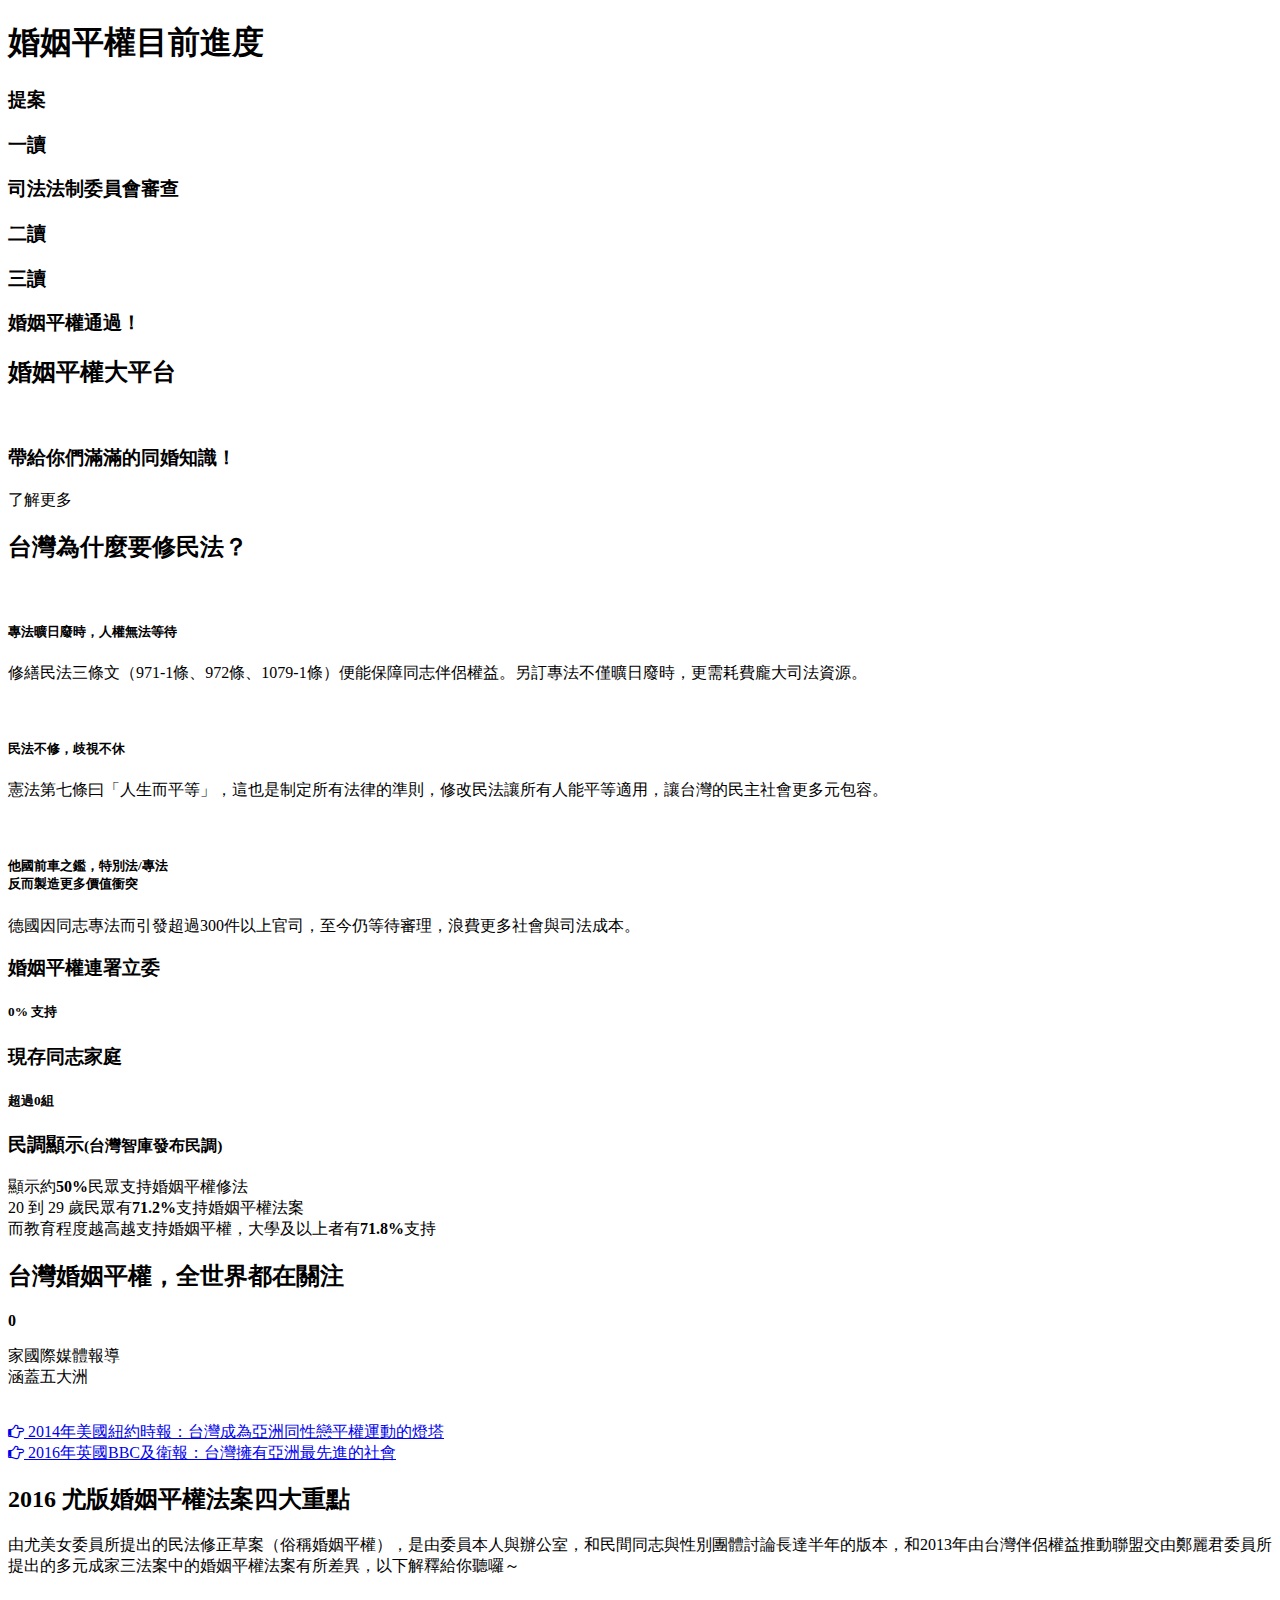
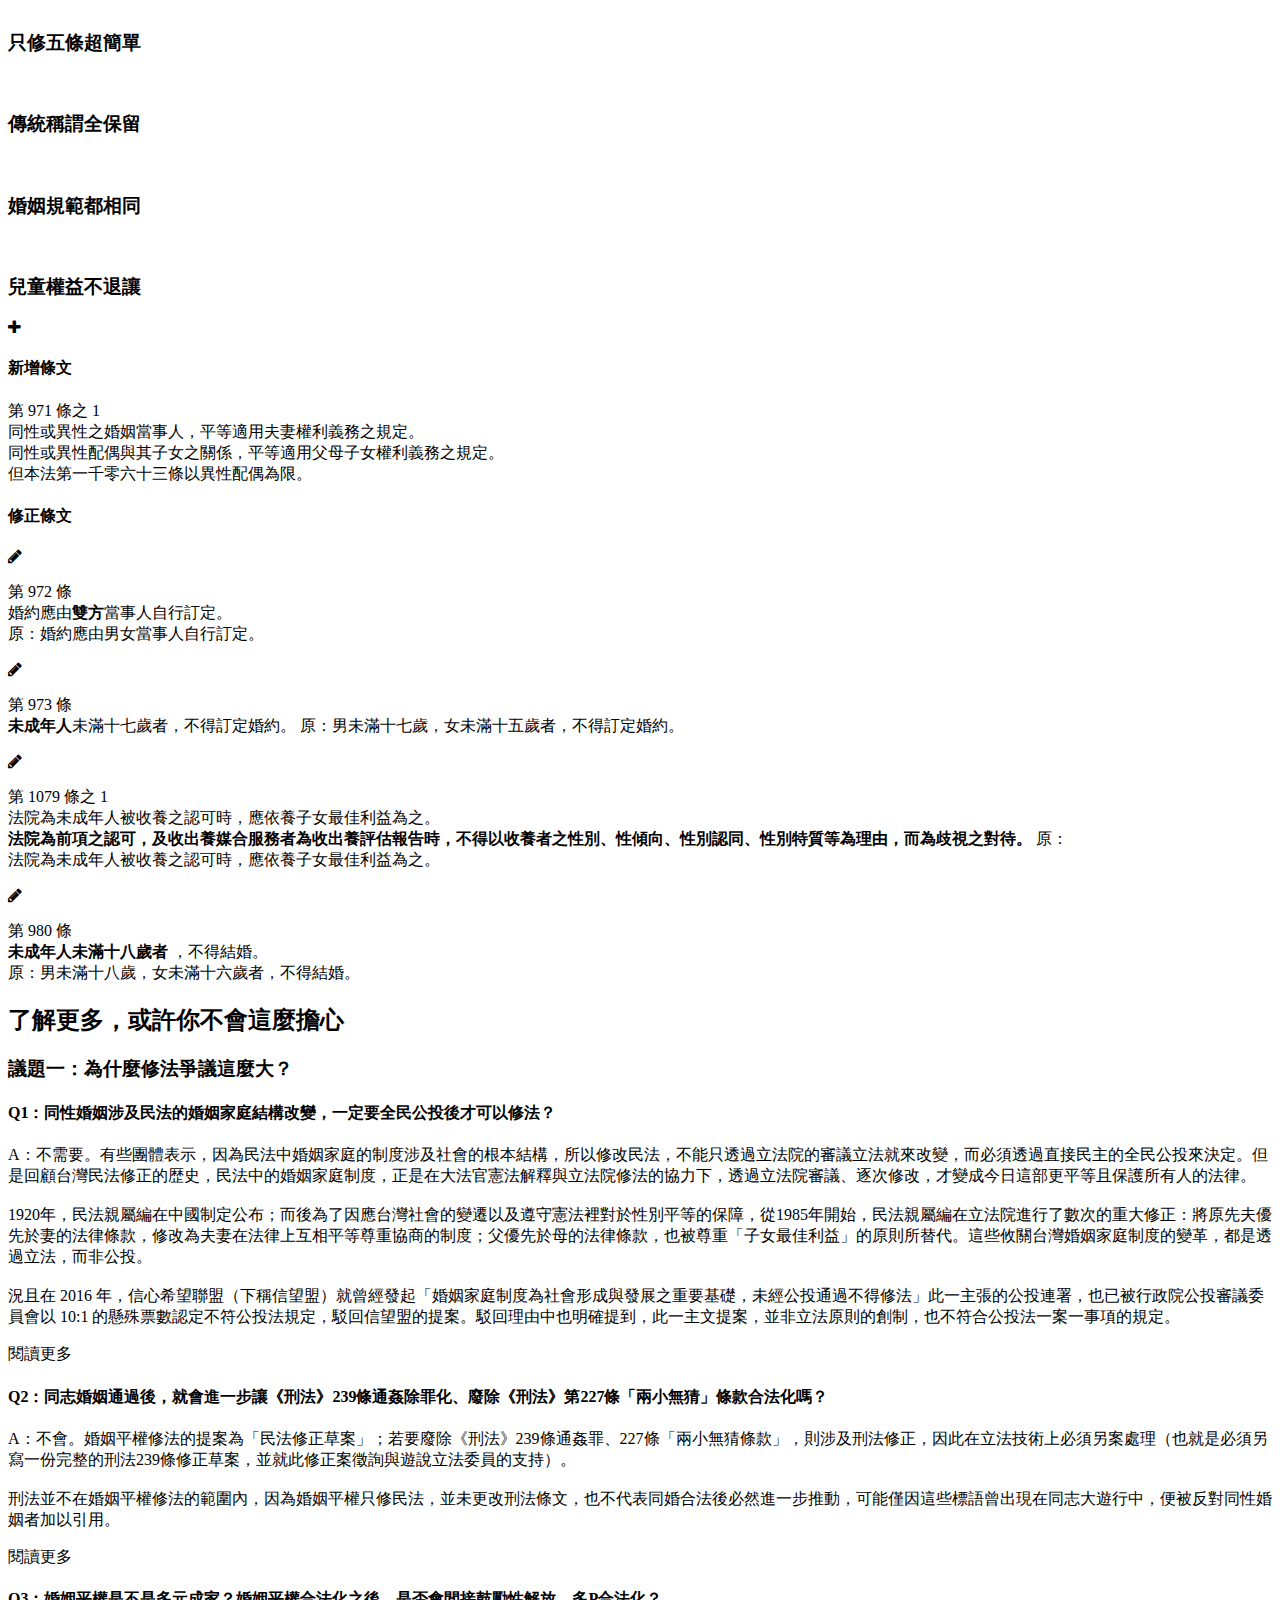
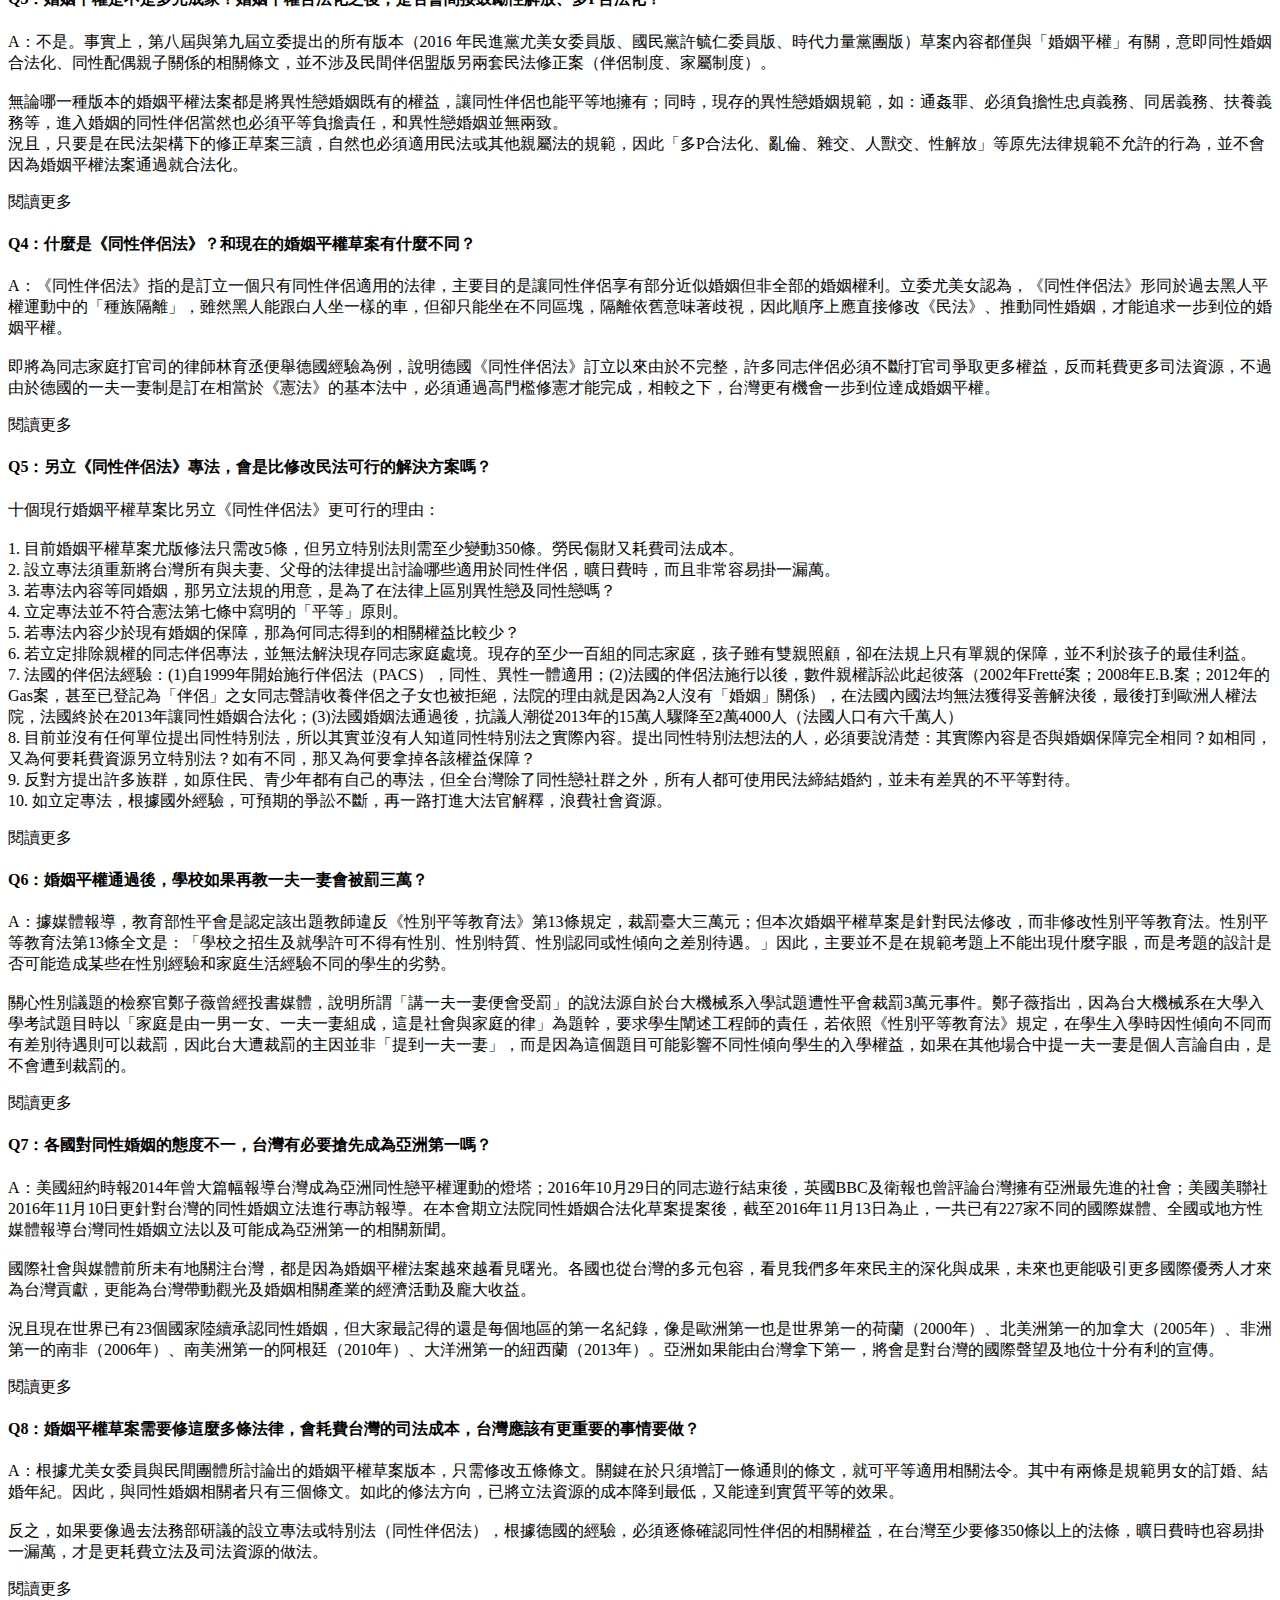
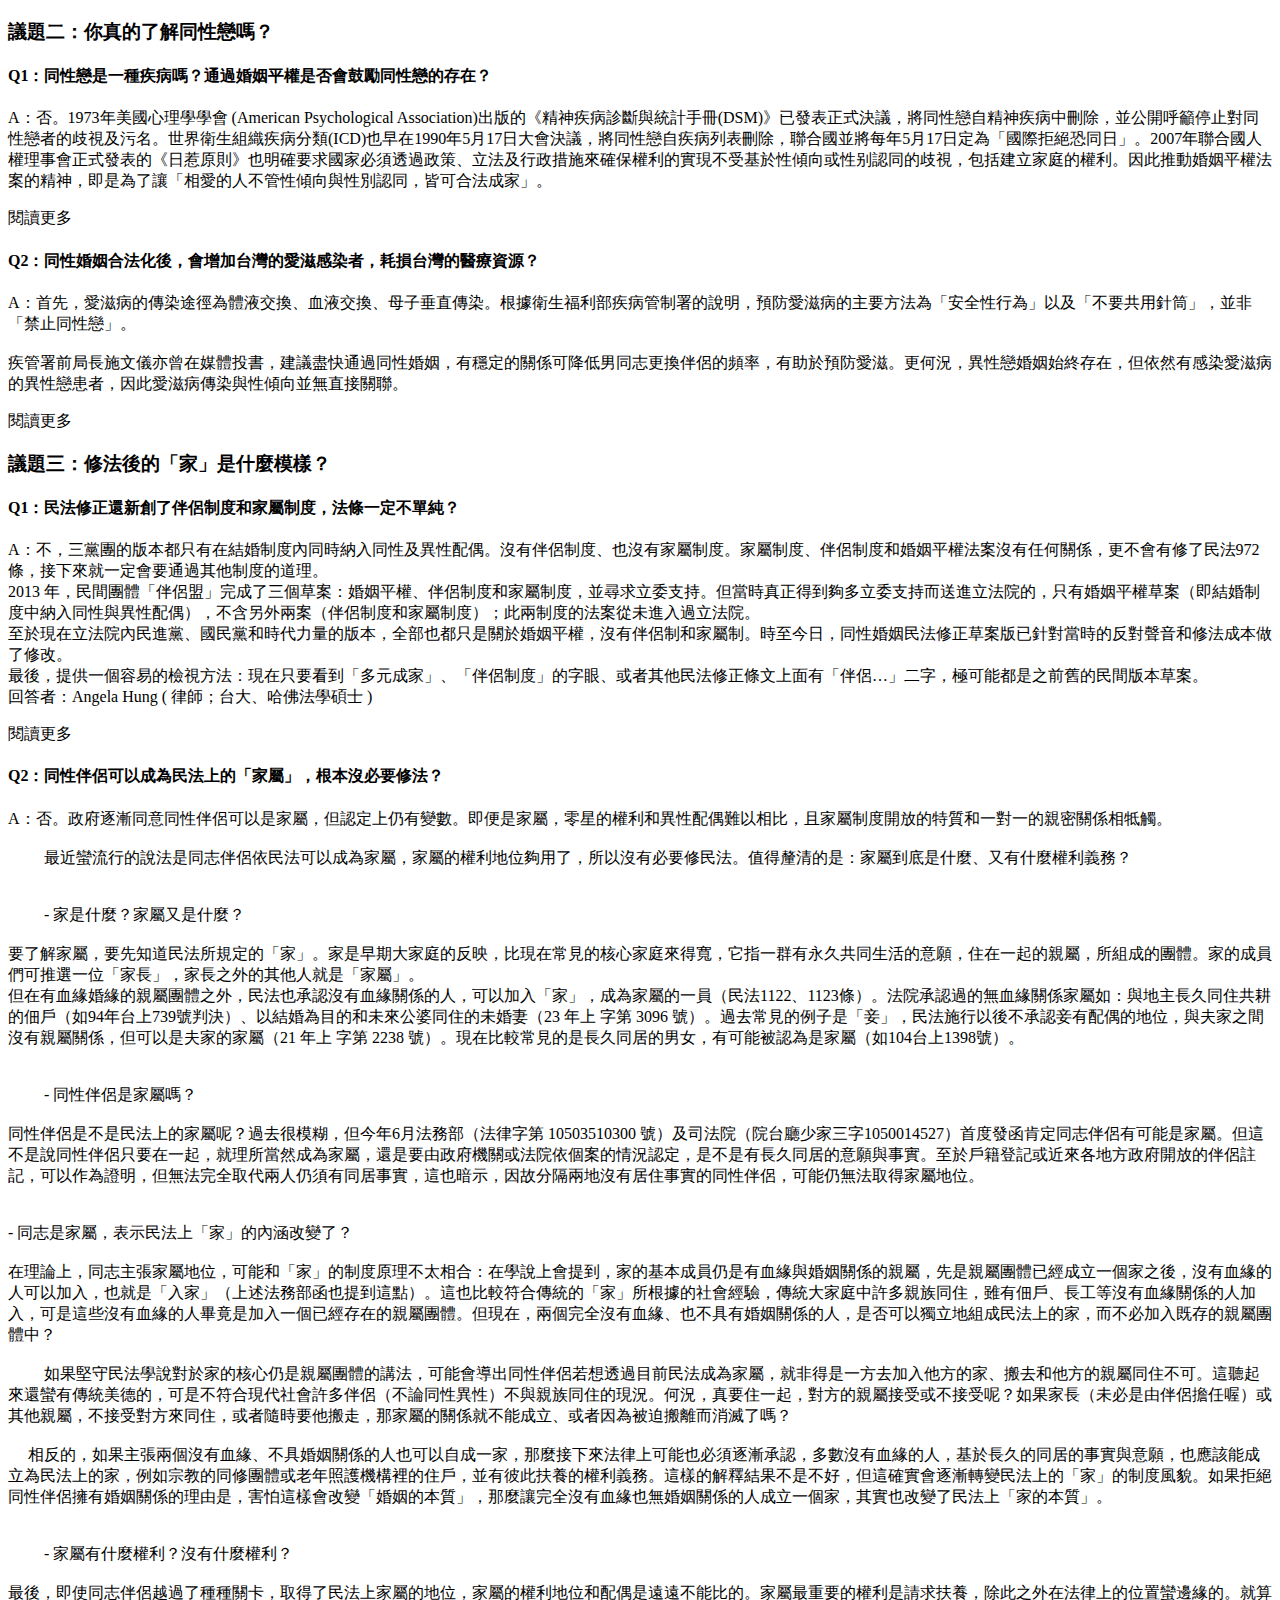
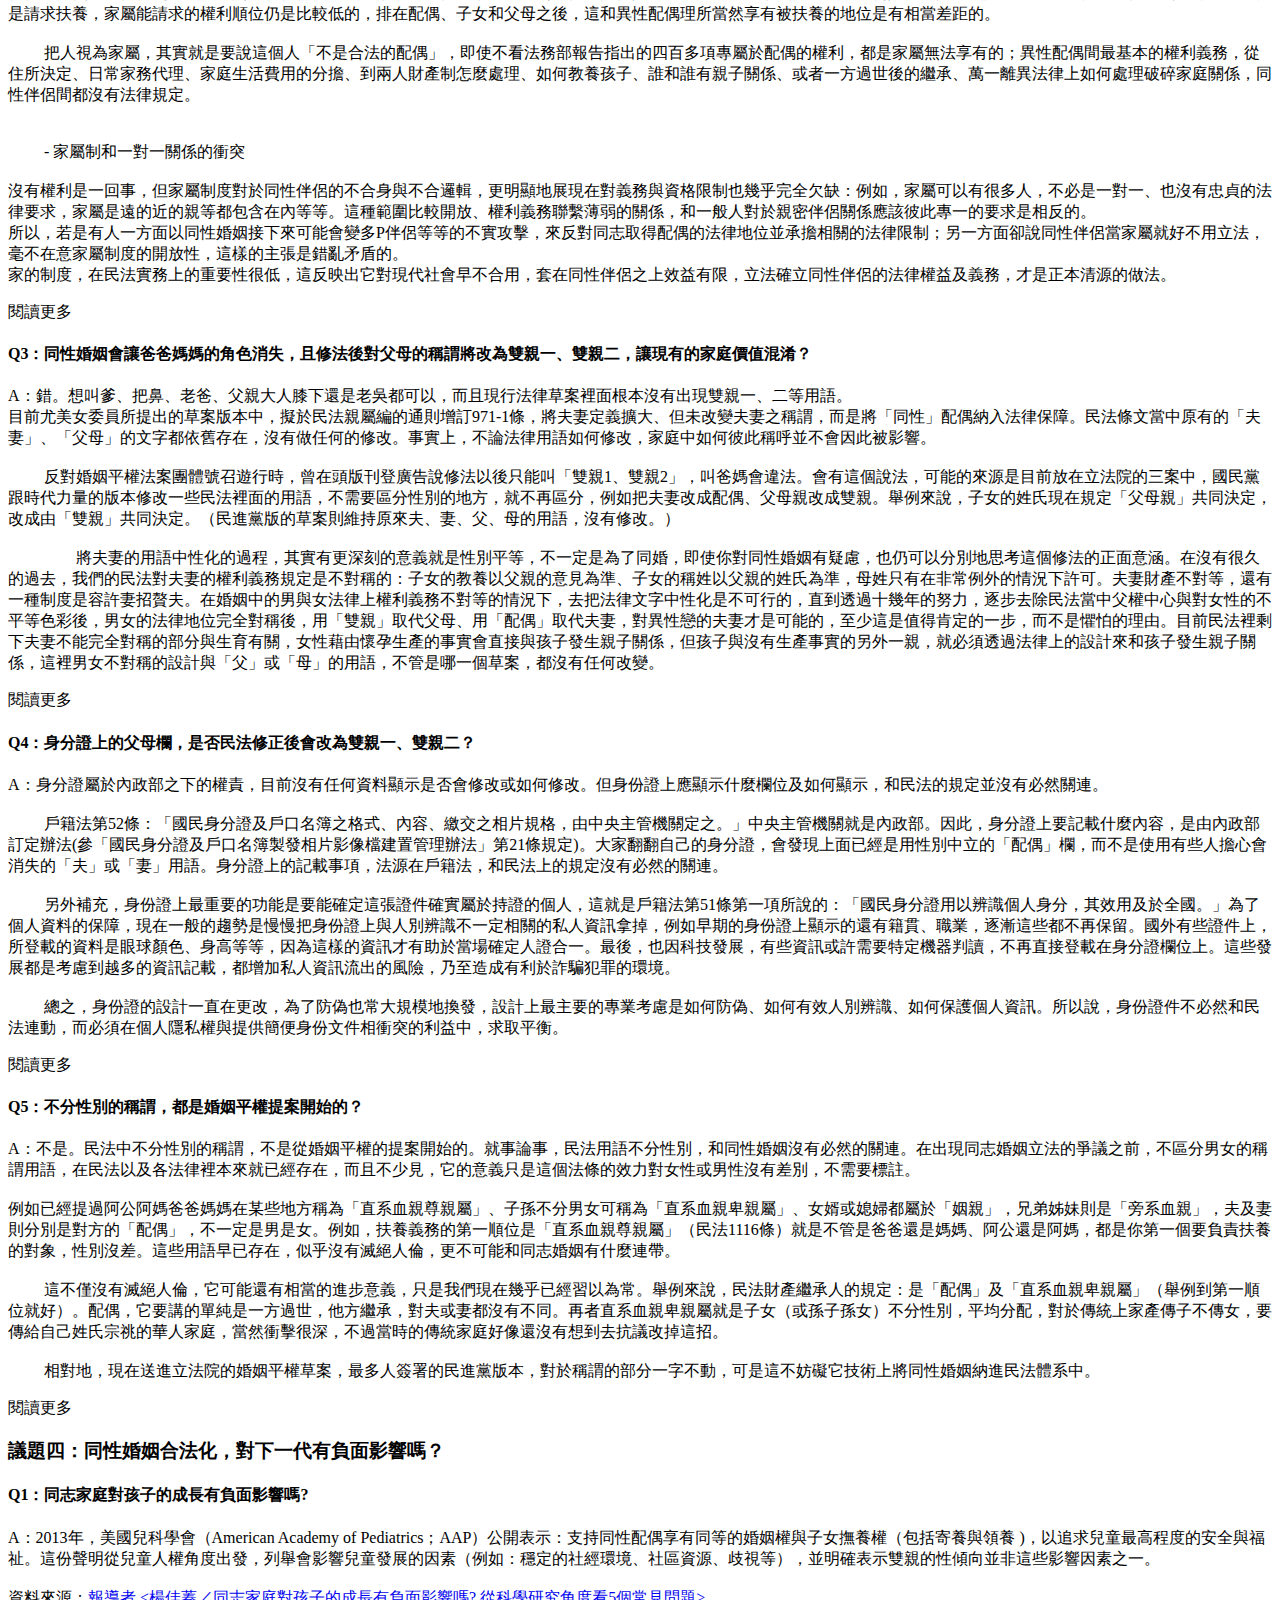
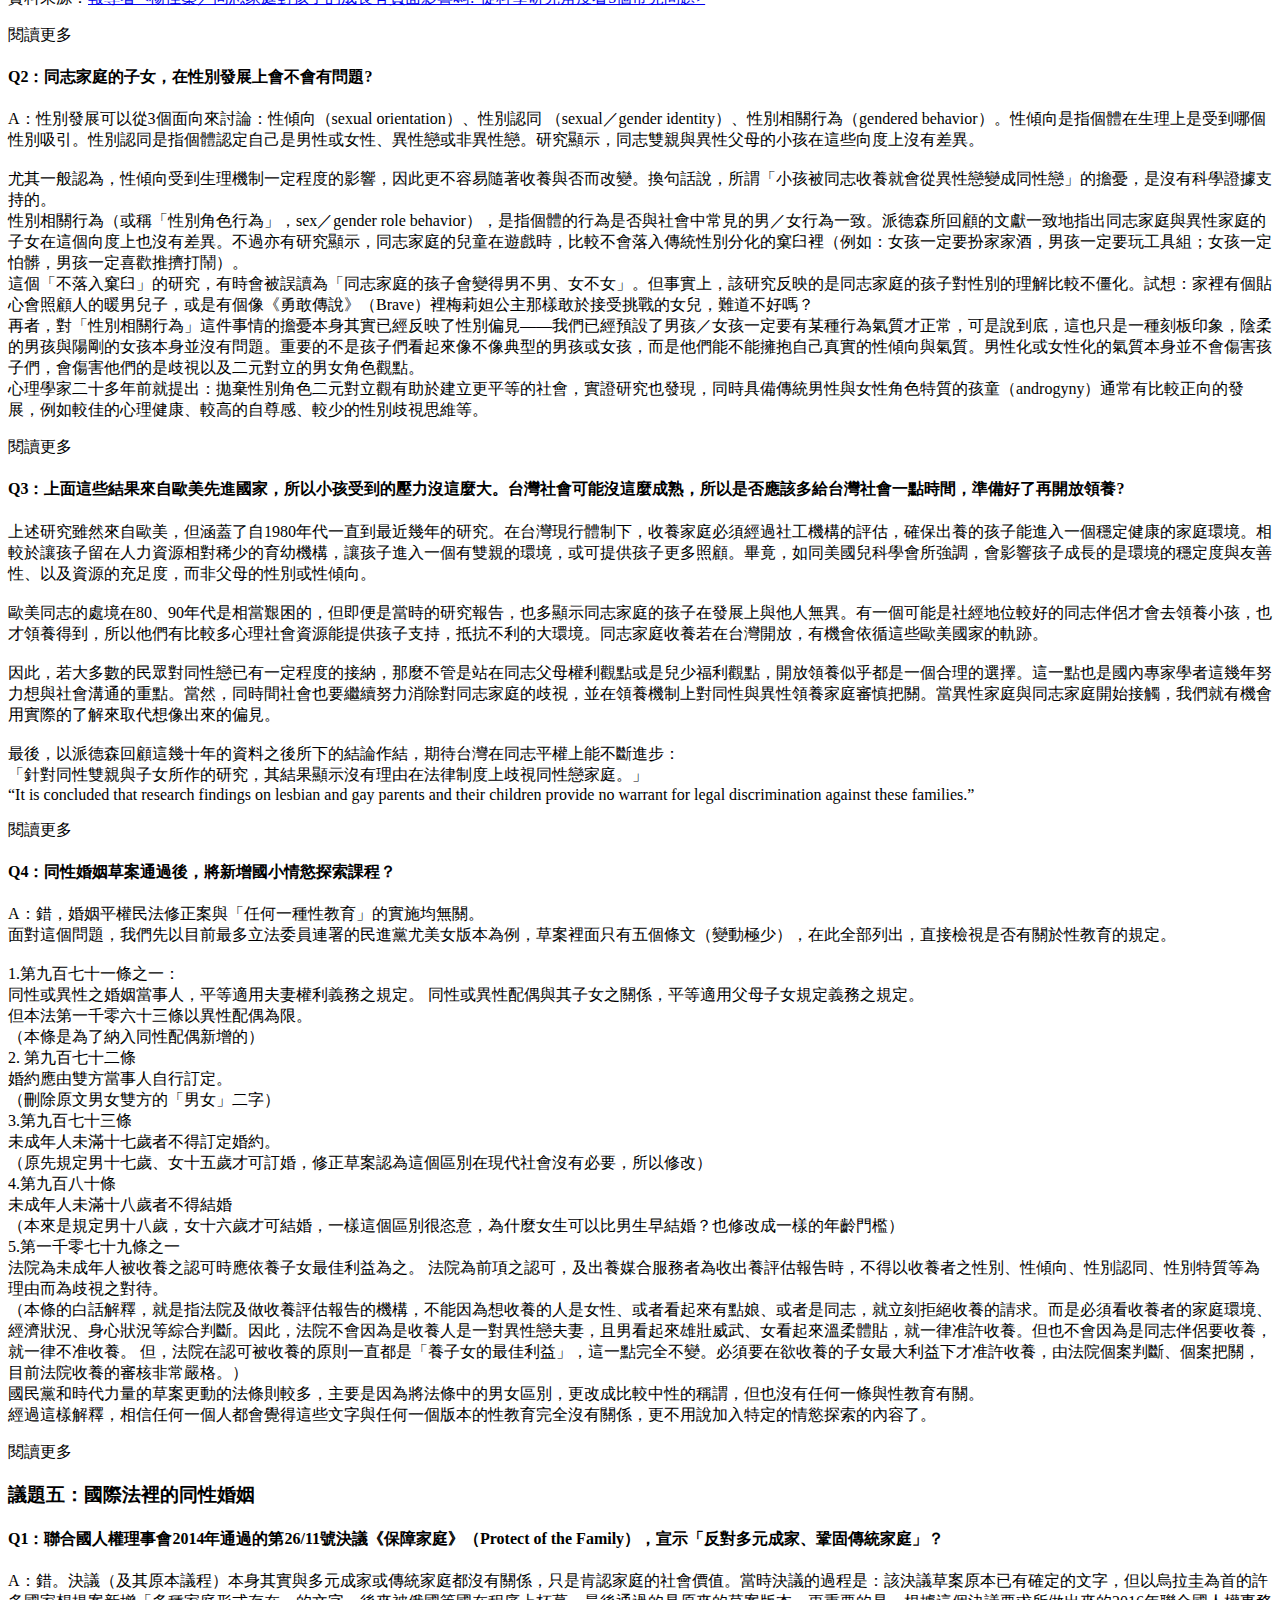
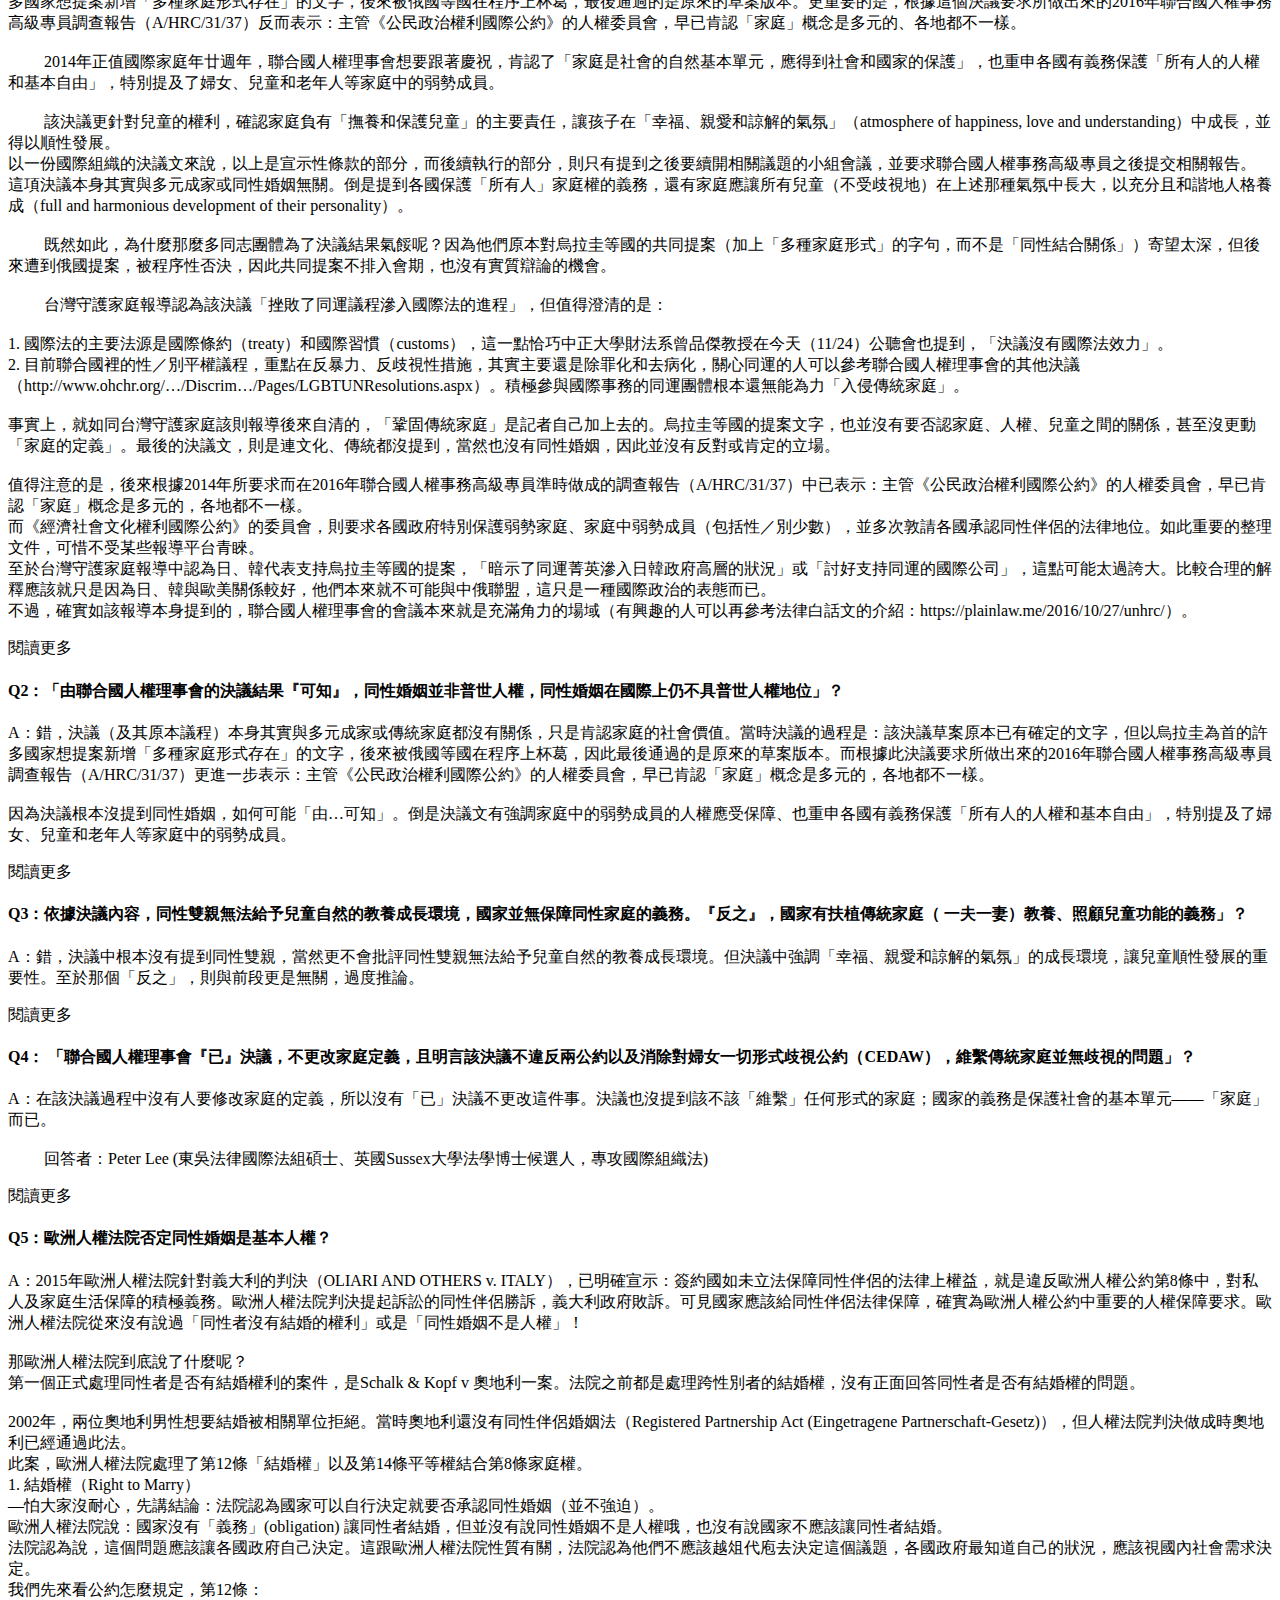
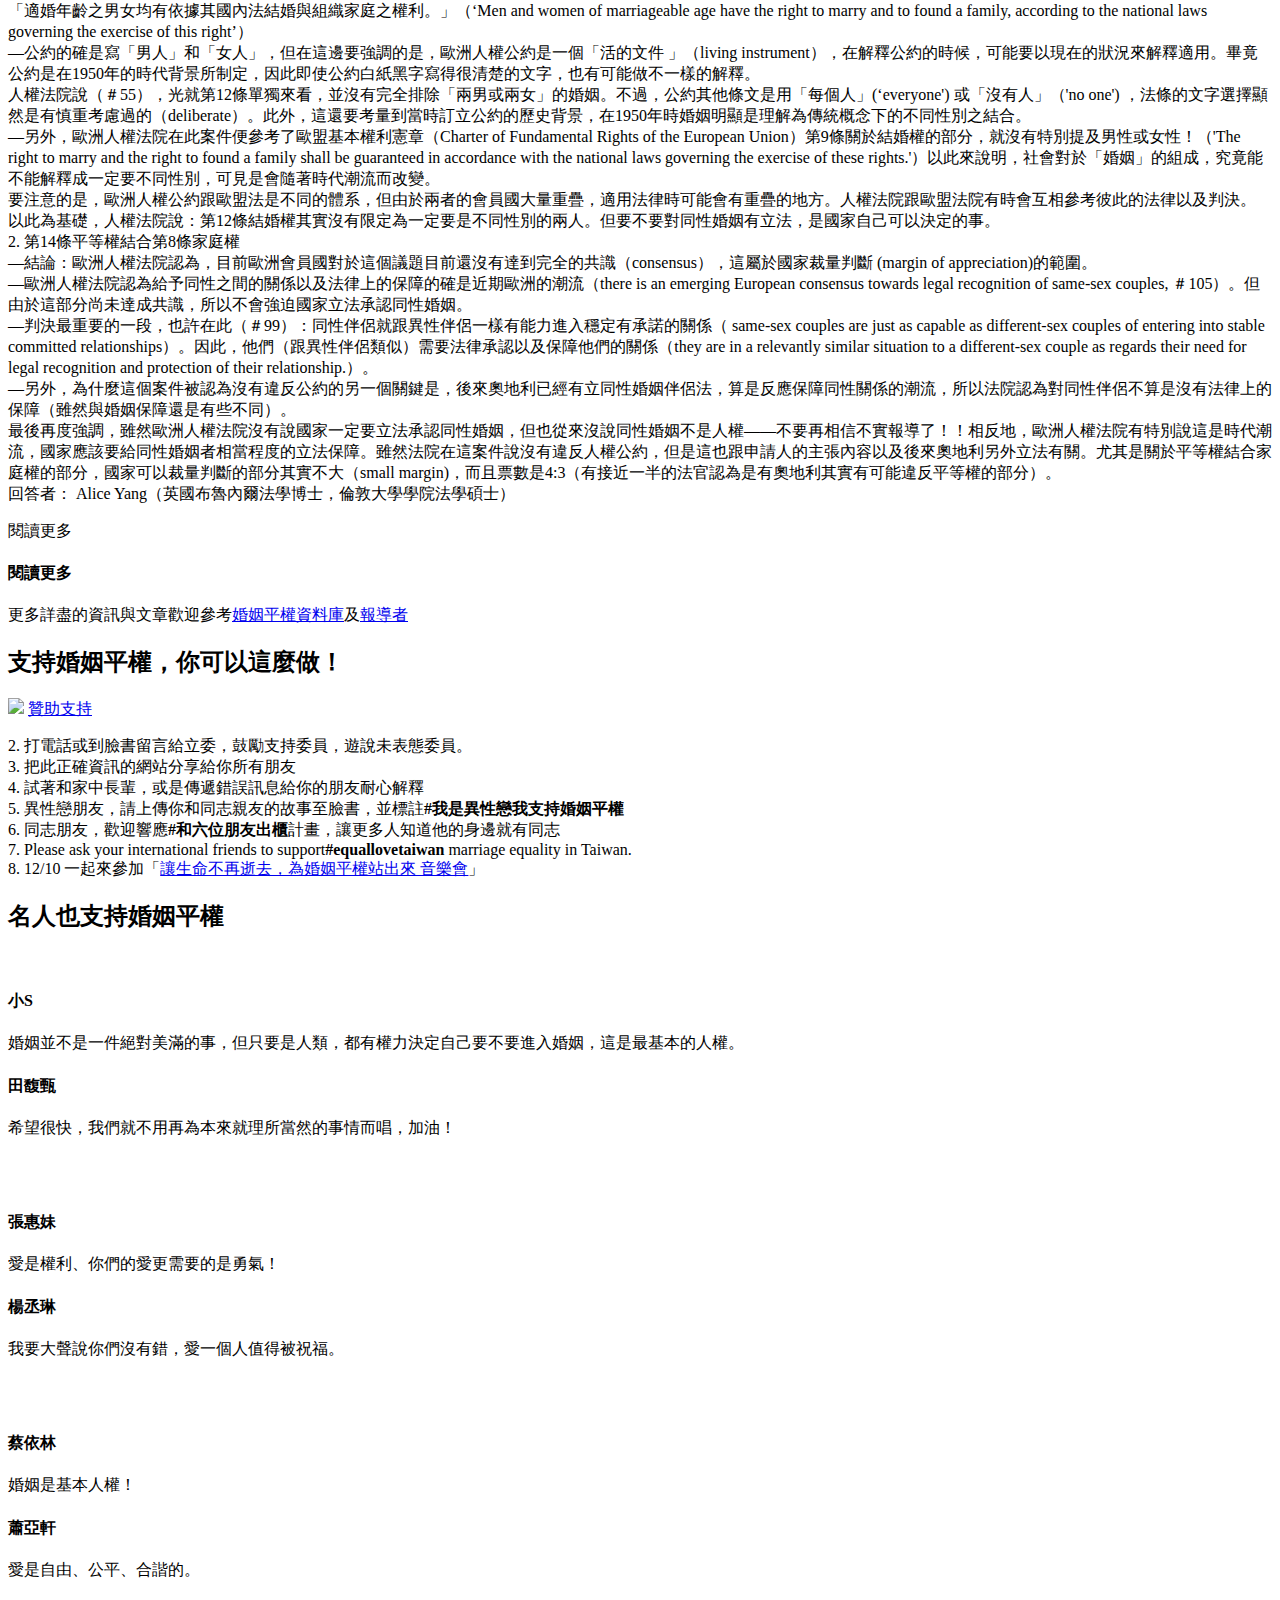
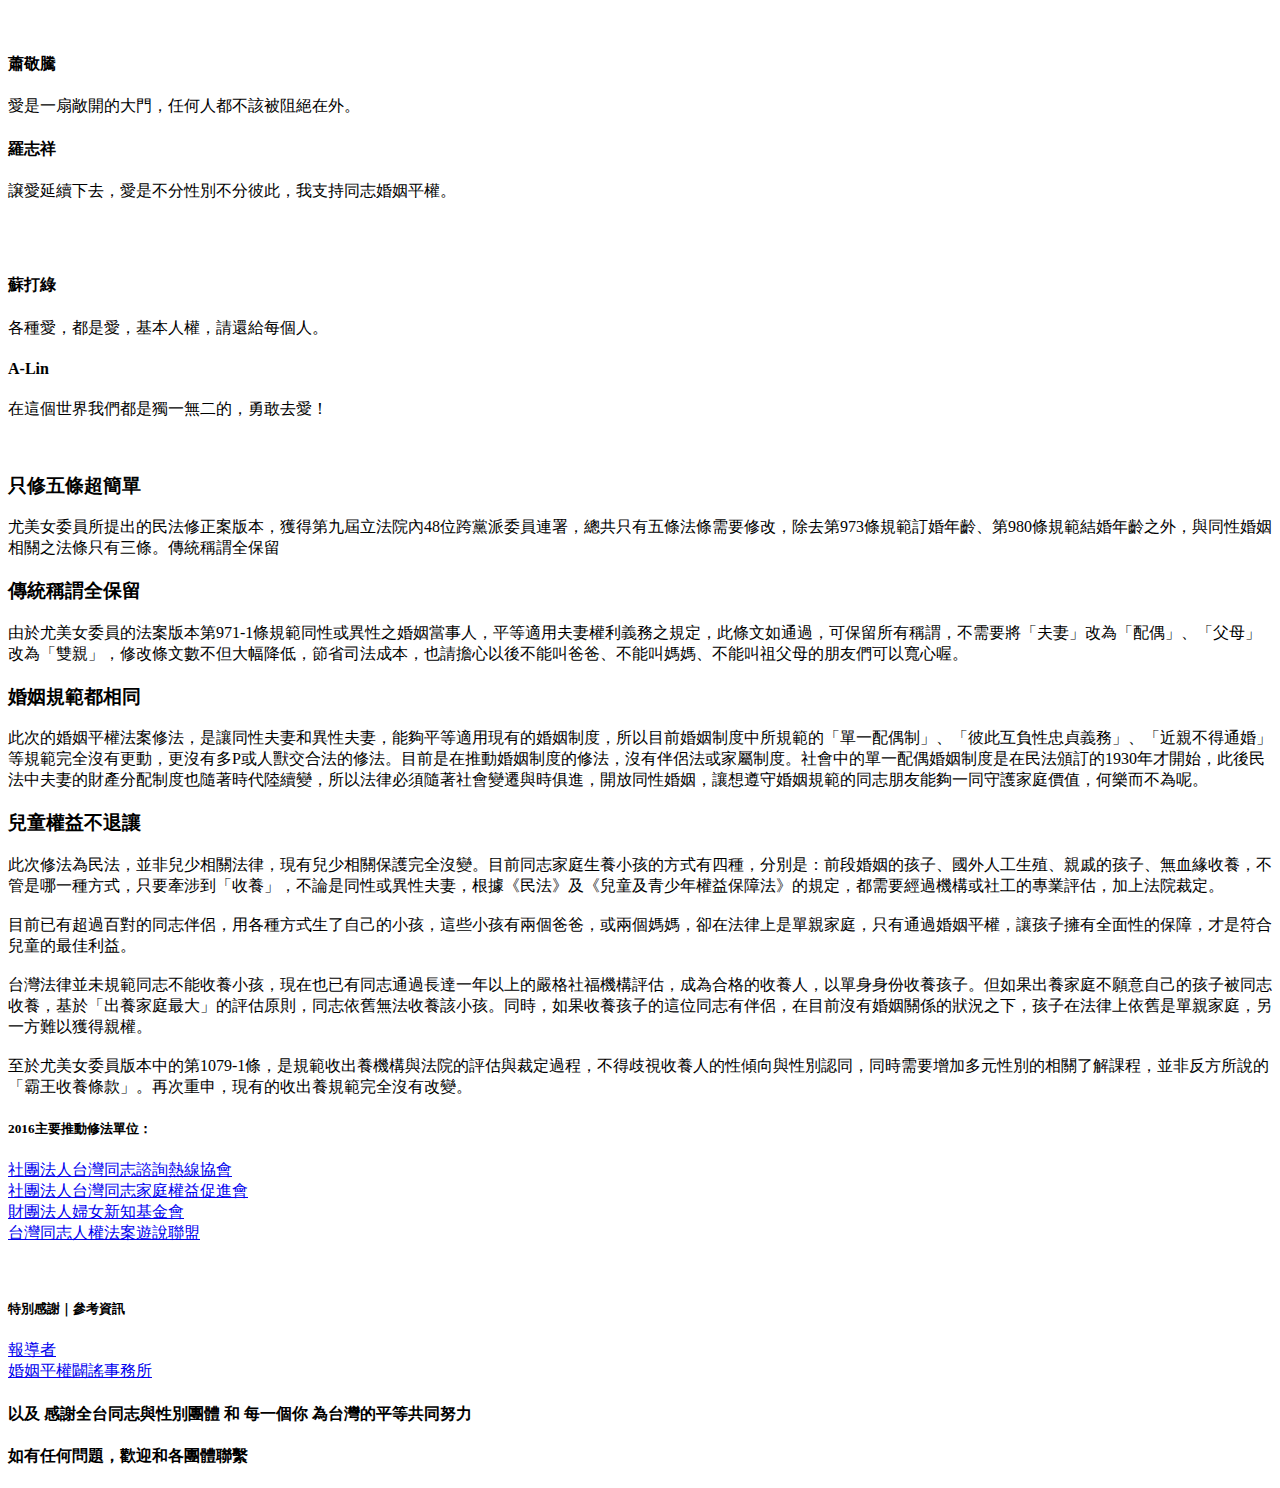
==== public/index.html @ 9087ff87 "add target blank" ====
<!DOCTYPE html>
<html xmlns:og='http://ogp.me/ns#'>
<head>
  <meta charset="UTF-8">
  <meta content="IE=edge,chrome=1" http-equiv="X-UA-Compatible">
  <meta name="viewport" content="width=device-width, initial-scale=1, maximum-scale=1, user-scalable=no">
  <title>婚姻平權大平台｜婚姻平權資訊站</title>
  <meta content="婚姻平權, 972法案, 同志婚姻" name="keywords">
  <meta content="由同志諮詢熱線推出，幫您統整最新資訊；在婚姻平權大平台，讓您一探究竟！" name="description">
  <meta content="婚姻平權大平台｜婚姻平權資訊站" property="og:title">
  <meta content="婚姻平權大平台｜婚姻平權資訊站" property="og:site_name">
  <meta content="由同志諮詢熱線推出，幫您統整最新資訊；在婚姻平權大平台，讓您一探究竟！" property="og:description">
  <meta content="http://www.equallove.tw/assets/img/common/og-img.jpg" property="og:image">
  <link href="/assets/img/common/favicon.ico" rel="shortcut icon">
  <link rel="stylesheet" href="/assets/css/main.css">
  <link rel="stylesheet" href="https://maxcdn.bootstrapcdn.com/font-awesome/4.5.0/css/font-awesome.min.css">
</head>
<script src="/assets/js/vendor/font.js"></script>
<body>
<div class="equallove-bar flex-jc-ac-">
  <h1 class="pc">婚姻平權目前進度</h1>
  <div class="equallove-bar-main flex-jsb-afs-l6-">
    <div class="equallove-bar-step equallove-bar-step1 active">
      <div></div>
      <h3>提案</h3>
    </div>
    <div class="equallove-bar-step equallove-bar-step2 active">
      <div></div>
      <h3>一讀</h3>
    </div>
    <div class="equallove-bar-step equallove-bar-step3 active">
      <div></div>
      <h3 class="pc">司法法制委員會審查</h3>
    </div>
    <div class="equallove-bar-step equallove-bar-step4">
      <div></div>
      <h3>二讀</h3>
    </div>
    <div class="equallove-bar-step equallove-bar-step5">
      <div></div>
      <h3>三讀</h3>
    </div>
    <div class="equallove-bar-step equallove-bar-step6">
      <div></div>
      <h3 class="pc">婚姻平權通過！</h3>
    </div>
  </div>
</div>
<div class="ranbow">
  <div></div>
  <div></div>
  <div></div>
  <div></div>
  <div></div>
  <div></div>
</div>
<section class="sec1 flex-jc-ac- img-bg-cover">
  <div class="content">
    <h2>婚姻平權大平台</h2><br>
    <h3>帶給你們滿滿的同婚知識！</h3>
  </div>
  <div class="triangle-box img-bg-contain flex-ac-jc- go-down-btn">
      <span>了解更多</span>
  </div>
</section>
<section class="sec3" id="scrolltohere">
  <div class="content">
    <h2>台灣為什麼要修民法？</h2>
    <div class="s3-knowledge flex-s1-m3-l3-">
      <div class="s3-block reveal">
        <div class="s2-box-icon">
          <img src="/assets/img/main/why-1.svg" alt="">
        </div>
        <h5>專法曠日廢時，人權無法等待</h5>
        <p>修繕民法三條文（971-1條、972條、1079-1條）便能保障同志伴侶權益。另訂專法不僅曠日廢時，更需耗費龐大司法資源。</p>
      </div>
      <div class="s3-block reveal">
        <div class="s2-box-icon">
          <img src="/assets/img/main/why-2.svg" alt="">
        </div>
        <h5>民法不修，歧視不休</h5>
        <p>憲法第七條曰「人生而平等」，這也是制定所有法律的準則，修改民法讓所有人能平等適用，讓台灣的民主社會更多元包容。</p>
      </div>
      <div class="s3-block reveal">
        <div class="s2-box-icon">
          <img src="/assets/img/main/why-3.svg" alt="">
        </div>
        <h5>他國前車之鑑，特別法/專法<br>反而製造更多價值衝突</h5>
        <p>德國因同志專法而引發超過300件以上官司，至今仍等待審理，浪費更多社會與司法成本。</p>
      </div>
    </div>
    <div class="s3-current flex-jfs- reveal">
      <div class="s3-block-current">
        <h3>婚姻平權連署立委</h3>
        <h5><b class="n1">0</b>% 支持</h5>
      </div>
      <div class="s3-block-current">
        <h3>現存同志家庭</h3>
        <h5>超過<b class="n2">0</b>組</h5>
      </div>
      <div class="s3-block-current">
        <h3>民調顯示<small>(台灣智庫發布民調)</small></h3>
        <p>顯示約<b>50%</b>民眾支持婚姻平權修法<br>
          20 到 29 歲民眾有<b>71.2%</b>支持婚姻平權法案<br>
          而教育程度越高越支持婚姻平權，大學及以上者有<b>71.8%</b>支持
        </p>
      </div>
    </div>
  </div>
</section>
<section class="sec7">
  <div class="content reveal">
    <h2>台灣婚姻平權，全世界都在關注</h2>
      <div class="s7-block">
        <div class="top">
          <b class="n3">0</b>
          <p>
            家國際媒體報導<br>  
            涵蓋五大洲
          </p> 
        </div>
        <div class="bottom">
          <img src="/assets/img/main/media/2.png" alt="">
          <img src="/assets/img/main/media/1.png" alt="">
          <img src="/assets/img/main/media/3.png" alt="">
          <img src="/assets/img/main/media/4.png" alt="">
          <img src="/assets/img/main/media/5.png" alt="">
        </div>
        <a href="http://www.nytimes.com/2014/10/30/world/asia/taiwan-shines-as-beacon-for-gays-in-asia.html" target="_blank">
          <i class="fa fa-hand-o-right" aria-hidden="true"></i>
          2014年美國紐約時報：台灣成為亞洲同性戀平權運動的燈塔
        </a><br>
        <a href="https://www.theguardian.com/world/2016/oct/29/taiwans-gay-pride-parade-sees-tens-of-thousands-take-to-streets" target="_blank">
          <i class="fa fa-hand-o-right" aria-hidden="true"></i>
          2016年英國BBC及衛報：台灣擁有亞洲最先進的社會
        </a>
      </div>
    </div>
  </div>
</section>
<section class="sec2">
  <div class="content">
    <h2>2016 尤版婚姻平權法案四大重點</h2>
    <p>
      由尤美女委員所提出的民法修正草案（俗稱婚姻平權），是由委員本人與辦公室，和民間同志與性別團體討論長達半年的版本，和2013年由台灣伴侶權益推動聯盟交由鄭麗君委員所提出的多元成家三法案中的婚姻平權法案有所差異，以下解釋給你聽囉～
    </p>
    <div class="s2-icons flex-l4-m2-jsb-">
      <div data-pop="1" class="reveal s2-icon pop-btn">
        <img src="/assets/img/main/s2-icon-1.svg" alt="">
        <h3>只修五條超簡單</h3>
      </div>
      <div data-pop="2" class="reveal s2-icon pop-btn">
        <img src="/assets/img/main/s2-icon-2.svg" alt="">
        <h3>傳統稱謂全保留</h3>
      </div>
      <div data-pop="3" class="reveal s2-icon pop-btn">
        <img src="/assets/img/main/s2-icon-3.svg" alt="">
        <h3>婚姻規範都相同</h3>
      </div>
      <div data-pop="4" class="reveal s2-icon pop-btn">
        <img src="/assets/img/main/s2-icon-4.svg" alt="">
        <h3>兒童權益不退讓</h3>
      </div>
    </div>
    <div class="s2-compare">
      <div class="s2-compare-card flex-afs-nw-jfs-">
        <div class="icon">
          <i class="fa fa-plus" aria-hidden="true"></i>
        </div>
        <div class="text">
          <h4>新增條文</h4>
          <p> 
            第 971 條之 1 <br>同性或異性之婚姻當事人，平等適用夫妻權利義務之規定。<br>
            同性或異性配偶與其子女之關係，平等適用父母子女權利義務之規定。<br>
            但本法第一千零六十三條以異性配偶為限。
          </p>
        </div>
      </div>
      <div class="s2-compare-card-box flex-l1-m1-">
        <h4>修正條文</h4>
        <div class="reveal s2-compare-card flex-afs-nw-jfs-">
          <div class="icon">
            <i class="fa fa-pencil" aria-hidden="true"></i>
          </div>
          <div class="text">
            <p> 
              第 972 條<br>
              婚約應由<b>雙方</b>當事人自行訂定。<br>
              <span>原：婚約應由男女當事人自行訂定。</span>
            </p>
          </div>
        </div>
        <div class="reveal s2-compare-card flex-afs-nw-jfs-">
          <div class="icon">
            <i class="fa fa-pencil" aria-hidden="true"></i>
          </div>
          <div class="text">
            <p> 
              第 973 條<br>
              <b style="margin-left: 0;">未成年人</b>未滿十七歲者，不得訂定婚約。
              <span>原：男未滿十七歲，女未滿十五歲者，不得訂定婚約。</span>
            </p>
          </div>
        </div>
        <div class="reveal s2-compare-card flex-afs-nw-jfs-">
          <div class="icon">
            <i class="fa fa-pencil" aria-hidden="true"></i>
          </div>
          <div class="text">
            <p> 
              第 1079 條之 1<br>
              法院為未成年人被收養之認可時，應依養子女最佳利益為之。<br>
              <b>
                法院為前項之認可，及收出養媒合服務者為收出養評估報告時，不得以收養者之性別、性傾向、性別認同、性別特質等為理由，而為歧視之對待。
              </b> 
              <span>原：<br>法院為未成年人被收養之認可時，應依養子女最佳利益為之。</span>
            </p>
          </div>
        </div>
        <div class="reveal s2-compare-card flex-afs-nw-jfs-">
          <div class="icon">
            <i class="fa fa-pencil" aria-hidden="true"></i>
          </div>
          <div class="text">
            <p> 
              第 980 條<br>
              <b style="margin-left: 0;">未成年人未滿十八歲者</b>
              ，不得結婚。<br>
              <span>原：男未滿十八歲，女未滿十六歲者，不得結婚。</span>
            </p>
          </div>
        </div>
      </div>
    </div>
  </div>
</section>
<section class="sec4 flex-jc-ac-">
  <div class="content">
    <h2>了解更多，或許你不會這麼擔心</h2>
    <h3>議題一：為什麼修法爭議這麼大？</h3>
    <div class="s4-faqs flex-l2-m2-s1-jfs-">
      <div class="s4-faq reveal">
        <h4>
          Q1：同性婚姻涉及民法的婚姻家庭結構改變，一定要全民公投後才可以修法？
        </h4>
        <p>
          A：不需要。有些團體表示，因為民法中婚姻家庭的制度涉及社會的根本結構，所以修改民法，不能只透過立法院的審議立法就來改變，而必須透過直接民主的全民公投來決定。但是回顧台灣民法修正的歴史，民法中的婚姻家庭制度，正是在大法官憲法解釋與立法院修法的協力下，透過立法院審議、逐次修改，才變成今日這部更平等且保護所有人的法律。<br><br>

          1920年，民法親屬編在中國制定公布；而後為了因應台灣社會的變遷以及遵守憲法裡對於性別平等的保障，從1985年開始，民法親屬編在立法院進行了數次的重大修正：將原先夫優先於妻的法律條款，修改為夫妻在法律上互相平等尊重協商的制度；父優先於母的法律條款，也被尊重「子女最佳利益」的原則所替代。這些攸關台灣婚姻家庭制度的變革，都是透過立法，而非公投。<br><br>

          況且在 2016 年，信心希望聯盟（下稱信望盟）就曾經發起「婚姻家庭制度為社會形成與發展之重要基礎，未經公投通過不得修法」此一主張的公投連署，也已被行政院公投審議委員會以 10:1 的懸殊票數認定不符公投法規定，駁回信望盟的提案。駁回理由中也明確提到，此一主文提案，並非立法原則的創制，也不符合公投法一案一事項的規定。<br>
        </p>
        <div class="s4-faq-more-btn">閱讀更多</div>
      </div>
      <div class="s4-faq reveal">
        <h4>
          Q2：同志婚姻通過後，就會進一步讓《刑法》239條通姦除罪化、廢除《刑法》第227條「兩小無猜」條款合法化嗎？
        </h4>
        <p>
          A：不會。婚姻平權修法的提案為「民法修正草案」；若要廢除《刑法》239條通姦罪、227條「兩小無猜條款」，則涉及刑法修正，因此在立法技術上必須另案處理（也就是必須另寫一份完整的刑法239條修正草案，並就此修正案徵詢與遊說立法委員的支持）。<br><br>

          刑法並不在婚姻平權修法的範圍內，因為婚姻平權只修民法，並未更改刑法條文，也不代表同婚合法後必然進一步推動，可能僅因這些標語曾出現在同志大遊行中，便被反對同性婚姻者加以引用。
        </p>
        <div class="s4-faq-more-btn">閱讀更多</div>
      </div>
      <div class="s4-faq reveal">
        <h4>
          Q3：婚姻平權是不是多元成家？婚姻平權合法化之後，是否會間接鼓勵性解放、多P合法化？
        </h4>
        <p>
          A：不是。事實上，第八屆與第九屆立委提出的所有版本（2016 年民進黨尤美女委員版、國民黨許毓仁委員版、時代力量黨團版）草案內容都僅與「婚姻平權」有關，意即同性婚姻合法化、同性配偶親子關係的相關條文，並不涉及民間伴侶盟版另兩套民法修正案（伴侶制度、家屬制度）。<br><br>

          無論哪一種版本的婚姻平權法案都是將異性戀婚姻既有的權益，讓同性伴侶也能平等地擁有；同時，現存的異性戀婚姻規範，如：通姦罪、必須負擔性忠貞義務、同居義務、扶養義務等，進入婚姻的同性伴侶當然也必須平等負擔責任，和異性戀婚姻並無兩致。<br>
          況且，只要是在民法架構下的修正草案三讀，自然也必須適用民法或其他親屬法的規範，因此「多P合法化、亂倫、雜交、人獸交、性解放」等原先法律規範不允許的行為，並不會因為婚姻平權法案通過就合法化。
        </p>
        <div class="s4-faq-more-btn">閱讀更多</div>
      </div>
      <div class="s4-faq reveal">
        <h4>
          Q4：什麼是《同性伴侶法》？和現在的婚姻平權草案有什麼不同？
        </h4>
        <p>
          A：《同性伴侶法》指的是訂立一個只有同性伴侶適用的法律，主要目的是讓同性伴侶享有部分近似婚姻但非全部的婚姻權利。立委尤美女認為，《同性伴侶法》形同於過去黑人平權運動中的「種族隔離」，雖然黑人能跟白人坐一樣的車，但卻只能坐在不同區塊，隔離依舊意味著歧視，因此順序上應直接修改《民法》、推動同性婚姻，才能追求一步到位的婚姻平權。<br><br>

          即將為同志家庭打官司的律師林育丞便舉德國經驗為例，說明德國《同性伴侶法》訂立以來由於不完整，許多同志伴侶必須不斷打官司爭取更多權益，反而耗費更多司法資源，不過由於德國的一夫一妻制是訂在相當於《憲法》的基本法中，必須通過高門檻修憲才能完成，相較之下，台灣更有機會一步到位達成婚姻平權。
        </p>
        <div class="s4-faq-more-btn">閱讀更多</div>
      </div>
      <div class="s4-faq reveal">
        <h4>
          Q5：另立《同性伴侶法》專法，會是比修改民法可行的解決方案嗎？
        </h4>
        <p>
          十個現行婚姻平權草案比另立《同性伴侶法》更可行的理由：
          <br><br>
          1. 目前婚姻平權草案尤版修法只需改5條，但另立特別法則需至少變動350條。勞民傷財又耗費司法成本。<br>
          2. 設立專法須重新將台灣所有與夫妻、父母的法律提出討論哪些適用於同性伴侶，曠日費時，而且非常容易掛一漏萬。<br>
          3. 若專法內容等同婚姻，那另立法規的用意，是為了在法律上區別異性戀及同性戀嗎？<br>
          4. 立定專法並不符合憲法第七條中寫明的「平等」原則。<br>
          5. 若專法內容少於現有婚姻的保障，那為何同志得到的相關權益比較少？<br>
          6. 若立定排除親權的同志伴侶專法，並無法解決現存同志家庭處境。現存的至少一百組的同志家庭，孩子雖有雙親照顧，卻在法規上只有單親的保障，並不利於孩子的最佳利益。<br>
          7. 法國的伴侶法經驗：(1)自1999年開始施行伴侶法（PACS），同性、異性一體適用；(2)法國的伴侶法施行以後，數件親權訴訟此起彼落（2002年Fretté案；2008年E.B.案；2012年的Gas案，甚至已登記為「伴侶」之女同志聲請收養伴侶之子女也被拒絕，法院的理由就是因為2人沒有「婚姻」關係），在法國內國法均無法獲得妥善解決後，最後打到歐洲人權法院，法國終於在2013年讓同性婚姻合法化；(3)法國婚姻法通過後，抗議人潮從2013年的15萬人驟降至2萬4000人（法國人口有六千萬人）<br>
          8. 目前並沒有任何單位提出同性特別法，所以其實並沒有人知道同性特別法之實際內容。提出同性特別法想法的人，必須要說清楚：其實際內容是否與婚姻保障完全相同？如相同，又為何要耗費資源另立特別法？如有不同，那又為何要拿掉各該權益保障？<br>
          9. 反對方提出許多族群，如原住民、青少年都有自己的專法，但全台灣除了同性戀社群之外，所有人都可使用民法締結婚約，並未有差異的不平等對待。<br>
          10. 如立定專法，根據國外經驗，可預期的爭訟不斷，再一路打進大法官解釋，浪費社會資源。
        </p>
        <div class="s4-faq-more-btn">閱讀更多</div>
      </div>
      <div class="s4-faq reveal">
        <h4>
          Q6：婚姻平權通過後，學校如果再教一夫一妻會被罰三萬？
        </h4>
        <p>
          A：據媒體報導，教育部性平會是認定該出題教師違反《性別平等教育法》第13條規定，裁罰臺大三萬元；但本次婚姻平權草案是針對民法修改，而非修改性別平等教育法。性別平等教育法第13條全文是：「學校之招生及就學許可不得有性別、性別特質、性別認同或性傾向之差別待遇。」因此，主要並不是在規範考題上不能出現什麼字眼，而是考題的設計是否可能造成某些在性別經驗和家庭生活經驗不同的學生的劣勢。<br><br>

          關心性別議題的檢察官鄭子薇曾經投書媒體，說明所謂「講一夫一妻便會受罰」的說法源自於台大機械系入學試題遭性平會裁罰3萬元事件。鄭子薇指出，因為台大機械系在大學入學考試題目時以「家庭是由一男一女、一夫一妻組成，這是社會與家庭的律」為題幹，要求學生闡述工程師的責任，若依照《性別平等教育法》規定，在學生入學時因性傾向不同而有差別待遇則可以裁罰，因此台大遭裁罰的主因並非「提到一夫一妻」，而是因為這個題目可能影響不同性傾向學生的入學權益，如果在其他場合中提一夫一妻是個人言論自由，是不會遭到裁罰的。
        </p>
        <div class="s4-faq-more-btn">閱讀更多</div>
      </div>
      <div class="s4-faq reveal">
        <h4>
          Q7：各國對同性婚姻的態度不一，台灣有必要搶先成為亞洲第一嗎？
        </h4>
        <p>
          A：美國紐約時報2014年曾大篇幅報導台灣成為亞洲同性戀平權運動的燈塔；2016年10月29日的同志遊行結束後，英國BBC及衛報也曾評論台灣擁有亞洲最先進的社會；美國美聯社2016年11月10日更針對台灣的同性婚姻立法進行專訪報導。在本會期立法院同性婚姻合法化草案提案後，截至2016年11月13日為止，一共已有227家不同的國際媒體、全國或地方性媒體報導台灣同性婚姻立法以及可能成為亞洲第一的相關新聞。<br><br>

          國際社會與媒體前所未有地關注台灣，都是因為婚姻平權法案越來越看見曙光。各國也從台灣的多元包容，看見我們多年來民主的深化與成果，未來也更能吸引更多國際優秀人才來為台灣貢獻，更能為台灣帶動觀光及婚姻相關產業的經濟活動及龐大收益。<br><br>

          況且現在世界已有23個國家陸續承認同性婚姻，但大家最記得的還是每個地區的第一名紀錄，像是歐洲第一也是世界第一的荷蘭（2000年）、北美洲第一的加拿大（2005年）、非洲第一的南非（2006年）、南美洲第一的阿根廷（2010年）、大洋洲第一的紐西蘭（2013年）。亞洲如果能由台灣拿下第一，將會是對台灣的國際聲望及地位十分有利的宣傳。
        </p>
        <div class="s4-faq-more-btn">閱讀更多</div>
      </div>
      <div class="s4-faq reveal">
        <h4>
          Q8：婚姻平權草案需要修這麼多條法律，會耗費台灣的司法成本，台灣應該有更重要的事情要做？
        </h4>
        <p>
          A：根據尤美女委員與民間團體所討論出的婚姻平權草案版本，只需修改五條條文。關鍵在於只須增訂一條通則的條文，就可平等適用相關法令。其中有兩條是規範男女的訂婚、結婚年紀。因此，與同性婚姻相關者只有三個條文。如此的修法方向，已將立法資源的成本降到最低，又能達到實質平等的效果。<br><br>

          反之，如果要像過去法務部研議的設立專法或特別法（同性伴侶法），根據德國的經驗，必須逐條確認同性伴侶的相關權益，在台灣至少要修350條以上的法條，曠日費時也容易掛一漏萬，才是更耗費立法及司法資源的做法。
        </p>
        <div class="s4-faq-more-btn">閱讀更多</div>
      </div>
    </div>
    <h3>議題二：你真的了解同性戀嗎？</h3>
    <div class="s4-faqs flex-l2-m2-s1-jfs-">
      <div class="s4-faq reveal">
        <h4>
          Q1：同性戀是一種疾病嗎？通過婚姻平權是否會鼓勵同性戀的存在？
        </h4>
        <p>
          A：否。1973年美國心理學學會 (American Psychological Association)出版的《精神疾病診斷與統計手冊(DSM)》已發表正式決議，將同性戀自精神疾病中刪除，並公開呼籲停止對同性戀者的歧視及污名。世界衛生組織疾病分類(ICD)也早在1990年5月17日大會決議，將同性戀自疾病列表刪除，聯合國並將每年5月17日定為「國際拒絕恐同日」。2007年聯合國人權理事會正式發表的《日惹原則》也明確要求國家必須透過政策、立法及行政措施來確保權利的實現不受基於性傾向或性别認同的歧視，包括建立家庭的權利。因此推動婚姻平權法案的精神，即是為了讓「相愛的人不管性傾向與性別認同，皆可合法成家」。<br>
        </p>
        <div class="s4-faq-more-btn">閱讀更多</div>
      </div>
      <div class="s4-faq reveal">
        <h4>
          Q2：同性婚姻合法化後，會增加台灣的愛滋感染者，耗損台灣的醫療資源？
        </h4>
        <p>
          A：首先，愛滋病的傳染途徑為體液交換、血液交換、母子垂直傳染。根據衛生福利部疾病管制署的說明，預防愛滋病的主要方法為「安全性行為」以及「不要共用針筒」，並非「禁止同性戀」。<br><br>

          疾管署前局長施文儀亦曾在媒體投書，建議盡快通過同性婚姻，有穩定的關係可降低男同志更換伴侶的頻率，有助於預防愛滋。更何況，異性戀婚姻始終存在，但依然有感染愛滋病的異性戀患者，因此愛滋病傳染與性傾向並無直接關聯。
        </p>
        <div class="s4-faq-more-btn">閱讀更多</div>
      </div>
    </div>
    <h3>議題三：修法後的「家」是什麼模樣？</h3>
    <div class="s4-faqs flex-l2-m2-s1-jfs-">
      <div class="s4-faq reveal">
        <h4>
          Q1：民法修正還新創了伴侶制度和家屬制度，法條一定不單純？
        </h4>
        <p>
          A：不，三黨團的版本都只有在結婚制度內同時納入同性及異性配偶。沒有伴侶制度、也沒有家屬制度。家屬制度、伴侶制度和婚姻平權法案沒有任何關係，更不會有修了民法972條，接下來就一定會要通過其他制度的道理。<br>
          2013 年，民間團體「伴侶盟」完成了三個草案：婚姻平權、伴侶制度和家屬制度，並尋求立委支持。但當時真正得到夠多立委支持而送進立法院的，只有婚姻平權草案（即結婚制度中納入同性與異性配偶），不含另外兩案（伴侶制度和家屬制度）；此兩制度的法案從未進入過立法院。<br>
          至於現在立法院內民進黨、國民黨和時代力量的版本，全部也都只是關於婚姻平權，沒有伴侶制和家屬制。時至今日，同性婚姻民法修正草案版已針對當時的反對聲音和修法成本做了修改。<br>
          最後，提供一個容易的檢視方法：現在只要看到「多元成家」、「伴侶制度」的字眼、或者其他民法修正條文上面有「伴侶…」二字，極可能都是之前舊的民間版本草案。<br>
          回答者：Angela Hung ( 律師；台大、哈佛法學碩士 )
        </p>
        <div class="s4-faq-more-btn">閱讀更多</div>
      </div>
      <div class="s4-faq reveal">
        <h4>
          Q2：同性伴侶可以成為民法上的「家屬」，根本沒必要修法？
        </h4>
        <p>
          A：否。政府逐漸同意同性伴侶可以是家屬，但認定上仍有變數。即便是家屬，零星的權利和異性配偶難以相比，且家屬制度開放的特質和一對一的親密關係相牴觸。<br><br>
          　　
          最近蠻流行的說法是同志伴侶依民法可以成為家屬，家屬的權利地位夠用了，所以沒有必要修民法。值得釐清的是：家屬到底是什麼、又有什麼權利義務？<br><br><br>
          　　

          - 家是什麼？家屬又是什麼？<br><br>

          要了解家屬，要先知道民法所規定的「家」。家是早期大家庭的反映，比現在常見的核心家庭來得寬，它指一群有永久共同生活的意願，住在一起的親屬，所組成的團體。家的成員們可推選一位「家長」，家長之外的其他人就是「家屬」。<br>
          但在有血緣婚緣的親屬團體之外，民法也承認沒有血緣關係的人，可以加入「家」，成為家屬的一員（民法1122、1123條）。法院承認過的無血緣關係家屬如：與地主長久同住共耕的佃戶（如94年台上739號判決）、以結婚為目的和未來公婆同住的未婚妻（23 年上 字第 3096 號）。過去常見的例子是「妾」，民法施行以後不承認妾有配偶的地位，與夫家之間沒有親屬關係，但可以是夫家的家屬（21 年上 字第 2238 號）。現在比較常見的是長久同居的男女，有可能被認為是家屬（如104台上1398號）。<br><br><br>
          　　

          - 同性伴侶是家屬嗎？<br><br>

          同性伴侶是不是民法上的家屬呢？過去很模糊，但今年6月法務部（法律字第 10503510300 號）及司法院（院台廳少家三字1050014527）首度發函肯定同志伴侶有可能是家屬。但這不是說同性伴侶只要在一起，就理所當然成為家屬，還是要由政府機關或法院依個案的情況認定，是不是有長久同居的意願與事實。至於戶籍登記或近來各地方政府開放的伴侶註記，可以作為證明，但無法完全取代兩人仍須有同居事實，這也暗示，因故分隔兩地沒有居住事實的同性伴侶，可能仍無法取得家屬地位。<br><br><br>


          - 同志是家屬，表示民法上「家」的內涵改變了？　<br><br>

          在理論上，同志主張家屬地位，可能和「家」的制度原理不太相合：在學說上會提到，家的基本成員仍是有血緣與婚姻關係的親屬，先是親屬團體已經成立一個家之後，沒有血緣的人可以加入，也就是「入家」（上述法務部函也提到這點）。這也比較符合傳統的「家」所根據的社會經驗，傳統大家庭中許多親族同住，雖有佃戶、長工等沒有血緣關係的人加入，可是這些沒有血緣的人畢竟是加入一個已經存在的親屬團體。但現在，兩個完全沒有血緣、也不具有婚姻關係的人，是否可以獨立地組成民法上的家，而不必加入既存的親屬團體中？<br><br>
          　　
          如果堅守民法學說對於家的核心仍是親屬團體的講法，可能會導出同性伴侶若想透過目前民法成為家屬，就非得是一方去加入他方的家、搬去和他方的親屬同住不可。這聽起來還蠻有傳統美德的，可是不符合現代社會許多伴侶（不論同性異性）不與親族同住的現況。何況，真要住一起，對方的親屬接受或不接受呢？如果家長（未必是由伴侶擔任喔）或其他親屬，不接受對方來同住，或者隨時要他搬走，那家屬的關係就不能成立、或者因為被迫搬離而消滅了嗎？<br><br>
          　
          相反的，如果主張兩個沒有血緣、不具婚姻關係的人也可以自成一家，那麼接下來法律上可能也必須逐漸承認，多數沒有血緣的人，基於長久的同居的事實與意願，也應該能成立為民法上的家，例如宗教的同修團體或老年照護機構裡的住戶，並有彼此扶養的權利義務。這樣的解釋結果不是不好，但這確實會逐漸轉變民法上的「家」的制度風貌。如果拒絕同性伴侶擁有婚姻關係的理由是，害怕這樣會改變「婚姻的本質」，那麼讓完全沒有血緣也無婚姻關係的人成立一個家，其實也改變了民法上「家的本質」。<br><br><br>
          　　

          - 家屬有什麼權利？沒有什麼權利？<br><br>

          最後，即使同志伴侶越過了種種關卡，取得了民法上家屬的地位，家屬的權利地位和配偶是遠遠不能比的。家屬最重要的權利是請求扶養，除此之外在法律上的位置蠻邊緣的。就算是請求扶養，家屬能請求的權利順位仍是比較低的，排在配偶、子女和父母之後，這和異性配偶理所當然享有被扶養的地位是有相當差距的。<br><br>
          　　
          把人視為家屬，其實就是要說這個人「不是合法的配偶」，即使不看法務部報告指出的四百多項專屬於配偶的權利，都是家屬無法享有的；異性配偶間最基本的權利義務，從住所決定、日常家務代理、家庭生活費用的分擔、到兩人財產制怎麼處理、如何教養孩子、誰和誰有親子關係、或者一方過世後的繼承、萬一離異法律上如何處理破碎家庭關係，同性伴侶間都沒有法律規定。<br><br><br>
          　　

          - 家屬制和一對一關係的衝突<br><br>

          沒有權利是一回事，但家屬制度對於同性伴侶的不合身與不合邏輯，更明顯地展現在對義務與資格限制也幾乎完全欠缺：例如，家屬可以有很多人，不必是一對一、也沒有忠貞的法律要求，家屬是遠的近的親等都包含在內等等。這種範圍比較開放、權利義務聯繫薄弱的關係，和一般人對於親密伴侶關係應該彼此專一的要求是相反的。<br>
          所以，若是有人一方面以同性婚姻接下來可能會變多P伴侶等等的不實攻擊，來反對同志取得配偶的法律地位並承擔相關的法律限制；另一方面卻說同性伴侶當家屬就好不用立法，毫不在意家屬制度的開放性，這樣的主張是錯亂矛盾的。<br>
          家的制度，在民法實務上的重要性很低，這反映出它對現代社會早不合用，套在同性伴侶之上效益有限，立法確立同性伴侶的法律權益及義務，才是正本清源的做法。<br>
        </p>
        <div class="s4-faq-more-btn">閱讀更多</div>
      </div>
      <div class="s4-faq reveal">
        <h4>
          Q3：同性婚姻會讓爸爸媽媽的角色消失，且修法後對父母的稱謂將改為雙親一、雙親二，讓現有的家庭價值混淆？
        </h4>
        <p>
          A：錯。想叫爹、把鼻、老爸、父親大人膝下還是老吳都可以，而且現行法律草案裡面根本沒有出現雙親一、二等用語。<br>
          目前尤美女委員所提出的草案版本中，擬於民法親屬編的通則增訂971-1條，將夫妻定義擴大、但未改變夫妻之稱謂，而是將「同性」配偶納入法律保障。民法條文當中原有的「夫妻」、「父母」的文字都依舊存在，沒有做任何的修改。事實上，不論法律用語如何修改，家庭中如何彼此稱呼並不會因此被影響。<br><br>
          　　
          反對婚姻平權法案團體號召遊行時，曾在頭版刊登廣告說修法以後只能叫「雙親1、雙親2」，叫爸媽會違法。會有這個說法，可能的來源是目前放在立法院的三案中，國民黨跟時代力量的版本修改一些民法裡面的用語，不需要區分性別的地方，就不再區分，例如把夫妻改成配偶、父母親改成雙親。舉例來說，子女的姓氏現在規定「父母親」共同決定，改成由「雙親」共同決定。（民進黨版的草案則維持原來夫、妻、父、母的用語，沒有修改。）<br><br>
          　　　　
          將夫妻的用語中性化的過程，其實有更深刻的意義就是性別平等，不一定是為了同婚，即使你對同性婚姻有疑慮，也仍可以分別地思考這個修法的正面意涵。在沒有很久的過去，我們的民法對夫妻的權利義務規定是不對稱的：子女的教養以父親的意見為準、子女的稱姓以父親的姓氏為準，母姓只有在非常例外的情況下許可。夫妻財產不對等，還有一種制度是容許妻招贅夫。在婚姻中的男與女法律上權利義務不對等的情況下，去把法律文字中性化是不可行的，直到透過十幾年的努力，逐步去除民法當中父權中心與對女性的不平等色彩後，男女的法律地位完全對稱後，用「雙親」取代父母、用「配偶」取代夫妻，對異性戀的夫妻才是可能的，至少這是值得肯定的一步，而不是懼怕的理由。目前民法裡剩下夫妻不能完全對稱的部分與生育有關，女性藉由懷孕生產的事實會直接與孩子發生親子關係，但孩子與沒有生產事實的另外一親，就必須透過法律上的設計來和孩子發生親子關係，這裡男女不對稱的設計與「父」或「母」的用語，不管是哪一個草案，都沒有任何改變。
        </p>
        <div class="s4-faq-more-btn">閱讀更多</div>
      </div>
      <div class="s4-faq reveal">
        <h4>
          Q4：身分證上的父母欄，是否民法修正後會改為雙親一、雙親二？
        </h4>
        <p>
          A：身分證屬於內政部之下的權責，目前沒有任何資料顯示是否會修改或如何修改。但身份證上應顯示什麼欄位及如何顯示，和民法的規定並沒有必然關連。<br><br>
　　
          戶籍法第52條：「國民身分證及戶口名簿之格式、內容、繳交之相片規格，由中央主管機關定之。」中央主管機關就是內政部。因此，身分證上要記載什麼內容，是由內政部訂定辦法(參「國民身分證及戶口名簿製發相片影像檔建置管理辦法」第21條規定)。大家翻翻自己的身分證，會發現上面已經是用性別中立的「配偶」欄，而不是使用有些人擔心會消失的「夫」或「妻」用語。身分證上的記載事項，法源在戶籍法，和民法上的規定沒有必然的關連。<br><br>
          　　
          另外補充，身份證上最重要的功能是要能確定這張證件確實屬於持證的個人，這就是戶籍法第51條第一項所說的：「國民身分證用以辨識個人身分，其效用及於全國。」為了個人資料的保障，現在一般的趨勢是慢慢把身份證上與人別辨識不一定相關的私人資訊拿掉，例如早期的身份證上顯示的還有籍貫、職業，逐漸這些都不再保留。國外有些證件上，所登載的資料是眼球顏色、身高等等，因為這樣的資訊才有助於當場確定人證合一。最後，也因科技發展，有些資訊或許需要特定機器判讀，不再直接登載在身分證欄位上。這些發展都是考慮到越多的資訊記載，都增加私人資訊流出的風險，乃至造成有利於詐騙犯罪的環境。<br><br>
          　　
          總之，身份證的設計一直在更改，為了防偽也常大規模地換發，設計上最主要的專業考慮是如何防偽、如何有效人別辨識、如何保護個人資訊。所以說，身份證件不必然和民法連動，而必須在個人隱私權與提供簡便身份文件相衝突的利益中，求取平衡。
        </p>
        <div class="s4-faq-more-btn">閱讀更多</div>
      </div>
      <div class="s4-faq reveal">
        <h4>
          Q5：不分性別的稱謂，都是婚姻平權提案開始的？
        </h4>
        <p>
          A：不是。民法中不分性別的稱謂，不是從婚姻平權的提案開始的。就事論事，民法用語不分性別，和同性婚姻沒有必然的關連。在出現同志婚姻立法的爭議之前，不區分男女的稱謂用語，在民法以及各法律裡本來就已經存在，而且不少見，它的意義只是這個法條的效力對女性或男性沒有差別，不需要標註。<br><br>

          例如已經提過阿公阿媽爸爸媽媽在某些地方稱為「直系血親尊親屬」、子孫不分男女可稱為「直系血親卑親屬」、女婿或媳婦都屬於「姻親」，兄弟姊妹則是「旁系血親」，夫及妻則分別是對方的「配偶」，不一定是男是女。例如，扶養義務的第一順位是「直系血親尊親屬」（民法1116條）就是不管是爸爸還是媽媽、阿公還是阿媽，都是你第一個要負責扶養的對象，性別沒差。這些用語早已存在，似乎沒有滅絕人倫，更不可能和同志婚姻有什麼連帶。<br><br>
          　　
          這不僅沒有滅絕人倫，它可能還有相當的進步意義，只是我們現在幾乎已經習以為常。舉例來說，民法財產繼承人的規定：是「配偶」及「直系血親卑親屬」（舉例到第一順位就好）。配偶，它要講的單純是一方過世，他方繼承，對夫或妻都沒有不同。再者直系血親卑親屬就是子女（或孫子孫女）不分性別，平均分配，對於傳統上家產傳子不傳女，要傳給自己姓氏宗祧的華人家庭，當然衝擊很深，不過當時的傳統家庭好像還沒有想到去抗議改掉這招。<br><br>
          　　
          相對地，現在送進立法院的婚姻平權草案，最多人簽署的民進黨版本，對於稱謂的部分一字不動，可是這不妨礙它技術上將同性婚姻納進民法體系中。
        </p>
        <div class="s4-faq-more-btn">閱讀更多</div>
      </div>
    </div>
    <h3>議題四：同性婚姻合法化，對下一代有負面影響嗎？</h3>
    <div class="s4-faqs flex-l2-m2-s1-jfs-">
      <div class="s4-faq reveal">
        <h4>
          Q1：同志家庭對孩子的成長有負面影響嗎? 
        </h4>
        <p>
          A：2013年，美國兒科學會（American Academy of Pediatrics；AAP）公開表示：支持同性配偶享有同等的婚姻權與子女撫養權（包括寄養與領養 )，以追求兒童最高程度的安全與福祉。這份聲明從兒童人權角度出發，列舉會影響兒童發展的因素（例如：穩定的社經環境、社區資源、歧視等），並明確表示雙親的性傾向並非這些影響因素之一。<br><br>

          資料來源：<a target="_blank" href="https://www.twreporter.org/a/opinion-homofamily-children">報導者 <楊佳蓁／同志家庭對孩子的成長有負面影響嗎? 從科學研究角度看5個常見問題></a>
        </p>
        <div class="s4-faq-more-btn">閱讀更多</div>
      </div>
      <div class="s4-faq reveal">
        <h4>
          Q2：同志家庭的子女，在性別發展上會不會有問題?
        </h4>
        <p>
          A：性別發展可以從3個面向來討論：性傾向（sexual orientation）、性別認同 （sexual／gender identity）、性別相關行為（gendered behavior）。性傾向是指個體在生理上是受到哪個性別吸引。性別認同是指個體認定自己是男性或女性、異性戀或非異性戀。研究顯示，同志雙親與異性父母的小孩在這些向度上沒有差異。<br><br>

          尤其一般認為，性傾向受到生理機制一定程度的影響，因此更不容易隨著收養與否而改變。換句話說，所謂「小孩被同志收養就會從異性戀變成同性戀」的擔憂，是沒有科學證據支持的。<br>
          性別相關行為（或稱「性別角色行為」，sex／gender role behavior），是指個體的行為是否與社會中常見的男／女行為一致。派德森所回顧的文獻一致地指出同志家庭與異性家庭的子女在這個向度上也沒有差異。不過亦有研究顯示，同志家庭的兒童在遊戲時，比較不會落入傳統性別分化的窠臼裡（例如：女孩一定要扮家家酒，男孩一定要玩工具組；女孩一定怕髒，男孩一定喜歡推擠打鬧）。 <br>
          這個「不落入窠臼」的研究，有時會被誤讀為「同志家庭的孩子會變得男不男、女不女」。但事實上，該研究反映的是同志家庭的孩子對性別的理解比較不僵化。試想：家裡有個貼心會照顧人的暖男兒子，或是有個像《勇敢傳說》（Brave）裡梅莉妲公主那樣敢於接受挑戰的女兒，難道不好嗎？<br>
          再者，對「性別相關行為」這件事情的擔憂本身其實已經反映了性別偏見——我們已經預設了男孩／女孩一定要有某種行為氣質才正常，可是說到底，這也只是一種刻板印象，陰柔的男孩與陽剛的女孩本身並沒有問題。重要的不是孩子們看起來像不像典型的男孩或女孩，而是他們能不能擁抱自己真實的性傾向與氣質。男性化或女性化的氣質本身並不會傷害孩子們，會傷害他們的是歧視以及二元對立的男女角色觀點。<br>
          心理學家二十多年前就提出：拋棄性別角色二元對立觀有助於建立更平等的社會，實證研究也發現，同時具備傳統男性與女性角色特質的孩童（androgyny）通常有比較正向的發展，例如較佳的心理健康、較高的自尊感、較少的性別歧視思維等。
        </p>
        <div class="s4-faq-more-btn">閱讀更多</div>
      </div>
      <div class="s4-faq reveal">
        <h4>
          Q3：上面這些結果來自歐美先進國家，所以小孩受到的壓力沒這麼大。台灣社會可能沒這麼成熟，所以是否應該多給台灣社會一點時間，準備好了再開放領養?
        </h4>
        <p>
          上述研究雖然來自歐美，但涵蓋了自1980年代一直到最近幾年的研究。在台灣現行體制下，收養家庭必須經過社工機構的評估，確保出養的孩子能進入一個穩定健康的家庭環境。相較於讓孩子留在人力資源相對稀少的育幼機構，讓孩子進入一個有雙親的環境，或可提供孩子更多照顧。畢竟，如同美國兒科學會所強調，會影響孩子成長的是環境的穩定度與友善性、以及資源的充足度，而非父母的性別或性傾向。<br><br>

          歐美同志的處境在80、90年代是相當艱困的，但即便是當時的研究報告，也多顯示同志家庭的孩子在發展上與他人無異。有一個可能是社經地位較好的同志伴侶才會去領養小孩，也才領養得到，所以他們有比較多心理社會資源能提供孩子支持，抵抗不利的大環境。同志家庭收養若在台灣開放，有機會依循這些歐美國家的軌跡。<br><br>

          因此，若大多數的民眾對同性戀已有一定程度的接納，那麼不管是站在同志父母權利觀點或是兒少福利觀點，開放領養似乎都是一個合理的選擇。這一點也是國內專家學者這幾年努力想與社會溝通的重點。當然，同時間社會也要繼續努力消除對同志家庭的歧視，並在領養機制上對同性與異性領養家庭審慎把關。當異性家庭與同志家庭開始接觸，我們就有機會用實際的了解來取代想像出來的偏見。<br><br>

          最後，以派德森回顧這幾十年的資料之後所下的結論作結，期待台灣在同志平權上能不斷進步：<br>
          「針對同性雙親與子女所作的研究，其結果顯示沒有理由在法律制度上歧視同性戀家庭。」<br>
          “It is concluded that research findings on lesbian and gay parents and their children provide no warrant for legal discrimination against these families.”
        </p>
        <div class="s4-faq-more-btn">閱讀更多</div>
      </div>
      <div class="s4-faq reveal">
        <h4>
          Q4：同性婚姻草案通過後，將新增國小情慾探索課程？
        </h4>
        <p>
          A：錯，婚姻平權民法修正案與「任何一種性教育」的實施均無關。<br>
          面對這個問題，我們先以目前最多立法委員連署的民進黨尤美女版本為例，草案裡面只有五個條文（變動極少），在此全部列出，直接檢視是否有關於性教育的規定。<br><br>

          1.第九百七十一條之一：<br>
          同性或異性之婚姻當事人，平等適用夫妻權利義務之規定。
          同性或異性配偶與其子女之關係，平等適用父母子女規定義務之規定。<br>
          但本法第一千零六十三條以異性配偶為限。<br>
          （本條是為了納入同性配偶新增的）<br>
          2. 第九百七十二條<br>
          婚約應由雙方當事人自行訂定。<br>
          （刪除原文男女雙方的「男女」二字）<br>
          3.第九百七十三條<br>
          未成年人未滿十七歲者不得訂定婚約。<br>
          （原先規定男十七歲、女十五歲才可訂婚，修正草案認為這個區別在現代社會沒有必要，所以修改）<br>
          4.第九百八十條<br>
          未成年人未滿十八歲者不得結婚<br>
          （本來是規定男十八歲，女十六歲才可結婚，一樣這個區別很恣意，為什麼女生可以比男生早結婚？也修改成一樣的年齡門檻）<br>
          5.第一千零七十九條之一<br>
          法院為未成年人被收養之認可時應依養子女最佳利益為之。
          法院為前項之認可，及出養媒合服務者為收出養評估報告時，不得以收養者之性別、性傾向、性別認同、性別特質等為理由而為歧視之對待。<br>
          （本條的白話解釋，就是指法院及做收養評估報告的機構，不能因為想收養的人是女性、或者看起來有點娘、或者是同志，就立刻拒絕收養的請求。而是必須看收養者的家庭環境、經濟狀況、身心狀況等綜合判斷。因此，法院不會因為是收養人是一對異性戀夫妻，且男看起來雄壯威武、女看起來溫柔體貼，就一律准許收養。但也不會因為是同志伴侶要收養，就一律不准收養。
          但，法院在認可被收養的原則一直都是「養子女的最佳利益」，這一點完全不變。必須要在欲收養的子女最大利益下才准許收養，由法院個案判斷、個案把關，目前法院收養的審核非常嚴格。）<br>
          國民黨和時代力量的草案更動的法條則較多，主要是因為將法條中的男女區別，更改成比較中性的稱謂，但也沒有任何一條與性教育有關。<br>
          經過這樣解釋，相信任何一個人都會覺得這些文字與任何一個版本的性教育完全沒有關係，更不用說加入特定的情慾探索的內容了。
        </p>
        <div class="s4-faq-more-btn">閱讀更多</div>
      </div>
    </div>
    <h3>議題五：國際法裡的同性婚姻</h3>
    <div class="s4-faqs flex-l2-m2-s1-jfs-">
      <div class="s4-faq reveal">
        <h4>
          Q1：聯合國人權理事會2014年通過的第26/11號決議《保障家庭》（Protect of the Family），宣示「反對多元成家、鞏固傳統家庭」？
        </h4>
        <p>
          A：錯。決議（及其原本議程）本身其實與多元成家或傳統家庭都沒有關係，只是肯認家庭的社會價值。當時決議的過程是：該決議草案原本已有確定的文字，但以烏拉圭為首的許多國家想提案新增「多種家庭形式存在」的文字，後來被俄國等國在程序上杯葛，最後通過的是原來的草案版本。更重要的是，根據這個決議要求所做出來的2016年聯合國人權事務高級專員調查報告（A/HRC/31/37）反而表示：主管《公民政治權利國際公約》的人權委員會，早已肯認「家庭」概念是多元的、各地都不一樣。<br><br>
          　　
          2014年正值國際家庭年廿週年，聯合國人權理事會想要跟著慶祝，肯認了「家庭是社會的自然基本單元，應得到社會和國家的保護」，也重申各國有義務保護「所有人的人權和基本自由」，特別提及了婦女、兒童和老年人等家庭中的弱勢成員。<br><br>
          　　
          該決議更針對兒童的權利，確認家庭負有「撫養和保護兒童」的主要責任，讓孩子在「幸福、親愛和諒解的氣氛」（atmosphere of happiness, love and understanding）中成長，並得以順性發展。<br>
          以一份國際組織的決議文來說，以上是宣示性條款的部分，而後續執行的部分，則只有提到之後要續開相關議題的小組會議，並要求聯合國人權事務高級專員之後提交相關報告。<br>
          這項決議本身其實與多元成家或同性婚姻無關。倒是提到各國保護「所有人」家庭權的義務，還有家庭應讓所有兒童（不受歧視地）在上述那種氣氛中長大，以充分且和諧地人格養成（full and harmonious development of their personality）。<br><br>
          　　
          既然如此，為什麼那麼多同志團體為了決議結果氣餒呢？因為他們原本對烏拉圭等國的共同提案（加上「多種家庭形式」的字句，而不是「同性結合關係」）寄望太深，但後來遭到俄國提案，被程序性否決，因此共同提案不排入會期，也沒有實質辯論的機會。<br><br>
          　　
          台灣守護家庭報導認為該決議「挫敗了同運議程滲入國際法的進程」，但值得澄清的是：<br><br>

          1. 國際法的主要法源是國際條約（treaty）和國際習慣（customs），這一點恰巧中正大學財法系曾品傑教授在今天（11/24）公聽會也提到，「決議沒有國際法效力」。<br>
          2. 目前聯合國裡的性／別平權議程，重點在反暴力、反歧視性措施，其實主要還是除罪化和去病化，關心同運的人可以參考聯合國人權理事會的其他決議（http://www.ohchr.org/…/Discrim…/Pages/LGBTUNResolutions.aspx）。積極參與國際事務的同運團體根本還無能為力「入侵傳統家庭」。<br><br>

          事實上，就如同台灣守護家庭該則報導後來自清的，「鞏固傳統家庭」是記者自己加上去的。烏拉圭等國的提案文字，也並沒有要否認家庭、人權、兒童之間的關係，甚至沒更動「家庭的定義」。最後的決議文，則是連文化、傳統都沒提到，當然也沒有同性婚姻，因此並沒有反對或肯定的立場。<br><br>

          值得注意的是，後來根據2014年所要求而在2016年聯合國人權事務高級專員準時做成的調查報告（A/HRC/31/37）中已表示：主管《公民政治權利國際公約》的人權委員會，早已肯認「家庭」概念是多元的，各地都不一樣。<br>
          而《經濟社會文化權利國際公約》的委員會，則要求各國政府特別保護弱勢家庭、家庭中弱勢成員（包括性／別少數），並多次敦請各國承認同性伴侶的法律地位。如此重要的整理文件，可惜不受某些報導平台青睞。<br>
          至於台灣守護家庭報導中認為日、韓代表支持烏拉圭等國的提案，「暗示了同運菁英滲入日韓政府高層的狀況」或「討好支持同運的國際公司」，這點可能太過誇大。比較合理的解釋應該就只是因為日、韓與歐美關係較好，他們本來就不可能與中俄聯盟，這只是一種國際政治的表態而已。<br>
          不過，確實如該報導本身提到的，聯合國人權理事會的會議本來就是充滿角力的場域（有興趣的人可以再參考法律白話文的介紹：https://plainlaw.me/2016/10/27/unhrc/）。
        </p>
        <div class="s4-faq-more-btn">閱讀更多</div>
      </div>
      <div class="s4-faq reveal">
        <h4>
          Q2：「由聯合國人權理事會的決議結果『可知』，同性婚姻並非普世人權，同性婚姻在國際上仍不具普世人權地位」？
        </h4>
        <p>
          A：錯，決議（及其原本議程）本身其實與多元成家或傳統家庭都沒有關係，只是肯認家庭的社會價值。當時決議的過程是：該決議草案原本已有確定的文字，但以烏拉圭為首的許多國家想提案新增「多種家庭形式存在」的文字，後來被俄國等國在程序上杯葛，因此最後通過的是原來的草案版本。而根據此決議要求所做出來的2016年聯合國人權事務高級專員調查報告（A/HRC/31/37）更進一步表示：主管《公民政治權利國際公約》的人權委員會，早已肯認「家庭」概念是多元的，各地都不一樣。<br><br>
          因為決議根本沒提到同性婚姻，如何可能「由…可知」。倒是決議文有強調家庭中的弱勢成員的人權應受保障、也重申各國有義務保護「所有人的人權和基本自由」，特別提及了婦女、兒童和老年人等家庭中的弱勢成員。
        </p>
        <div class="s4-faq-more-btn">閱讀更多</div>
      </div>
      <div class="s4-faq reveal">
        <h4>
          Q3：依據決議內容，同性雙親無法給予兒童自然的教養成長環境，國家並無保障同性家庭的義務。『反之』，國家有扶植傳統家庭（ 一夫一妻）教養、照顧兒童功能的義務」？
        </h4>
        <p>
          A：錯，決議中根本沒有提到同性雙親，當然更不會批評同性雙親無法給予兒童自然的教養成長環境。但決議中強調「幸福、親愛和諒解的氣氛」的成長環境，讓兒童順性發展的重要性。至於那個「反之」，則與前段更是無關，過度推論。
        </p>
        <div class="s4-faq-more-btn">閱讀更多</div>
      </div>
      <div class="s4-faq reveal">
        <h4>
          Q4： 「聯合國人權理事會『已』決議，不更改家庭定義，且明言該決議不違反兩公約以及消除對婦女一切形式歧視公約（CEDAW），維繫傳統家庭並無歧視的問題」？
        </h4>
        <p>
          A：在該決議過程中沒有人要修改家庭的定義，所以沒有「已」決議不更改這件事。決議也沒提到該不該「維繫」任何形式的家庭；國家的義務是保護社會的基本單元——「家庭」而已。<br><br>
　　
          回答者：Peter Lee (東吳法律國際法組碩士、英國Sussex大學法學博士候選人，專攻國際組織法)
        </p>
        <div class="s4-faq-more-btn">閱讀更多</div>
      </div>
      <div class="s4-faq reveal">
        <h4>
          Q5：歐洲人權法院否定同性婚姻是基本人權？
        </h4>
        <p>
          A：2015年歐洲人權法院針對義大利的判決（OLIARI AND OTHERS v. ITALY），已明確宣示：簽約國如未立法保障同性伴侶的法律上權益，就是違反歐洲人權公約第8條中，對私人及家庭生活保障的積極義務。歐洲人權法院判決提起訴訟的同性伴侶勝訴，義大利政府敗訴。可見國家應該給同性伴侶法律保障，確實為歐洲人權公約中重要的人權保障要求。歐洲人權法院從來沒有說過「同性者沒有結婚的權利」或是「同性婚姻不是人權」！<br><br>

          那歐洲人權法院到底說了什麼呢？<br>
          第一個正式處理同性者是否有結婚權利的案件，是Schalk & Kopf v 奧地利一案。法院之前都是處理跨性別者的結婚權，沒有正面回答同性者是否有結婚權的問題。<br><br>

          2002年，兩位奧地利男性想要結婚被相關單位拒絕。當時奧地利還沒有同性伴侶婚姻法（Registered Partnership Act (Eingetragene Partnerschaft-Gesetz)），但人權法院判決做成時奧地利已經通過此法。<br>
          此案，歐洲人權法院處理了第12條「結婚權」以及第14條平等權結合第8條家庭權。<br>
          1. 結婚權（Right to Marry） <br>
          —怕大家沒耐心，先講結論：法院認為國家可以自行決定就要否承認同性婚姻（並不強迫）。<br>
          歐洲人權法院說：國家沒有「義務」(obligation) 讓同性者結婚，但並沒有說同性婚姻不是人權哦，也沒有說國家不應該讓同性者結婚。<br>
          法院認為說，這個問題應該讓各國政府自己決定。這跟歐洲人權法院性質有關，法院認為他們不應該越俎代庖去決定這個議題，各國政府最知道自己的狀況，應該視國內社會需求決定。<br>
          我們先來看公約怎麼規定，第12條：<br>
          「適婚年齡之男女均有依據其國內法結婚與組織家庭之權利。」（‘Men and women of marriageable age have the right to marry and to found a family, according to the national laws governing the exercise of this right’）<br>
          —公約的確是寫「男人」和「女人」，但在這邊要強調的是，歐洲人權公約是一個「活的文件 」（living instrument），在解釋公約的時候，可能要以現在的狀況來解釋適用。畢竟公約是在1950年的時代背景所制定，因此即使公約白紙黑字寫得很清楚的文字，也有可能做不一樣的解釋。<br>
          人權法院說（＃55），光就第12條單獨來看，並沒有完全排除「兩男或兩女」的婚姻。不過，公約其他條文是用「每個人」(‘everyone') 或「沒有人」（'no one') ，法條的文字選擇顯然是有慎重考慮過的（deliberate）。此外，這還要考量到當時訂立公約的歷史背景，在1950年時婚姻明顯是理解為傳統概念下的不同性別之結合。<br>
          —另外，歐洲人權法院在此案件便參考了歐盟基本權利憲章（Charter of Fundamental Rights of the European Union）第9條關於結婚權的部分，就沒有特別提及男性或女性！（'The right to marry and the right to found a family shall be guaranteed in accordance with the national laws governing the exercise of these rights.'）以此來說明，社會對於「婚姻」的組成，究竟能不能解釋成一定要不同性別，可見是會隨著時代潮流而改變。<br>
          要注意的是，歐洲人權公約跟歐盟法是不同的體系，但由於兩者的會員國大量重疊，適用法律時可能會有重疊的地方。人權法院跟歐盟法院有時會互相參考彼此的法律以及判決。<br>
          以此為基礎，人權法院說：第12條結婚權其實沒有限定為一定要是不同性別的兩人。但要不要對同性婚姻有立法，是國家自己可以決定的事。<br>
          2. 第14條平等權結合第8條家庭權<br>
          —結論：歐洲人權法院認為，目前歐洲會員國對於這個議題目前還沒有達到完全的共識（consensus），這屬於國家裁量判斷 (margin of appreciation)的範圍。<br>
          —歐洲人權法院認為給予同性之間的關係以及法律上的保障的確是近期歐洲的潮流（there is an emerging European consensus towards legal recognition of same-sex couples, ＃105）。但由於這部分尚未達成共識，所以不會強迫國家立法承認同性婚姻。<br>
          —判決最重要的一段，也許在此（＃99）：同性伴侶就跟異性伴侶一樣有能力進入穩定有承諾的關係（ same-sex couples are just as capable as different-sex couples of entering into stable committed relationships）。因此，他們（跟異性伴侶類似）需要法律承認以及保障他們的關係（they are in a relevantly similar situation to a different-sex couple as regards their need for legal recognition and protection of their relationship.）。<br>
          —另外，為什麼這個案件被認為沒有違反公約的另一個關鍵是，後來奧地利已經有立同性婚姻伴侶法，算是反應保障同性關係的潮流，所以法院認為對同性伴侶不算是沒有法律上的保障（雖然與婚姻保障還是有些不同）。<br>
          最後再度強調，雖然歐洲人權法院沒有說國家一定要立法承認同性婚姻，但也從來沒說同性婚姻不是人權——不要再相信不實報導了！！相反地，歐洲人權法院有特別說這是時代潮流，國家應該要給同性婚姻者相當程度的立法保障。雖然法院在這案件說沒有違反人權公約，但是這也跟申請人的主張內容以及後來奧地利另外立法有關。尤其是關於平等權結合家庭權的部分，國家可以裁量判斷的部分其實不大（small margin)，而且票數是4:3（有接近一半的法官認為是有奧地利其實有可能違反平等權的部分）。<br>
          回答者： Alice Yang（英國布魯內爾法學博士，倫敦大學學院法學碩士）
        </p>
        <div class="s4-faq-more-btn">閱讀更多</div>
      </div>
      <div class="s4-faq reveal">
        <h4>閱讀更多</h4>
        <p>更多詳盡的資訊與文章歡迎參考<a href="http://hackfoldr.org/1jlwH0djHOHStsvxasMFjyVNZGeTdfNYGr_NyWSn9yOY/" target="_blank">婚姻平權資料庫</a>及<a href="https://www.twreporter.org/" target="_blank">報導者</a></p>
      </div>
    </div>
  </div>
</section>
<section class="sec5 flex-ac-jc-">
  <div class="content">
    <h2>支持婚姻平權，你可以這麼做！</h2>
    <div class="supportus">
      <img src="/assets/img/main/supportus.png"> <a class="supportus-btn" href="http://support.equallove.tw" target="_blank">贊助支持</a>
    </div>
    <p>
    2. 打電話或到臉書留言給立委，鼓勵支持委員，遊說未表態委員。<br>
    3. 把此正確資訊的網站分享給你所有朋友<br>
    4. 試著和家中長輩，或是傳遞錯誤訊息給你的朋友耐心解釋<br>
    5. 異性戀朋友，請上傳你和同志親友的故事至臉書，並標註<b>#我是異性戀我支持婚姻平權</b><br>
    6. 同志朋友，歡迎響應<b>#和六位朋友出櫃</b>計畫，讓更多人知道他的身邊就有同志<br>
    7. Please ask your international friends to support<b>#equallovetaiwan</b> marriage equality in Taiwan.<br>
    8. 12/10 一起來參加「<a href="https://www.facebook.com/events/608609792656897/">讓生命不再逝去，為婚姻平權站出來 音樂會</a>」
    </p>
  </div>
</section>
<section class="sec6 flex-ac-jc-">
  <div class="content">
    <h2>名人也支持婚姻平權</h2>
  </div>
  <div class="content">
    <div class="celebrities">
      <div class="celebrity-box">
        <div class="celebrity">
          <img src="/assets/img/main/celebrity/1.jpg" alt=""> 
          <div class="right">
            <h4>小S</h4>
            <p>婚姻並不是一件絕對美滿的事，但只要是人類，都有權力決定自己要不要進入婚姻，這是最基本的人權。</p>
          </div>
        </div>
        <div class="celebrity">
          <div class="right">
            <h4>田馥甄</h4>
            <p>希望很快，我們就不用再為本來就理所當然的事情而唱，加油！</p>
          </div>
          <img src="/assets/img/main/celebrity/2.jpg" alt=""> 
        </div>
      </div>
      <div class="celebrity-box">
        <div class="celebrity">
          <img src="/assets/img/main/celebrity/3.jpg" alt=""> 
          <div class="right">
            <h4>張惠妹</h4>
            <p>愛是權利、你們的愛更需要的是勇氣！</p>
          </div>
        </div>
        <div class="celebrity">
          <div class="right">
            <h4>楊丞琳</h4>
            <p>我要大聲說你們沒有錯，愛一個人值得被祝福。</p>
          </div>
          <img src="/assets/img/main/celebrity/4.jpg" alt=""> 
        </div>
      </div>
      <div class="celebrity-box">
        <div class="celebrity">
          <img src="/assets/img/main/celebrity/5.jpg" alt=""> 
          <div class="right">
            <h4>蔡依林</h4>
            <p>婚姻是基本人權！</p>
          </div>
        </div>
        <div class="celebrity">
          <div class="right">
            <h4>蕭亞軒</h4>
            <p>愛是自由、公平、合諧的。</p>
          </div>
          <img src="/assets/img/main/celebrity/6.jpg" alt=""> 
        </div>
      </div>
      <div class="celebrity-box">
        <div class="celebrity">
          <img src="/assets/img/main/celebrity/7.jpg" alt=""> 
          <div class="right">
            <h4>蕭敬騰</h4>
            <p>愛是一扇敞開的大門，任何人都不該被阻絕在外。</p>
          </div>
        </div>
        <div class="celebrity">
          <div class="right">
            <h4>羅志祥</h4>
            <p>譲愛延續下去，愛是不分性別不分彼此，我支持同志婚姻平權。</p>
          </div>
          <img src="/assets/img/main/celebrity/8.jpg" alt=""> 
        </div>
      </div>
      <div class="celebrity-box">
        <div class="celebrity">
          <img src="/assets/img/main/celebrity/9.jpg" alt=""> 
          <div class="right">
            <h4>蘇打綠</h4>
            <p>各種愛，都是愛，基本人權，請還給每個人。</p>
          </div>
        </div>
        <div class="celebrity">
          <div class="right">
            <h4>A-Lin</h4>
            <p>在這個世界我們都是獨一無二的，勇敢去愛！</p>
          </div>
          <img src="/assets/img/main/celebrity/10.jpg" alt=""> 
        </div>
      </div>
    </div>
  </div>
</section>
<section class="pop-up">
  <div class="pop-up-top">
    <div class="close-circle">
      <span class="cross left"></span>
      <span class="cross right"></span>
    </div>
  </div>
  <div data-show="1" class="pop-up-box flex-jc-">
    <h3>只修五條超簡單</h3>
    <p class="pop-up-content">尤美女委員所提出的民法修正案版本，獲得第九屆立法院內48位跨黨派委員連署，總共只有五條法條需要修改，除去第973條規範訂婚年齡、第980條規範結婚年齡之外，與同性婚姻相關之法條只有三條。傳統稱謂全保留</p>
  </div>
  <div data-show="2" class="pop-up-box flex-jc-">
    <h3>傳統稱謂全保留</h3>
    <p class="pop-up-content">由於尤美女委員的法案版本第971-1條規範同性或異性之婚姻當事人，平等適用夫妻權利義務之規定，此條文如通過，可保留所有稱謂，不需要將「夫妻」改為「配偶」、「父母」改為「雙親」，修改條文數不但大幅降低，節省司法成本，也請擔心以後不能叫爸爸、不能叫媽媽、不能叫祖父母的朋友們可以寬心喔。</p>
  </div>
  <div data-show="3" class="pop-up-box flex-jc-">
    <h3>婚姻規範都相同</h3>
    <p class="pop-up-content">此次的婚姻平權法案修法，是讓同性夫妻和異性夫妻，能夠平等適用現有的婚姻制度，所以目前婚姻制度中所規範的「單一配偶制」、「彼此互負性忠貞義務」、「近親不得通婚」等規範完全沒有更動，更沒有多P或人獸交合法的修法。目前是在推動婚姻制度的修法，沒有伴侶法或家屬制度。社會中的單一配偶婚姻制度是在民法頒訂的1930年才開始，此後民法中夫妻的財產分配制度也隨著時代陸續變，所以法律必須隨著社會變遷與時俱進，開放同性婚姻，讓想遵守婚姻規範的同志朋友能夠一同守護家庭價值，何樂而不為呢。</p>
  </div>
  <div data-show="4" class="pop-up-box flex-jc-">
    <h3>兒童權益不退讓</h3>
    <p class="pop-up-content">此次修法為民法，並非兒少相關法律，現有兒少相關保護完全沒變。目前同志家庭生養小孩的方式有四種，分別是：前段婚姻的孩子、國外人工生殖、親戚的孩子、無血緣收養，不管是哪一種方式，只要牽涉到「收養」，不論是同性或異性夫妻，根據《民法》及《兒童及青少年權益保障法》的規定，都需要經過機構或社工的專業評估，加上法院裁定。<br><br>

    目前已有超過百對的同志伴侶，用各種方式生了自己的小孩，這些小孩有兩個爸爸，或兩個媽媽，卻在法律上是單親家庭，只有通過婚姻平權，讓孩子擁有全面性的保障，才是符合兒童的最佳利益。<br><br>
    
    台灣法律並未規範同志不能收養小孩，現在也已有同志通過長達一年以上的嚴格社福機構評估，成為合格的收養人，以單身身份收養孩子。但如果出養家庭不願意自己的孩子被同志收養，基於「出養家庭最大」的評估原則，同志依舊無法收養該小孩。同時，如果收養孩子的這位同志有伴侶，在目前沒有婚姻關係的狀況之下，孩子在法律上依舊是單親家庭，另一方難以獲得親權。<br><br>

    至於尤美女委員版本中的第1079-1條，是規範收出養機構與法院的評估與裁定過程，不得歧視收養人的性傾向與性別認同，同時需要增加多元性別的相關了解課程，並非反方所說的「霸王收養條款」。再次重申，現有的收出養規範完全沒有改變。</p>
  </div>
 <div data-show="5" class="pop-up-box flex-jc-">
    <h3></h3>
    <p class="pop-up-content"></p>
  </div>
</section>
<footer>
  <h5>2016主要推動修法單位：</h5>
  <p>
    <a href="https://hotline.org.tw/" target="_blank">社團法人台灣同志諮詢熱線協會</a><br>
    <a href="http://www.lgbtfamily.org.tw/" target="_blank">社團法人台灣同志家庭權益促進會</a><br>
    <a href="http://www.awakening.org.tw/chhtml/index.asp" target="_blank">財團法人婦女新知基金會</a><br>
    <a href="http://www.pridewatch.tw/beta/" target="_blank">台灣同志人權法案遊說聯盟</a><br>
  </p>
  <br>
  <h5>特別感謝｜參考資訊</h5>
  <p>
    <a href="https://www.twreporter.org/" target="_blank">報導者</a><br>
    <a href="https://www.facebook.com/lawfirmagainstrumour/" target="_blank">婚姻平權闢謠事務所</a>
  </p>
  <h4>以及 感謝全台同志與性別團體 和 每一個你 為台灣的平等共同努力</h4>
  <h4>如有任何問題，歡迎和各團體聯繫</h4>
</footer>
</body>
<script src="/assets/js/vendor/jquery-2.1.4.min.js"></script>
<script src="/assets/js/vendor/scrollreveal/scrollreveal.min.js"></script>
<script src="/assets/js/vendor/headroom/headroom.js"></script>
<script src="/assets/js/vendor/headroom/jQuery.headroom.js"></script>
<script src="/assets/js/animateNumber.js"></script>
<script src="/assets/js/aboutScroll.js"></script>
<script src="/assets/js/index.js"></script>

<!-- GA -->
<script>
  (function(i,s,o,g,r,a,m){i['GoogleAnalyticsObject']=r;i[r]=i[r]||function(){
  (i[r].q=i[r].q||[]).push(arguments)},i[r].l=1*new Date();a=s.createElement(o),
  m=s.getElementsByTagName(o)[0];a.async=1;a.src=g;m.parentNode.insertBefore(a,m)
  })(window,document,'script','https://www.google-analytics.com/analytics.js','ga');

  ga('create', 'UA-88578307-1', 'auto');
  ga('send', 'pageview');
</script>
<script src="//load.sumome.com/" data-sumo-site-id="7d4a747f9b3cc3cce324ac49c57da02fe13044763247b2dc02df8b0f393bb9f2" async="async"></script>
</html>
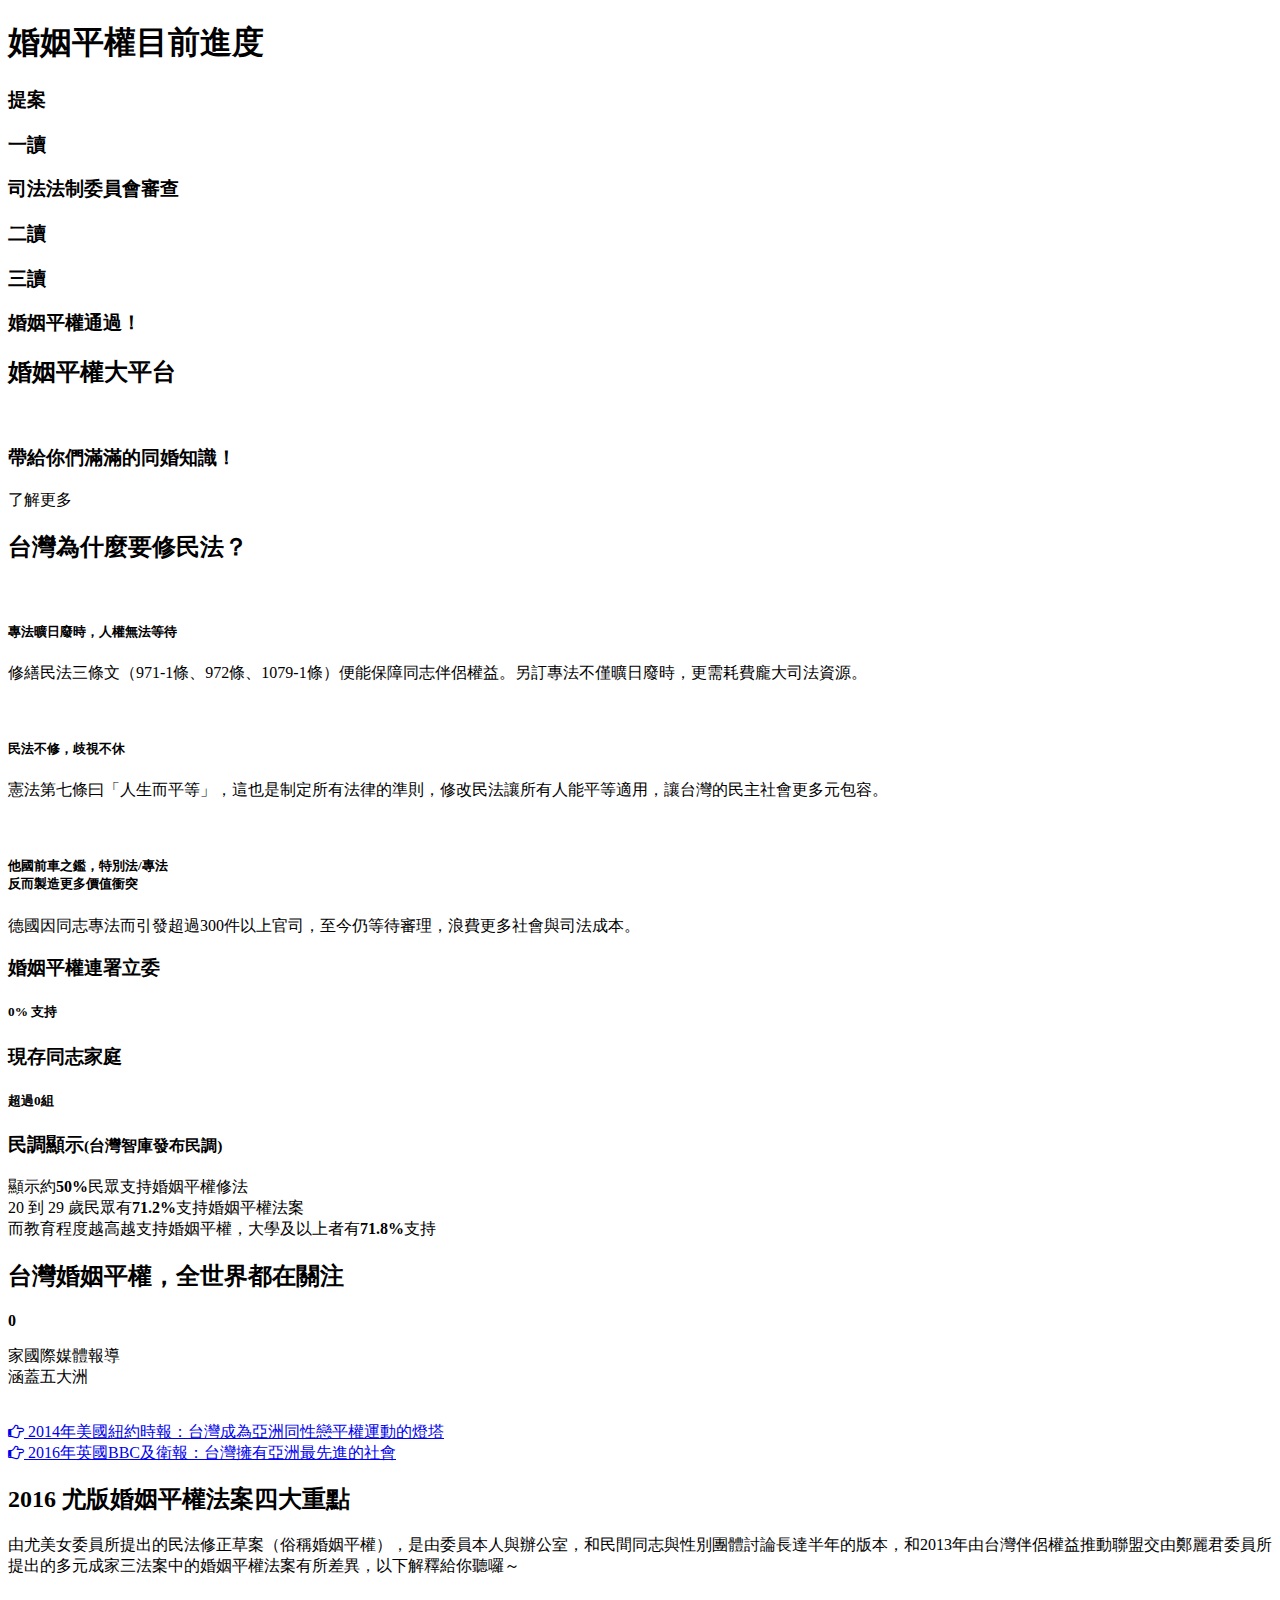
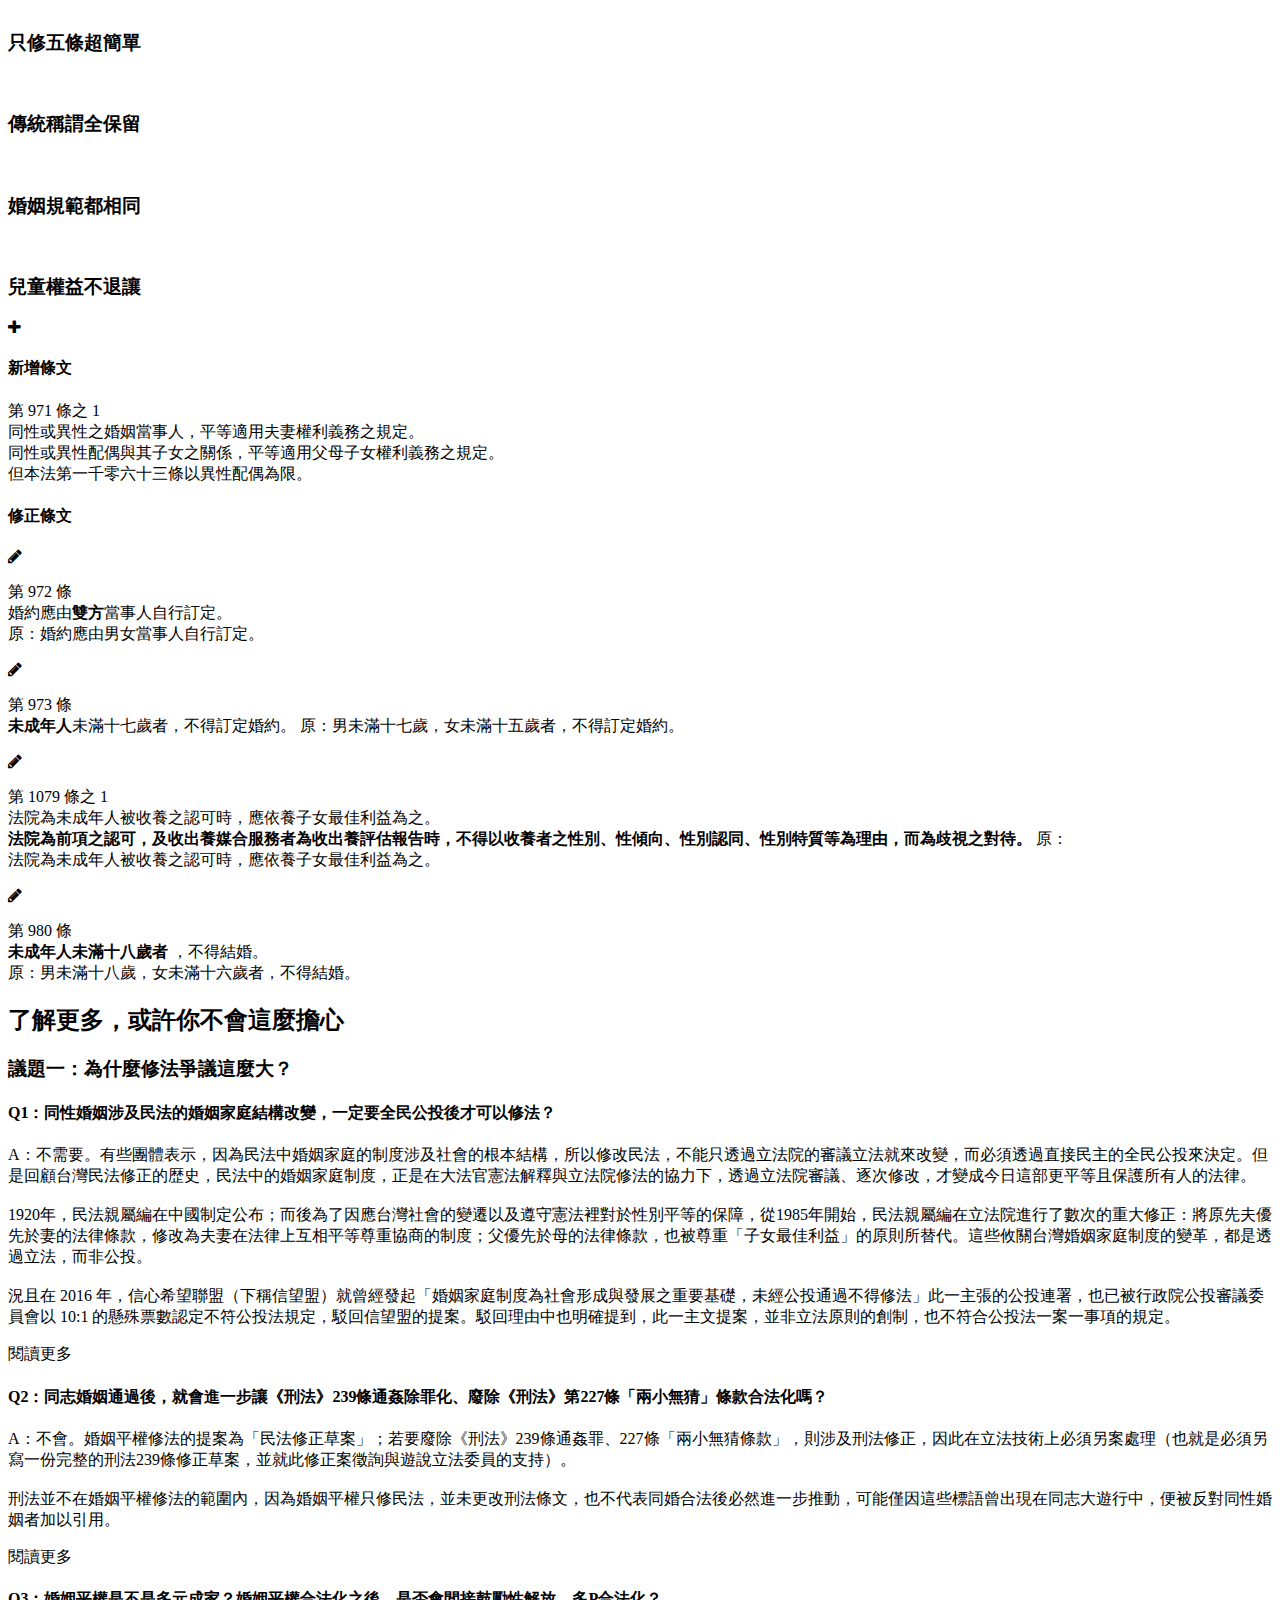
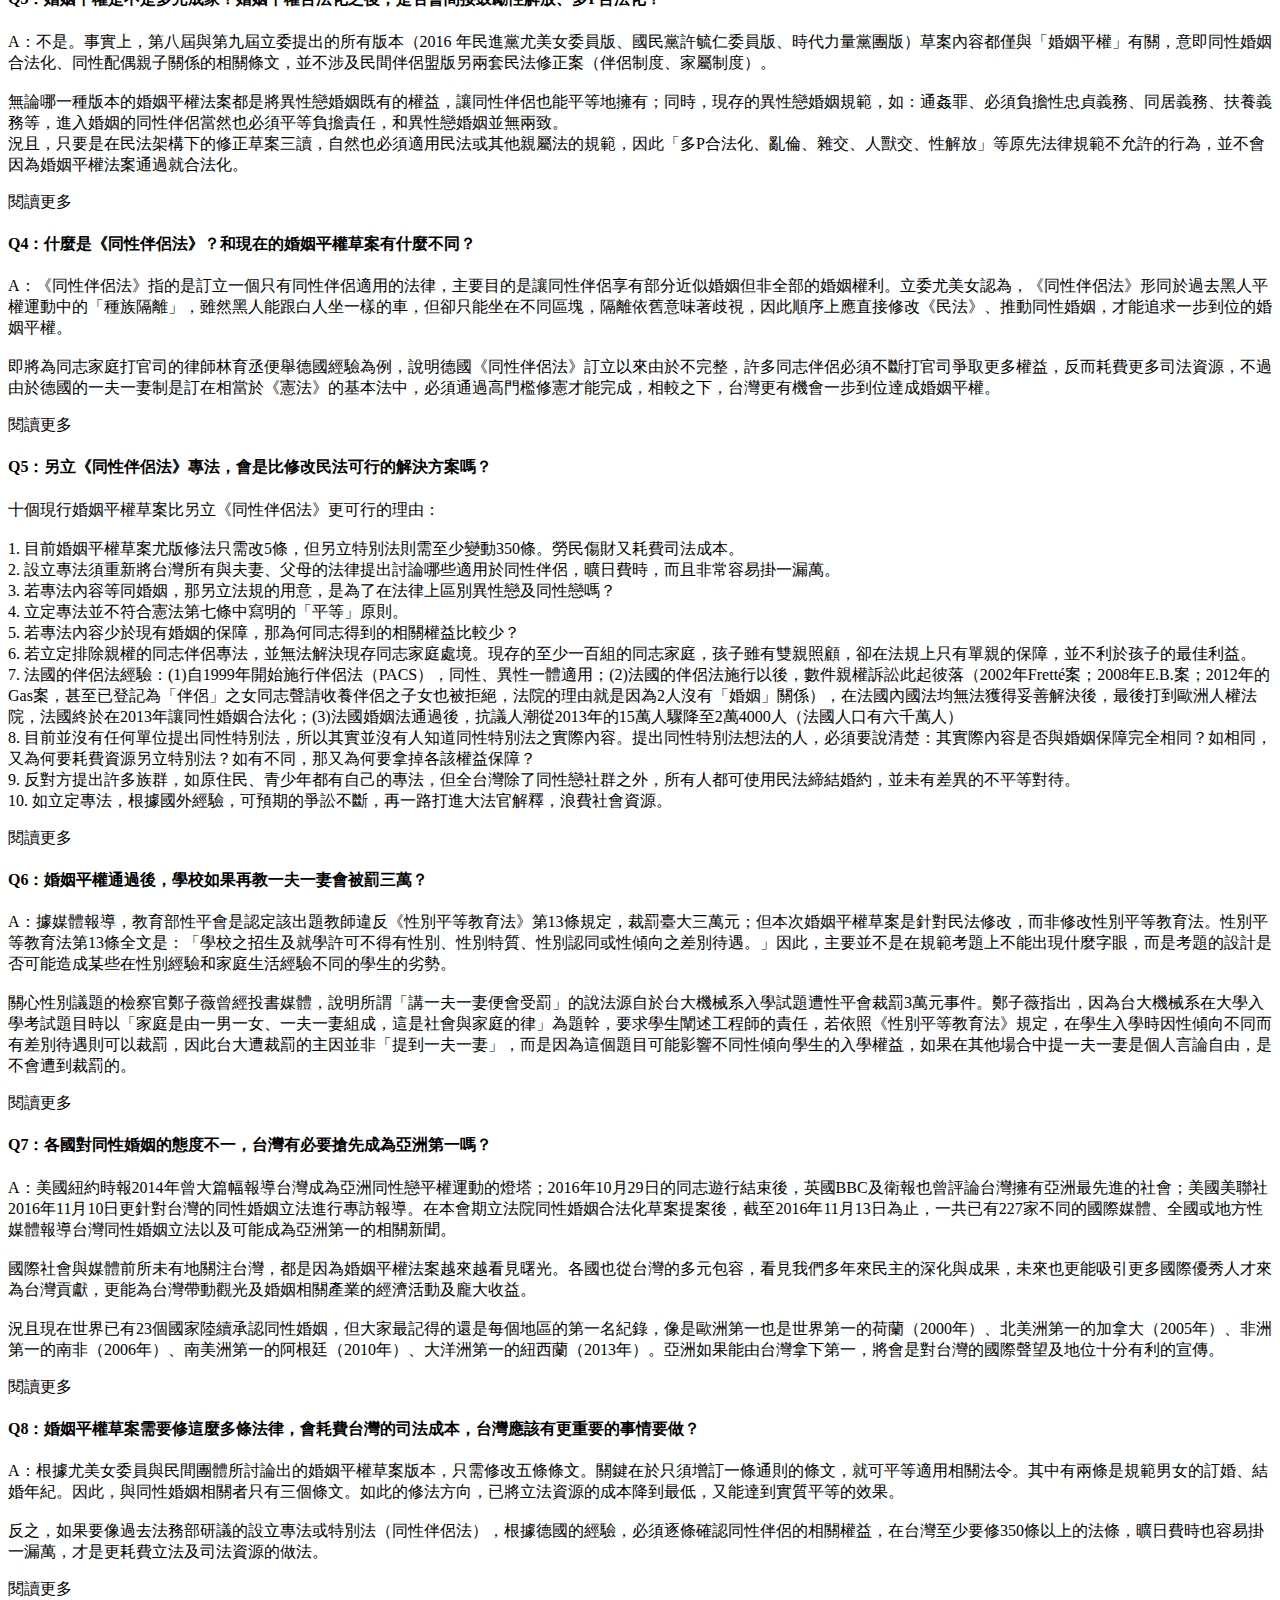
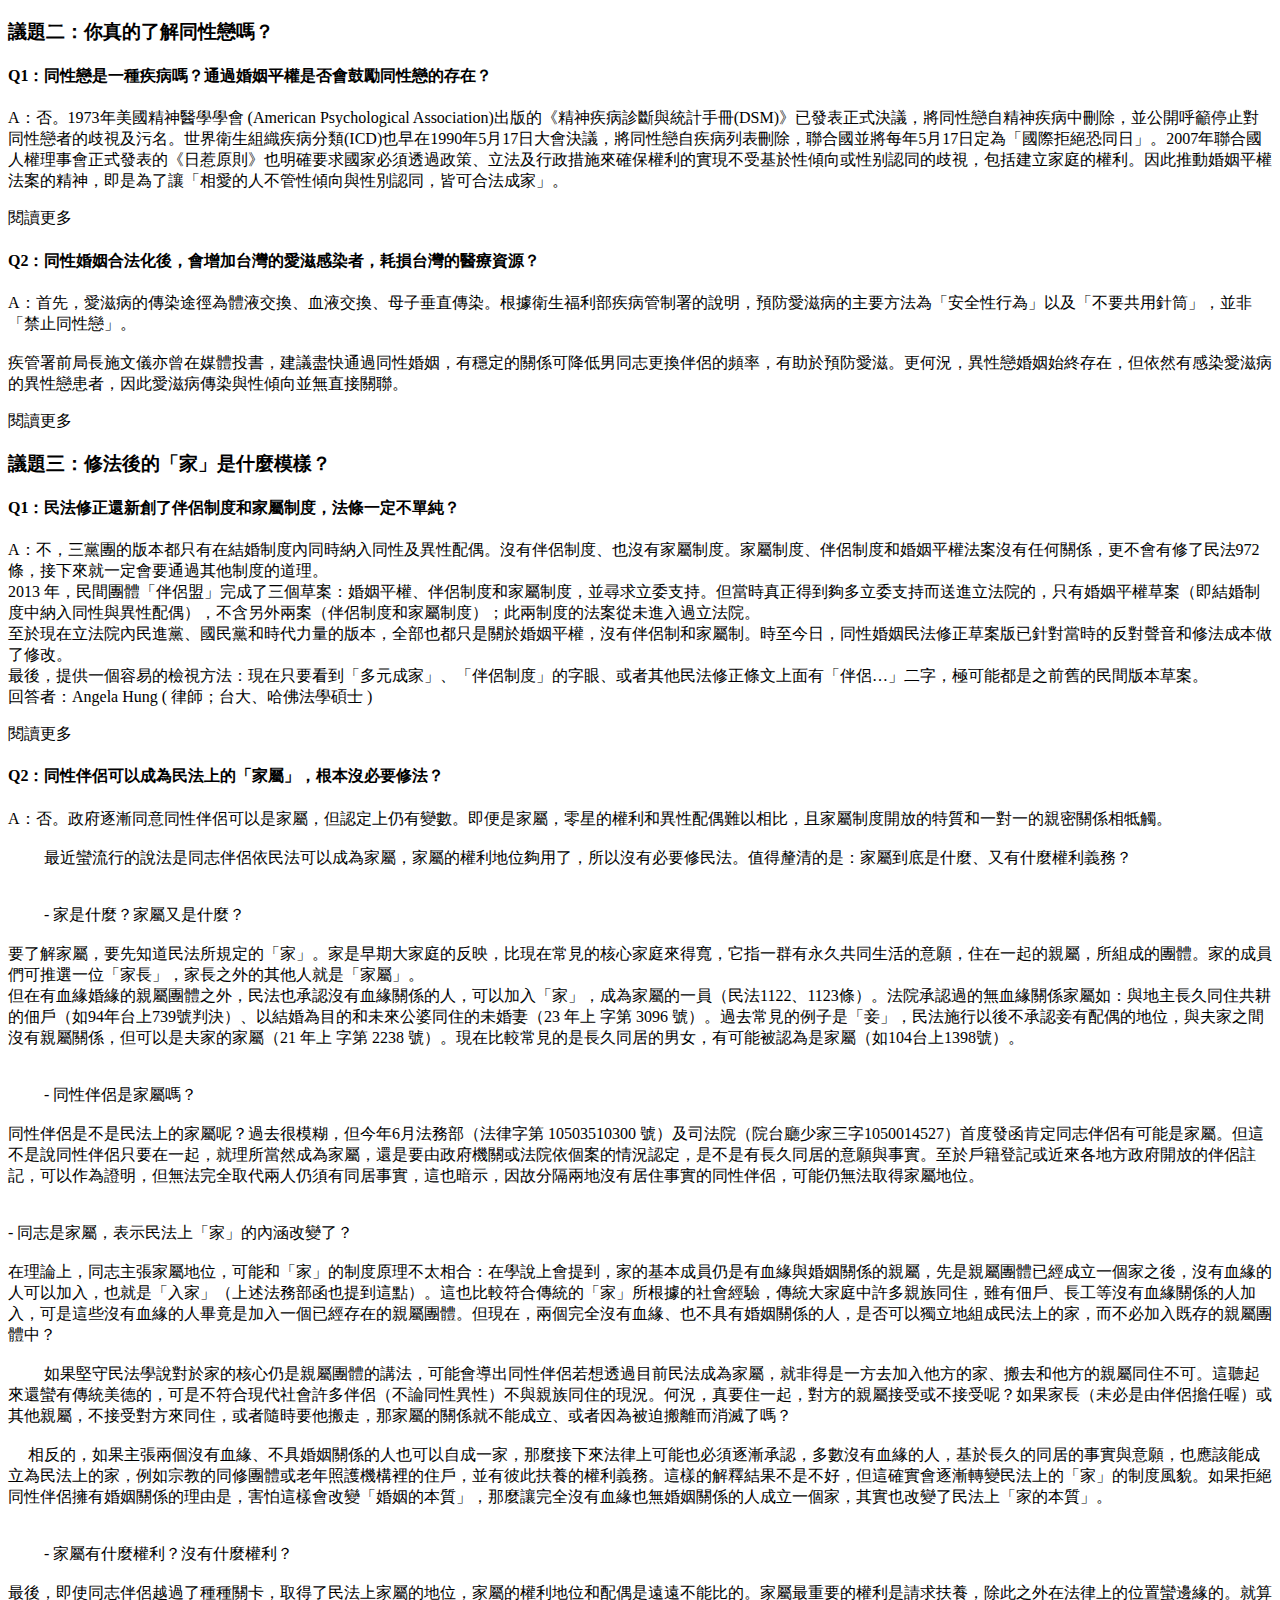
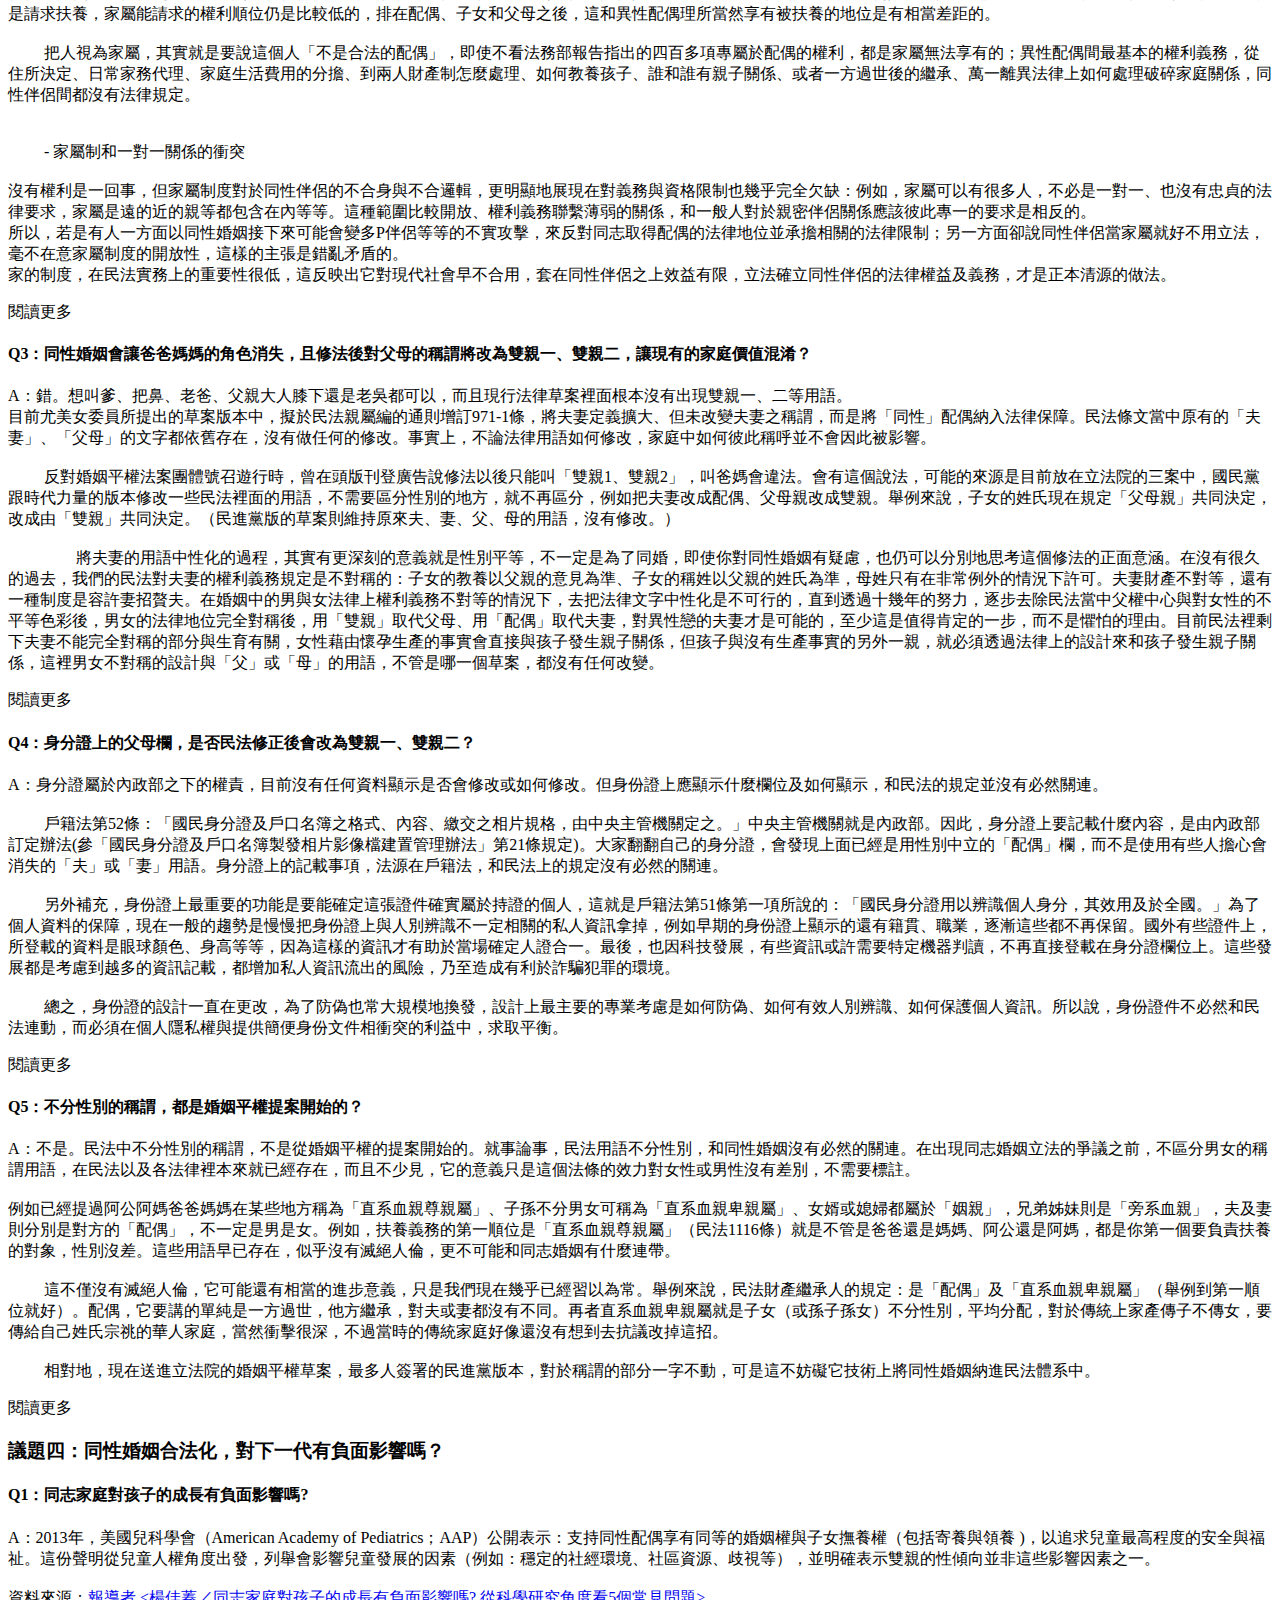
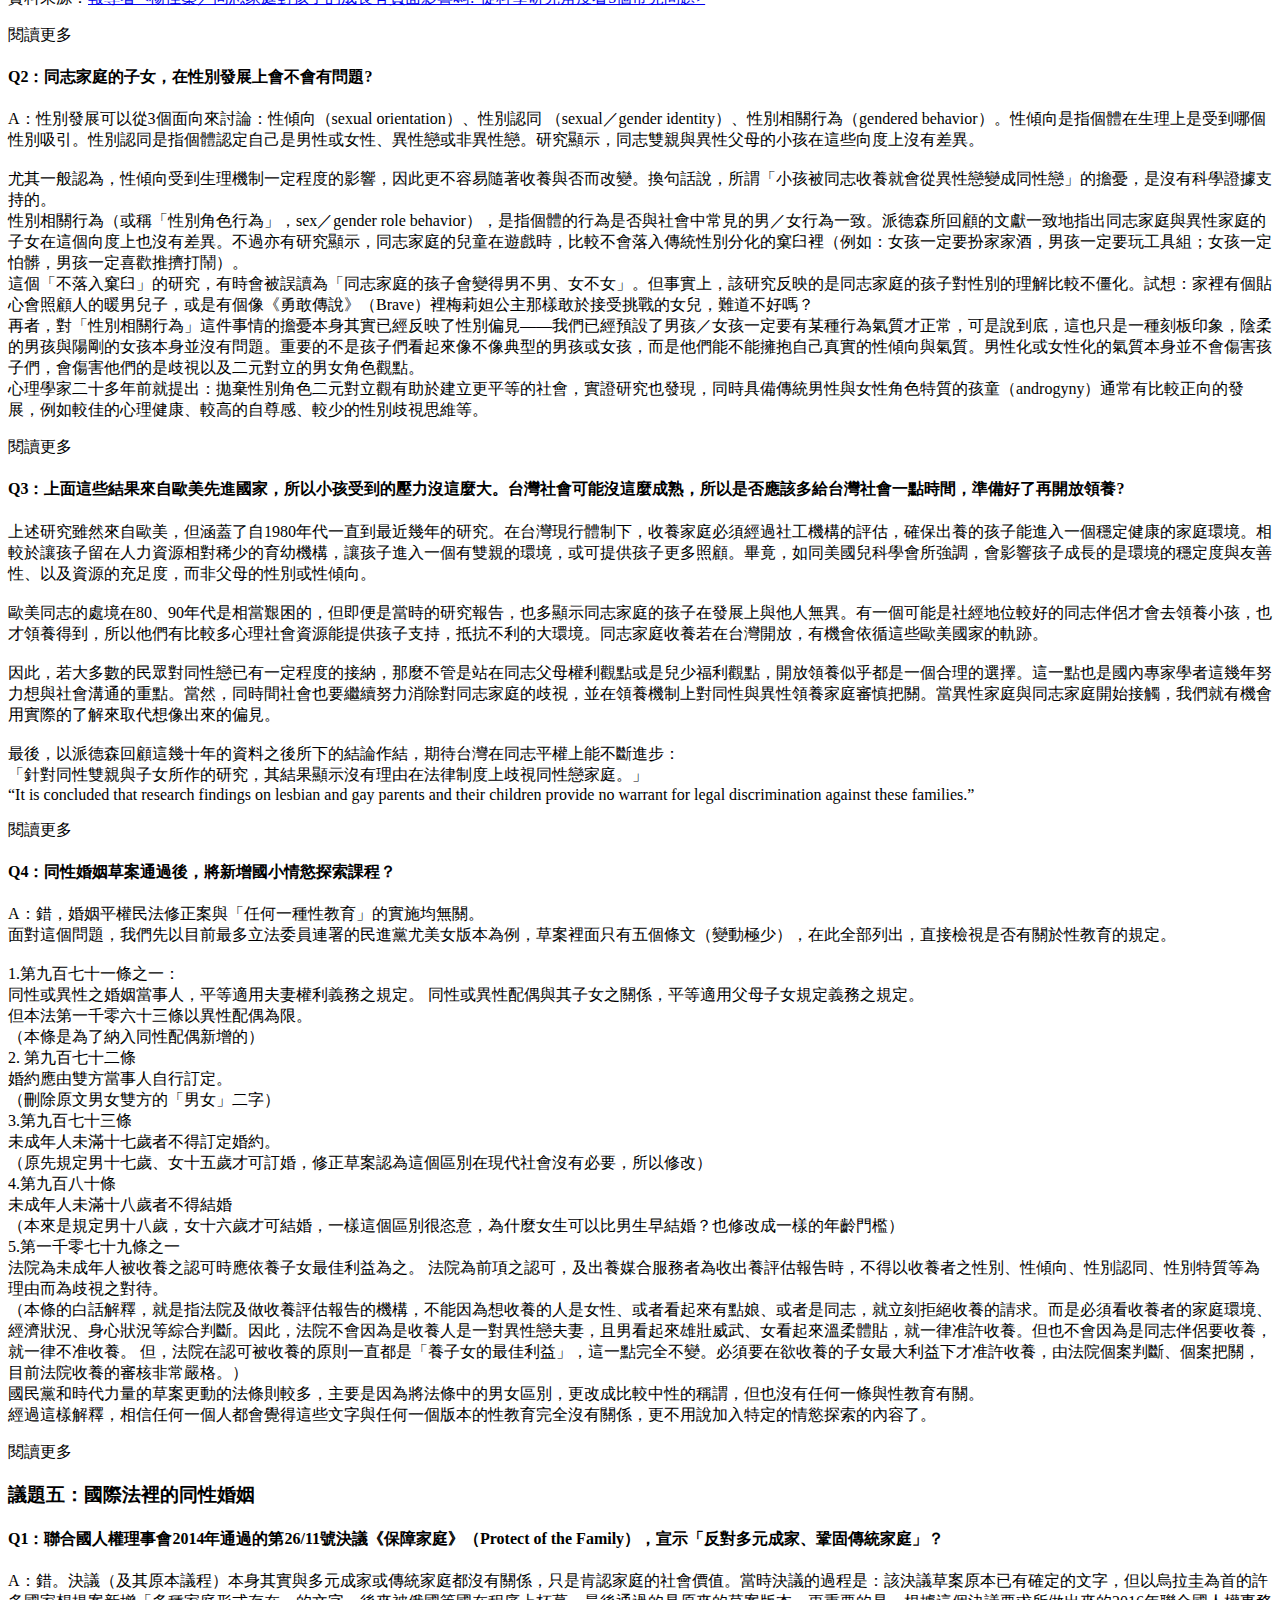
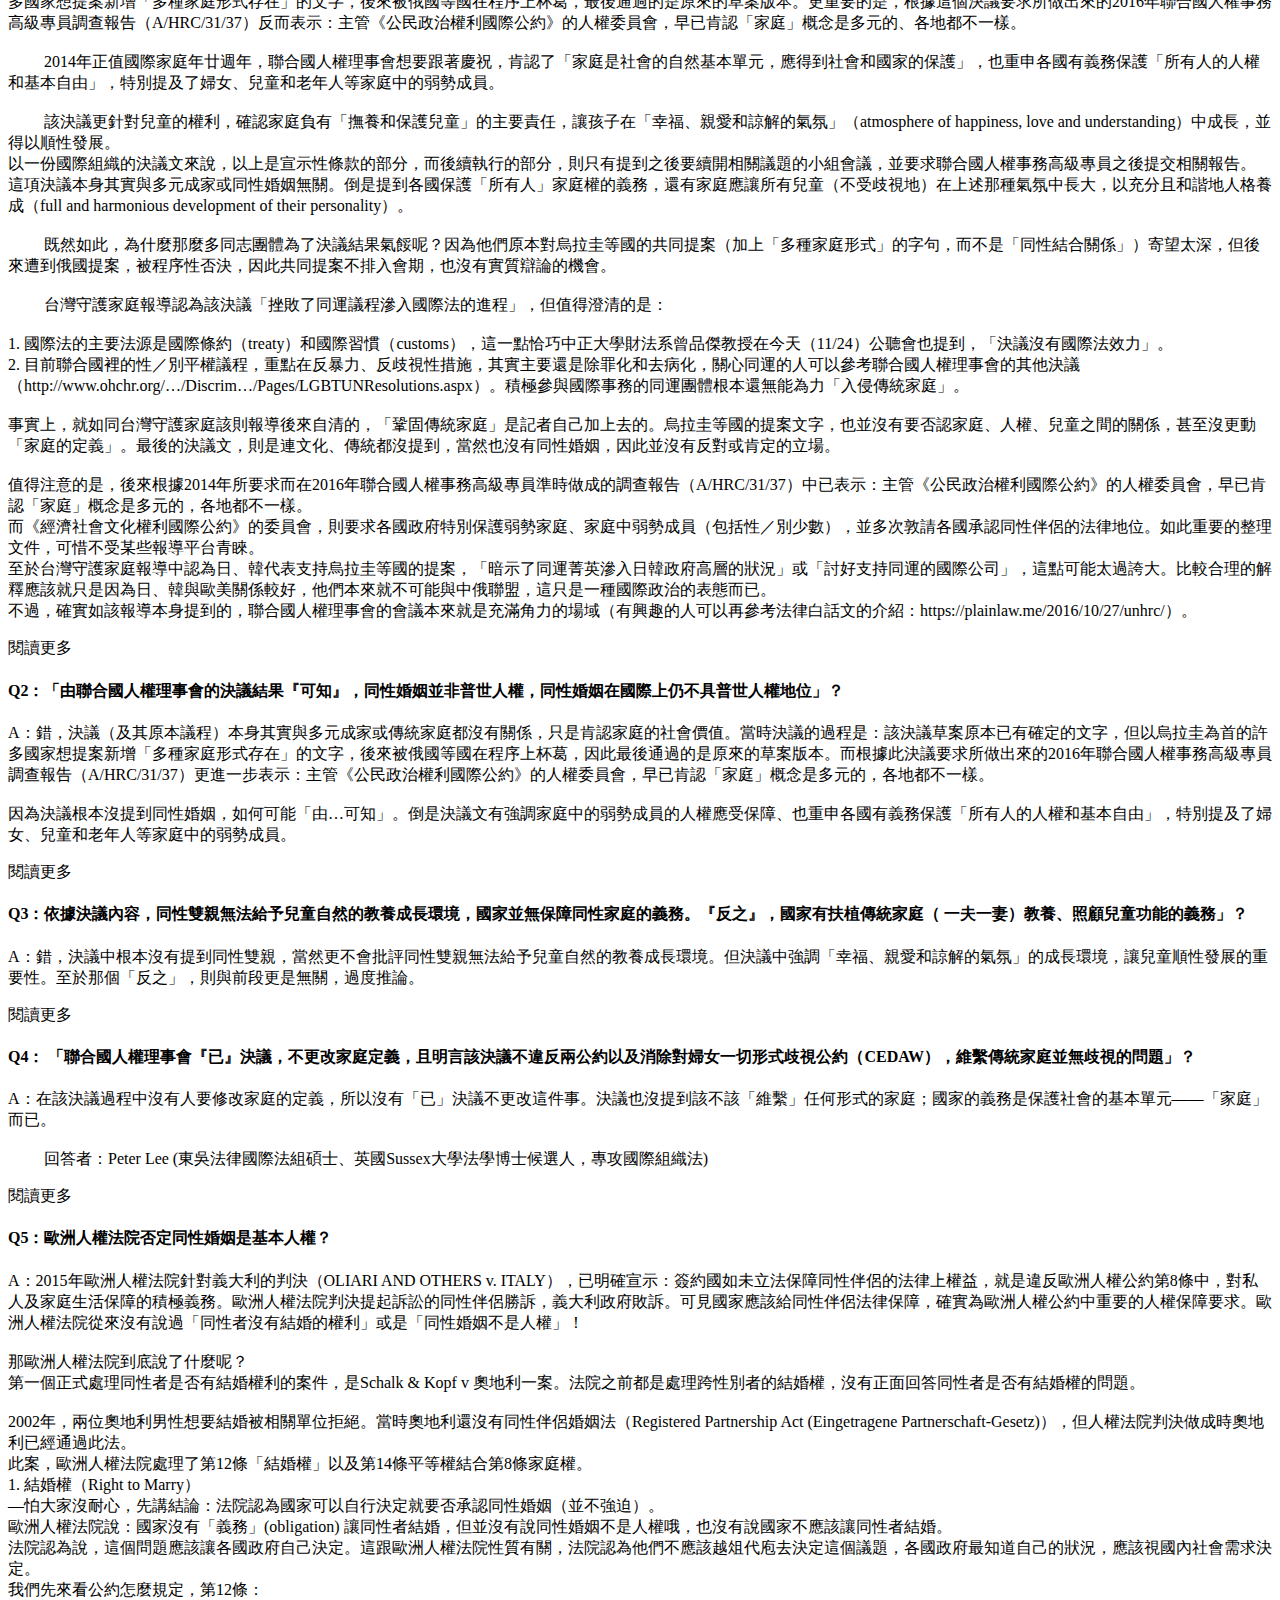
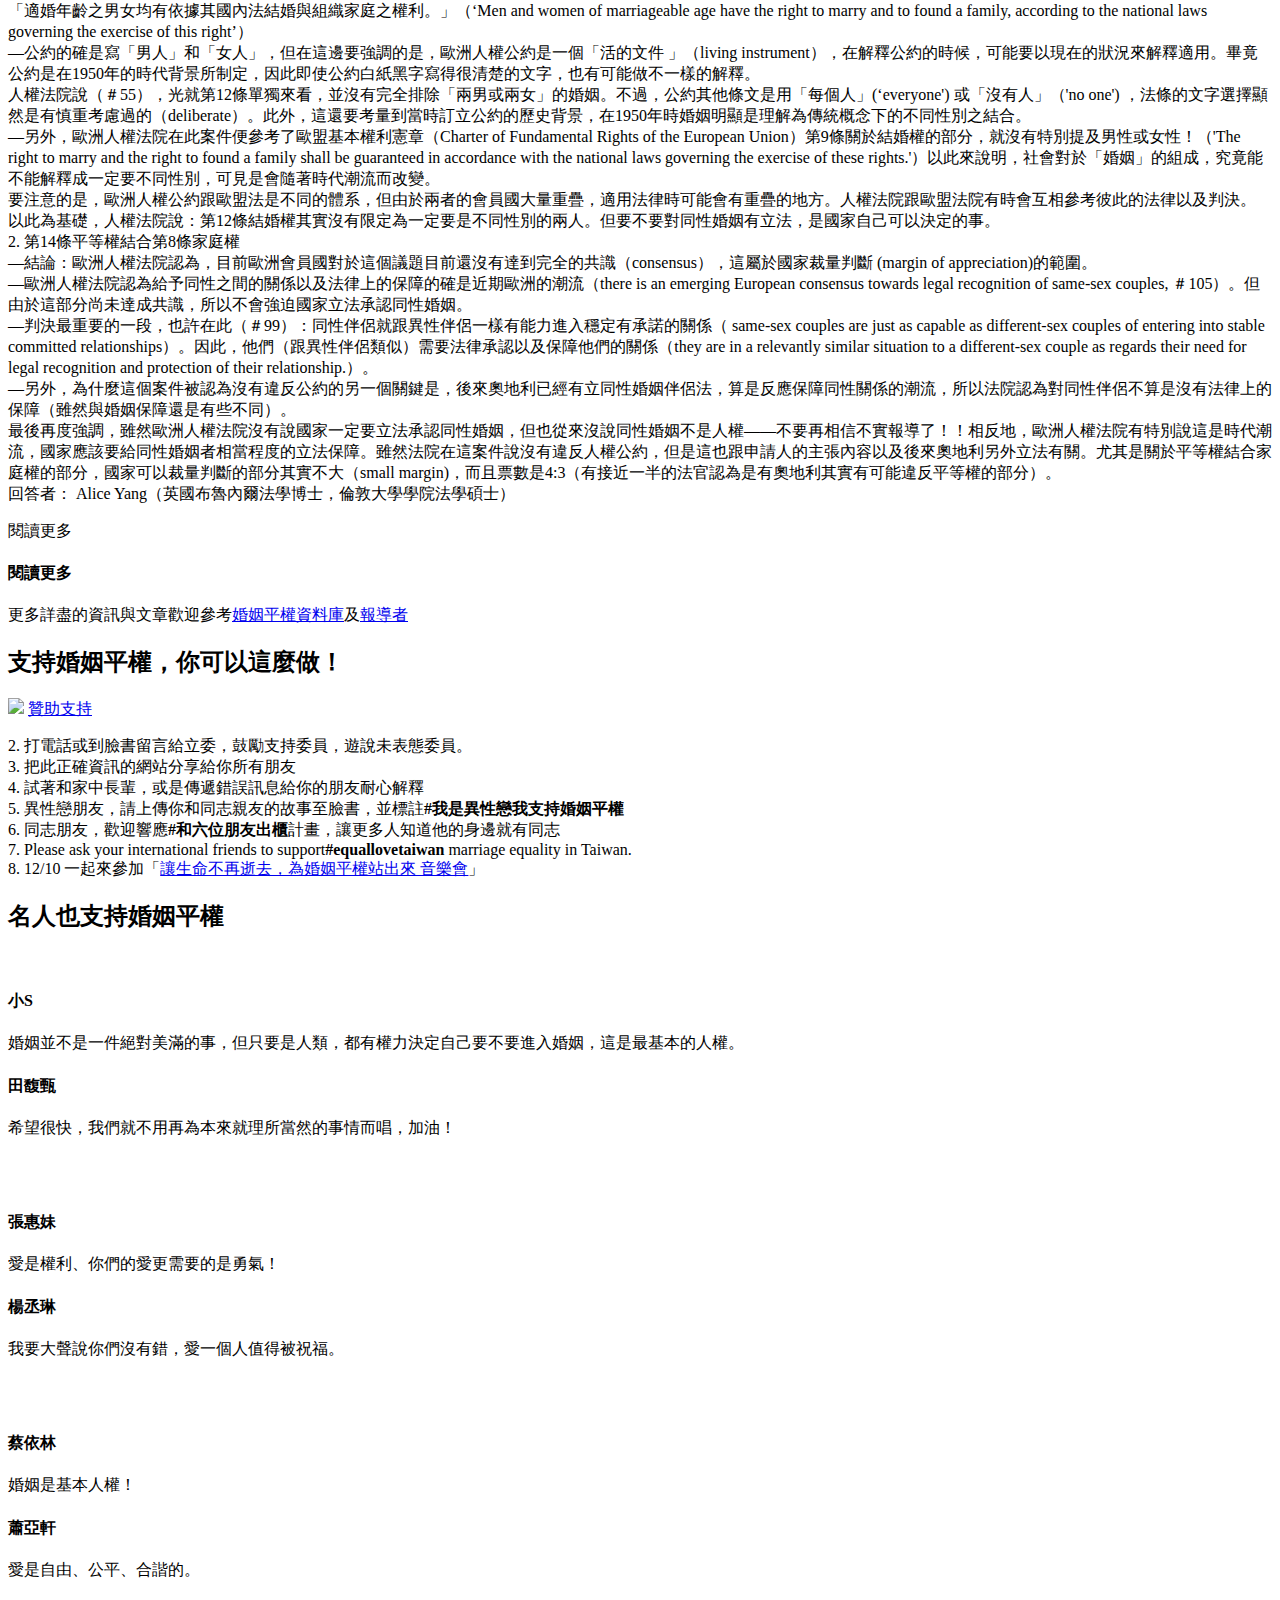
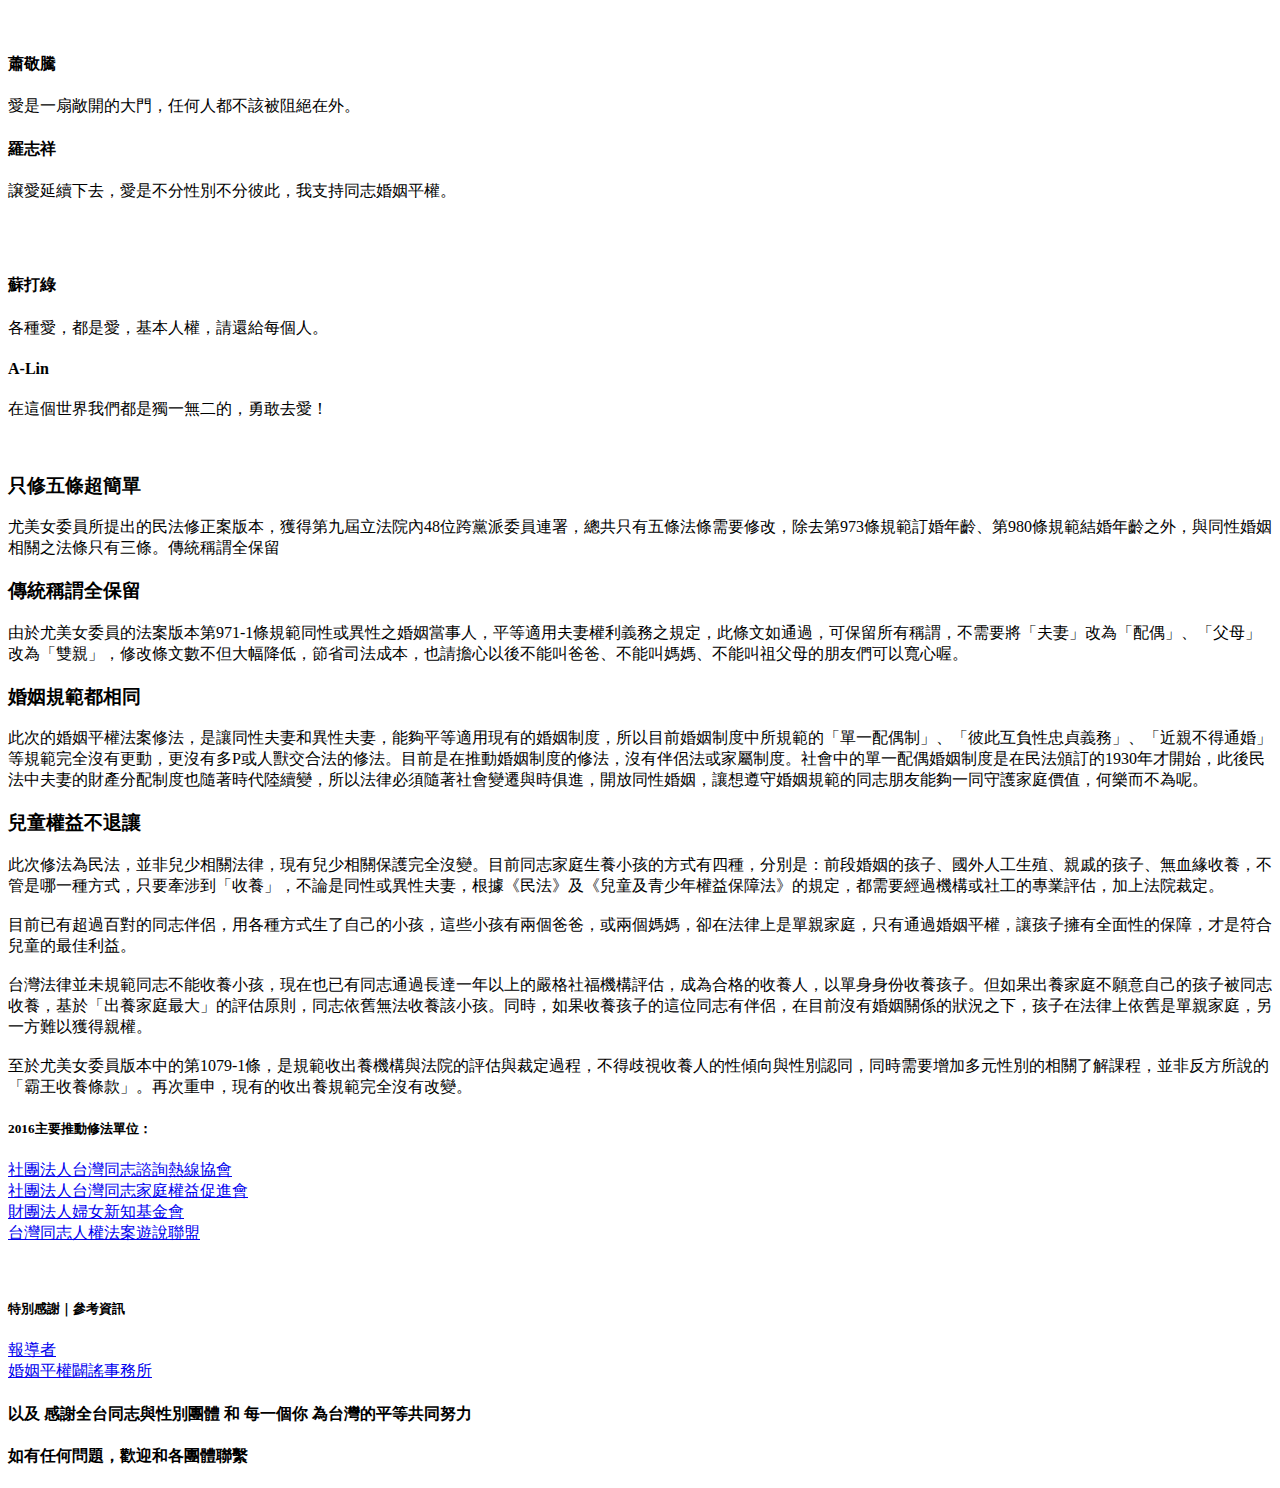
==== commit 785745ef: "更改美國醫學" ====
--- a/public/index.html
+++ b/public/index.html
@@ -349,7 +349,7 @@
           Q1：同性戀是一種疾病嗎？通過婚姻平權是否會鼓勵同性戀的存在？
         </h4>
         <p>
-          A：否。1973年美國心理學學會 (American Psychological Association)出版的《精神疾病診斷與統計手冊(DSM)》已發表正式決議，將同性戀自精神疾病中刪除，並公開呼籲停止對同性戀者的歧視及污名。世界衛生組織疾病分類(ICD)也早在1990年5月17日大會決議，將同性戀自疾病列表刪除，聯合國並將每年5月17日定為「國際拒絕恐同日」。2007年聯合國人權理事會正式發表的《日惹原則》也明確要求國家必須透過政策、立法及行政措施來確保權利的實現不受基於性傾向或性别認同的歧視，包括建立家庭的權利。因此推動婚姻平權法案的精神，即是為了讓「相愛的人不管性傾向與性別認同，皆可合法成家」。<br>
+          A：否。1973年美國精神醫學學會 (American Psychological Association)出版的《精神疾病診斷與統計手冊(DSM)》已發表正式決議，將同性戀自精神疾病中刪除，並公開呼籲停止對同性戀者的歧視及污名。世界衛生組織疾病分類(ICD)也早在1990年5月17日大會決議，將同性戀自疾病列表刪除，聯合國並將每年5月17日定為「國際拒絕恐同日」。2007年聯合國人權理事會正式發表的《日惹原則》也明確要求國家必須透過政策、立法及行政措施來確保權利的實現不受基於性傾向或性别認同的歧視，包括建立家庭的權利。因此推動婚姻平權法案的精神，即是為了讓「相愛的人不管性傾向與性別認同，皆可合法成家」。<br>
         </p>
         <div class="s4-faq-more-btn">閱讀更多</div>
       </div>
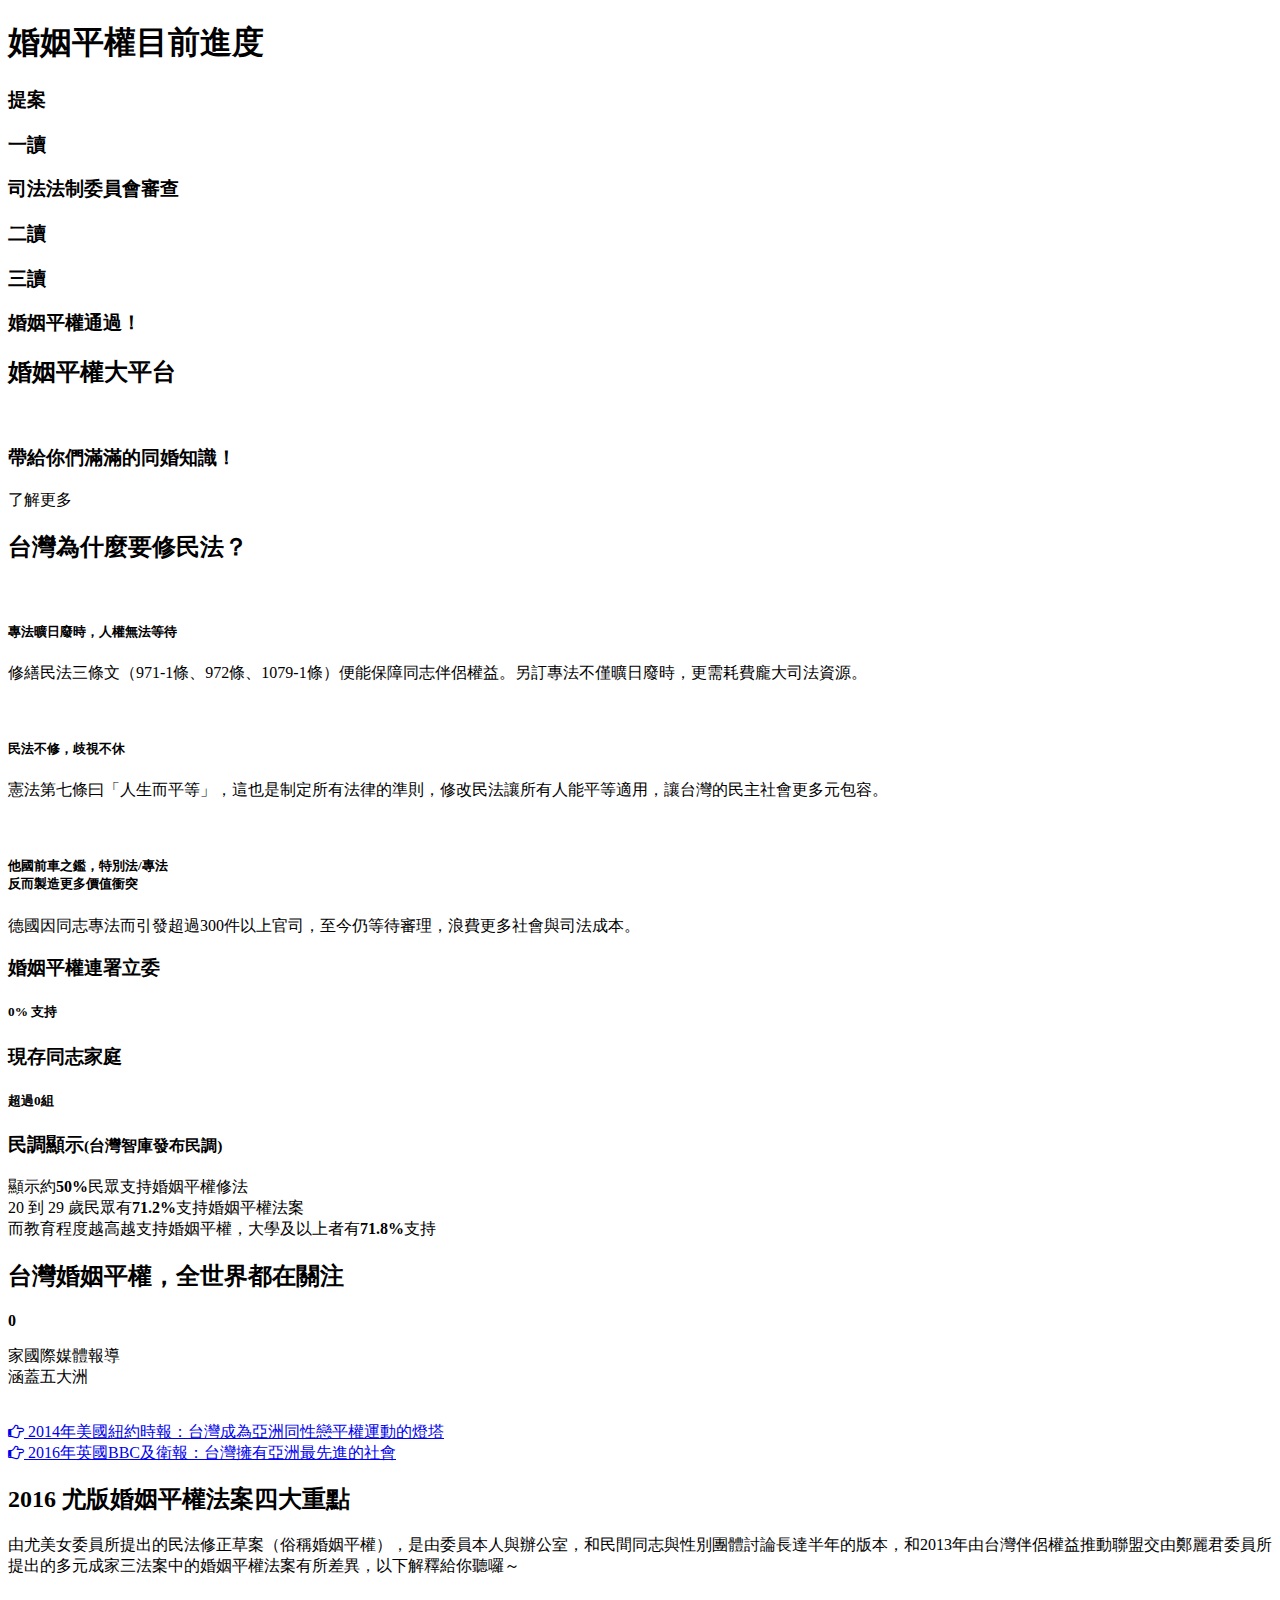
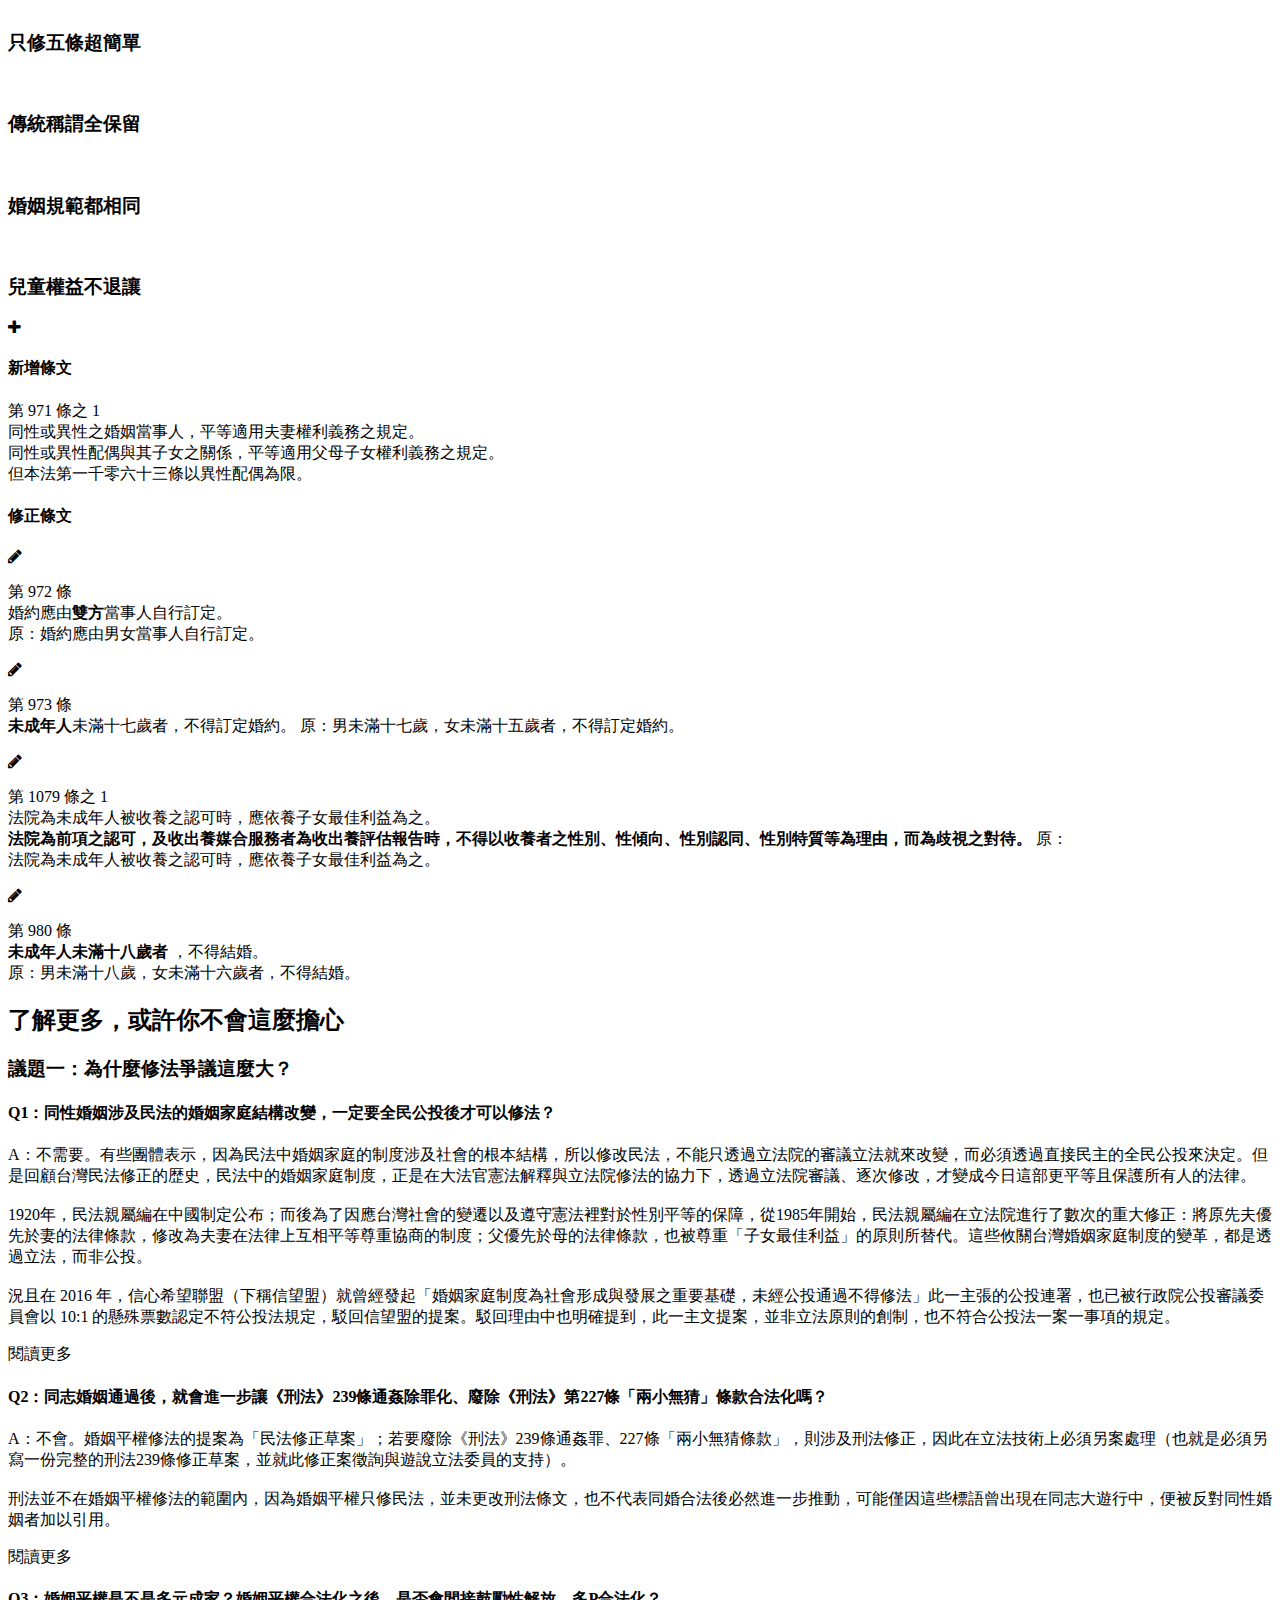
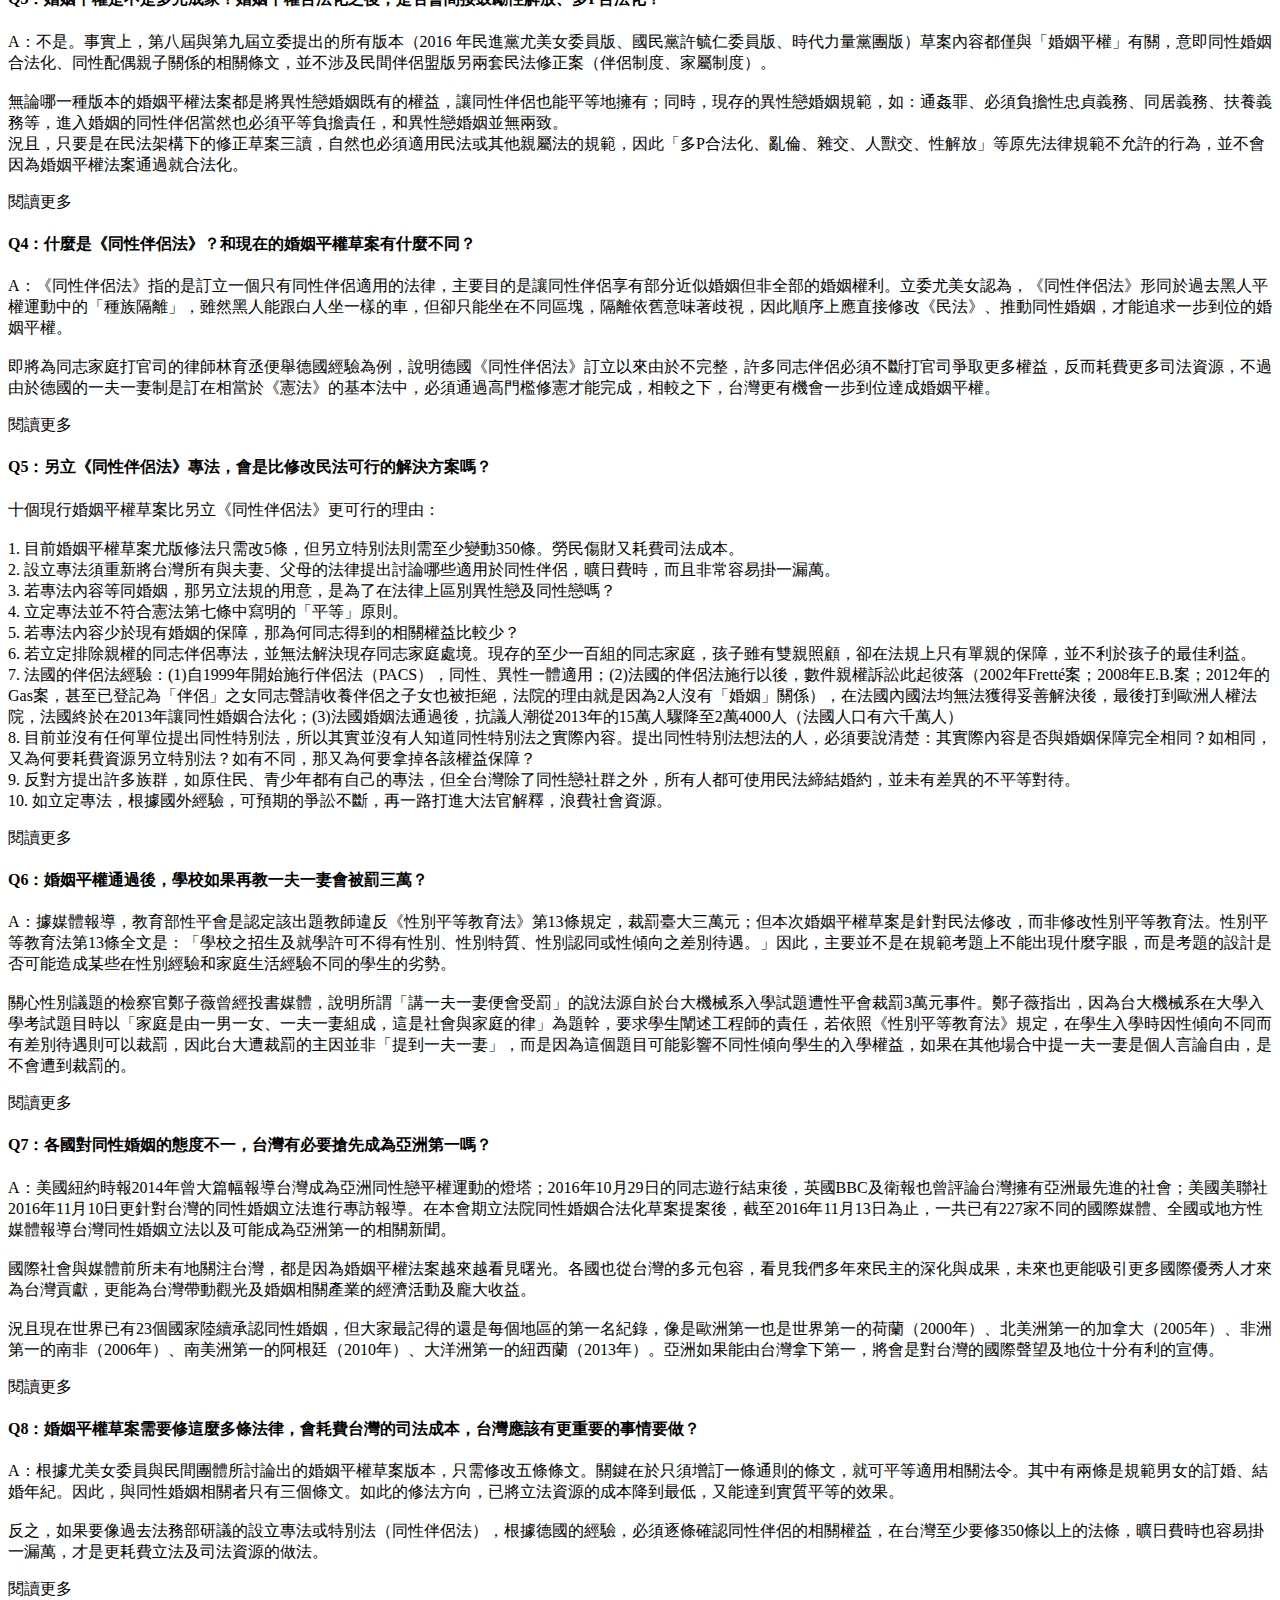
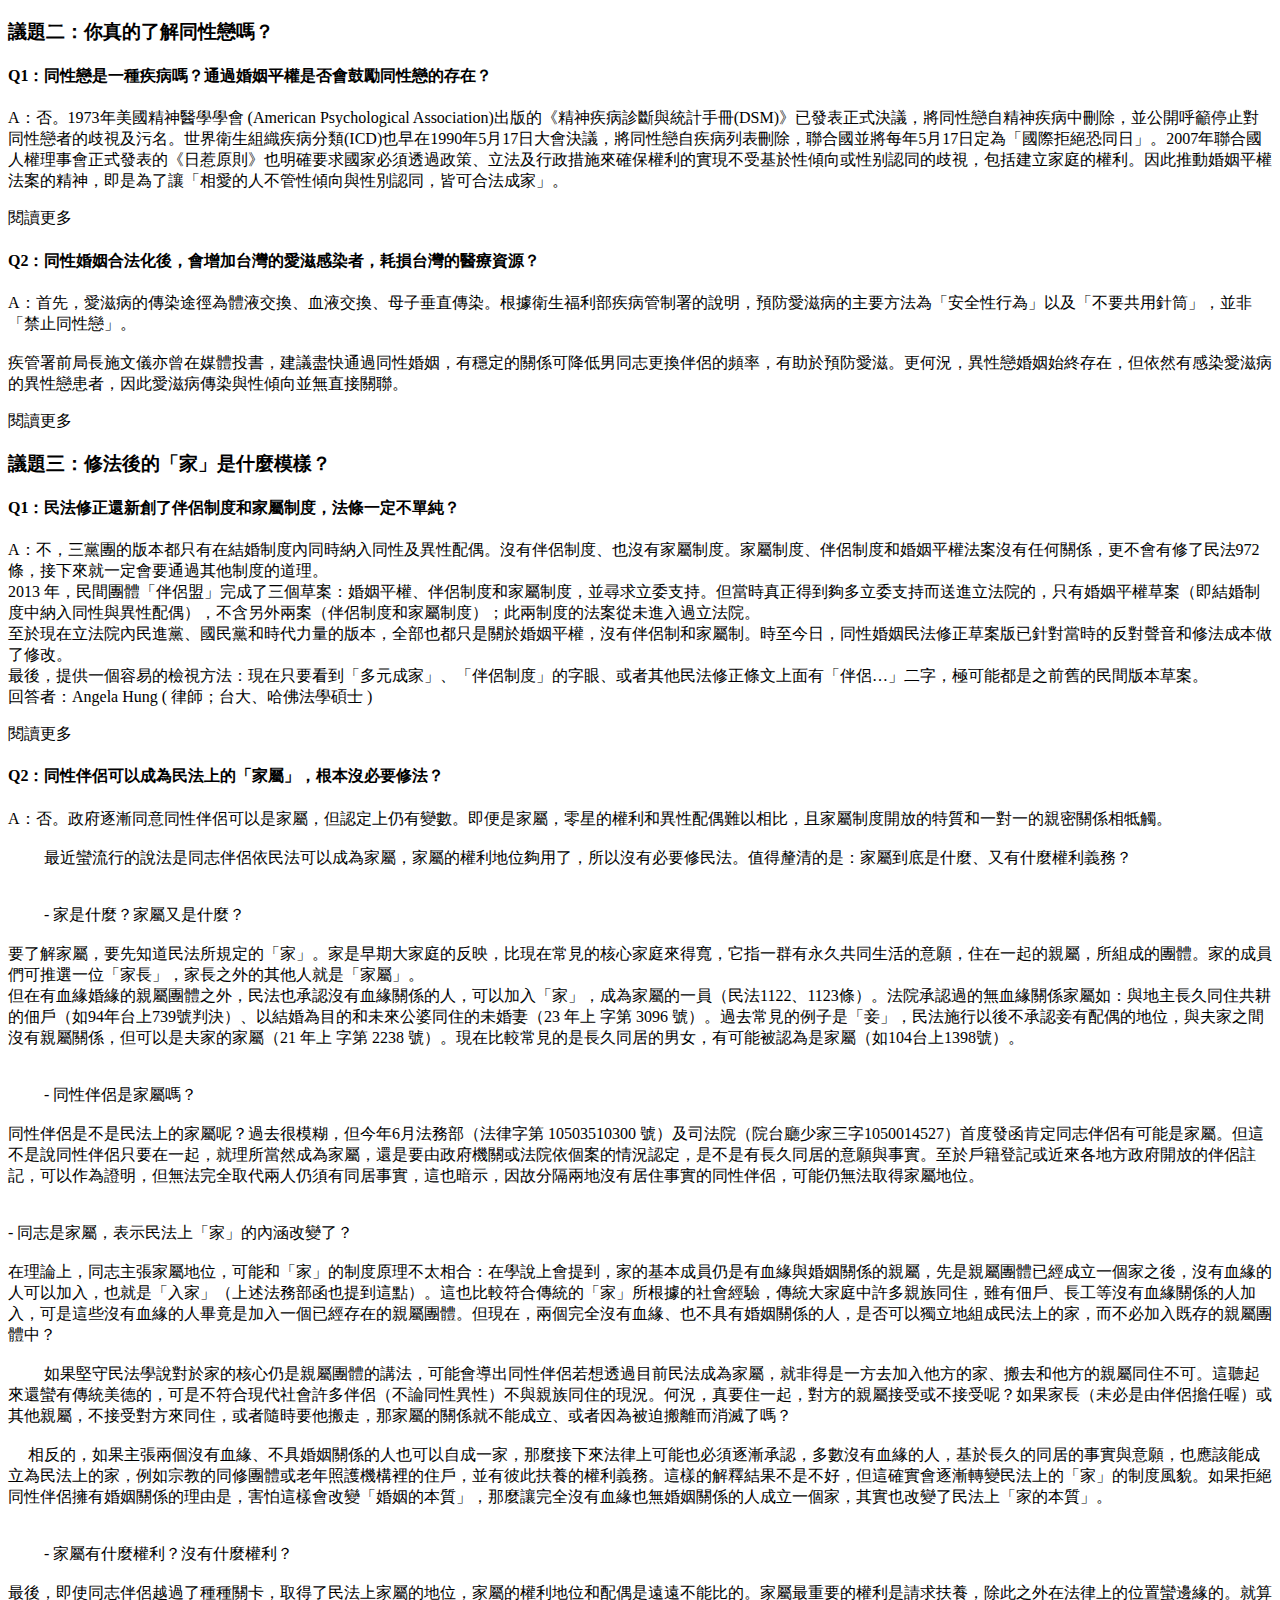
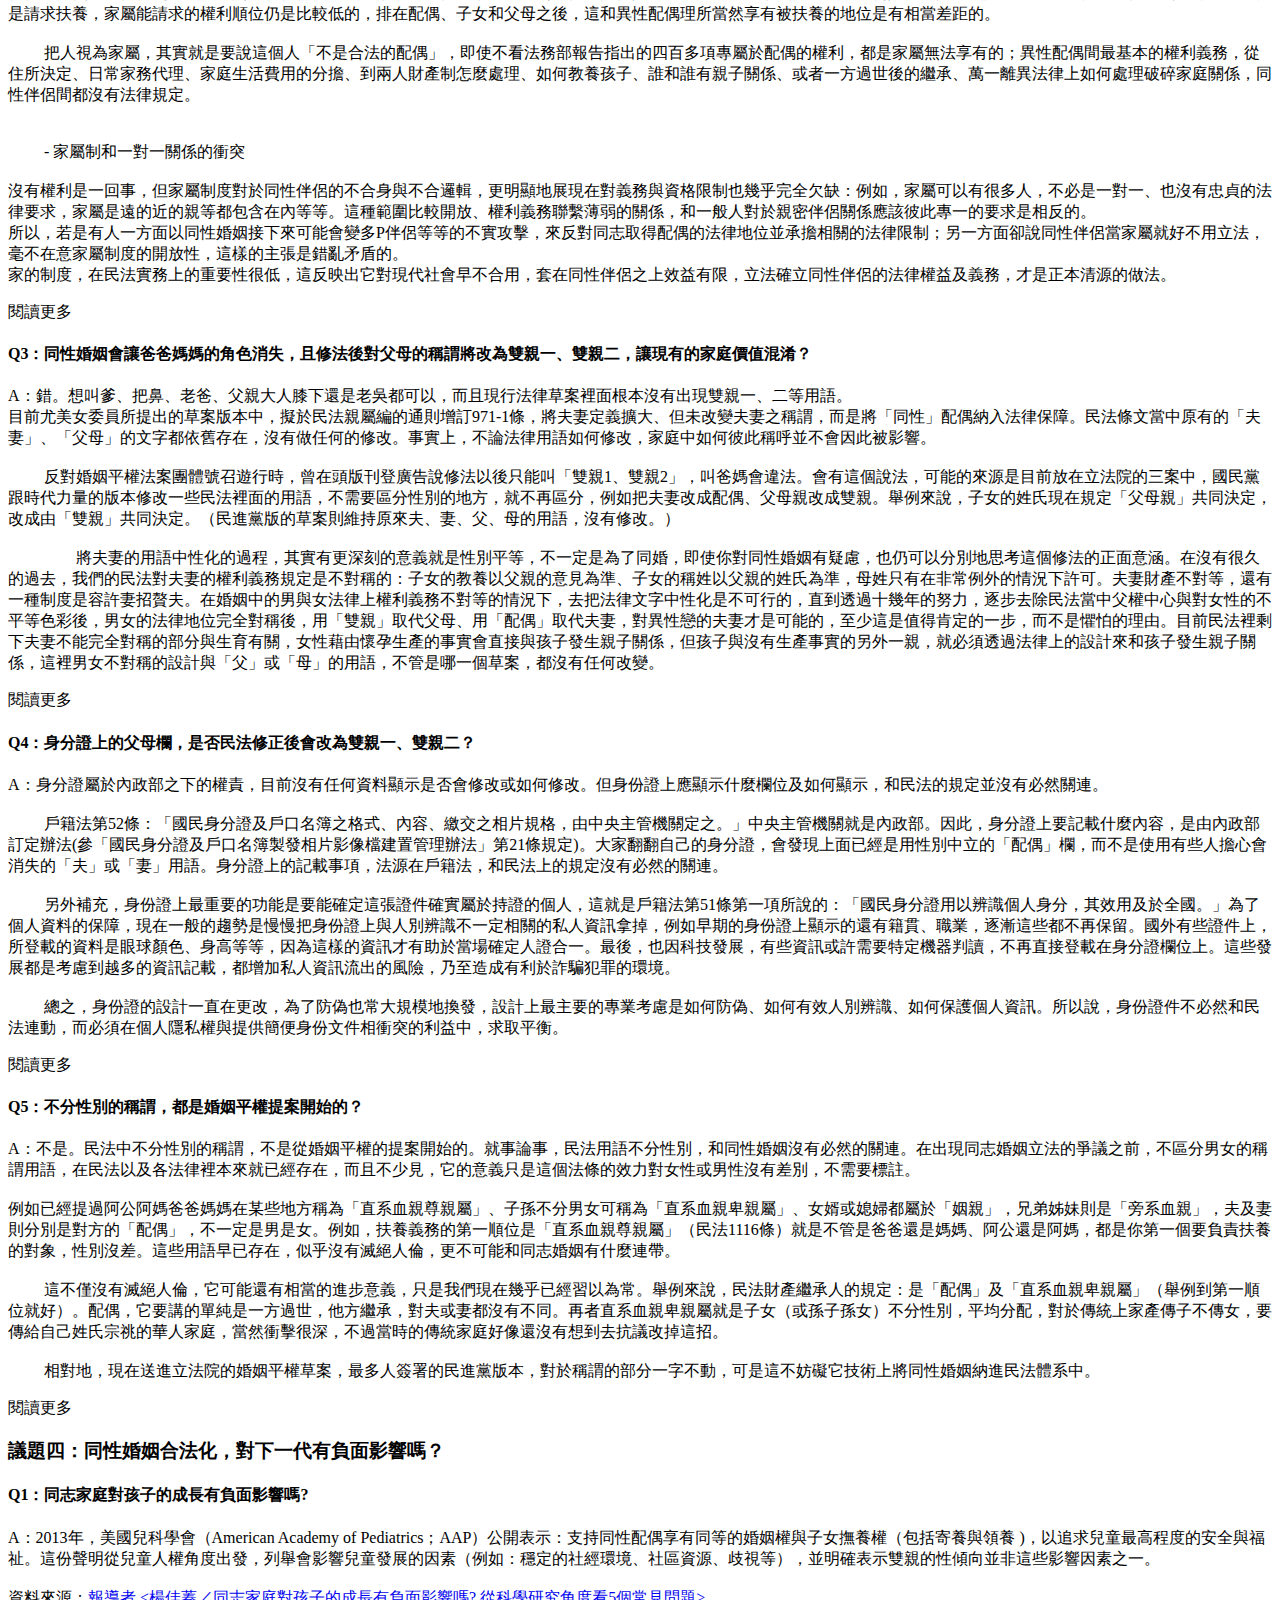
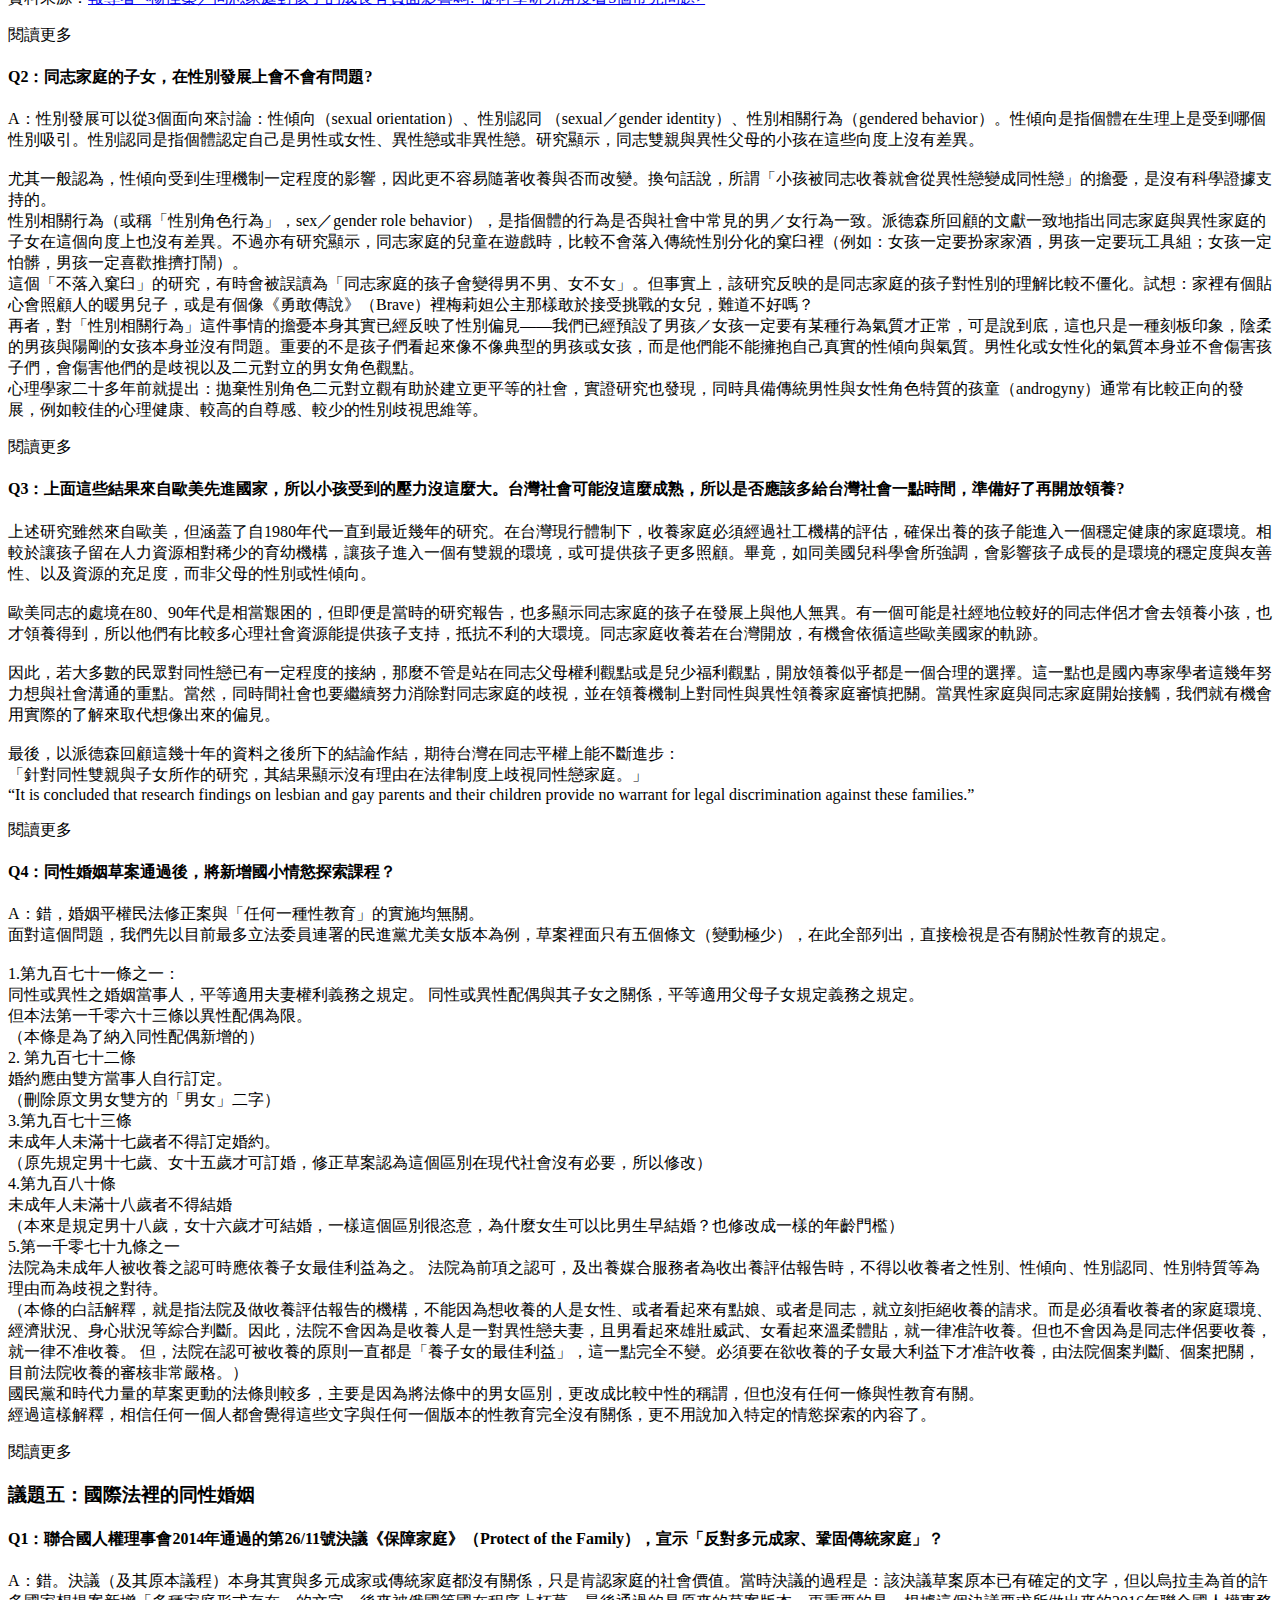
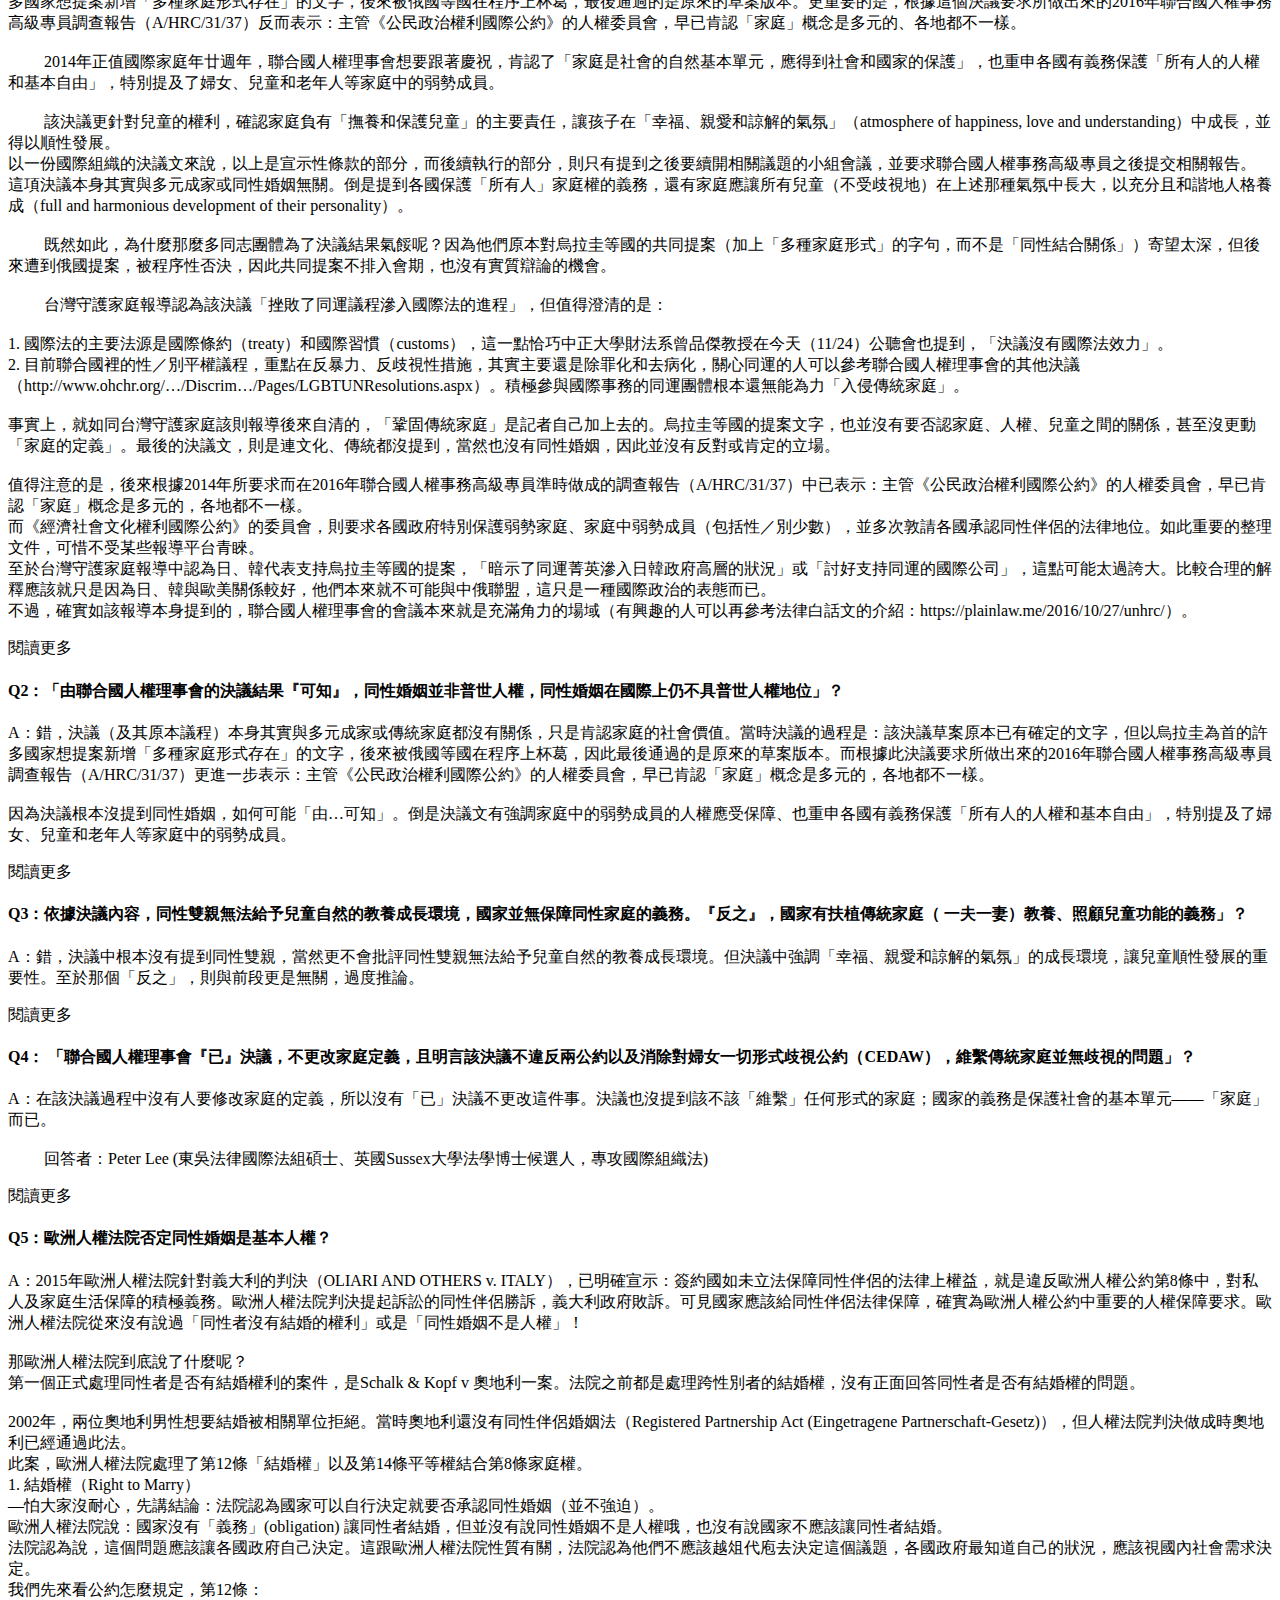
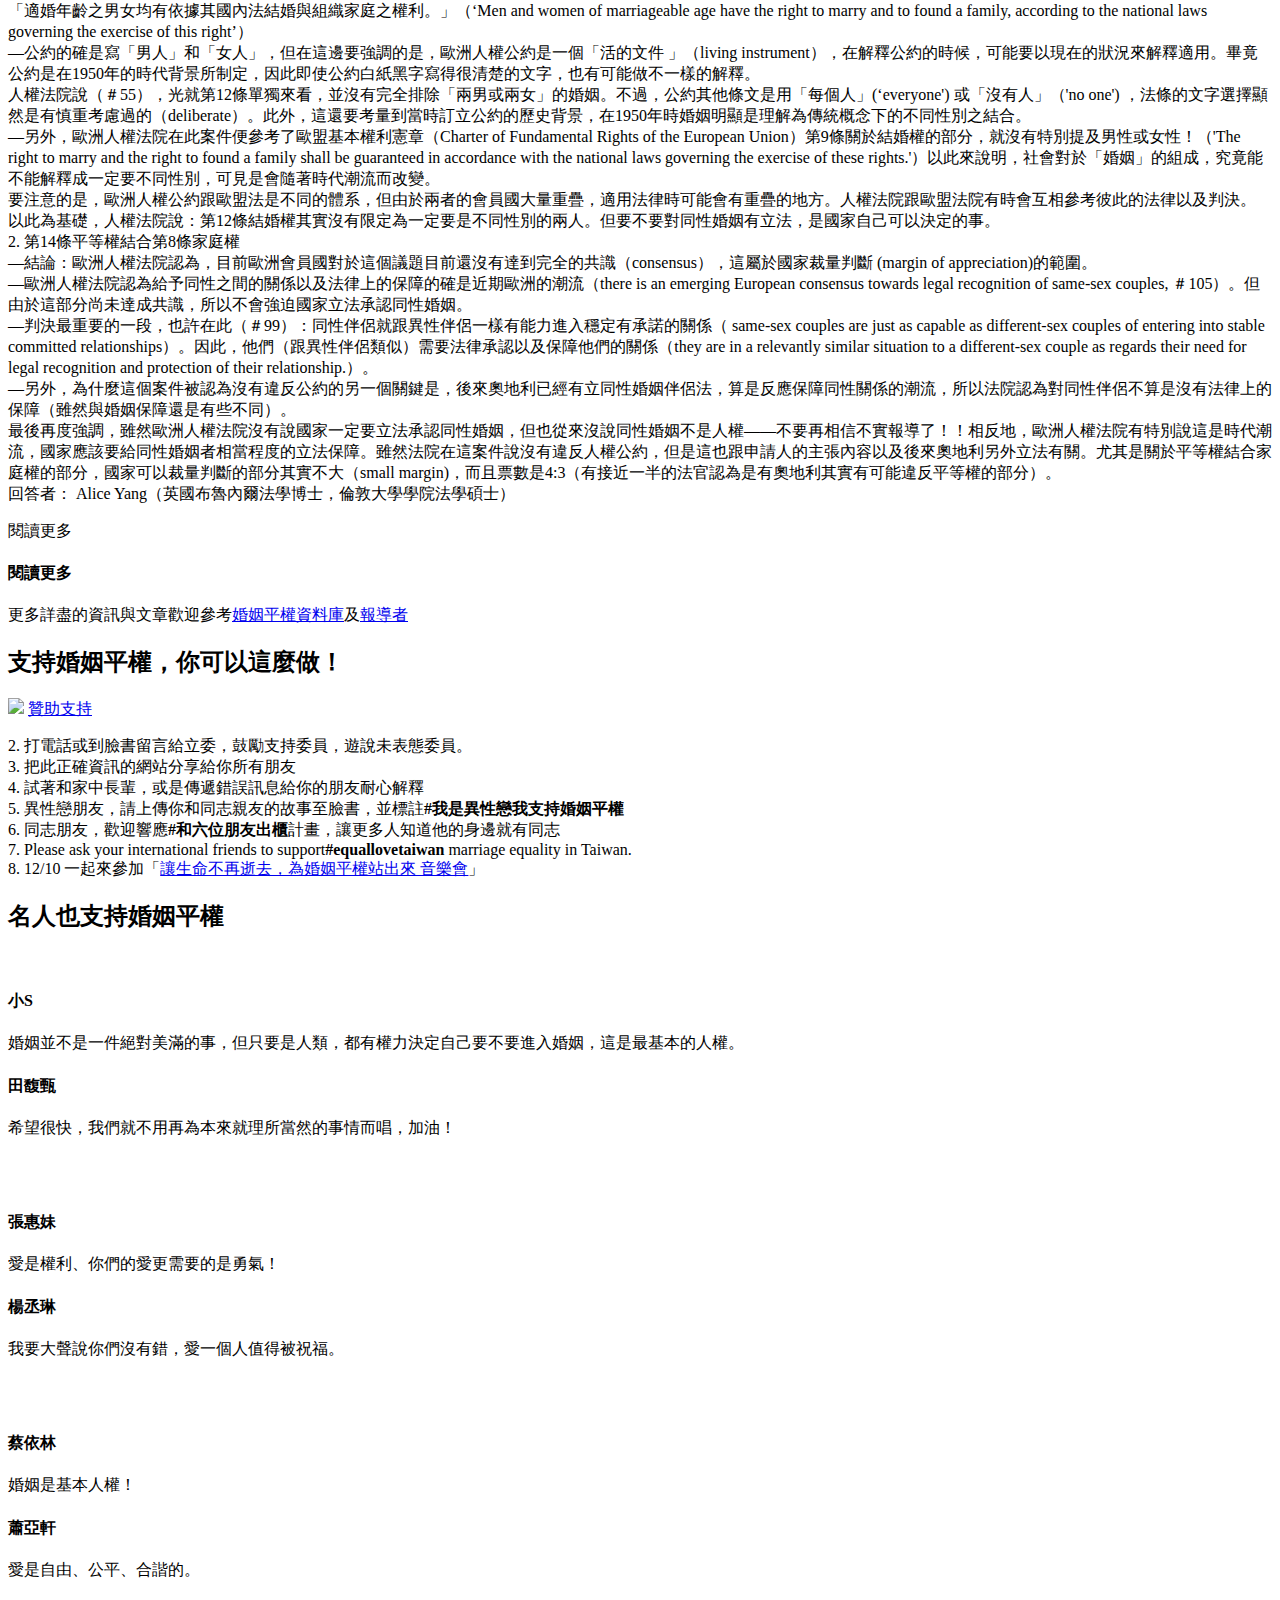
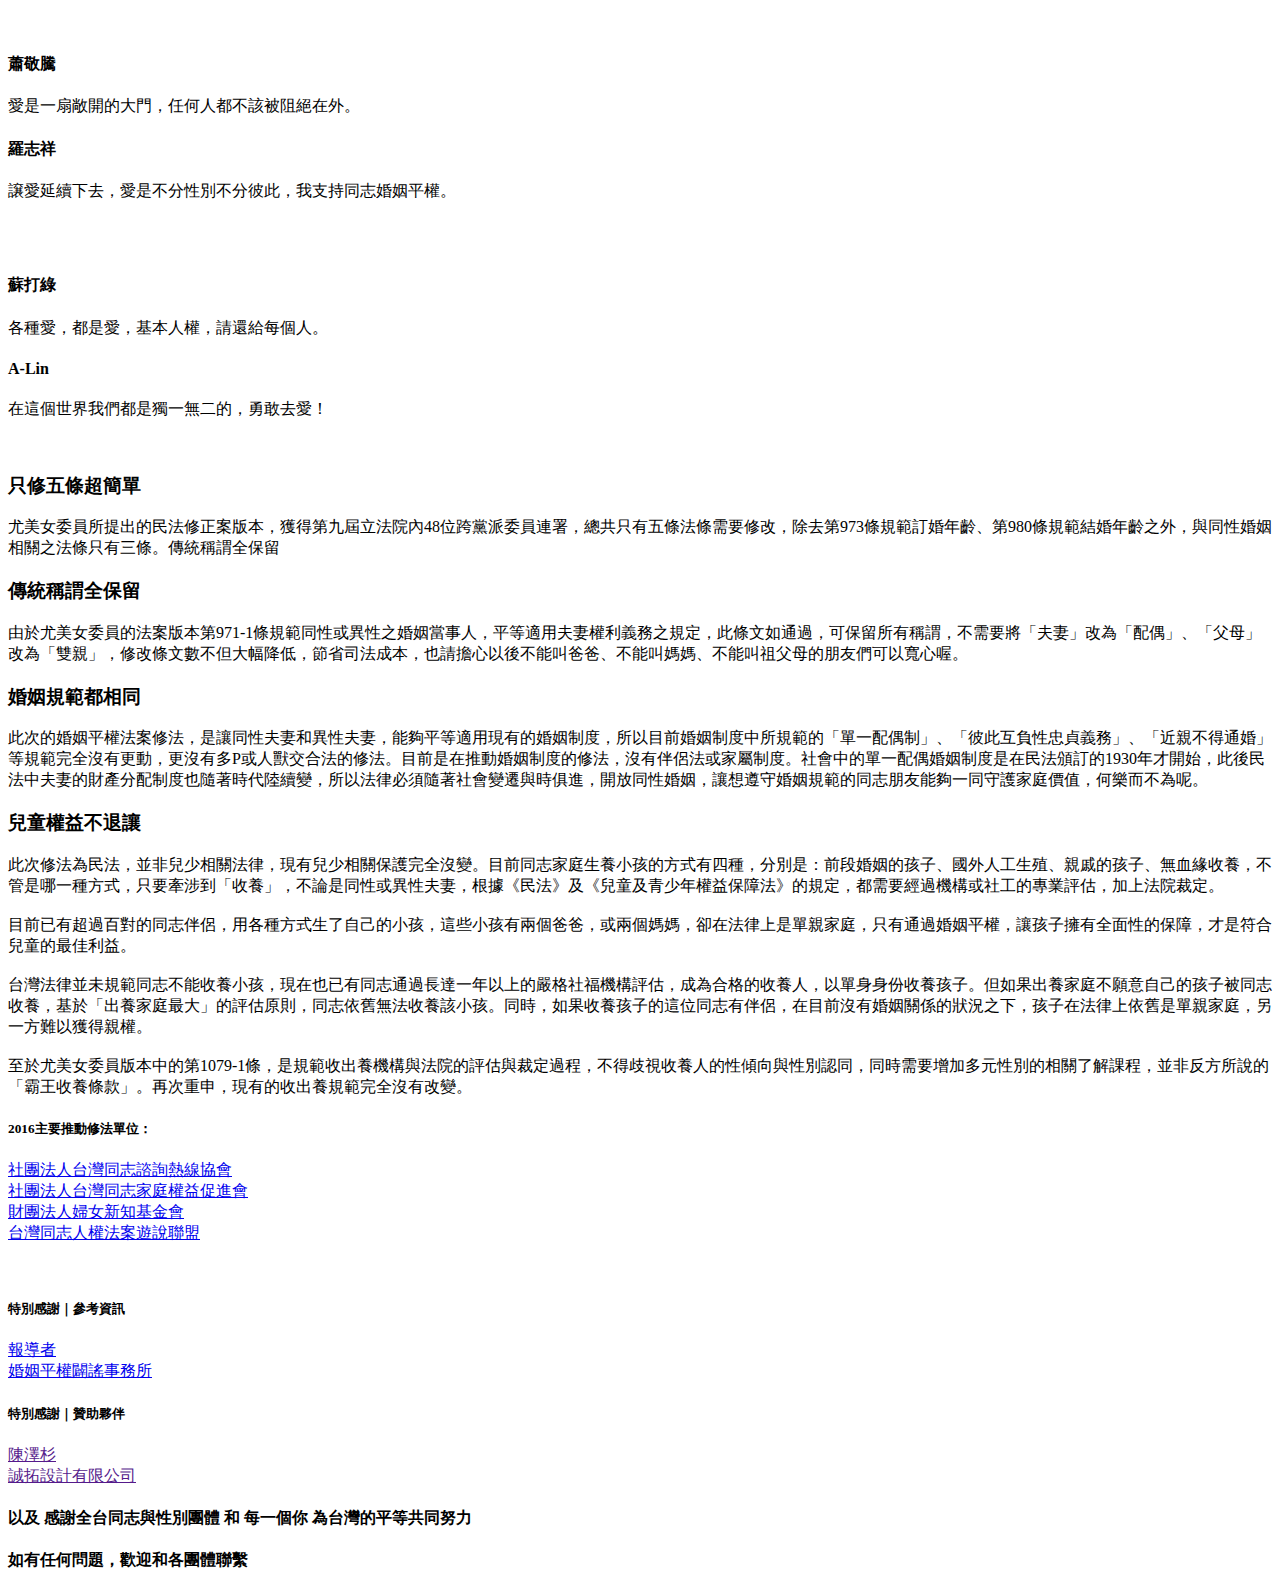
==== commit 687e482a: "新增 fotter" ====
--- a/public/index.html
+++ b/public/index.html
@@ -803,6 +803,11 @@
     <a href="https://www.twreporter.org/" target="_blank">報導者</a><br>
     <a href="https://www.facebook.com/lawfirmagainstrumour/" target="_blank">婚姻平權闢謠事務所</a>
   </p>
+  <h5>特別感謝｜贊助夥伴</h5>
+  <p>
+    <a href="">陳澤杉</a><br>
+    <a href="">誠拓設計有限公司</a>
+  </p>
   <h4>以及 感謝全台同志與性別團體 和 每一個你 為台灣的平等共同努力</h4>
   <h4>如有任何問題，歡迎和各團體聯繫</h4>
 </footer>
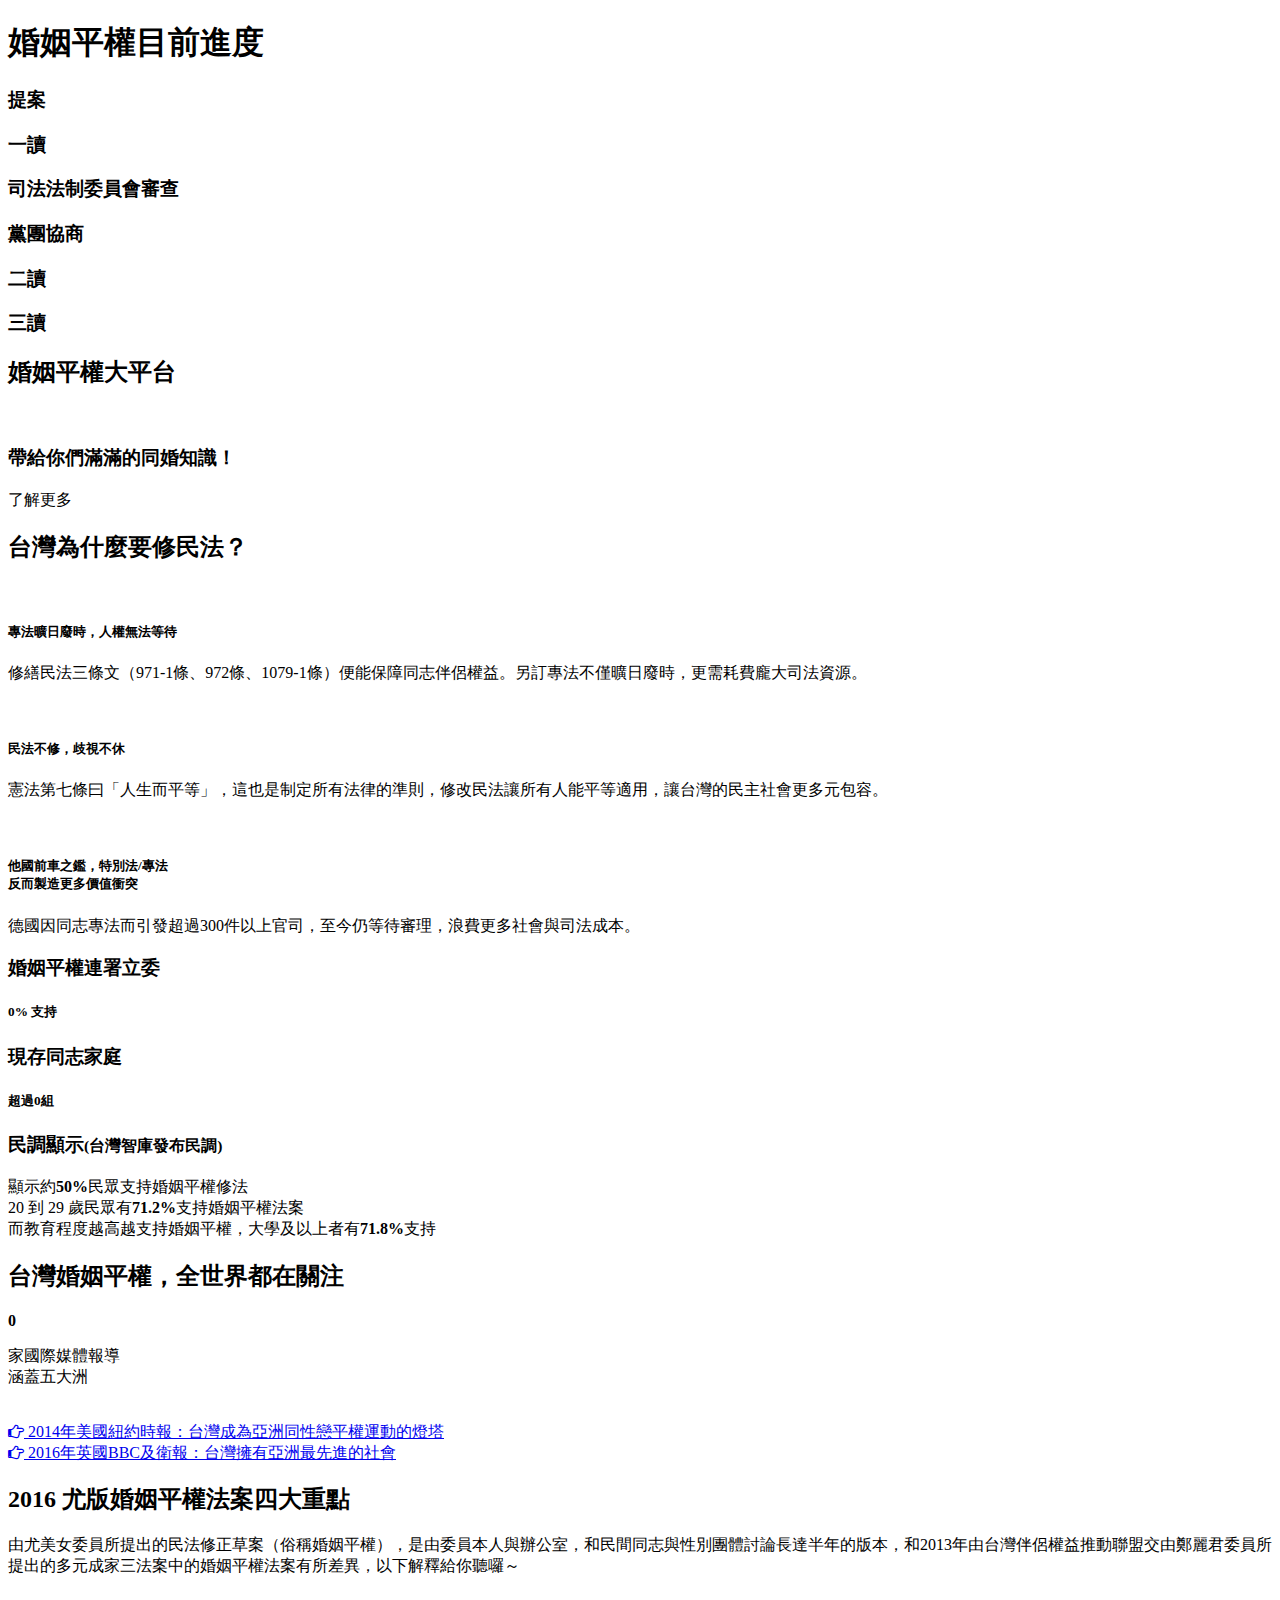
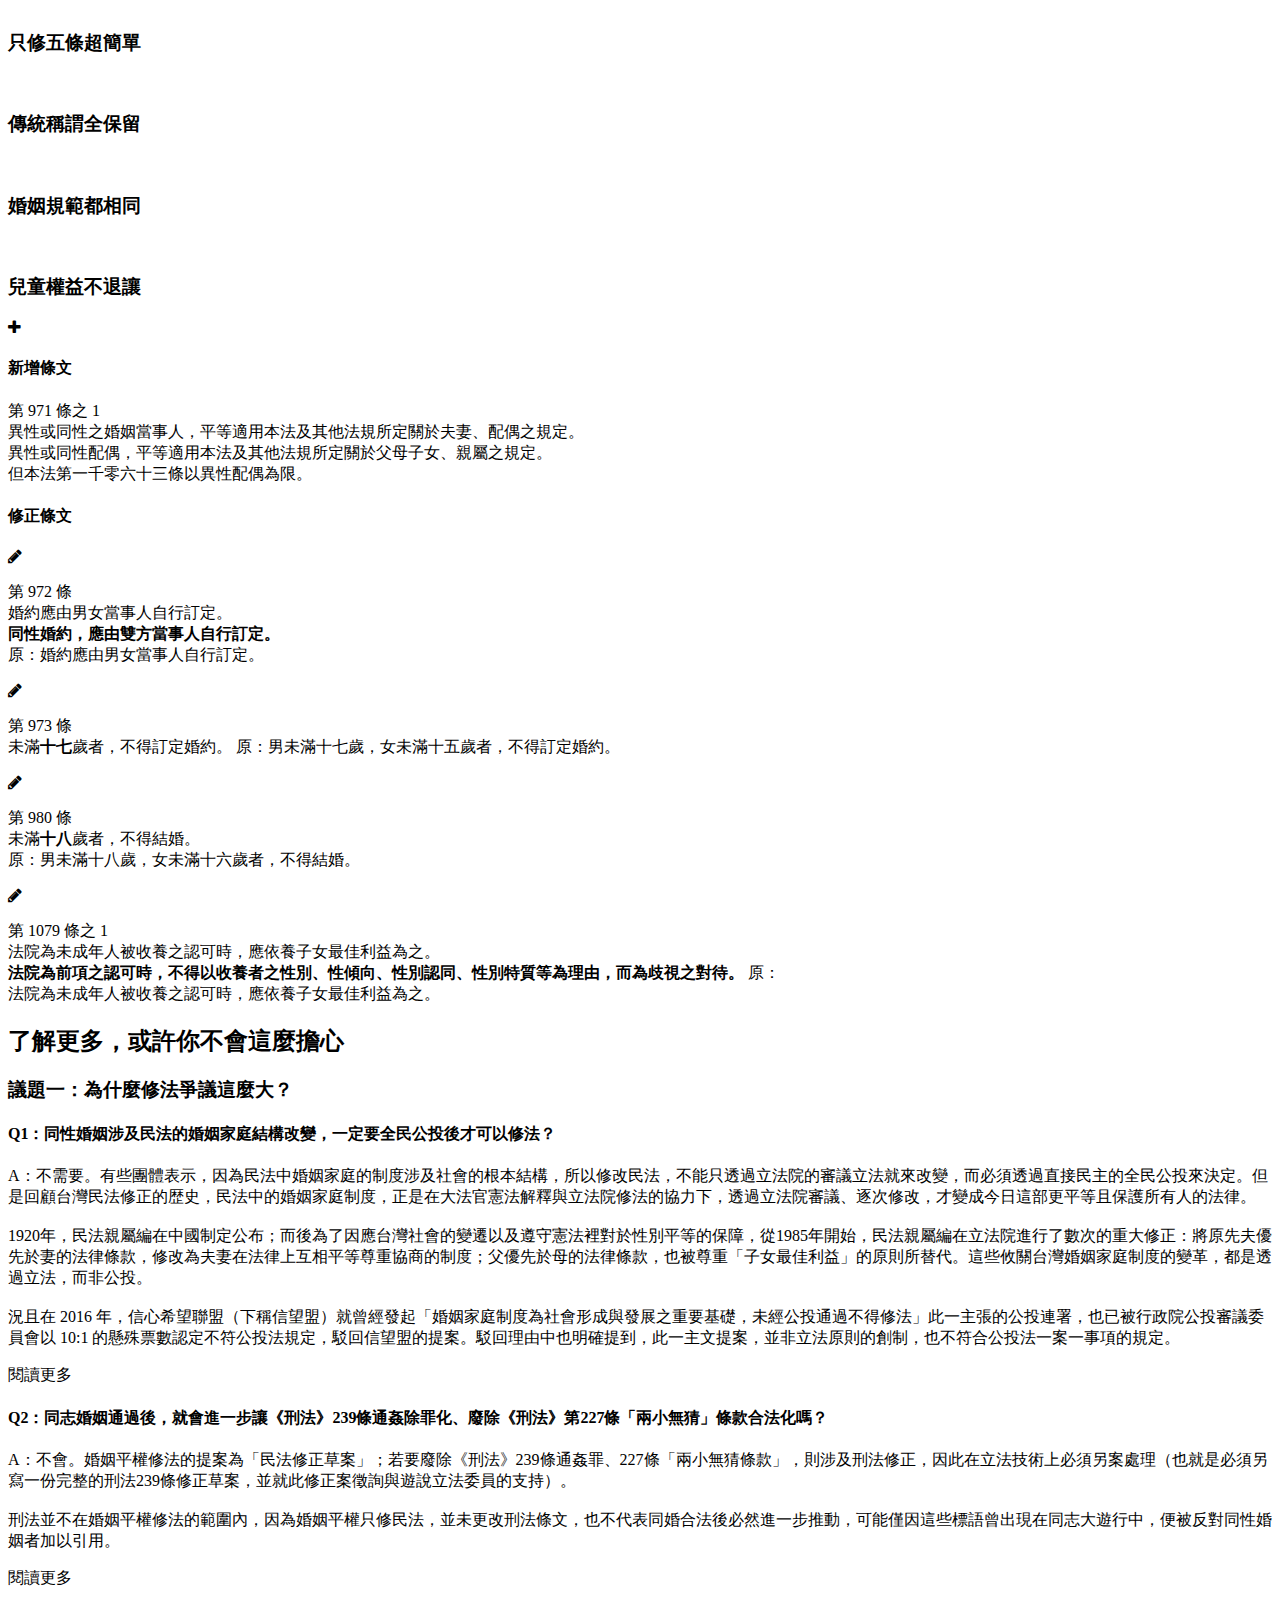
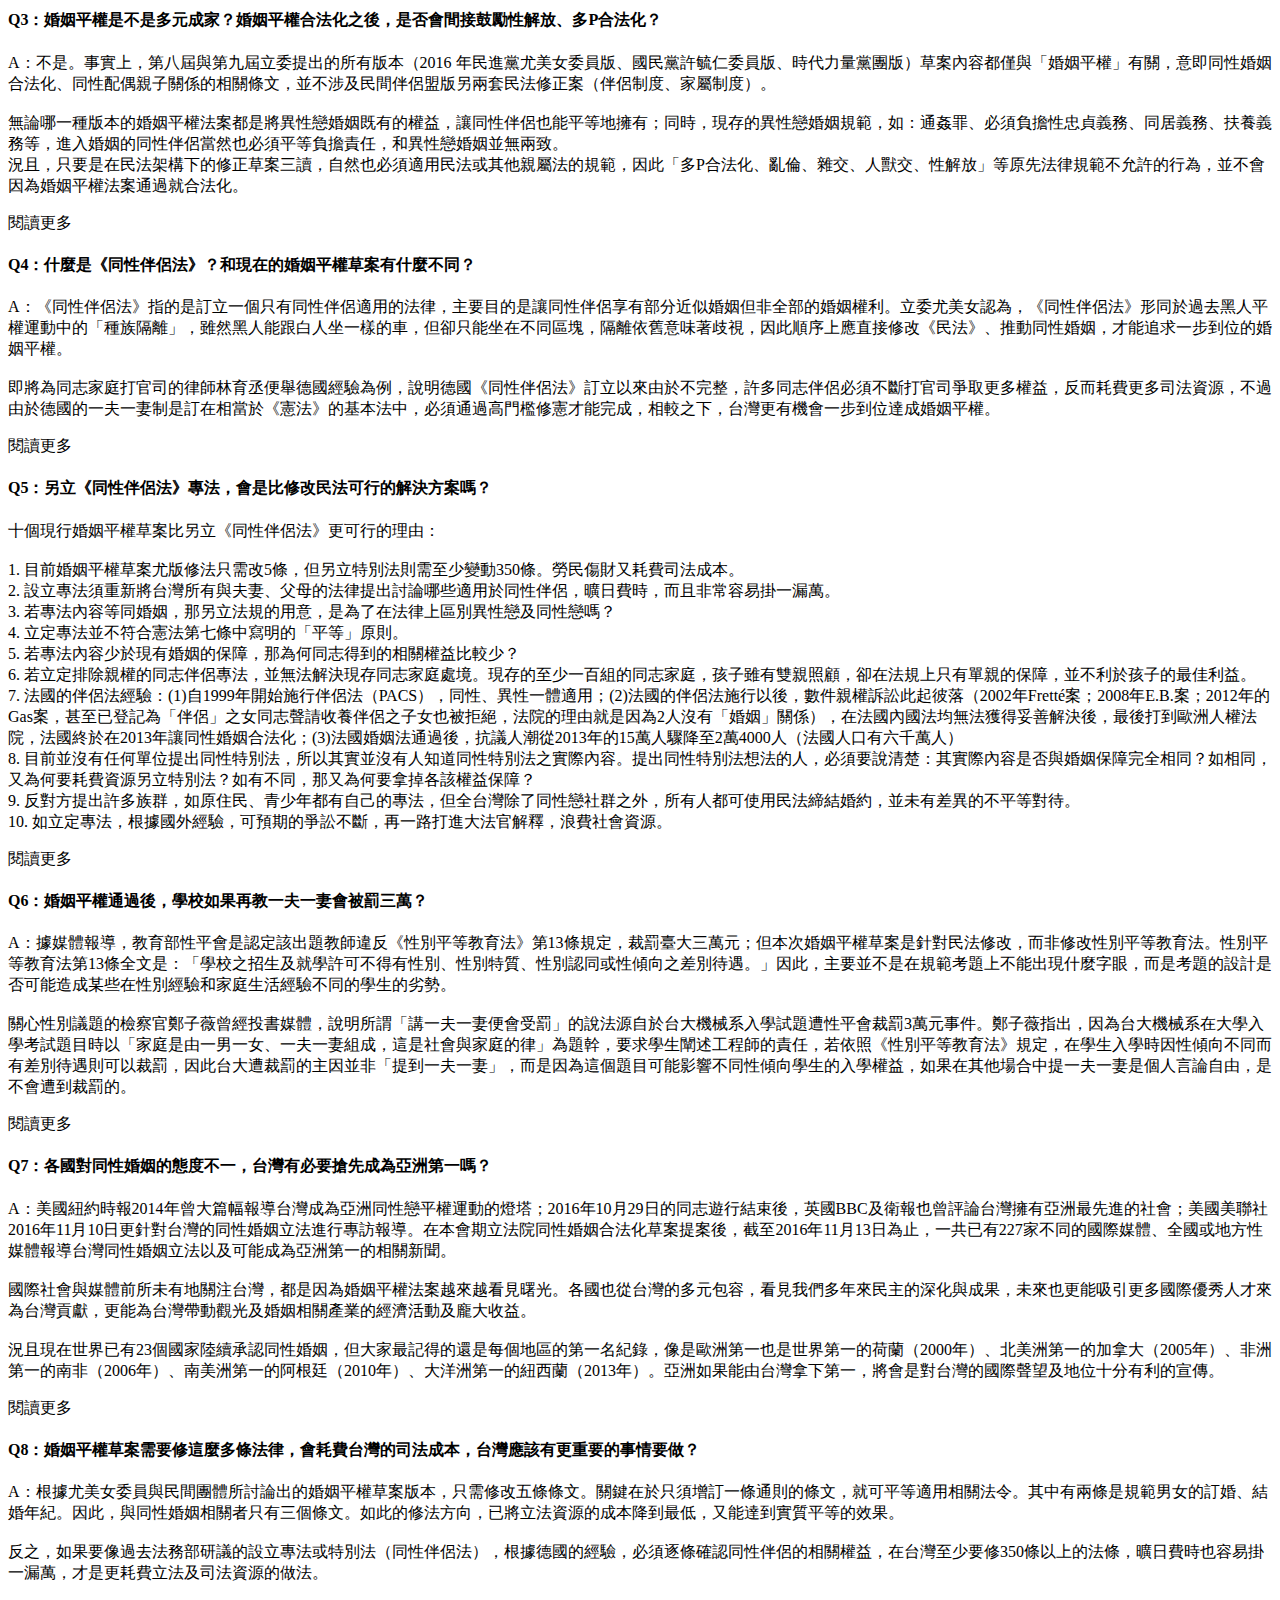
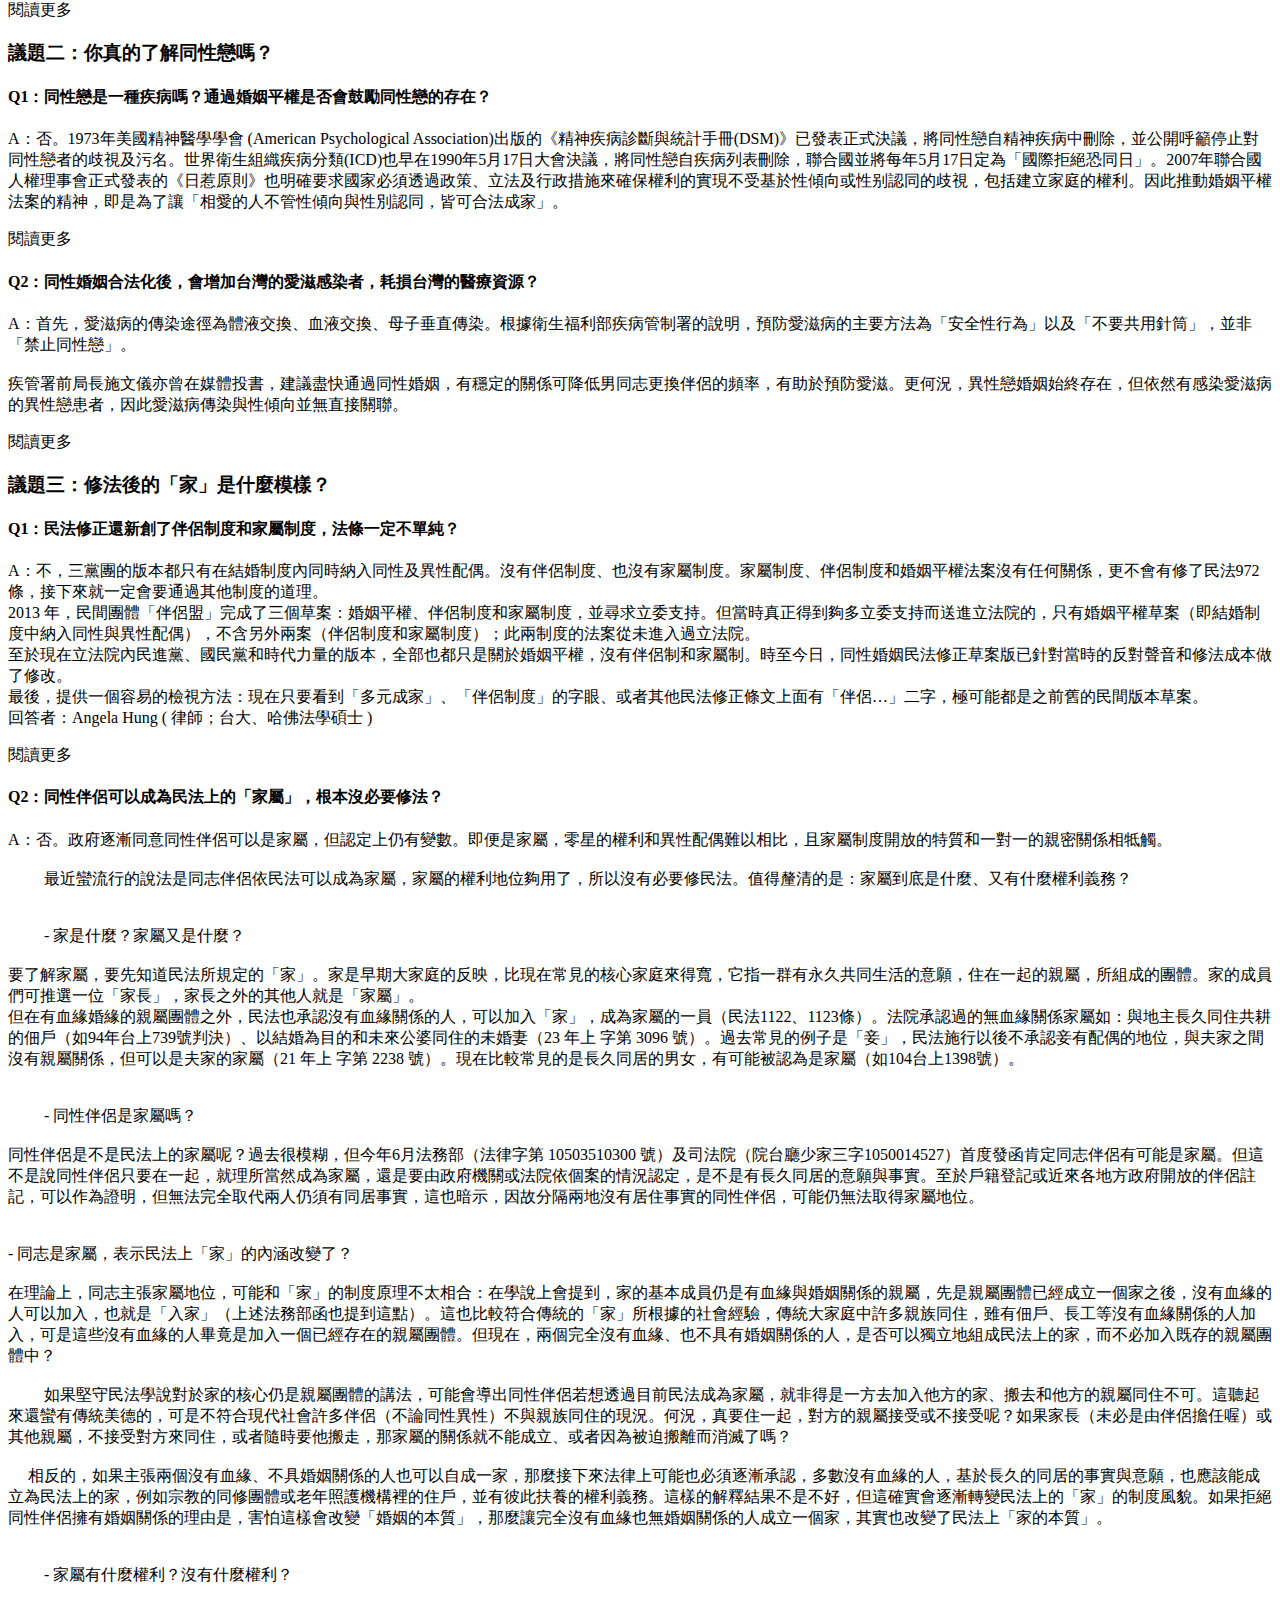
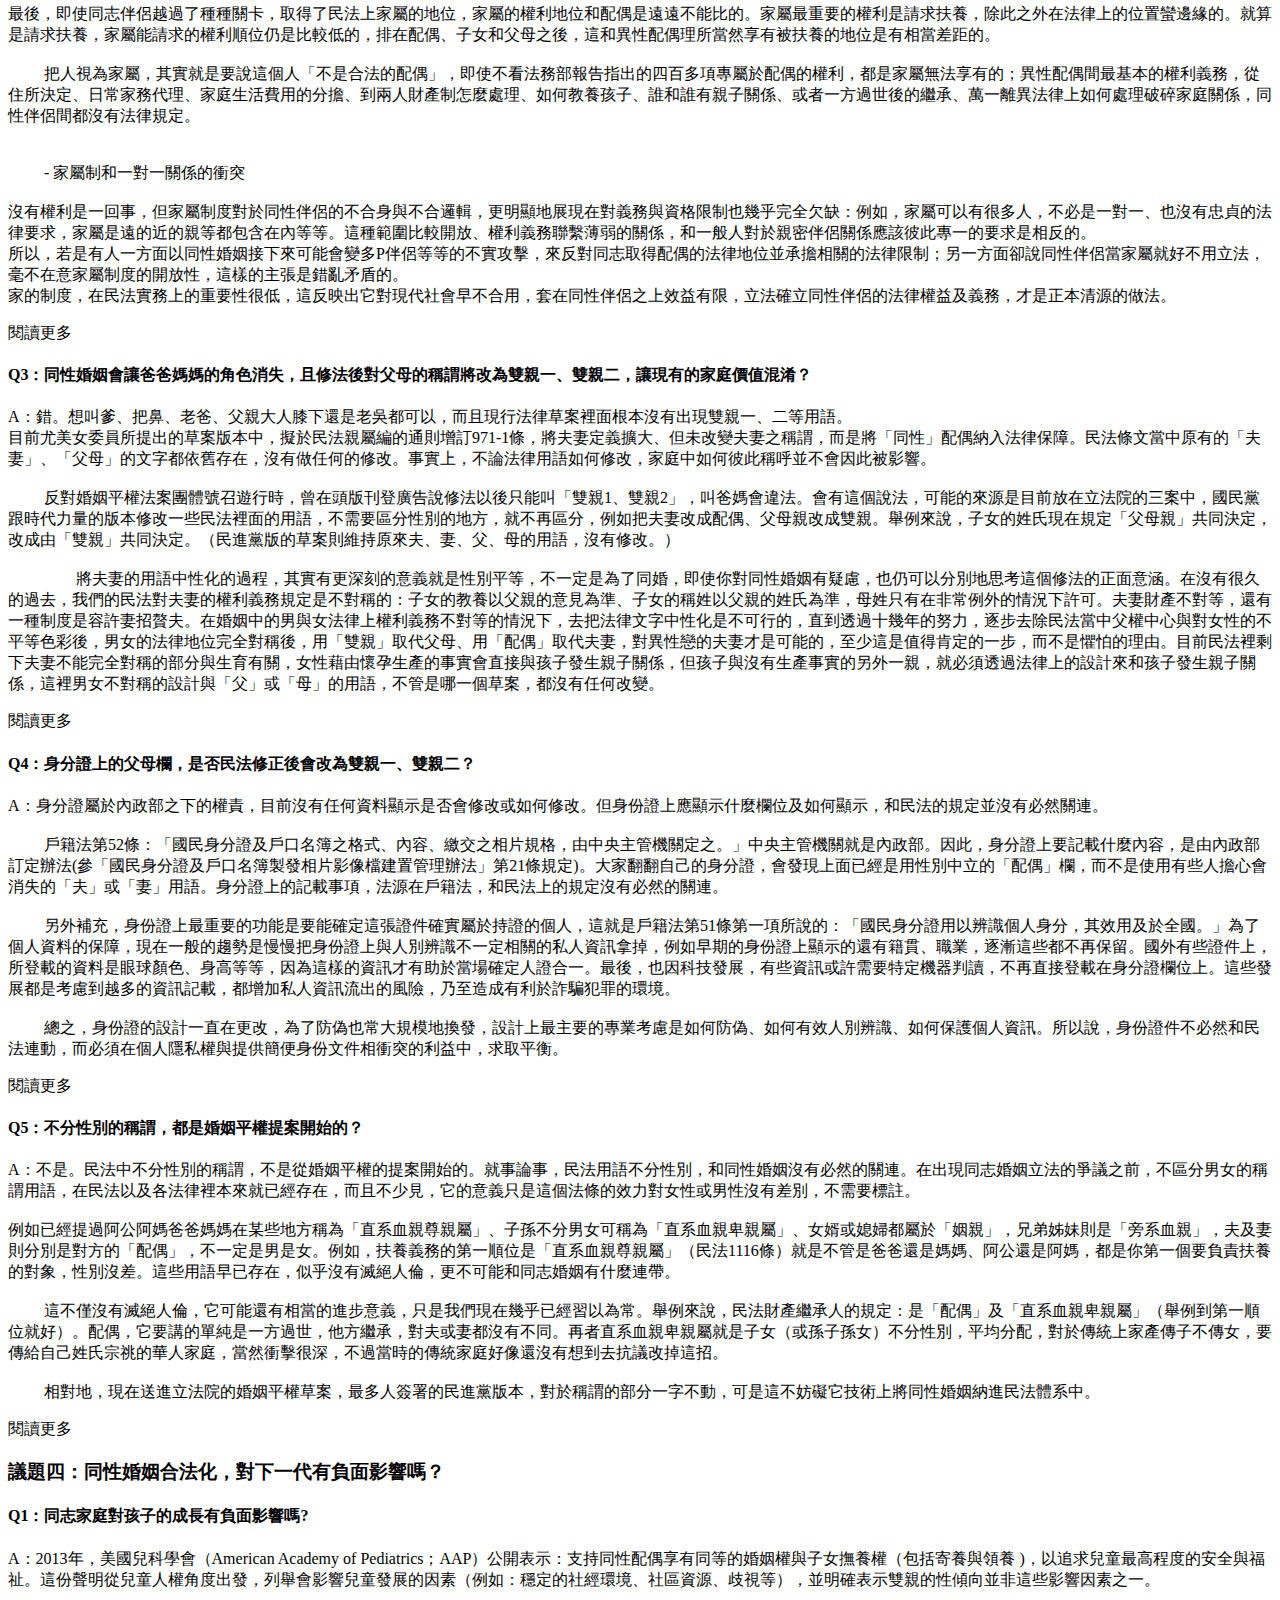
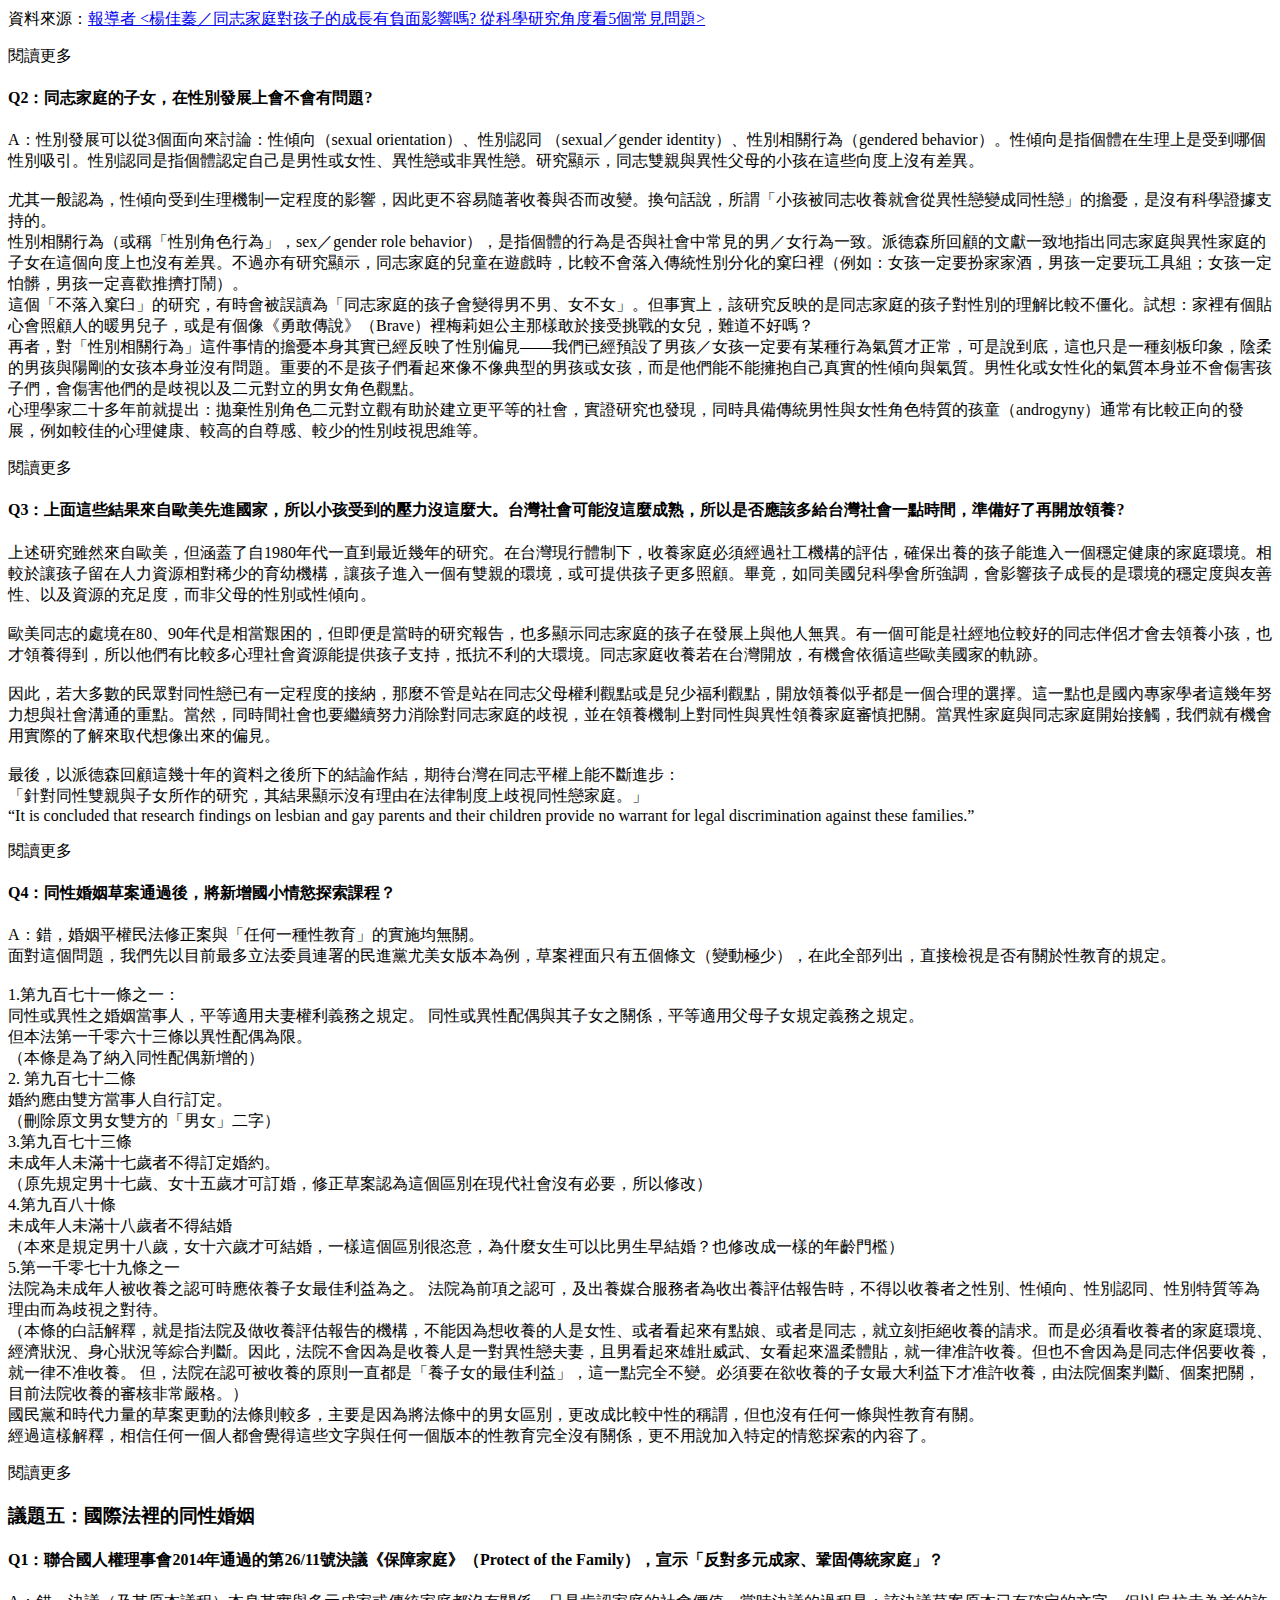
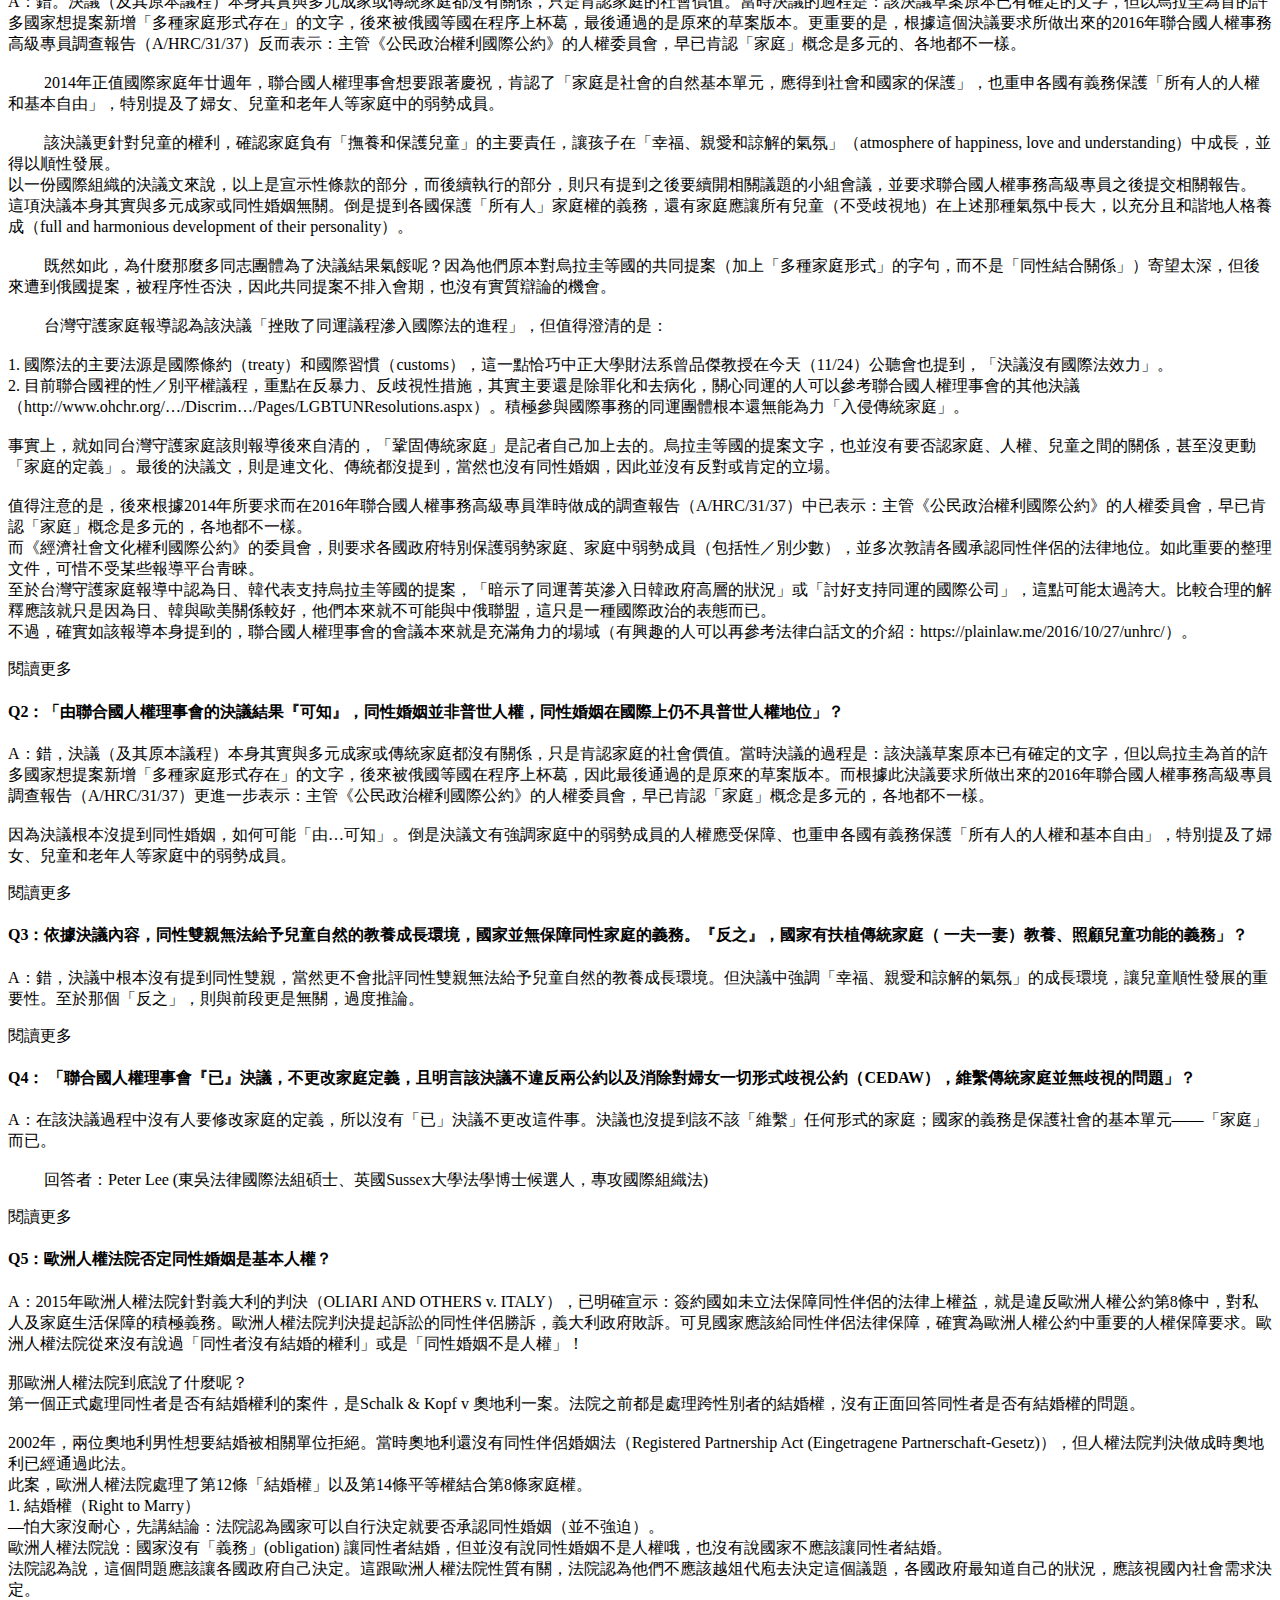
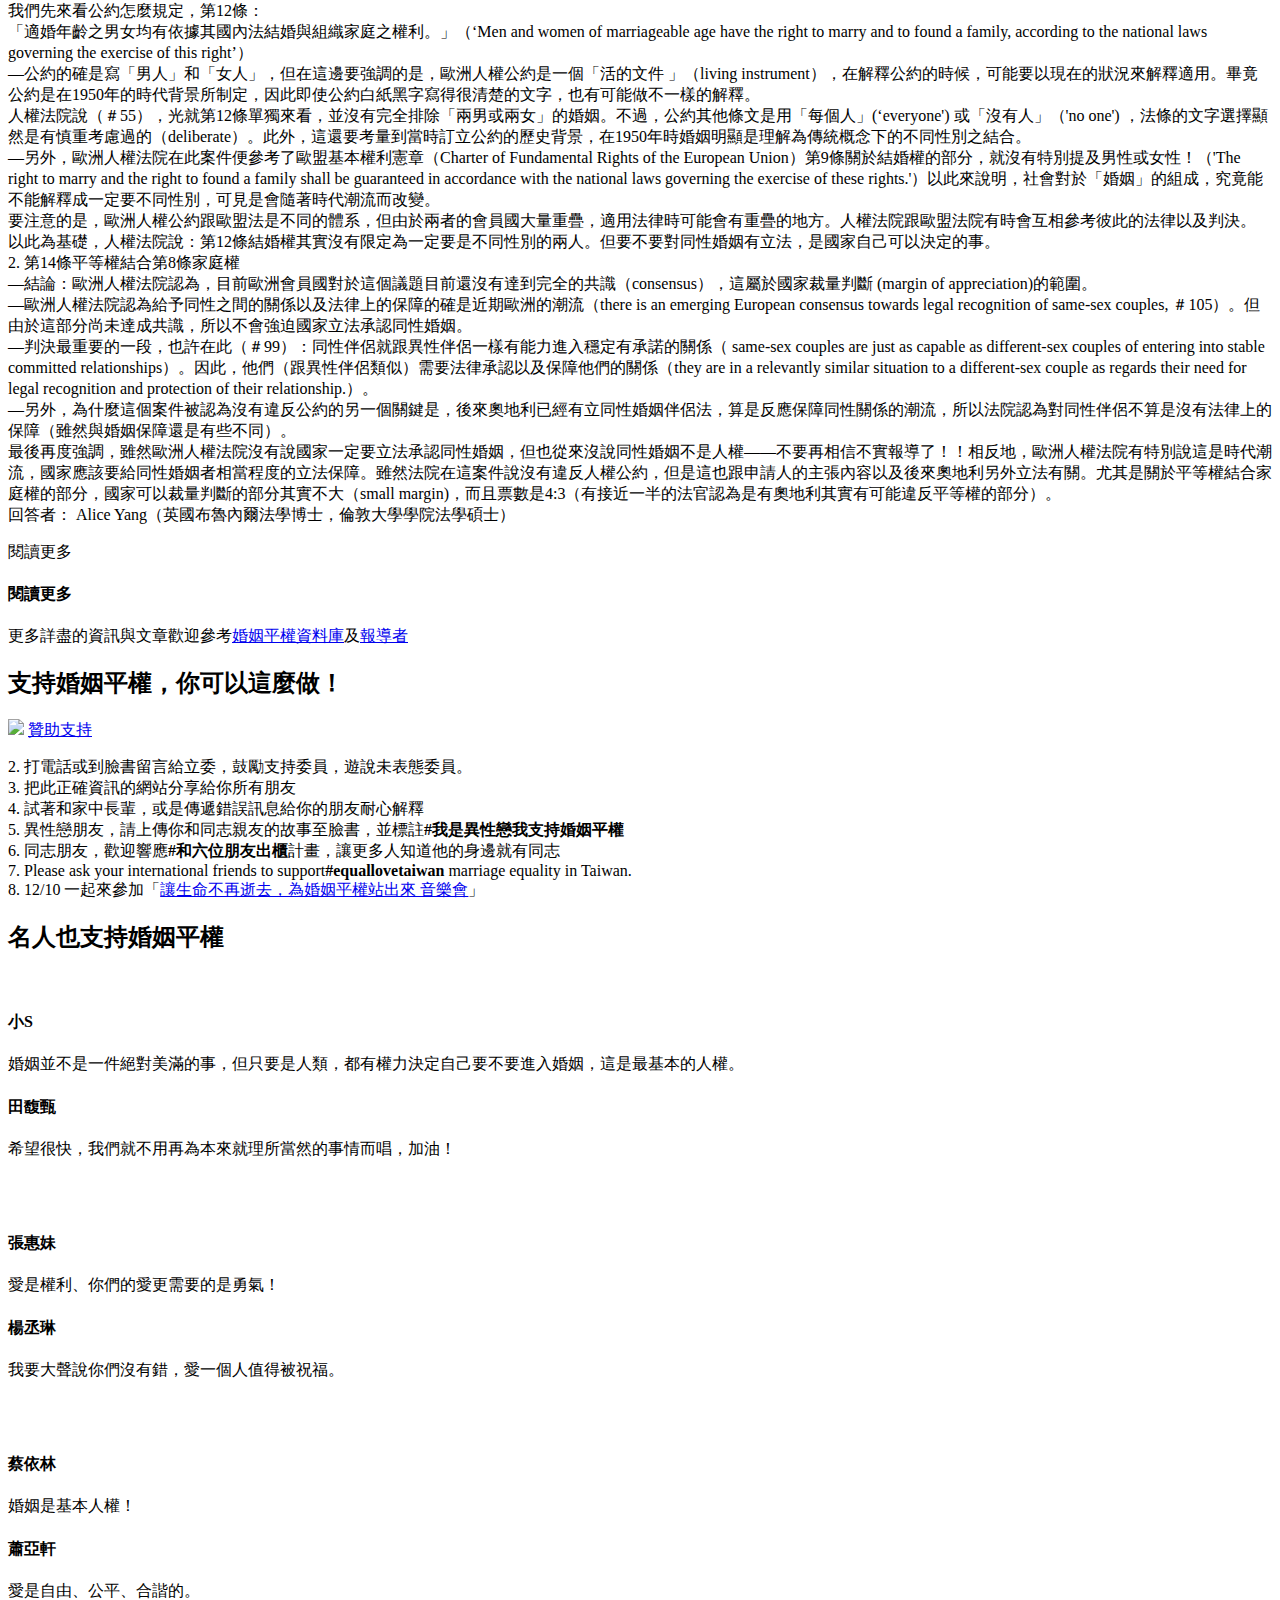
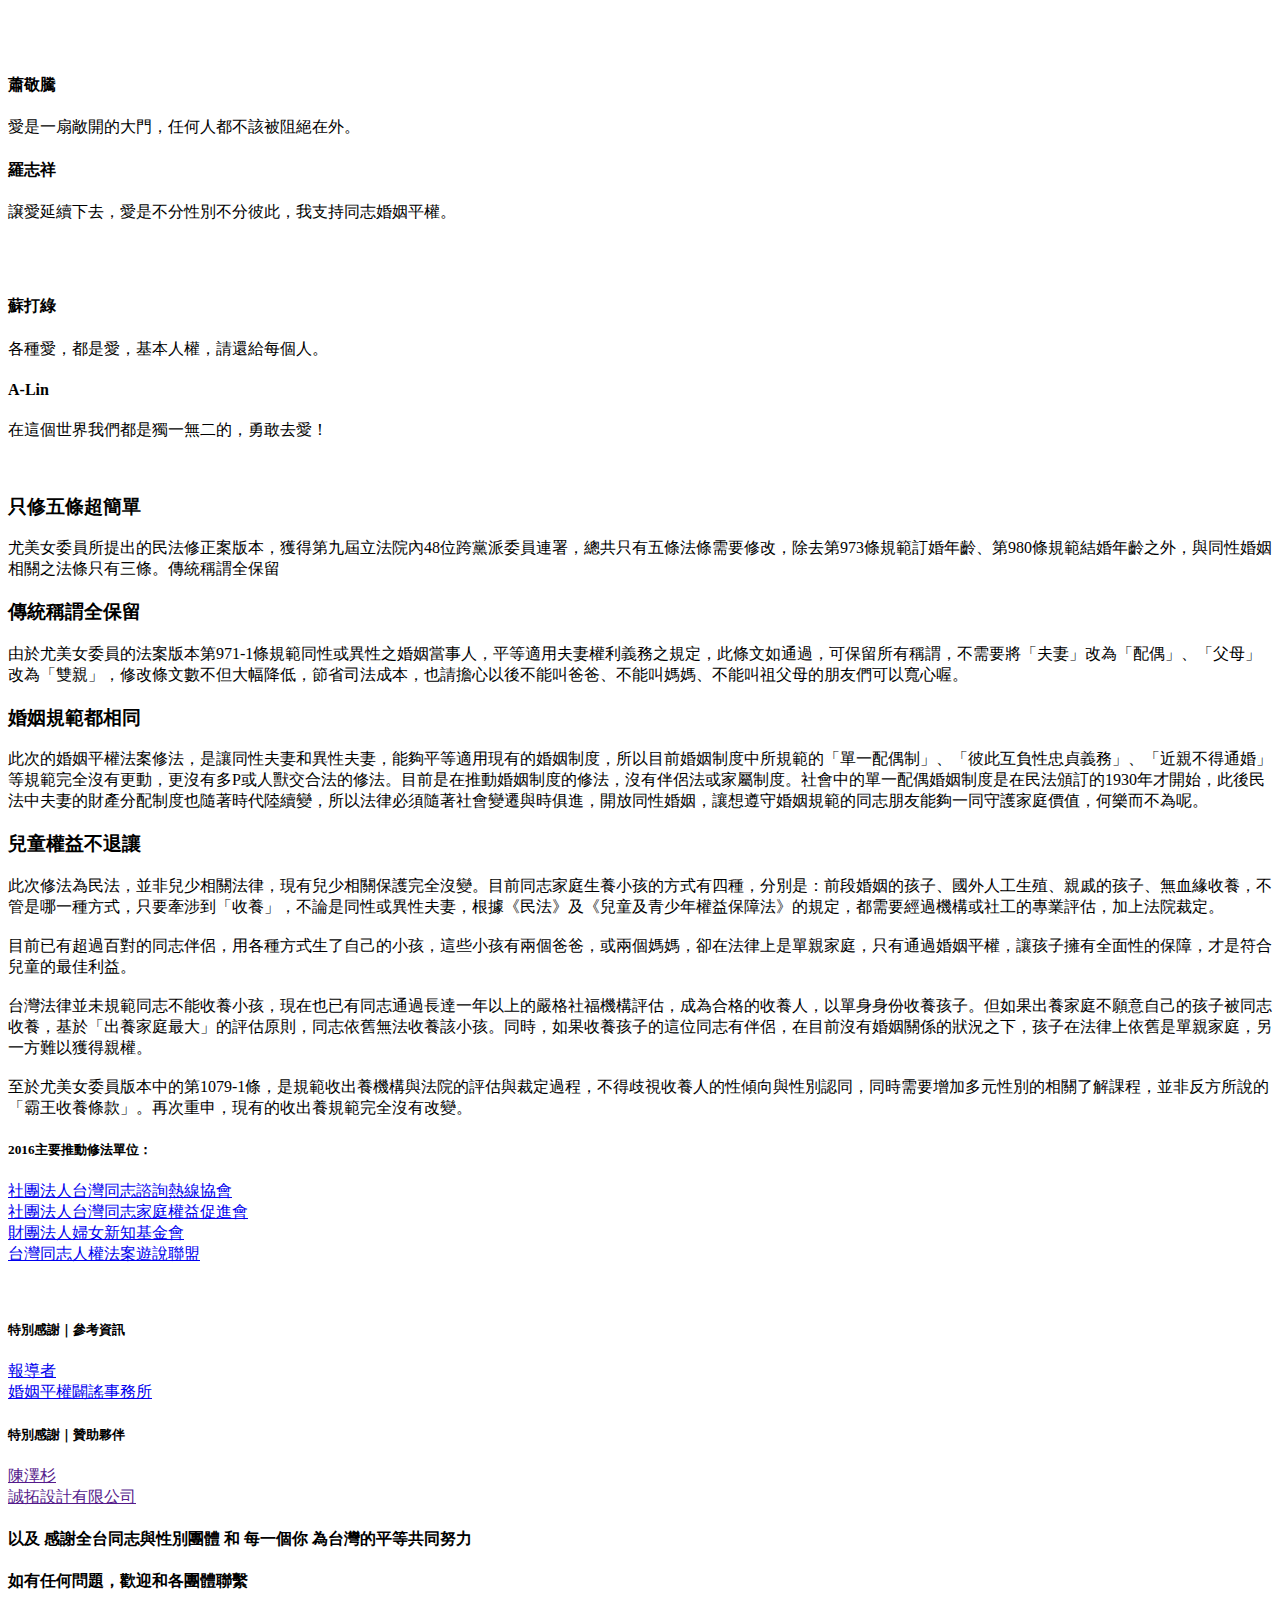
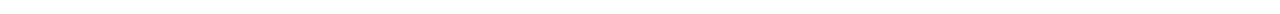
==== commit 5236ac87: "some changes after 12/26" ====
--- a/public/index.html
+++ b/public/index.html
@@ -34,15 +34,15 @@
     </div>
     <div class="equallove-bar-step equallove-bar-step4">
       <div></div>
+      <h3>黨團協商</h3>
+    </div>
+    <div class="equallove-bar-step equallove-bar-step4">
+      <div></div>
       <h3>二讀</h3>
     </div>
     <div class="equallove-bar-step equallove-bar-step5">
       <div></div>
       <h3>三讀</h3>
-    </div>
-    <div class="equallove-bar-step equallove-bar-step6">
-      <div></div>
-      <h3 class="pc">婚姻平權通過！</h3>
     </div>
   </div>
 </div>
@@ -170,8 +170,8 @@
         <div class="text">
           <h4>新增條文</h4>
           <p> 
-            第 971 條之 1 <br>同性或異性之婚姻當事人，平等適用夫妻權利義務之規定。<br>
-            同性或異性配偶與其子女之關係，平等適用父母子女權利義務之規定。<br>
+            第 971 條之 1 <br>異性或同性之婚姻當事人，平等適用本法及其他法規所定關於夫妻、配偶之規定。<br>
+            異性或同性配偶，平等適用本法及其他法規所定關於父母子女、親屬之規定。<br>
             但本法第一千零六十三條以異性配偶為限。
           </p>
         </div>
@@ -185,7 +185,8 @@
           <div class="text">
             <p> 
               第 972 條<br>
-              婚約應由<b>雙方</b>當事人自行訂定。<br>
+              婚約應由男女當事人自行訂定。<br>
+              <b style="margin-left: 0;">同性婚約，應由雙方當事人自行訂定。</b><br>
               <span>原：婚約應由男女當事人自行訂定。</span>
             </p>
           </div>
@@ -197,8 +198,20 @@
           <div class="text">
             <p> 
               第 973 條<br>
-              <b style="margin-left: 0;">未成年人</b>未滿十七歲者，不得訂定婚約。
+              未滿<b>十七</b>歲者，不得訂定婚約。
               <span>原：男未滿十七歲，女未滿十五歲者，不得訂定婚約。</span>
+            </p>
+          </div>
+        </div>
+        <div class="reveal s2-compare-card flex-afs-nw-jfs-">
+          <div class="icon">
+            <i class="fa fa-pencil" aria-hidden="true"></i>
+          </div>
+          <div class="text">
+            <p> 
+              第 980 條<br>
+              未滿<b>十八</b>歲者，不得結婚。<br>
+              <span>原：男未滿十八歲，女未滿十六歲者，不得結婚。</span>
             </p>
           </div>
         </div>
@@ -210,23 +223,10 @@
             <p> 
               第 1079 條之 1<br>
               法院為未成年人被收養之認可時，應依養子女最佳利益為之。<br>
-              <b>
-                法院為前項之認可，及收出養媒合服務者為收出養評估報告時，不得以收養者之性別、性傾向、性別認同、性別特質等為理由，而為歧視之對待。
+              <b style="margin-left: 0;">
+                法院為前項之認可時，不得以收養者之性別、性傾向、性別認同、性別特質等為理由，而為歧視之對待。
               </b> 
               <span>原：<br>法院為未成年人被收養之認可時，應依養子女最佳利益為之。</span>
-            </p>
-          </div>
-        </div>
-        <div class="reveal s2-compare-card flex-afs-nw-jfs-">
-          <div class="icon">
-            <i class="fa fa-pencil" aria-hidden="true"></i>
-          </div>
-          <div class="text">
-            <p> 
-              第 980 條<br>
-              <b style="margin-left: 0;">未成年人未滿十八歲者</b>
-              ，不得結婚。<br>
-              <span>原：男未滿十八歲，女未滿十六歲者，不得結婚。</span>
             </p>
           </div>
         </div>
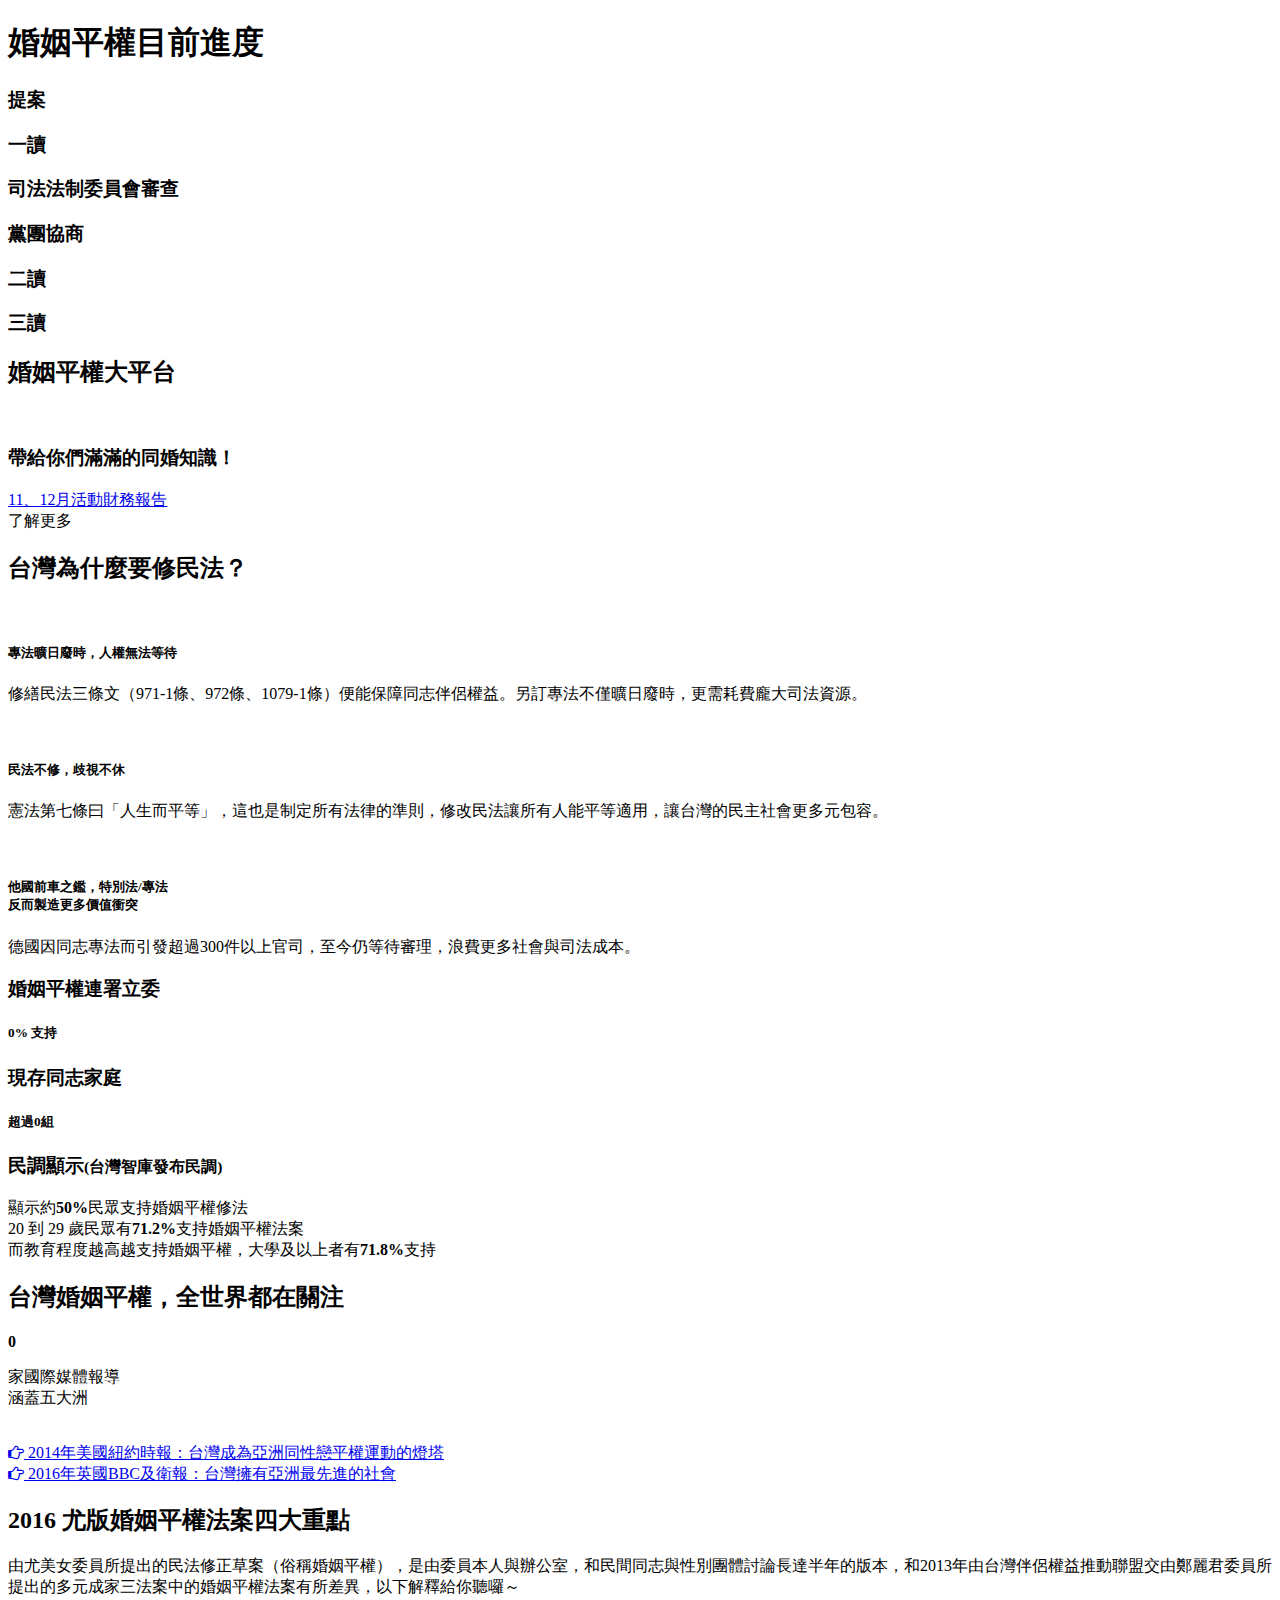
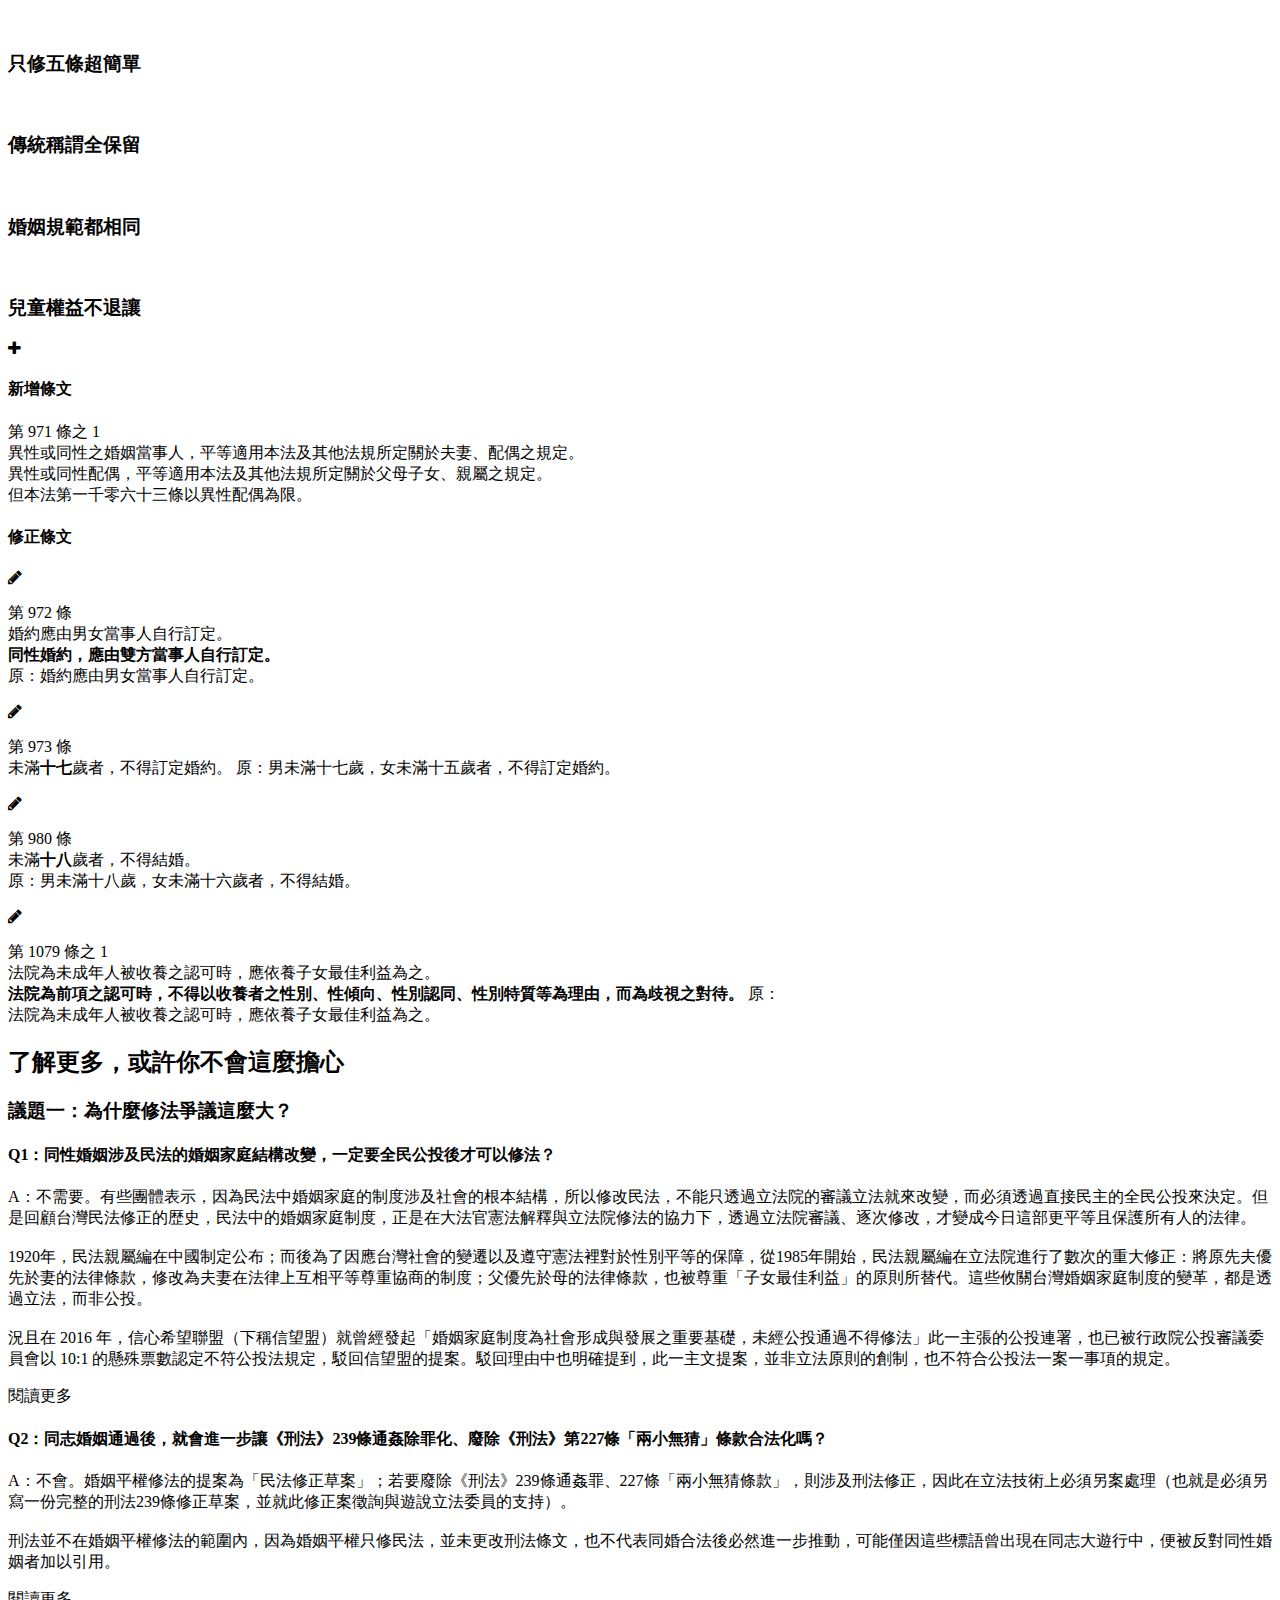
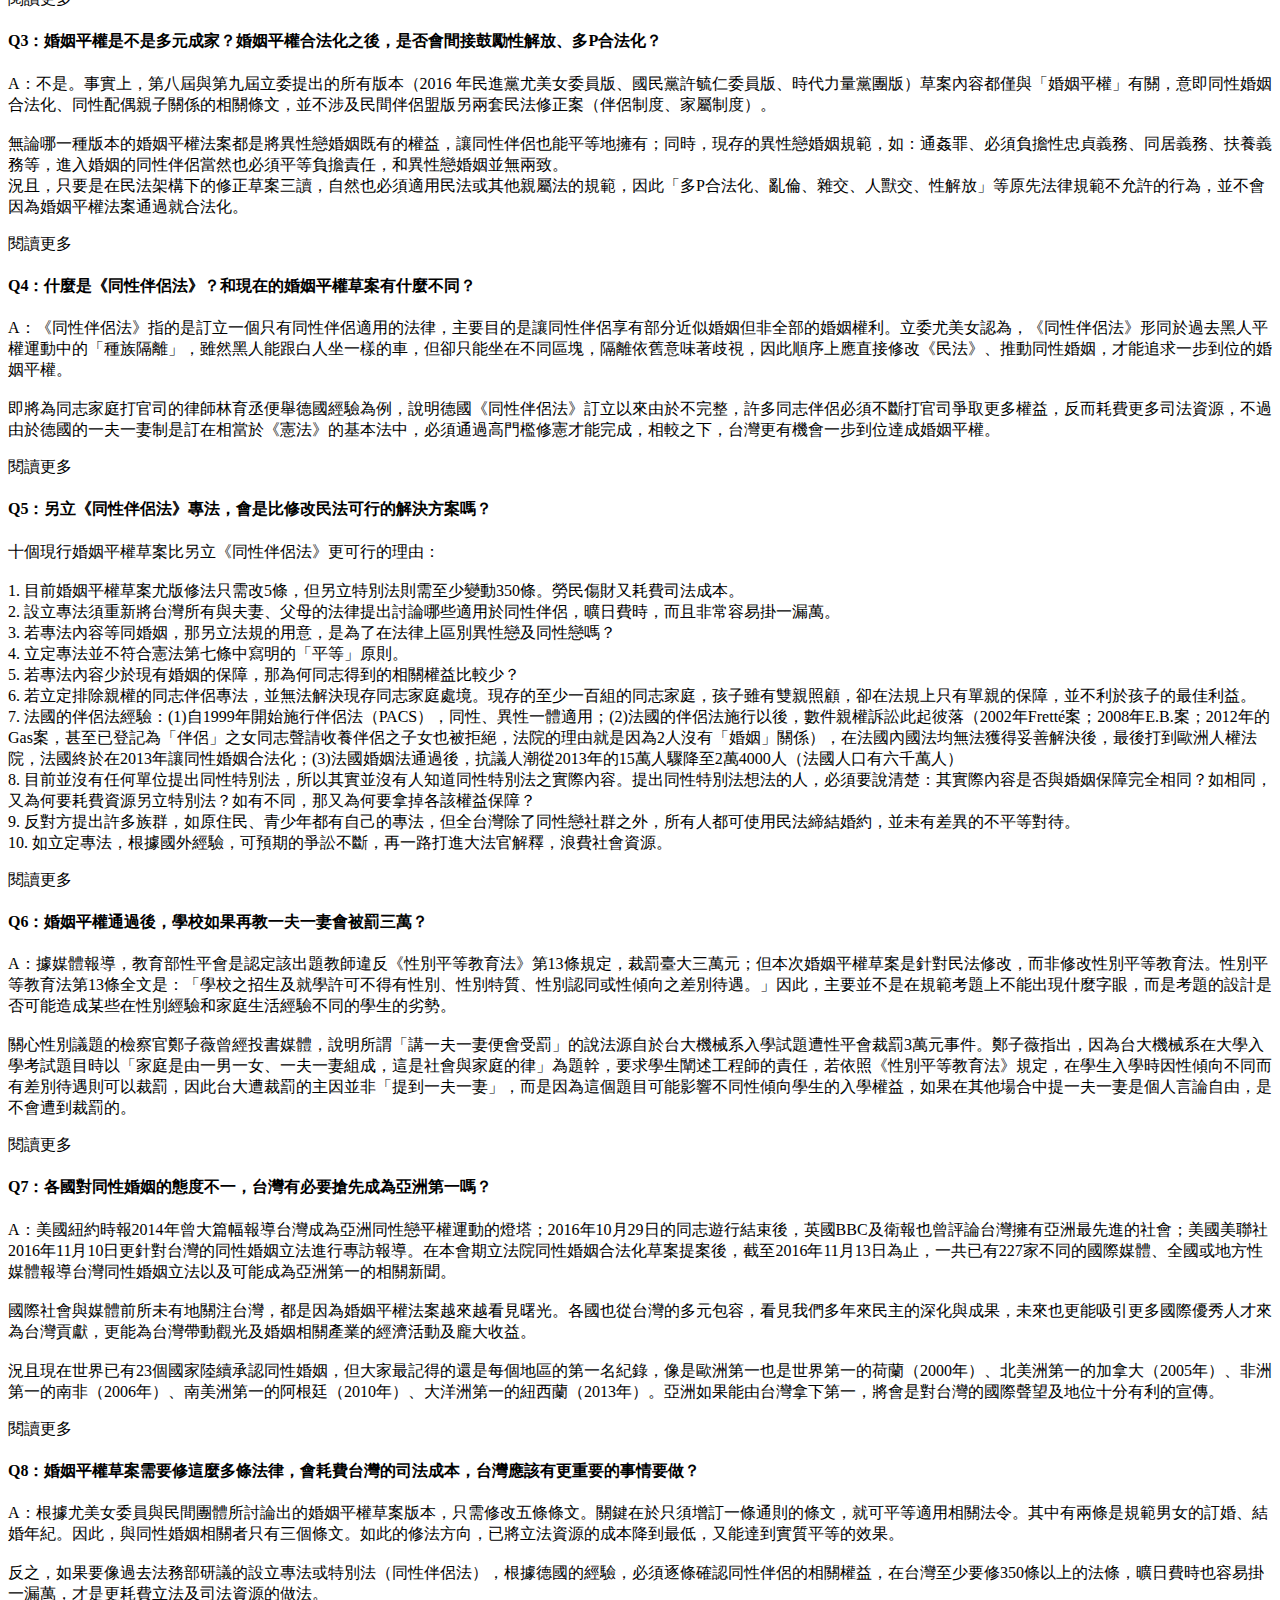
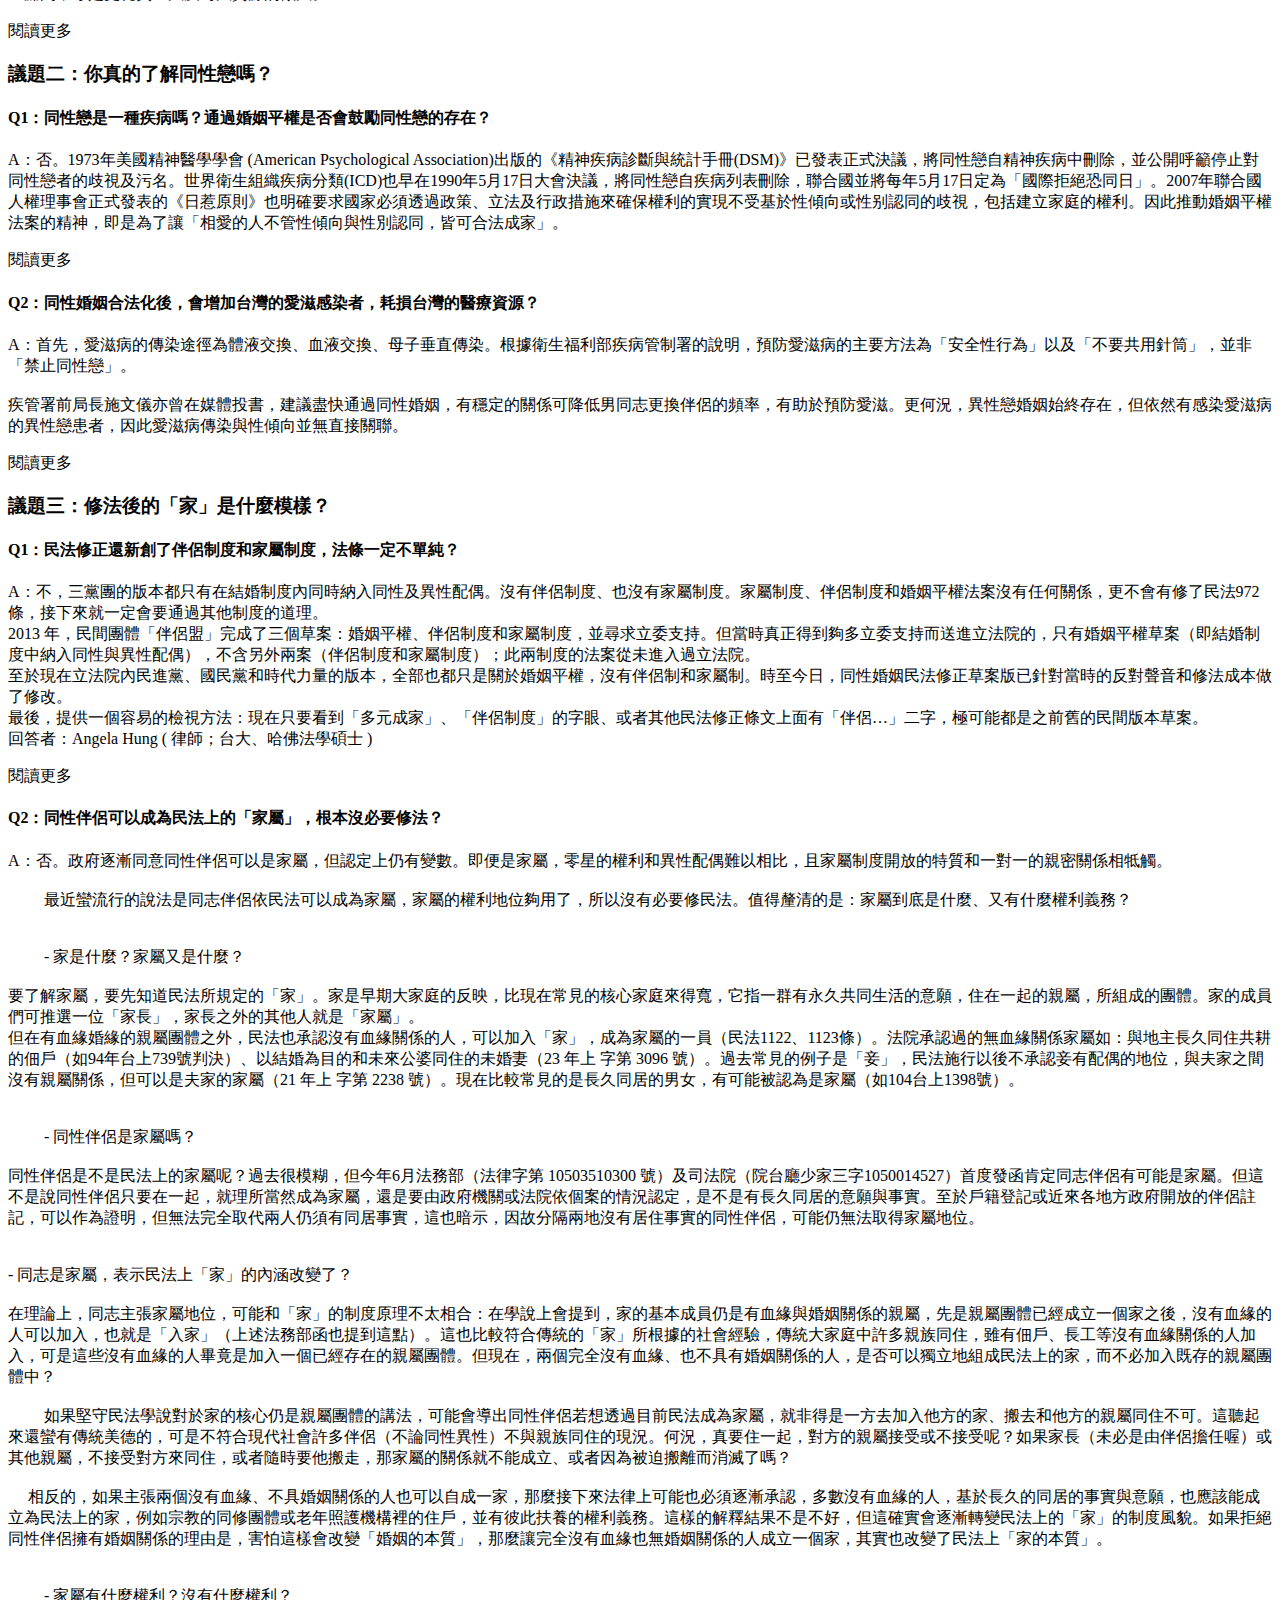
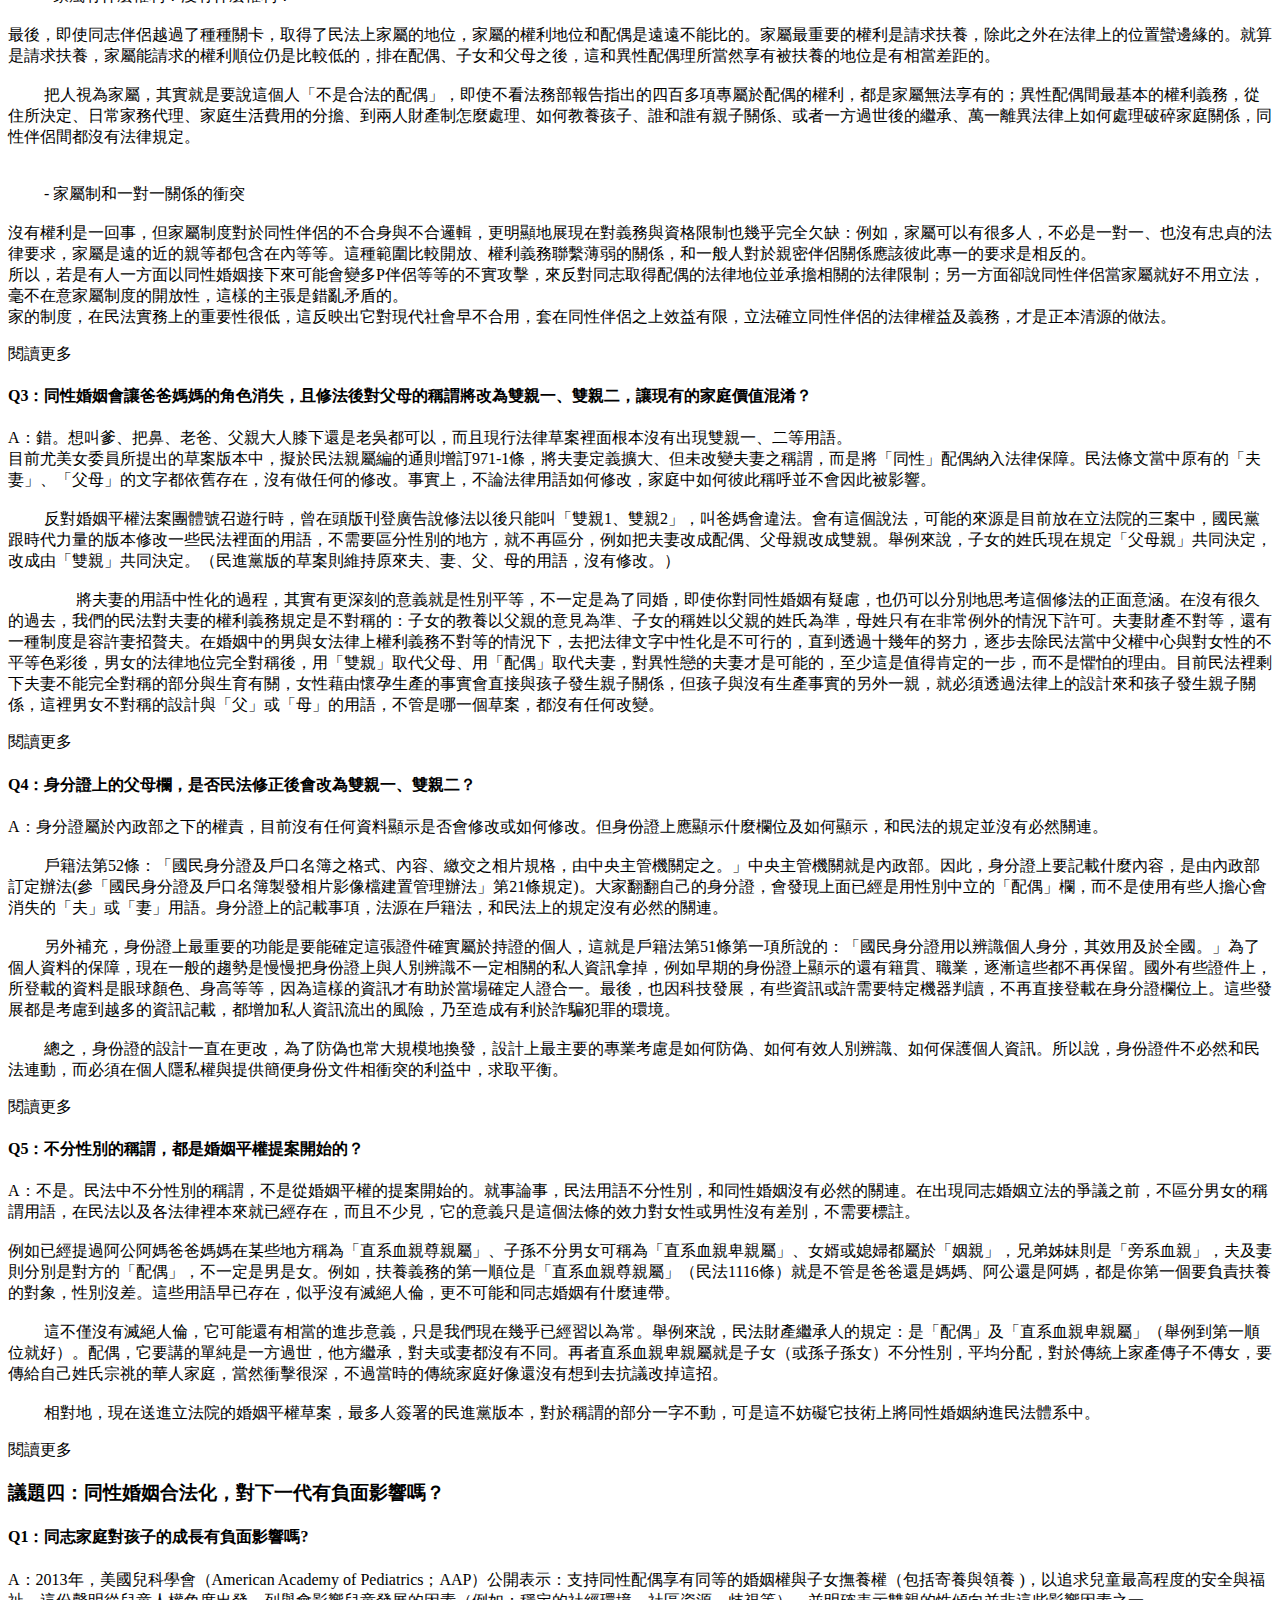
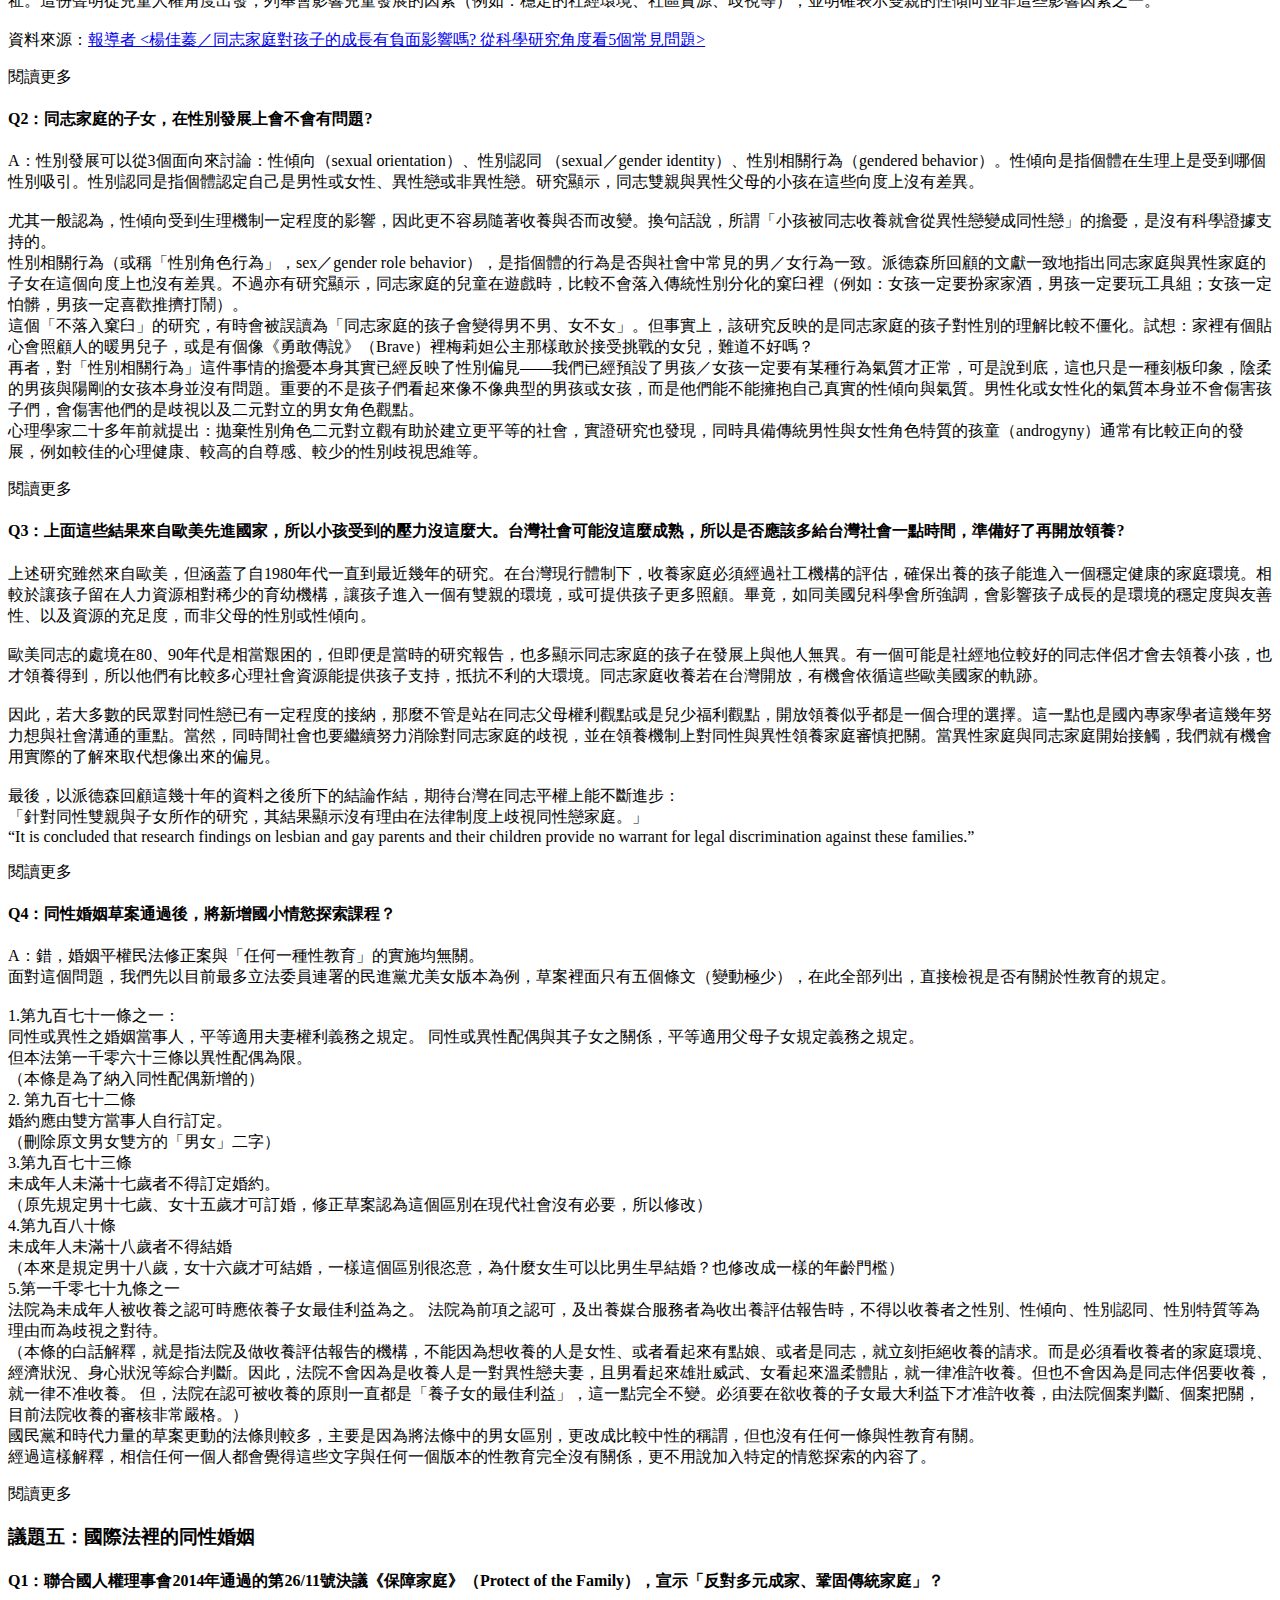
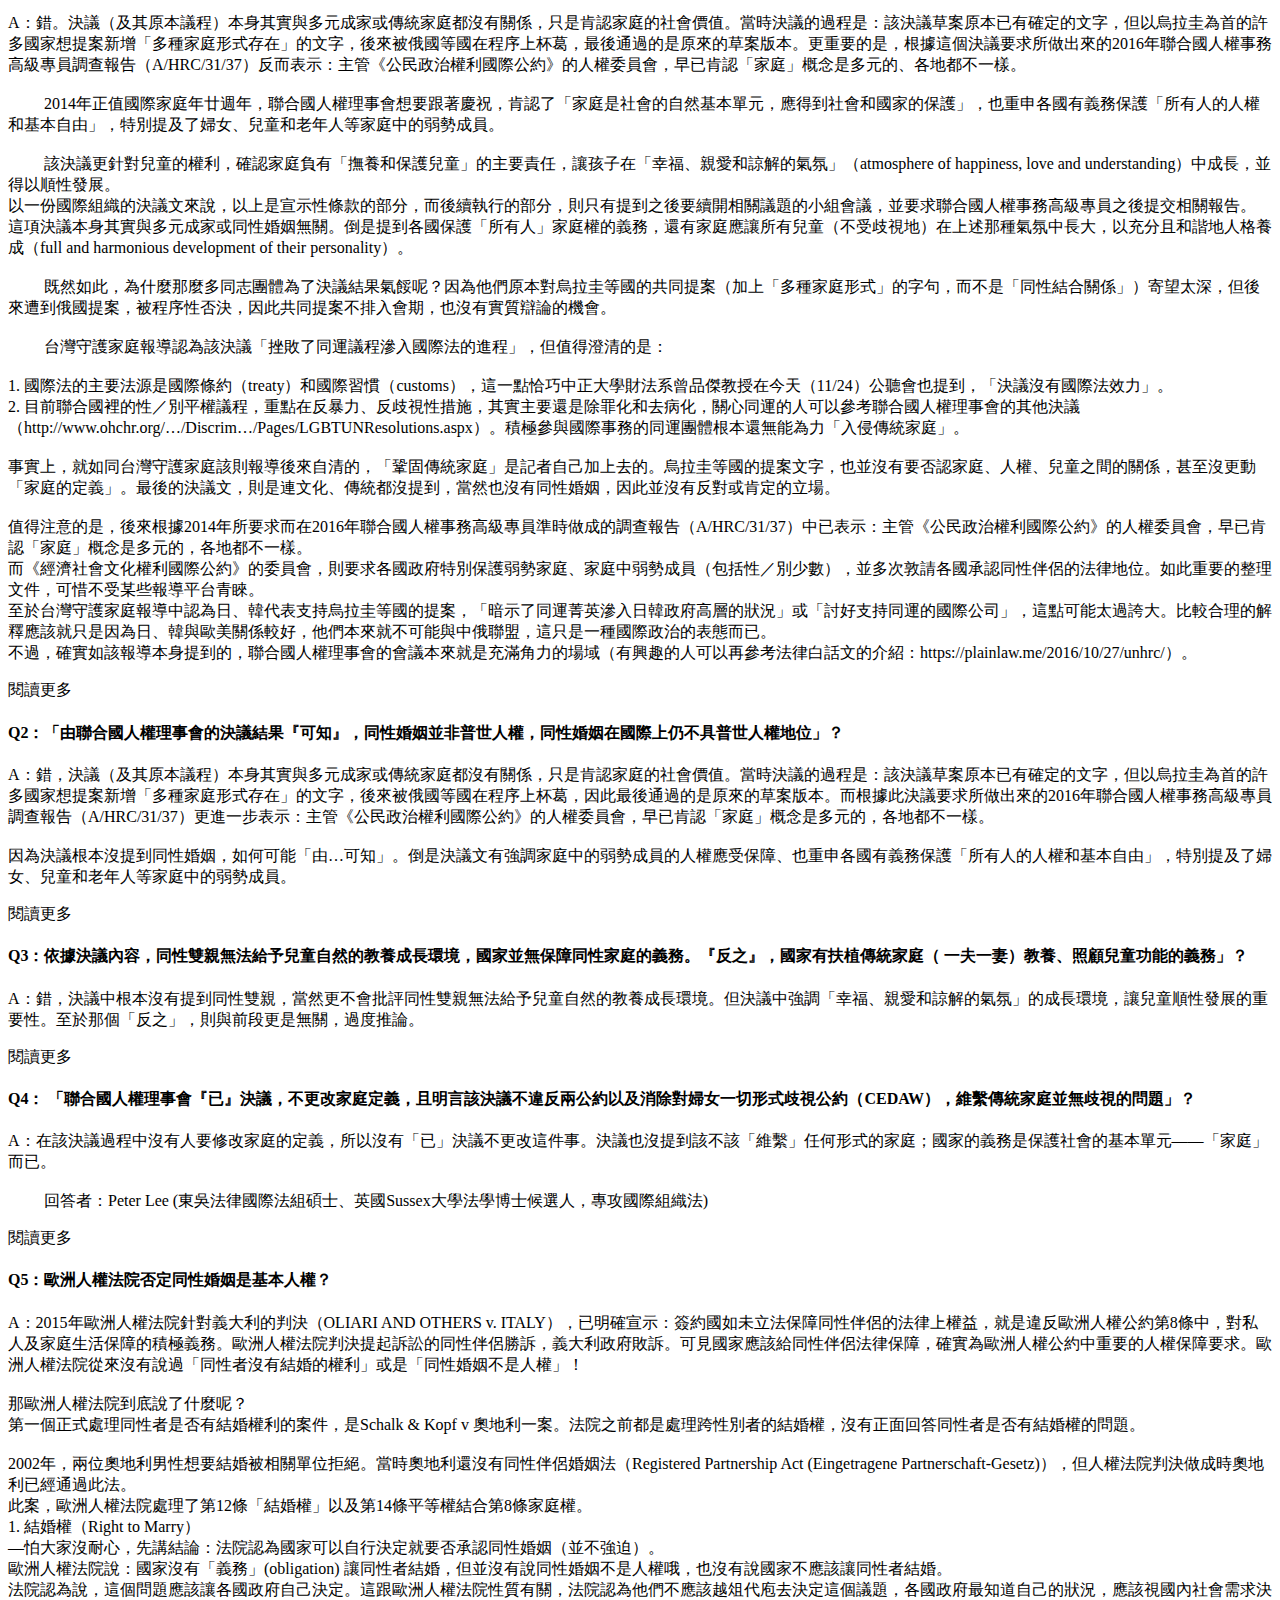
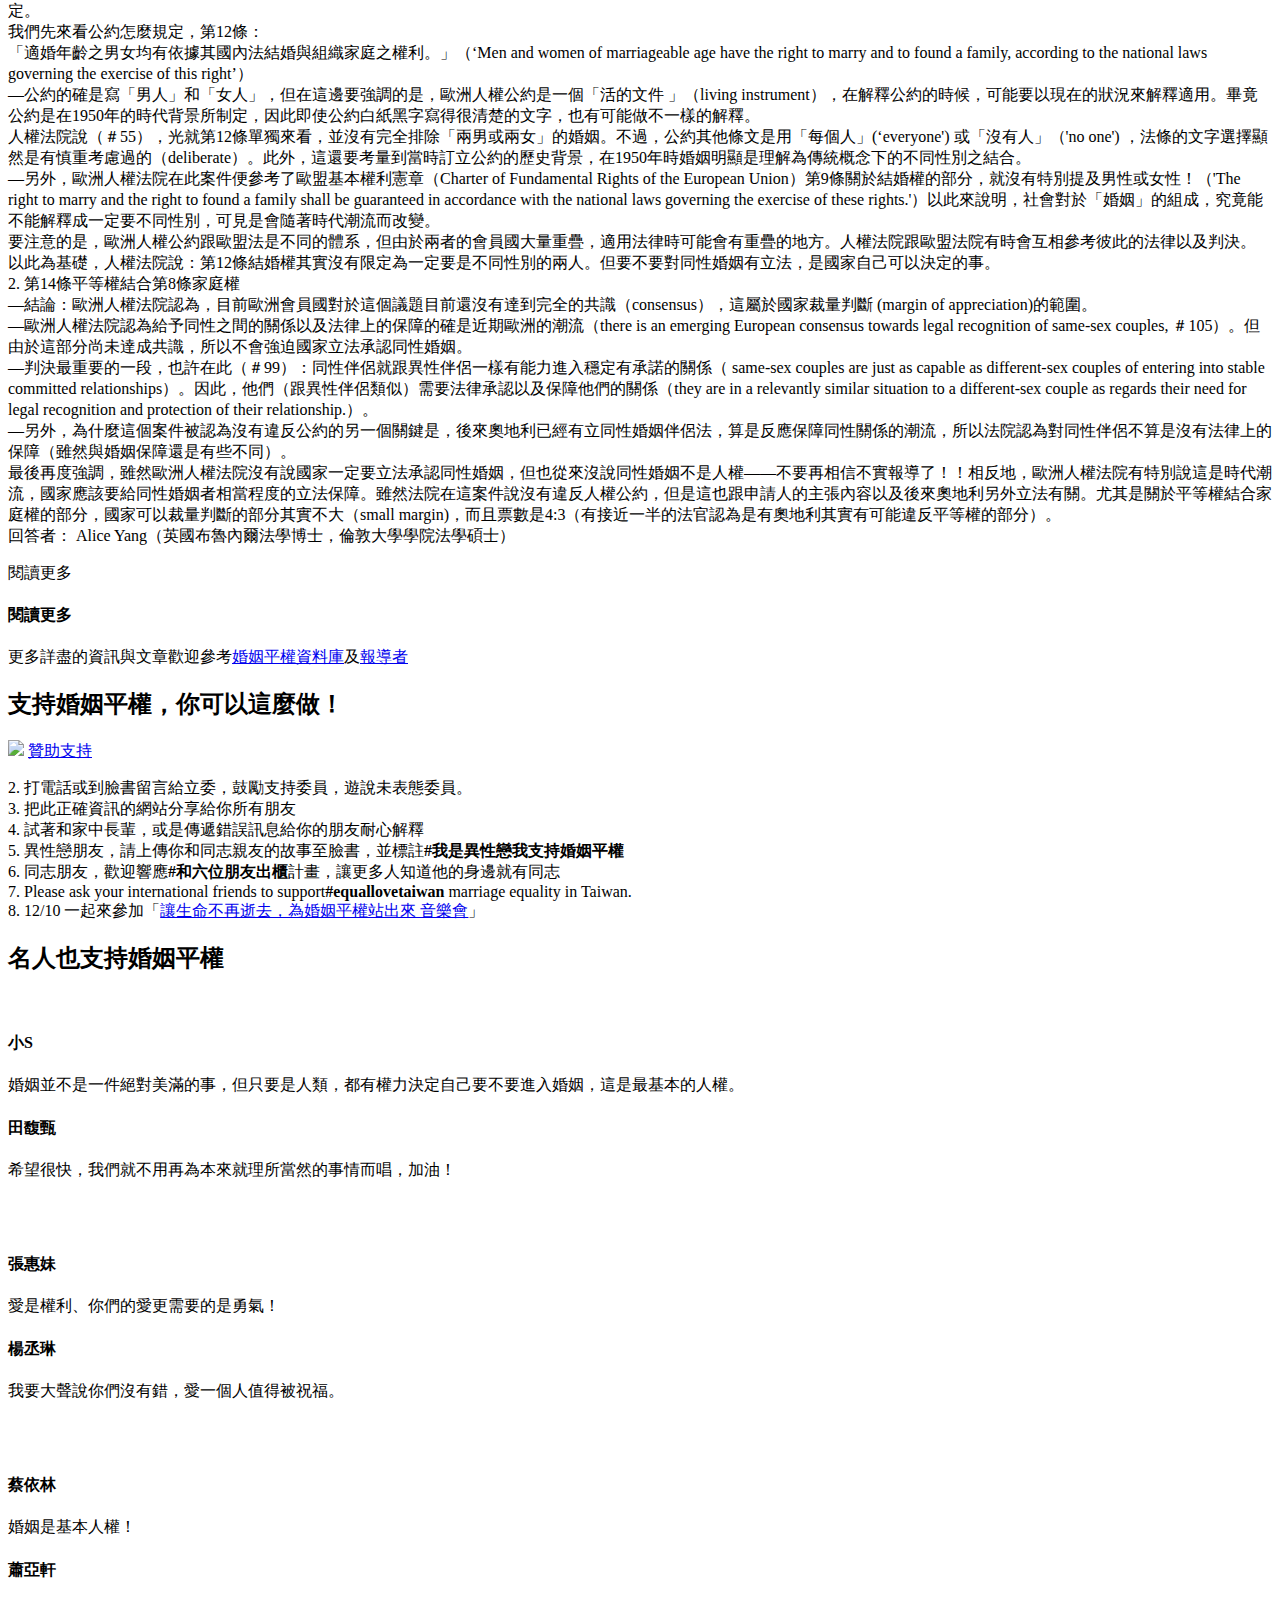
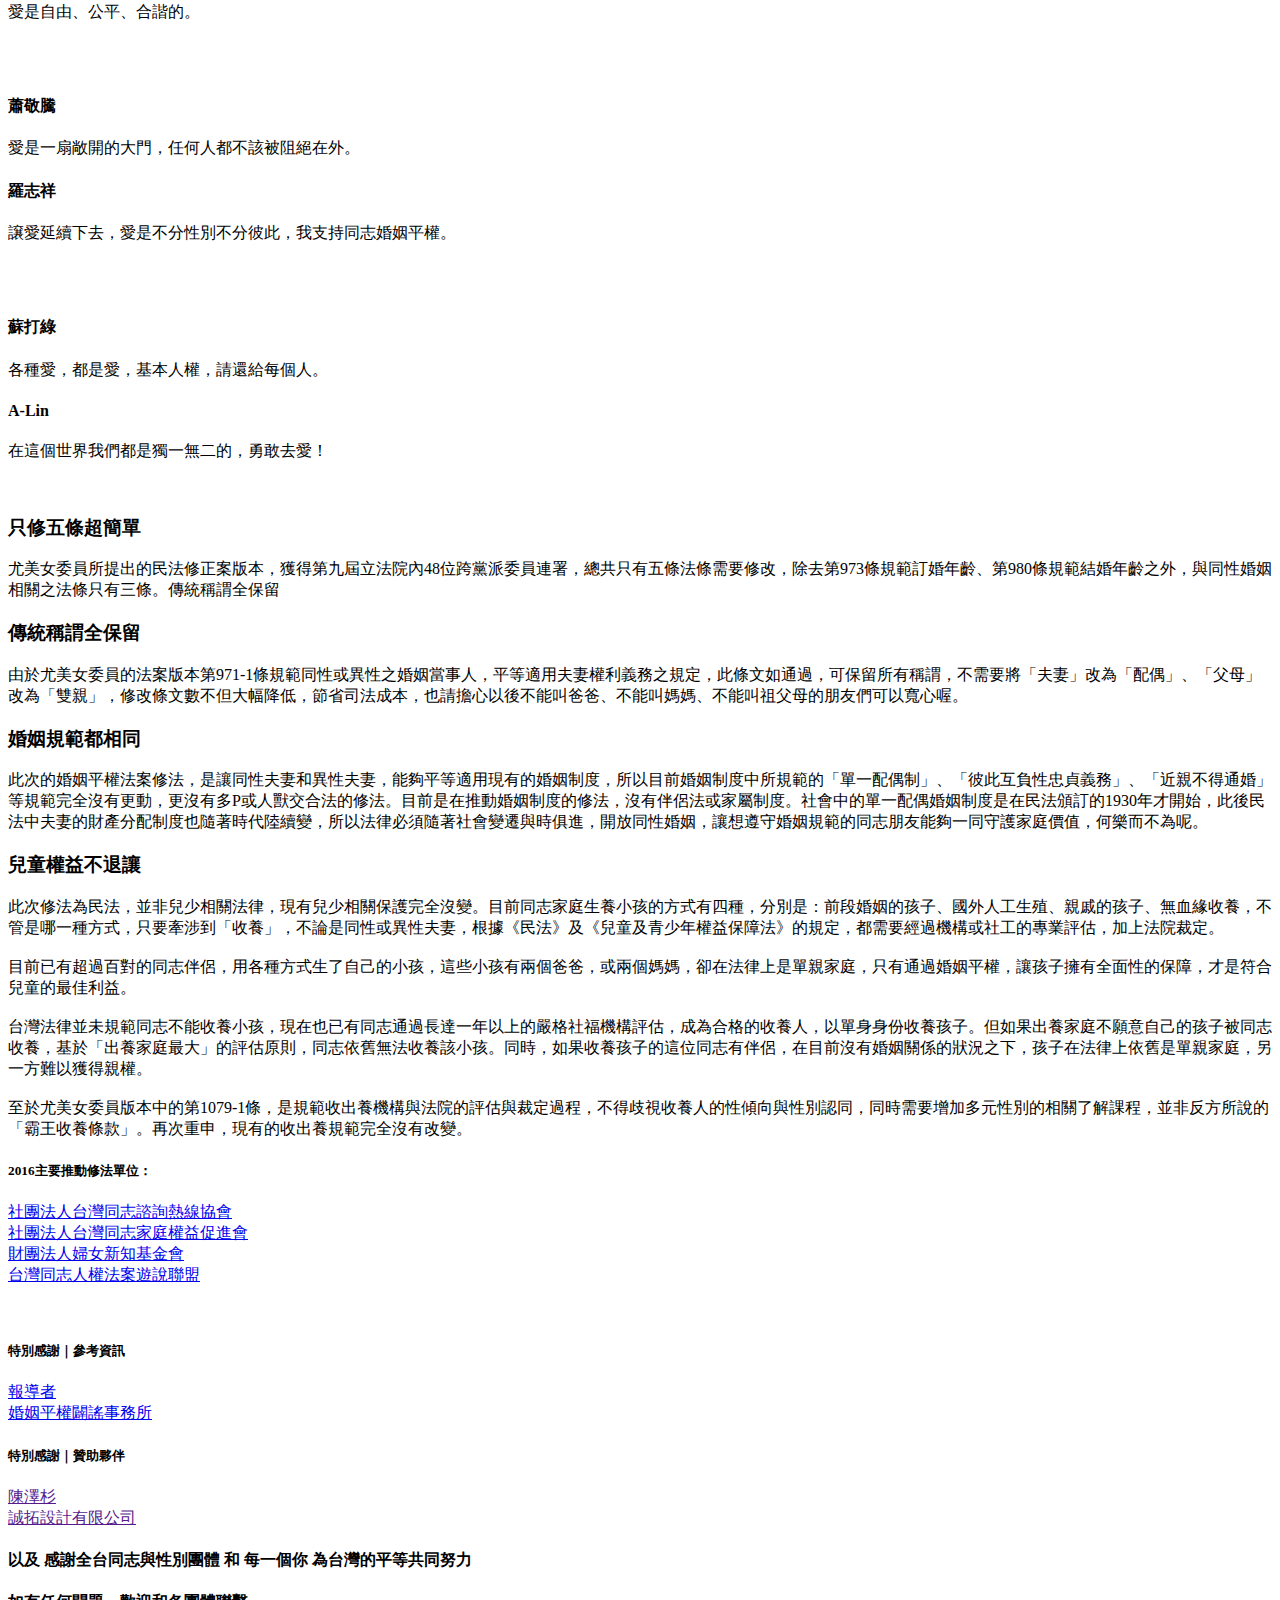
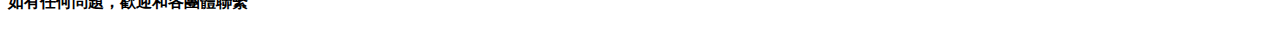
==== commit 96afecc7: "新增財務報告" ====
--- a/public/index.html
+++ b/public/index.html
@@ -32,7 +32,7 @@
       <div></div>
       <h3 class="pc">司法法制委員會審查</h3>
     </div>
-    <div class="equallove-bar-step equallove-bar-step4">
+    <div class="equallove-bar-step equallove-bar-step4 active">
       <div></div>
       <h3>黨團協商</h3>
     </div>
@@ -58,6 +58,7 @@
   <div class="content">
     <h2>婚姻平權大平台</h2><br>
     <h3>帶給你們滿滿的同婚知識！</h3>
+    <a class="where_money" href="https://drive.google.com/open?id=0Bz11paeM280TRmh6c0FZM01ObkU" target="_blank">11、12月活動財務報告</a>
   </div>
   <div class="triangle-box img-bg-contain flex-ac-jc- go-down-btn">
       <span>了解更多</span>
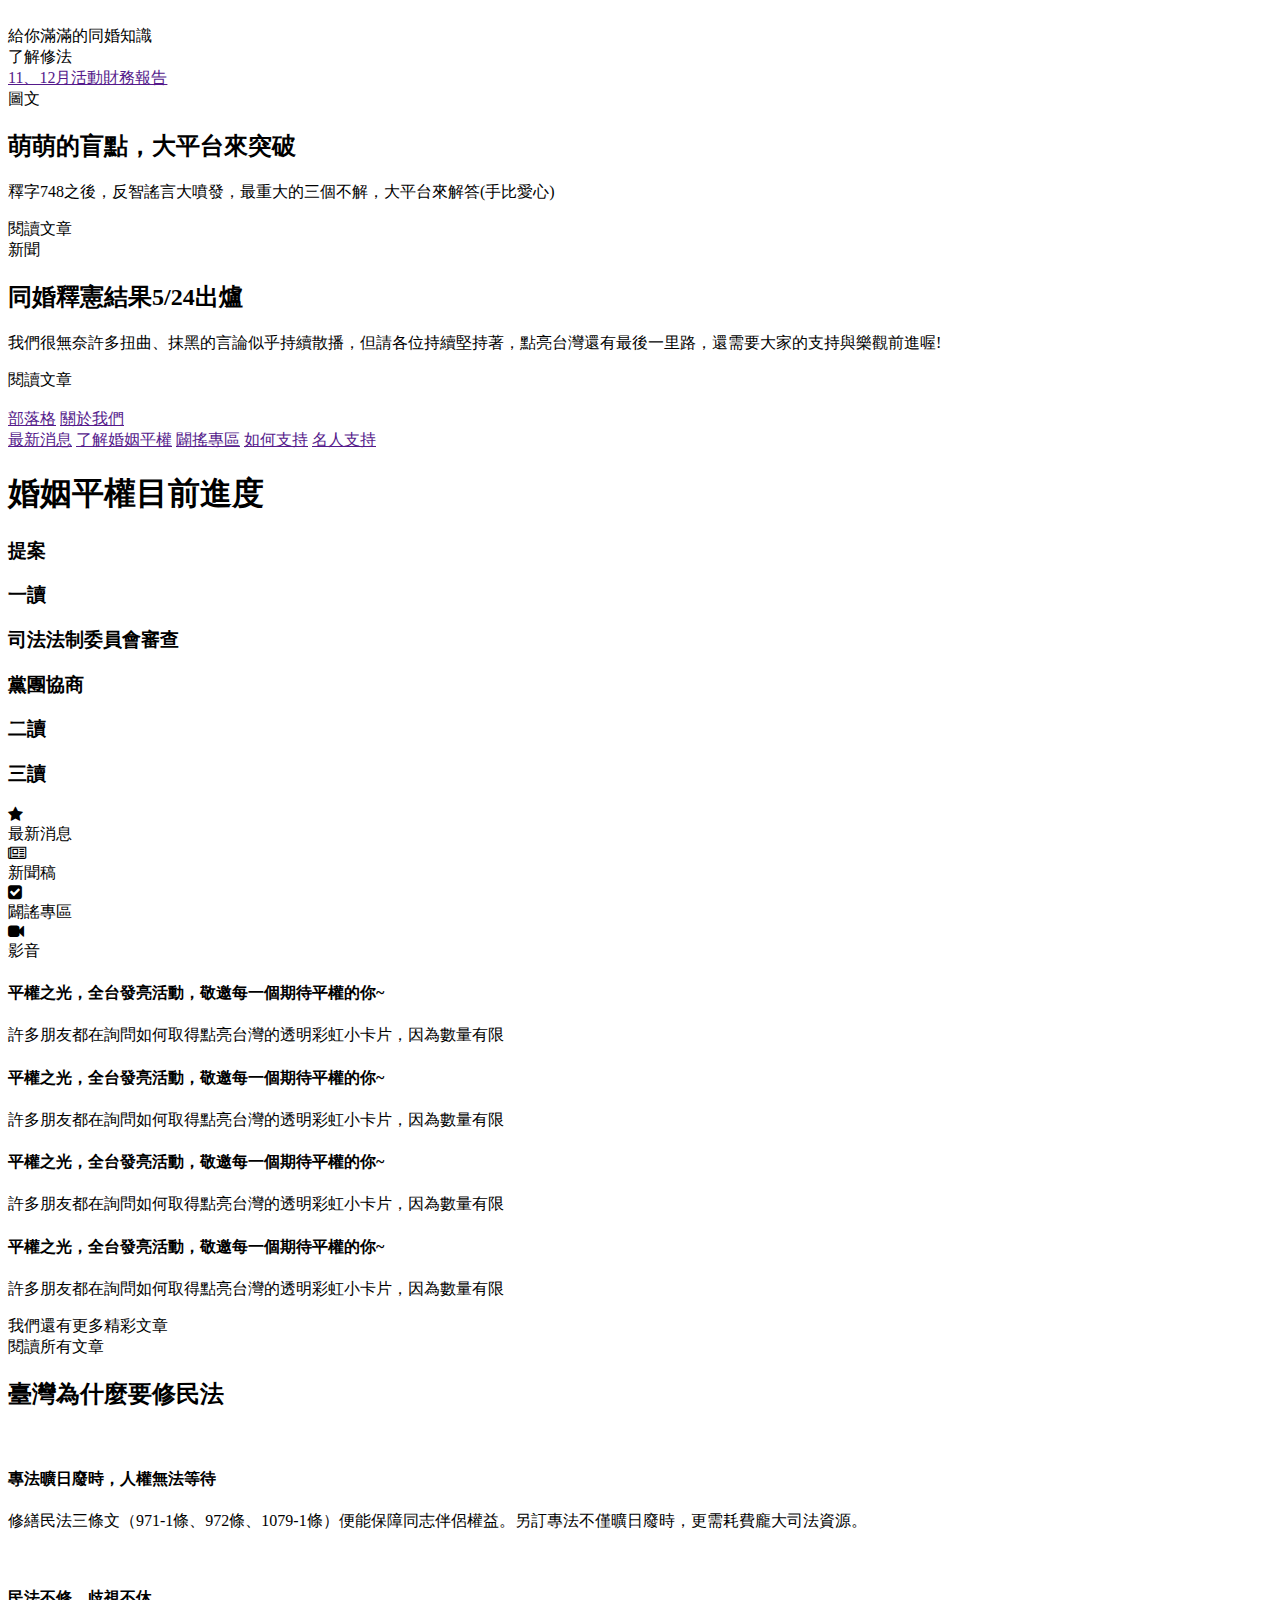
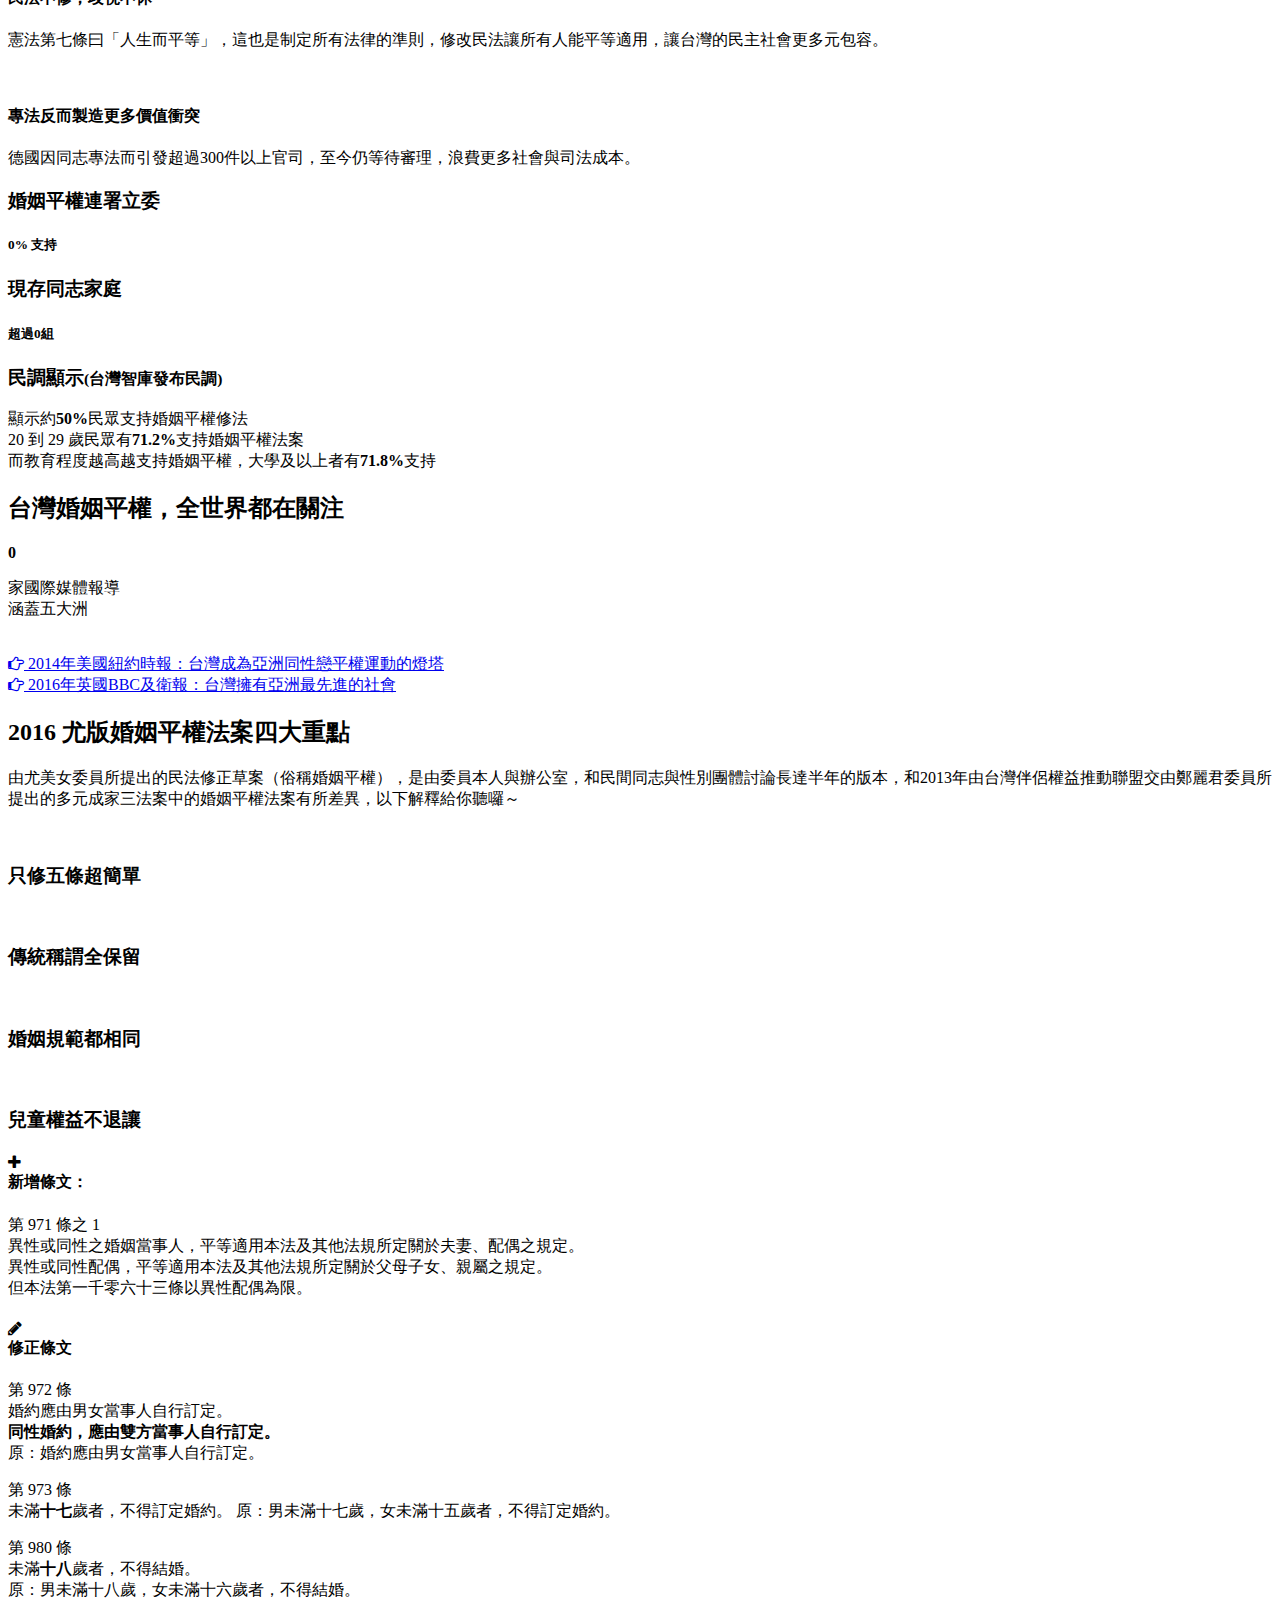
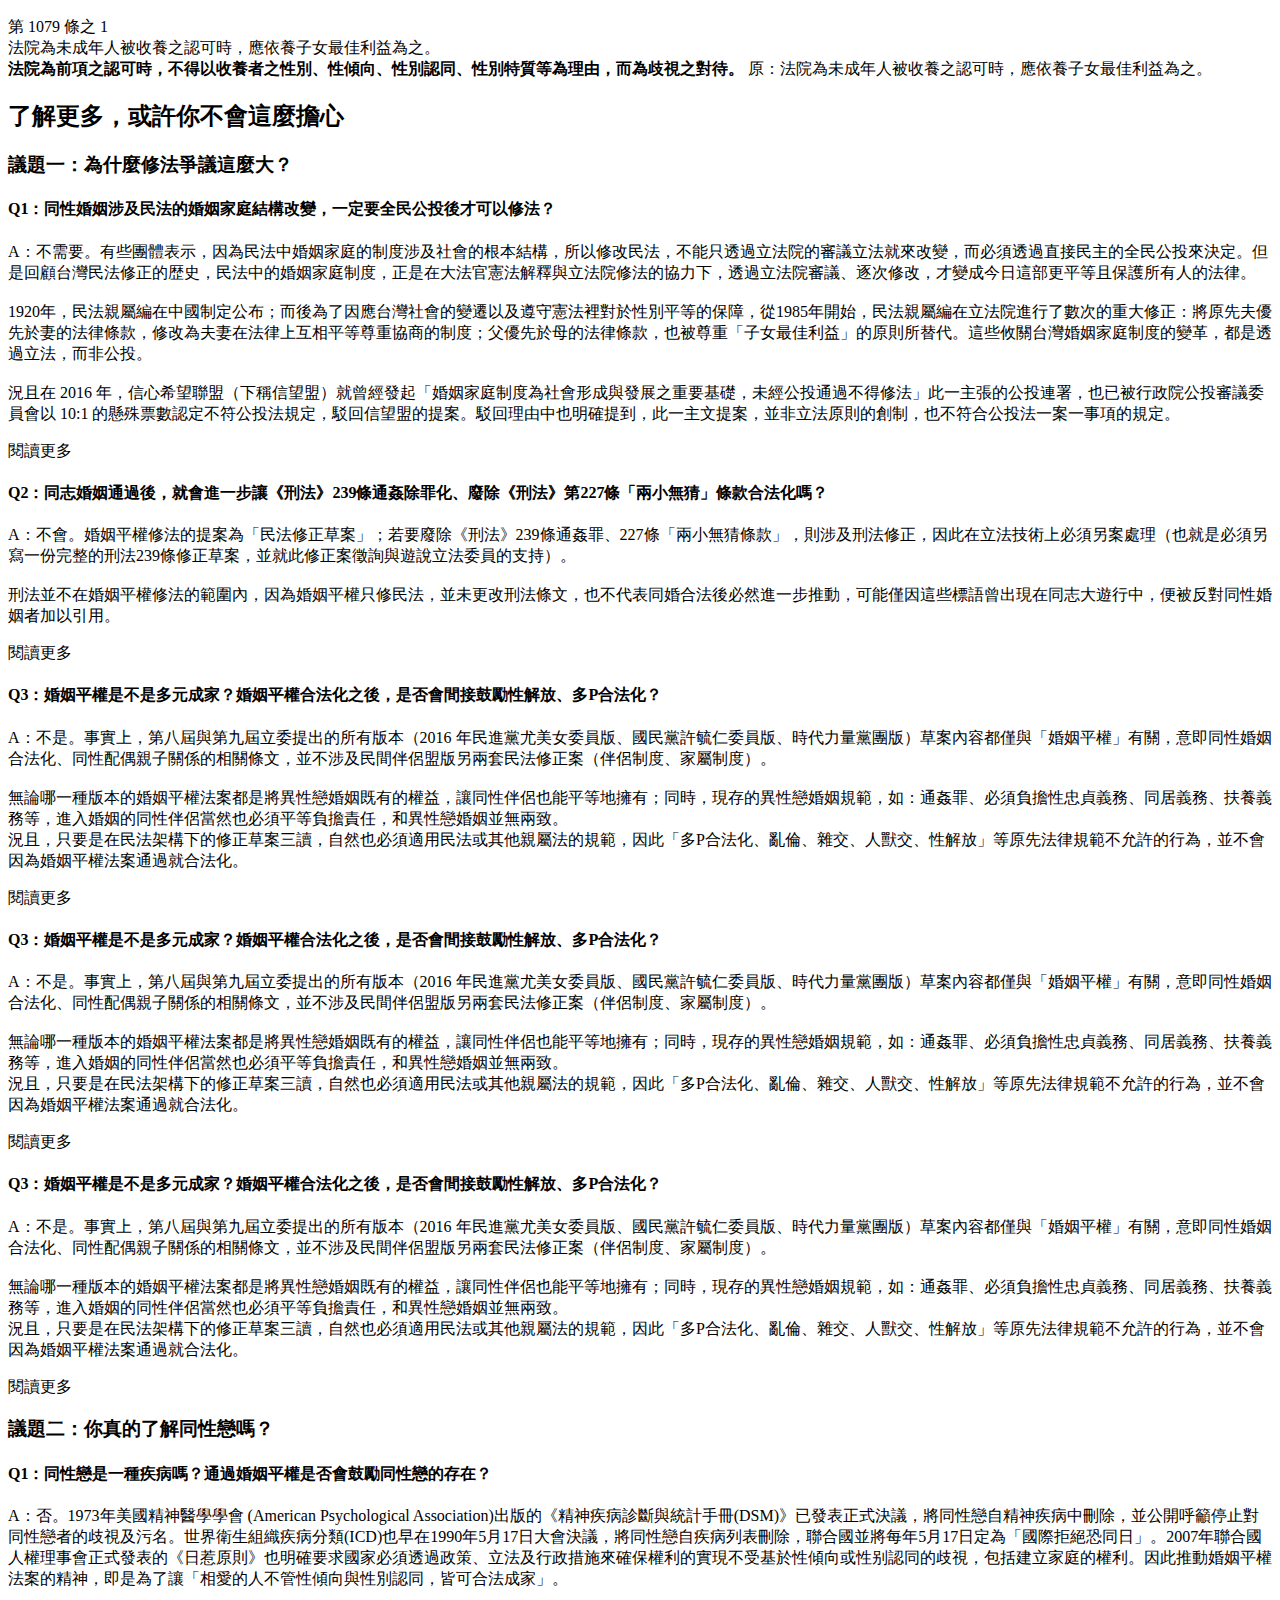
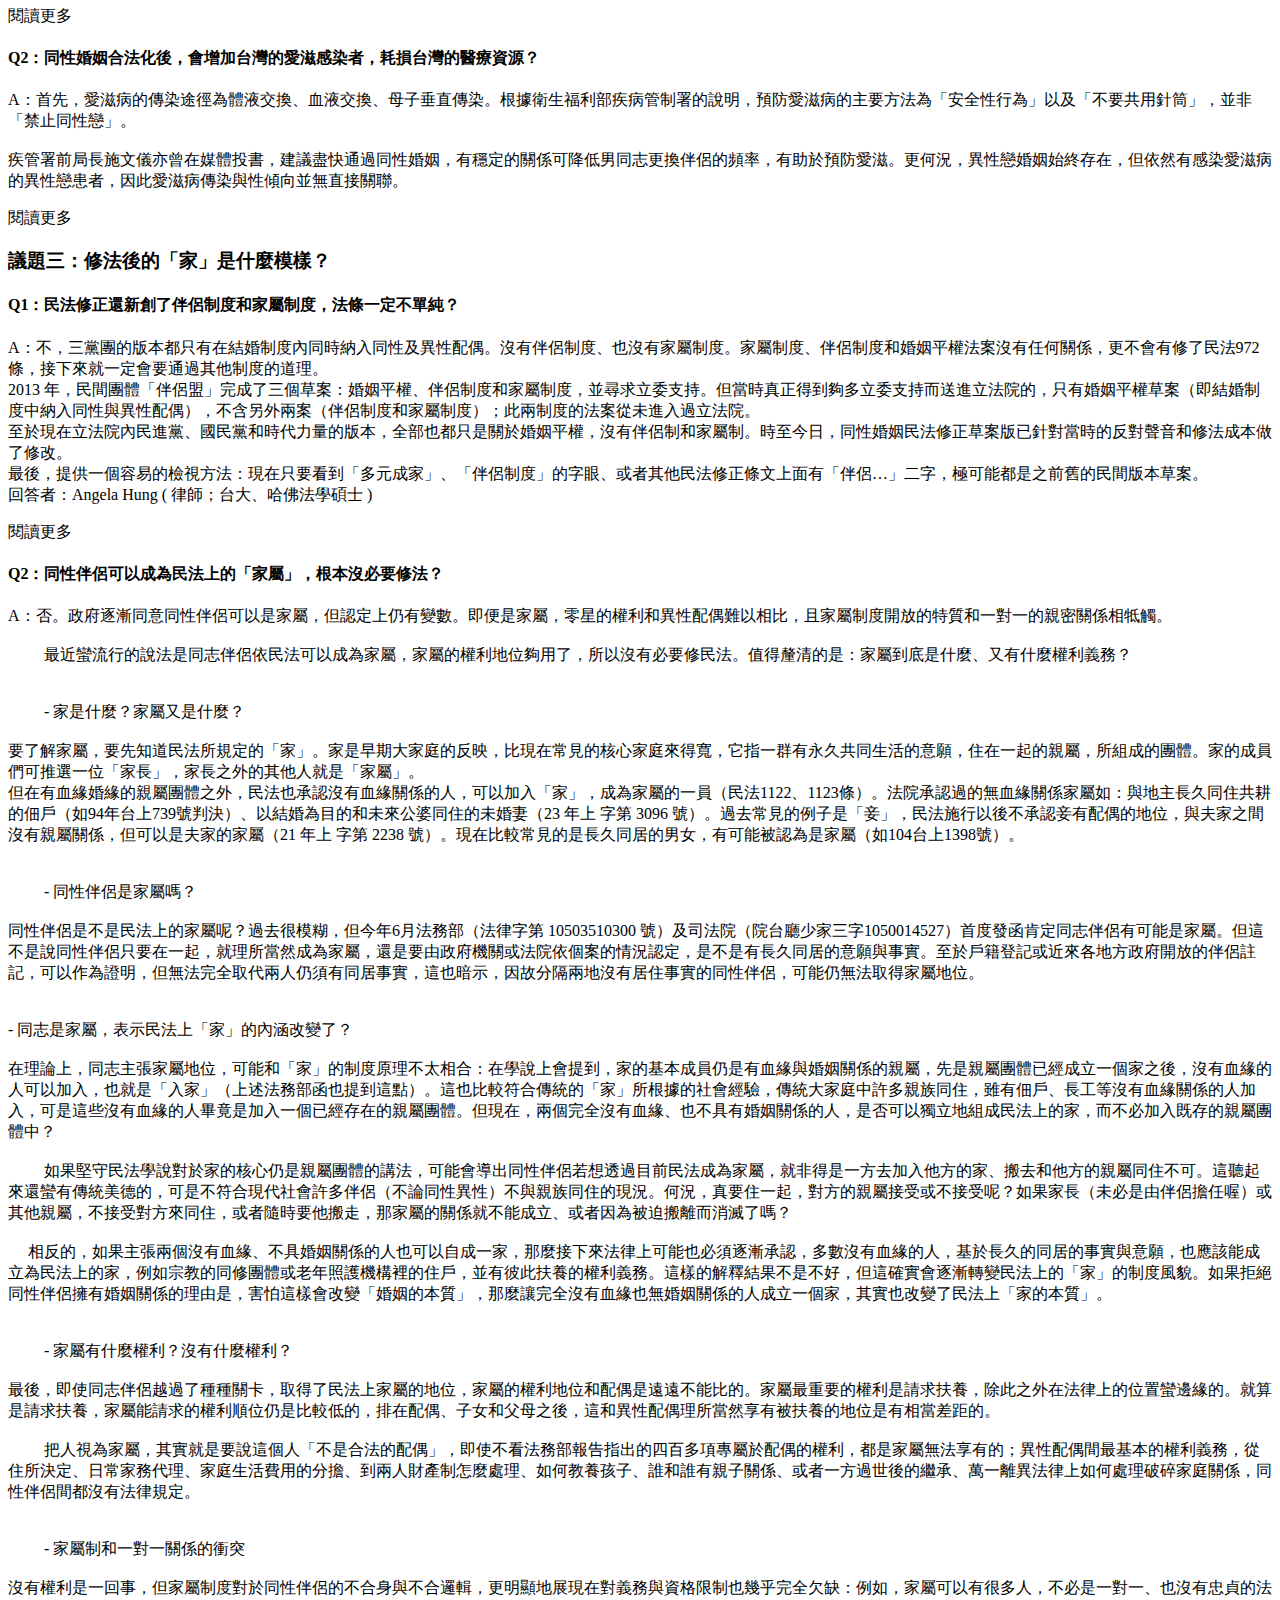
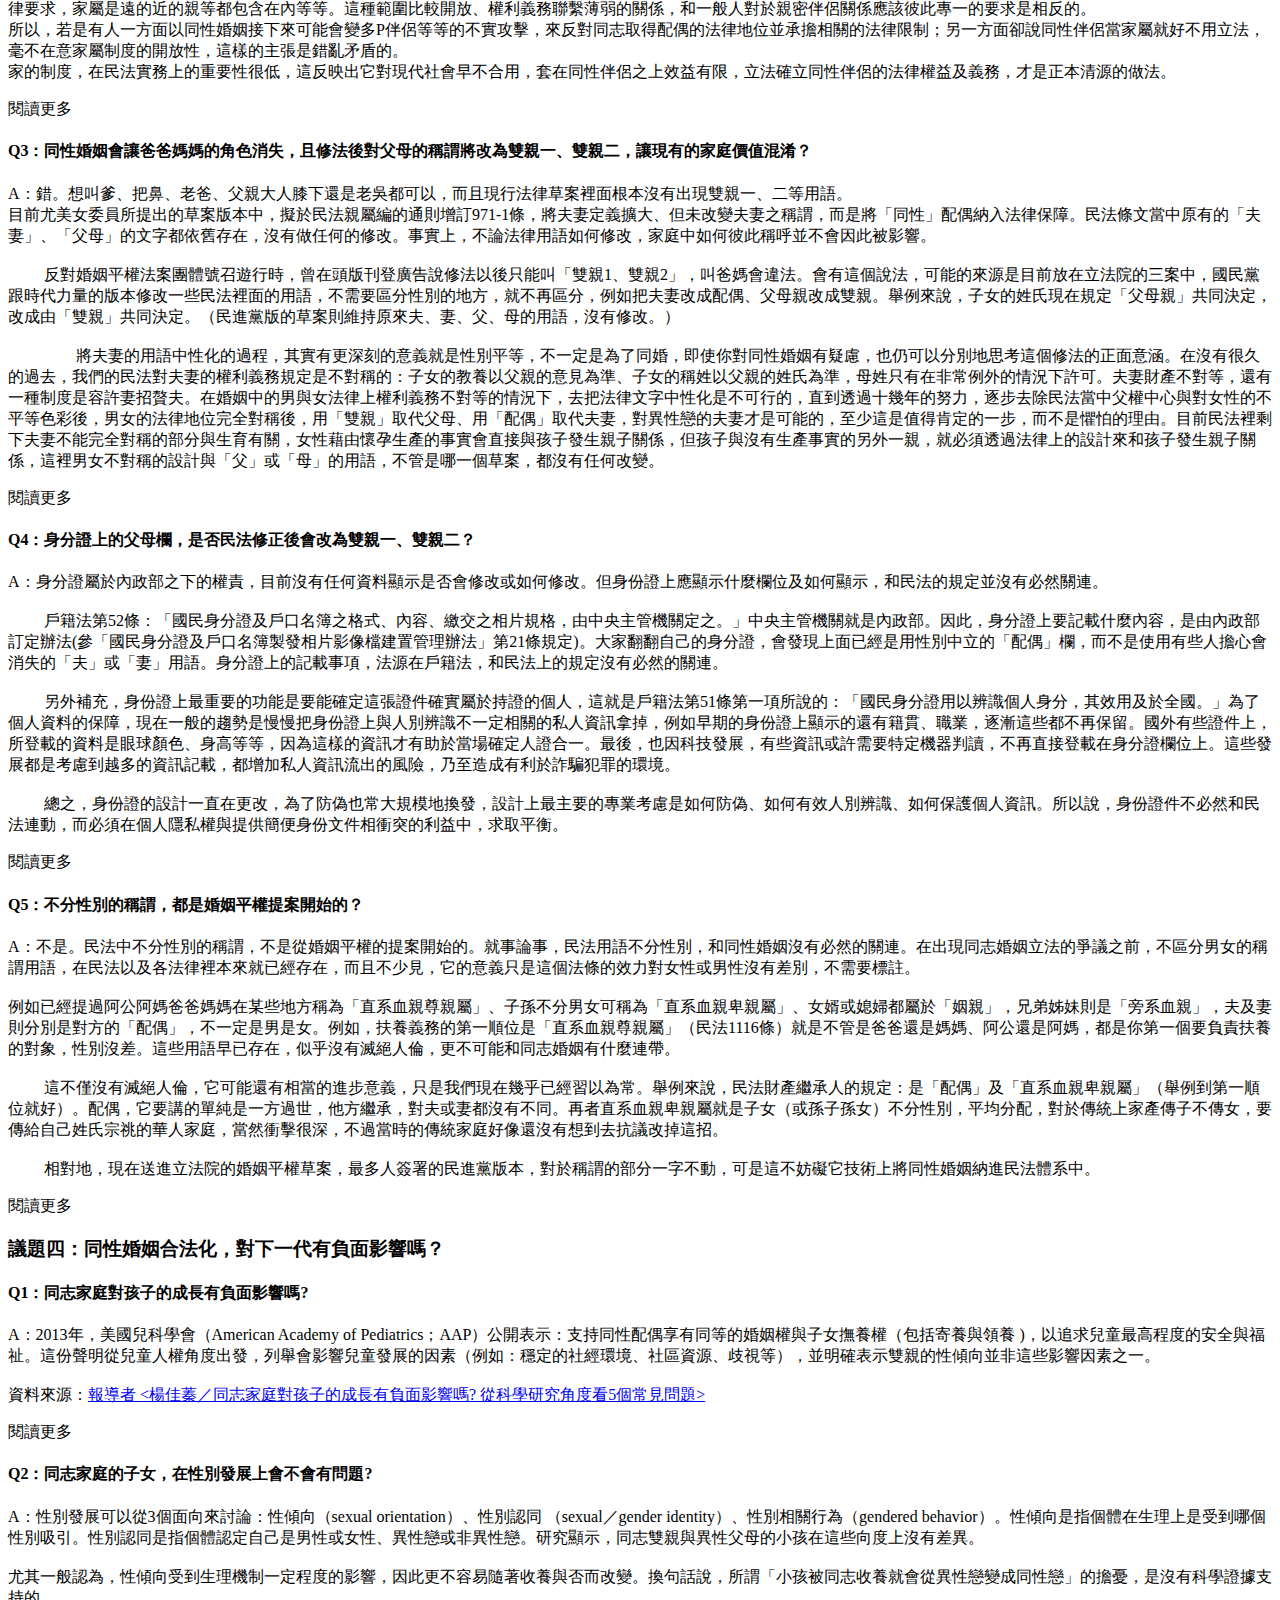
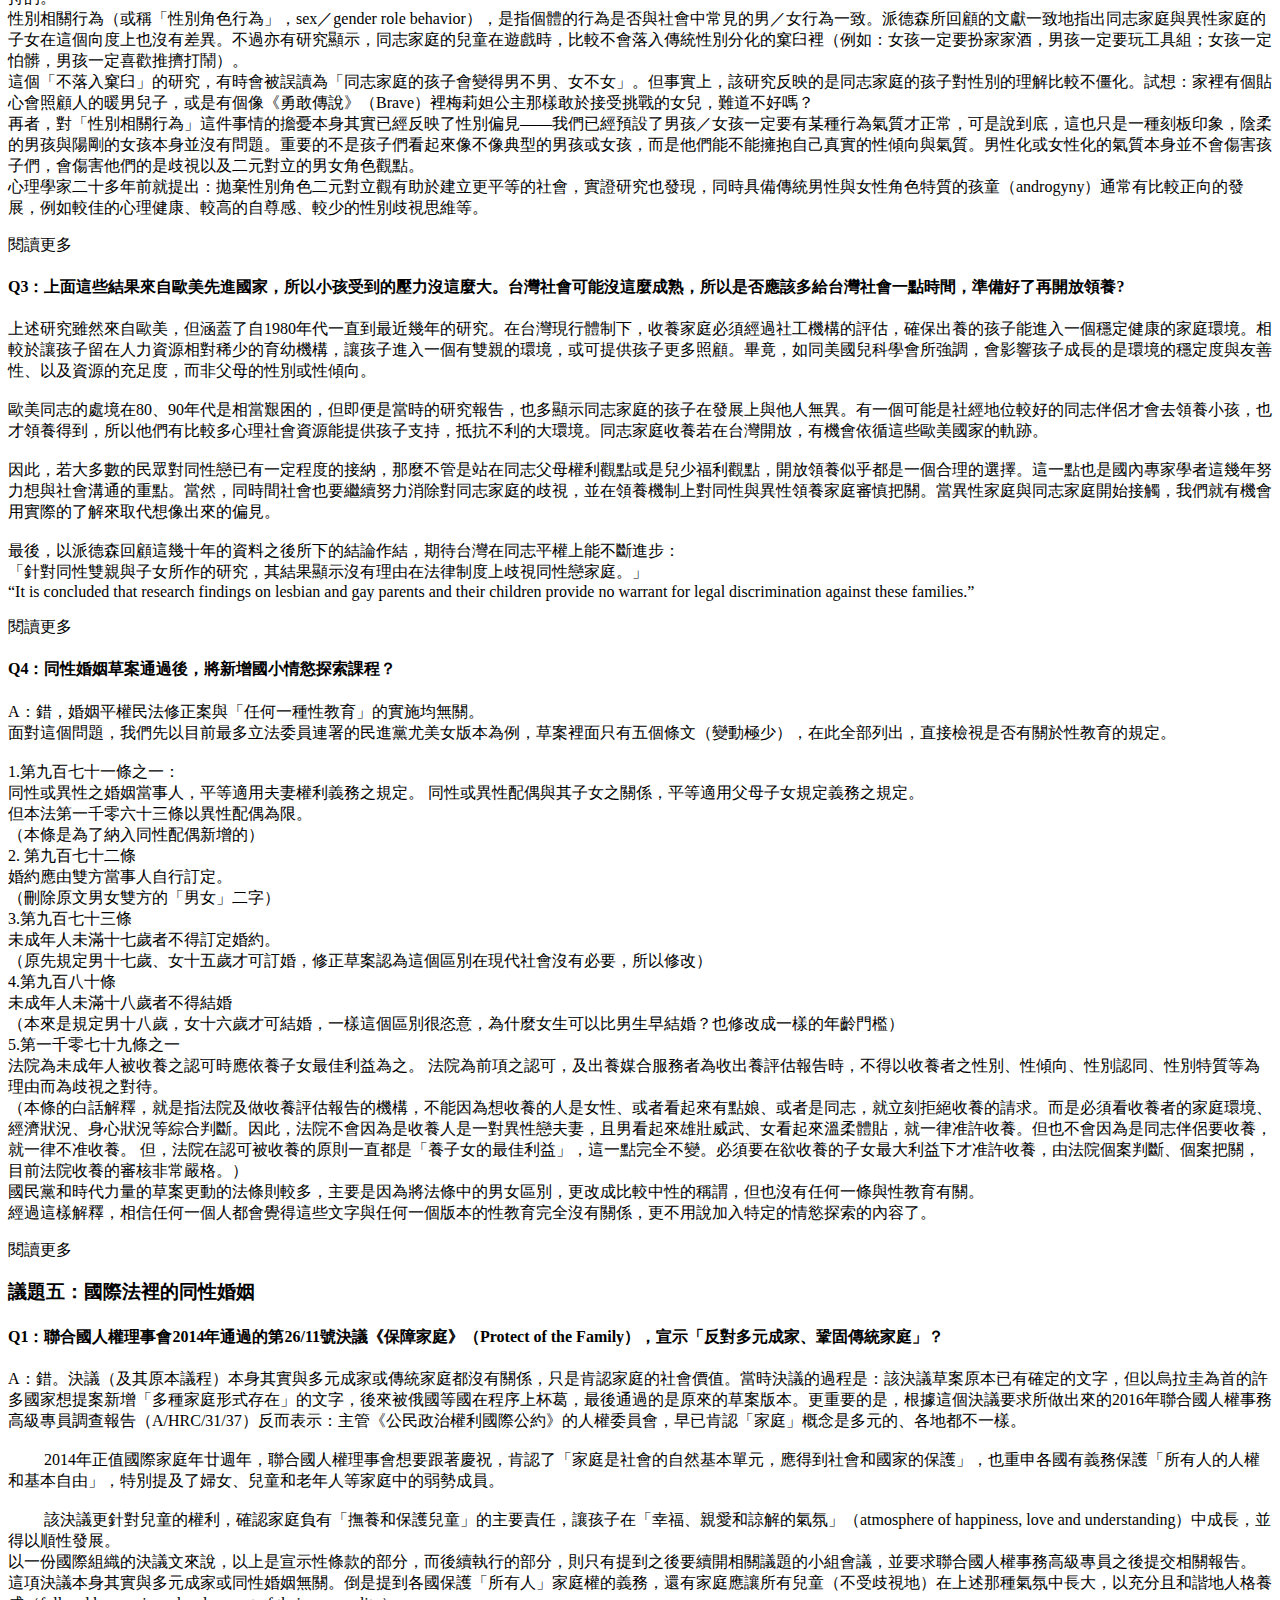
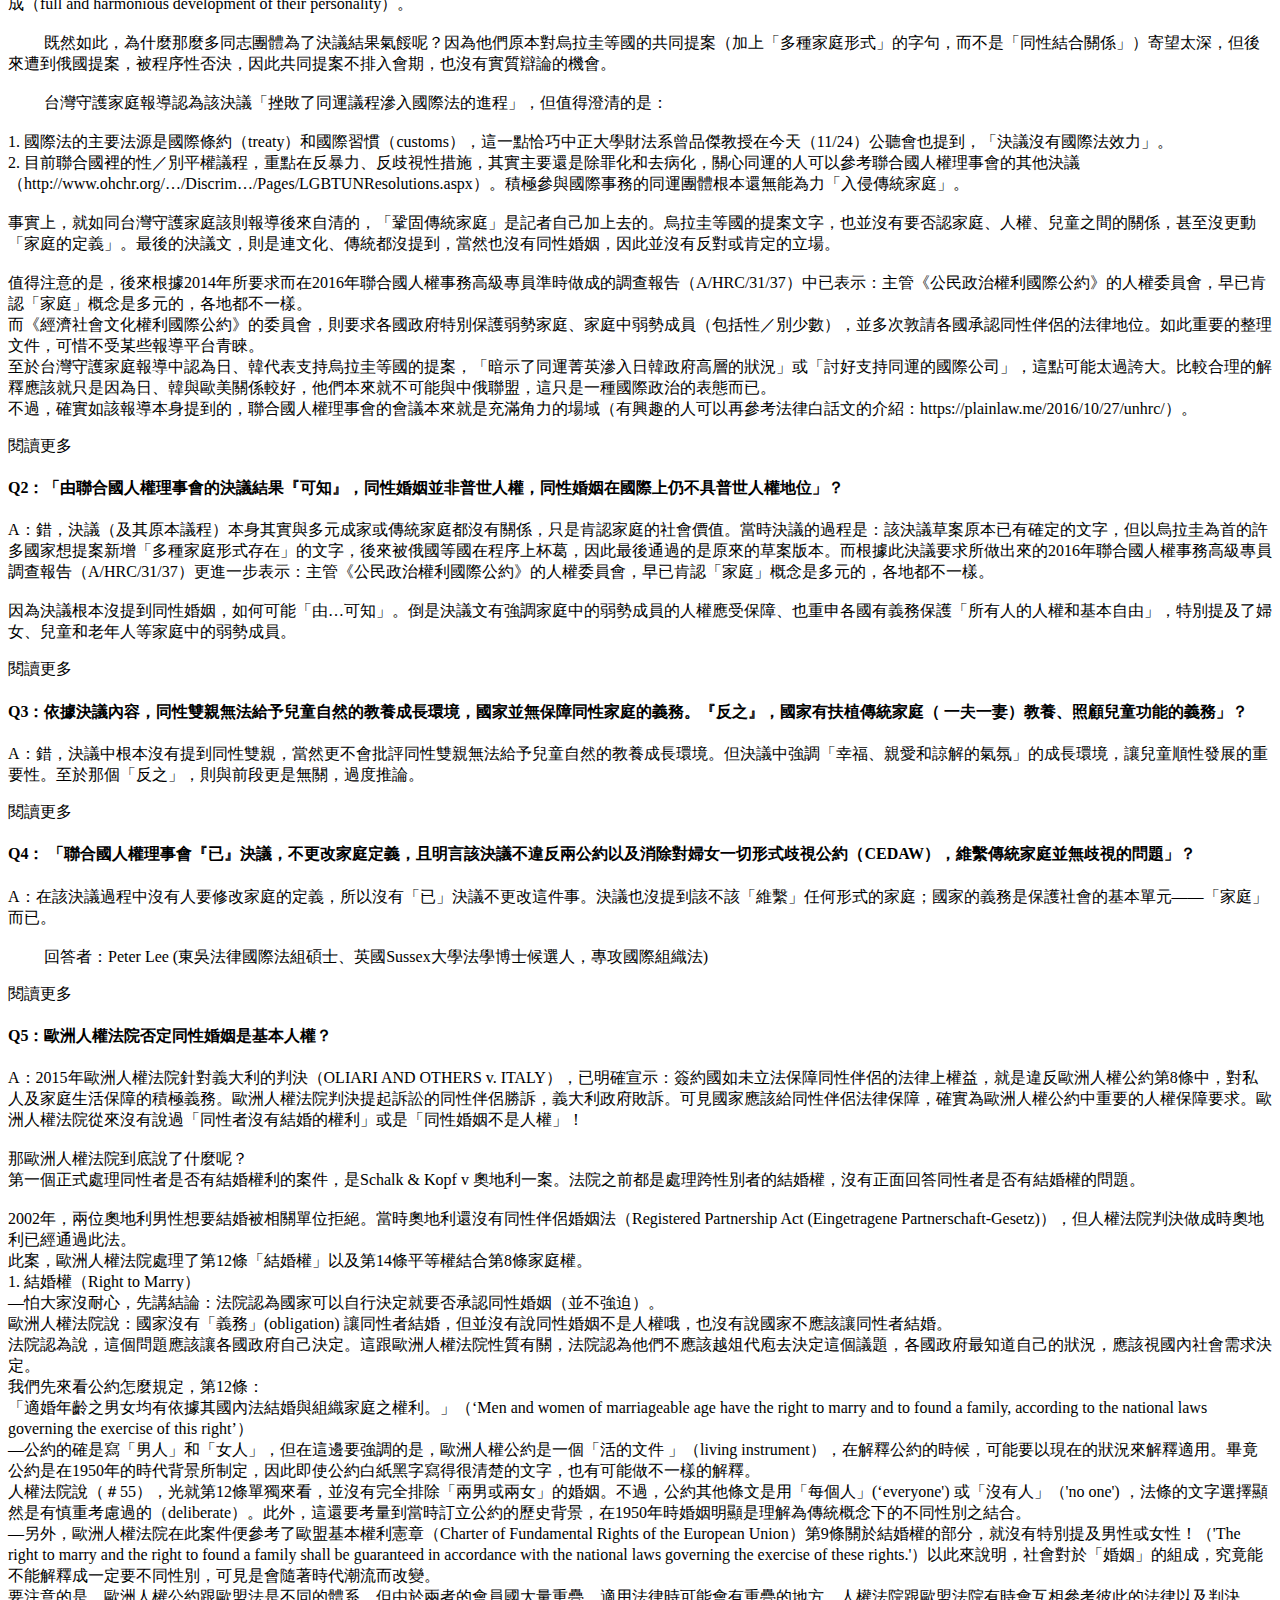
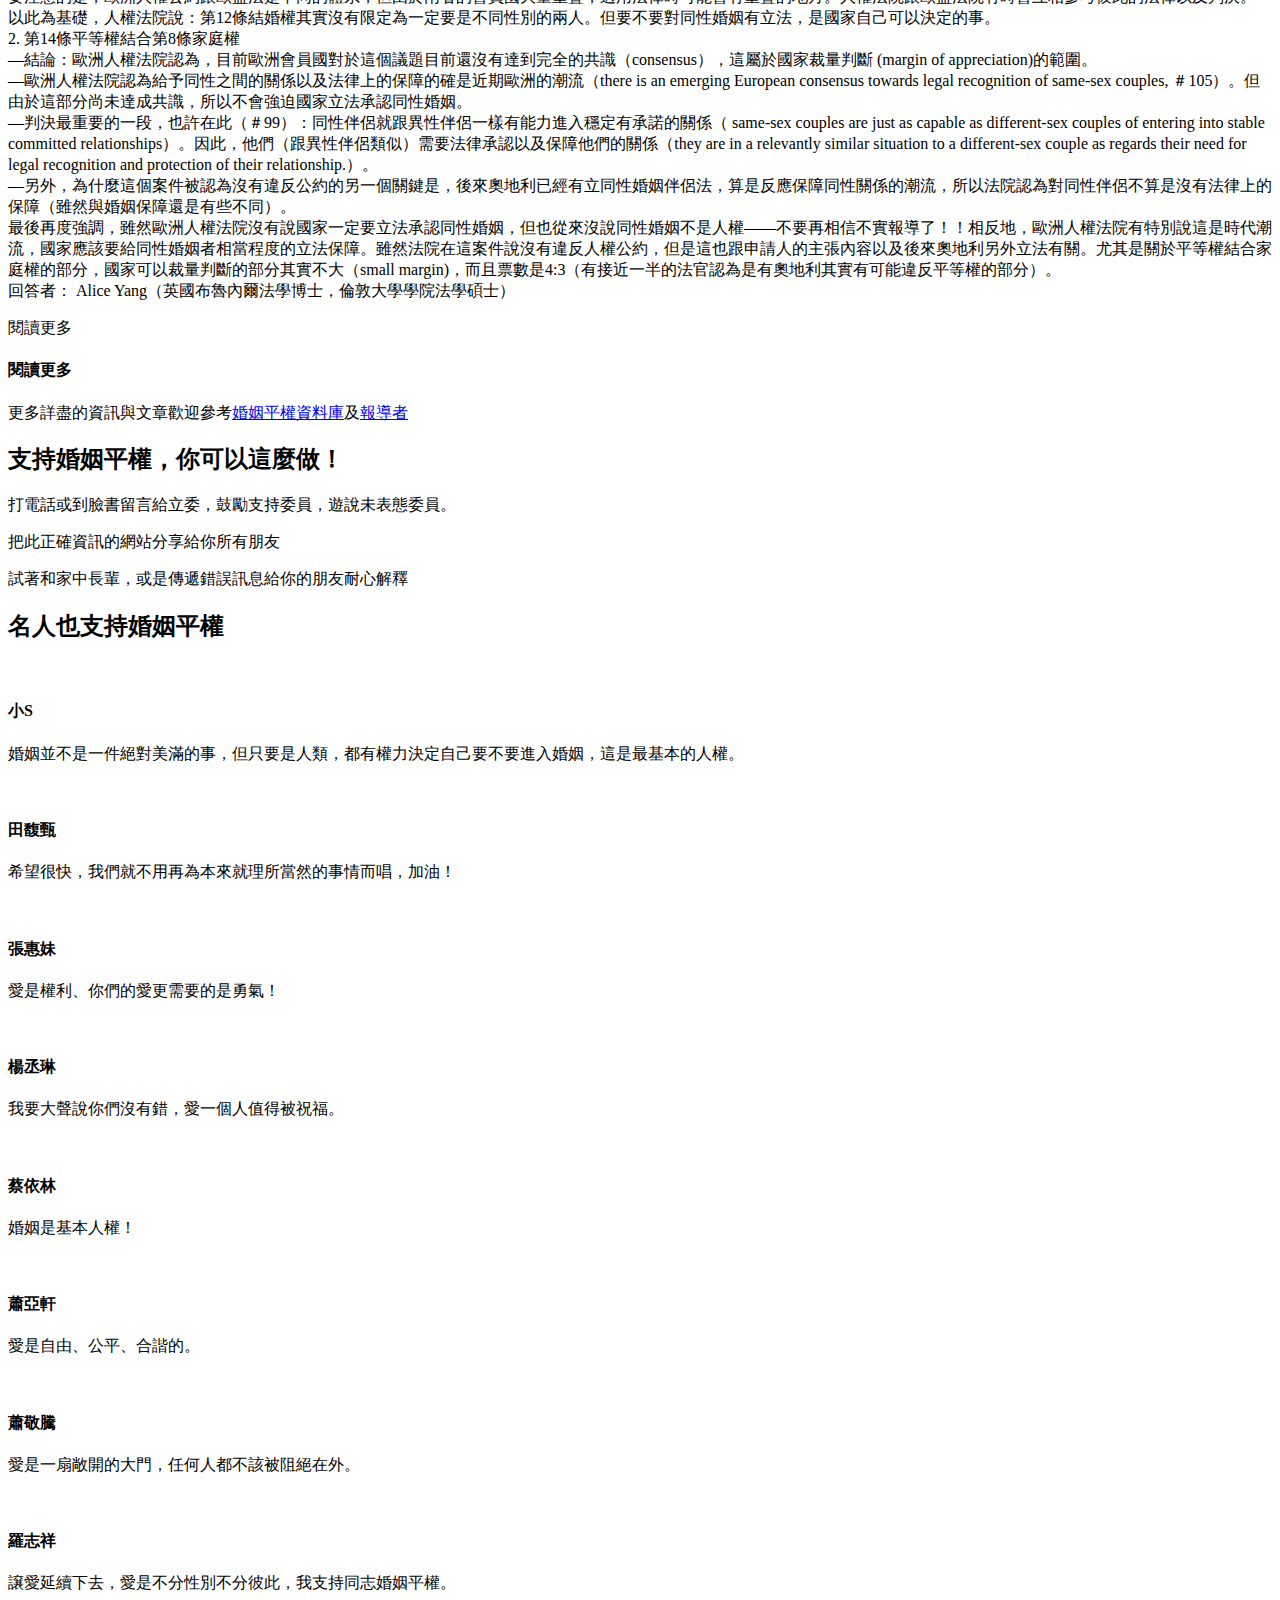
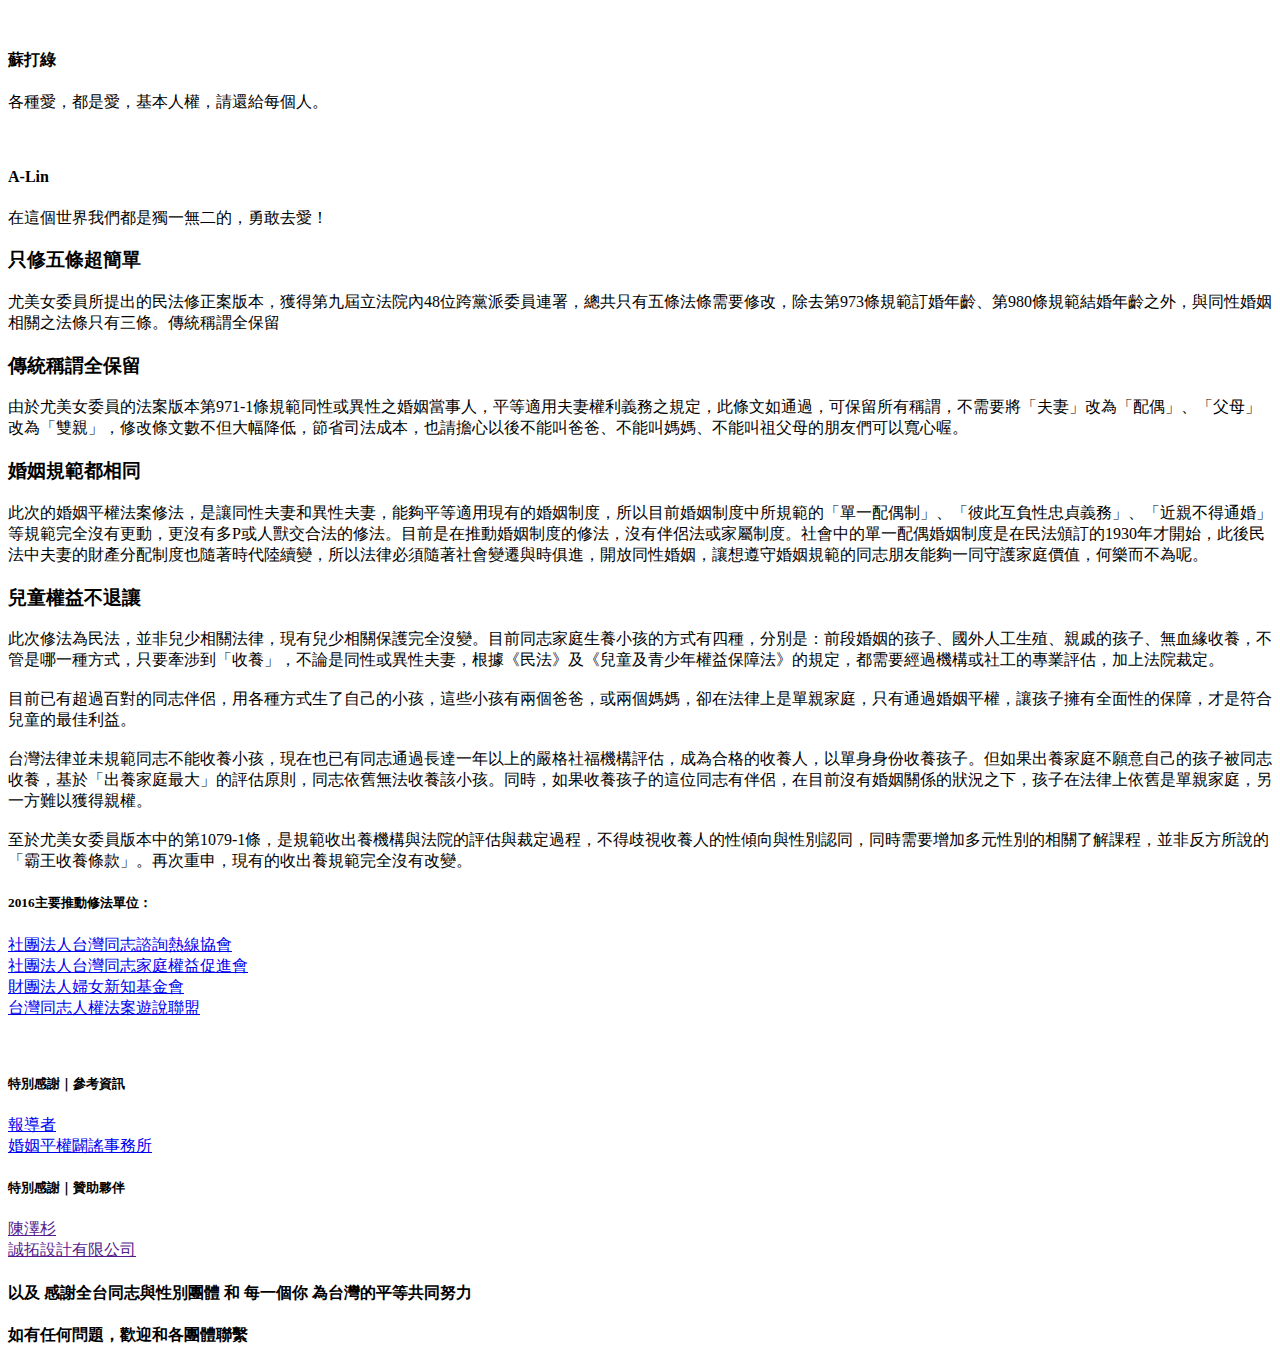
==== commit 3bcd8b67: "首頁" ====
--- a/public/index.html
+++ b/public/index.html
@@ -17,6 +17,68 @@
 </head>
 <script src="/assets/js/vendor/font.js"></script>
 <body>
+<header>
+  <div class="header-left img-bg-cover flex-ac-jc-">
+    <div class="header-left-content">
+      <div class="header-logo">
+        <img src="/assets/img/common/logo_v_white.svg" alt="">
+      </div>
+      <span>給你滿滿的同婚知識</span>
+      <div class="og-btn">了解修法</div>
+    </div>
+    <a href="" target="_blank">
+      11、12月活動財務報告
+    </a>
+  </div>
+  <div class="header-right">
+    <div style="background-image: url('/assets/img/main/釋憲-S.jpg');" class="post-block img-bg-cover">
+      <div class="mask"></div>
+      <div class="tag">
+        圖文
+      </div>
+      <div class="block-content">
+        <h2>萌萌的盲點，大平台來突破</h2>
+        <p>
+          釋字748之後，反智謠言大噴發，最重大的三個不解，大平台來解答(手比愛心)
+        </p>
+      </div>
+      <div class="g-btn">
+        閱讀文章
+      </div>
+    </div>
+    <div style="background-image: url('/assets/img/main/釋憲-S.jpg');" class="post-block img-bg-cover">
+      <div class="mask"></div>
+      <div class="tag">
+        新聞
+      </div>
+      <div class="block-content">
+        <h2>同婚釋憲結果5/24出爐</h2>
+        <p>
+          我們很無奈許多扭曲、抹黑的言論似乎持續散播，但請各位持續堅持著，點亮台灣還有最後一里路，還需要大家的支持與樂觀前進喔!
+        </p>
+      </div>
+      <div class="g-btn">
+        閱讀文章
+      </div>
+    </div>
+  </div>
+</header>
+<nav id="nav">
+  <div class="nav-left flex-jfs-ac-">
+    <div class="logo">
+      <img src="/assets/img/common/logo_h.svg" alt="">
+    </div>
+    <a href="" target="_blank">部落格</a>
+    <a href="" target="_blank">關於我們</a>
+  </div>
+  <div class="nav-right flex-ac-jc-">
+    <a href="" target="_blank">最新消息</a>
+    <a href="" target="_blank">了解婚姻平權</a>
+    <a href="" target="_blank">闢搖專區</a>
+    <a href="" target="_blank">如何支持</a>
+    <a href="" target="_blank">名人支持</a>
+  </div>
+</nav>
 <div class="equallove-bar flex-jc-ac-">
   <h1 class="pc">婚姻平權目前進度</h1>
   <div class="equallove-bar-main flex-jsb-afs-l6-">
@@ -46,50 +108,94 @@
     </div>
   </div>
 </div>
-<div class="ranbow">
-  <div></div>
-  <div></div>
-  <div></div>
-  <div></div>
-  <div></div>
-  <div></div>
-</div>
-<section class="sec1 flex-jc-ac- img-bg-cover">
+<section class="sec2-2 flex-jc-ac-">
   <div class="content">
-    <h2>婚姻平權大平台</h2><br>
-    <h3>帶給你們滿滿的同婚知識！</h3>
-    <a class="where_money" href="https://drive.google.com/open?id=0Bz11paeM280TRmh6c0FZM01ObkU" target="_blank">11、12月活動財務報告</a>
-  </div>
-  <div class="triangle-box img-bg-contain flex-ac-jc- go-down-btn">
-      <span>了解更多</span>
+    <div class="s2-tabs flex-l4-">
+      <div class="tab active">
+        <i class="fa fa-star" aria-hidden="true"></i>
+        <div class="h3_2">最新消息</div>
+      </div>
+      <div class="tab">
+        <i class="fa fa-newspaper-o" aria-hidden="true"></i>
+        <div class="h3_2">新聞稿</div>
+      </div>
+      <div class="tab">
+        <i class="fa fa-check-square" aria-hidden="true"></i>
+        <div class="h3_2">闢謠專區</div>
+      </div>
+      <div class="tab">
+        <i class="fa fa-video-camera" aria-hidden="true"></i>
+        <div class="h3_2">影音</div>
+      </div>
+    </div>
+    <div class="s2-tabs-show">
+      <div class="tab-show flex-l4-s2-">
+        <div class="s2-article">
+          <div class="img img-bg-cover" style="background-image: url('/assets/img/main/彩虹點亮台灣.jpg');"></div>
+          <div class="text">
+            <h4>平權之光，全台發亮活動，敬邀每一個期待平權的你~</h4>
+            <p>許多朋友都在詢問如何取得點亮台灣的透明彩虹小卡片，因為數量有限</p>
+          </div>
+        </div>
+        <div class="s2-article">
+          <div class="img img-bg-cover" style="background-image: url('/assets/img/main/彩虹點亮台灣.jpg');"></div>
+          <div class="text">
+            <h4>平權之光，全台發亮活動，敬邀每一個期待平權的你~</h4>
+            <p>許多朋友都在詢問如何取得點亮台灣的透明彩虹小卡片，因為數量有限</p>
+          </div>
+        </div>
+        <div class="s2-article">
+          <div class="img img-bg-cover" style="background-image: url('/assets/img/main/彩虹點亮台灣.jpg');"></div>
+          <div class="text">
+            <h4>平權之光，全台發亮活動，敬邀每一個期待平權的你~</h4>
+            <p>許多朋友都在詢問如何取得點亮台灣的透明彩虹小卡片，因為數量有限</p>
+          </div>
+        </div>
+        <div class="s2-article">
+          <div class="img img-bg-cover" style="background-image: url('/assets/img/main/彩虹點亮台灣.jpg');"></div>
+          <div class="text">
+            <h4>平權之光，全台發亮活動，敬邀每一個期待平權的你~</h4>
+            <p>許多朋友都在詢問如何取得點亮台灣的透明彩虹小卡片，因為數量有限</p>
+          </div>
+        </div>
+      </div>
+    </div>
+    <div class="s2-more">
+      <span>我們還有更多精彩文章</span>
+      <div class="og-btn">閱讀所有文章</div>
+    </div>
   </div>
 </section>
-<section class="sec3" id="scrolltohere">
+<section class="sec2-3 flex-ac-jc-">
   <div class="content">
-    <h2>台灣為什麼要修民法？</h2>
-    <div class="s3-knowledge flex-s1-m3-l3-">
-      <div class="s3-block reveal">
-        <div class="s2-box-icon">
-          <img src="/assets/img/main/why-1.svg" alt="">
-        </div>
-        <h5>專法曠日廢時，人權無法等待</h5>
-        <p>修繕民法三條文（971-1條、972條、1079-1條）便能保障同志伴侶權益。另訂專法不僅曠日廢時，更需耗費龐大司法資源。</p>
-      </div>
-      <div class="s3-block reveal">
-        <div class="s2-box-icon">
-          <img src="/assets/img/main/why-2.svg" alt="">
-        </div>
-        <h5>民法不修，歧視不休</h5>
-        <p>憲法第七條曰「人生而平等」，這也是制定所有法律的準則，修改民法讓所有人能平等適用，讓台灣的民主社會更多元包容。</p>
-      </div>
-      <div class="s3-block reveal">
-        <div class="s2-box-icon">
-          <img src="/assets/img/main/why-3.svg" alt="">
-        </div>
-        <h5>他國前車之鑑，特別法/專法<br>反而製造更多價值衝突</h5>
-        <p>德國因同志專法而引發超過300件以上官司，至今仍等待審理，浪費更多社會與司法成本。</p>
-      </div>
-    </div>
+    <h2>臺灣為什麼要修民法</h2>
+    <div class="s2-icons flex-l3-m1-">
+      <div class="icon">
+        <img src="/assets/img/common/icon/why-1.svg" alt="">
+        <h4>專法曠日廢時，人權無法等待</h4>
+        <p>
+          修繕民法三條文（971-1條、972條、1079-1條）便能保障同志伴侶權益。另訂專法不僅曠日廢時，更需耗費龐大司法資源。
+        </p>
+      </div>
+      <div class="icon">
+        <img src="/assets/img/common/icon/why-2.svg" alt="">
+        <h4>民法不修，歧視不休</h4>
+        <p>
+          憲法第七條曰「人生而平等」，這也是制定所有法律的準則，修改民法讓所有人能平等適用，讓台灣的民主社會更多元包容。
+        </p>
+      </div>
+      <div class="icon">
+        <img src="/assets/img/common/icon/why-3.svg" alt="">
+        <h4>專法反而製造更多價值衝突</h4>
+        <p>
+          德國因同志專法而引發超過300件以上官司，至今仍等待審理，浪費更多社會與司法成本。
+        </p>
+      </div>
+    </div>
+  </div>
+</section>
+<section class="sec3">
+  <div class="content">
     <div class="s3-current flex-jfs- reveal">
       <div class="s3-block-current">
         <h3>婚姻平權連署立委</h3>
@@ -147,30 +253,32 @@
     </p>
     <div class="s2-icons flex-l4-m2-jsb-">
       <div data-pop="1" class="reveal s2-icon pop-btn">
-        <img src="/assets/img/main/s2-icon-1.svg" alt="">
+        <img src="/assets/img/common/icon/icon-08.svg" alt="">
         <h3>只修五條超簡單</h3>
       </div>
       <div data-pop="2" class="reveal s2-icon pop-btn">
-        <img src="/assets/img/main/s2-icon-2.svg" alt="">
+        <img src="/assets/img/common/icon/icon-09.svg" alt="">
         <h3>傳統稱謂全保留</h3>
       </div>
       <div data-pop="3" class="reveal s2-icon pop-btn">
-        <img src="/assets/img/main/s2-icon-3.svg" alt="">
+        <img src="/assets/img/common/icon/icon-10.svg" alt="">
         <h3>婚姻規範都相同</h3>
       </div>
       <div data-pop="4" class="reveal s2-icon pop-btn">
-        <img src="/assets/img/main/s2-icon-4.svg" alt="">
+        <img src="/assets/img/common/icon/icon-11.svg" alt="">
         <h3>兒童權益不退讓</h3>
       </div>
     </div>
     <div class="s2-compare">
       <div class="s2-compare-card flex-afs-nw-jfs-">
-        <div class="icon">
-          <i class="fa fa-plus" aria-hidden="true"></i>
-        </div>
         <div class="text">
-          <h4>新增條文</h4>
-          <p> 
+          <h4>
+            <div class="icon g">
+              <i class="fa fa-plus" aria-hidden="true"></i>
+            </div>
+            新增條文：
+          </h4>
+          <p class="sd"> 
             第 971 條之 1 <br>異性或同性之婚姻當事人，平等適用本法及其他法規所定關於夫妻、配偶之規定。<br>
             異性或同性配偶，平等適用本法及其他法規所定關於父母子女、親屬之規定。<br>
             但本法第一千零六十三條以異性配偶為限。
@@ -178,12 +286,14 @@
         </div>
       </div>
       <div class="s2-compare-card-box flex-l1-m1-">
-        <h4>修正條文</h4>
         <div class="reveal s2-compare-card flex-afs-nw-jfs-">
-          <div class="icon">
-            <i class="fa fa-pencil" aria-hidden="true"></i>
-          </div>
           <div class="text">
+            <h4>
+              <div class="icon">
+                <i class="fa fa-pencil" aria-hidden="true"></i>
+              </div>
+              修正條文
+            </h4>
             <p> 
               第 972 條<br>
               婚約應由男女當事人自行訂定。<br>
@@ -193,9 +303,6 @@
           </div>
         </div>
         <div class="reveal s2-compare-card flex-afs-nw-jfs-">
-          <div class="icon">
-            <i class="fa fa-pencil" aria-hidden="true"></i>
-          </div>
           <div class="text">
             <p> 
               第 973 條<br>
@@ -205,9 +312,6 @@
           </div>
         </div>
         <div class="reveal s2-compare-card flex-afs-nw-jfs-">
-          <div class="icon">
-            <i class="fa fa-pencil" aria-hidden="true"></i>
-          </div>
           <div class="text">
             <p> 
               第 980 條<br>
@@ -217,9 +321,6 @@
           </div>
         </div>
         <div class="reveal s2-compare-card flex-afs-nw-jfs-">
-          <div class="icon">
-            <i class="fa fa-pencil" aria-hidden="true"></i>
-          </div>
           <div class="text">
             <p> 
               第 1079 條之 1<br>
@@ -227,7 +328,7 @@
               <b style="margin-left: 0;">
                 法院為前項之認可時，不得以收養者之性別、性傾向、性別認同、性別特質等為理由，而為歧視之對待。
               </b> 
-              <span>原：<br>法院為未成年人被收養之認可時，應依養子女最佳利益為之。</span>
+              <span>原：法院為未成年人被收養之認可時，應依養子女最佳利益為之。</span>
             </p>
           </div>
         </div>
@@ -239,7 +340,7 @@
   <div class="content">
     <h2>了解更多，或許你不會這麼擔心</h2>
     <h3>議題一：為什麼修法爭議這麼大？</h3>
-    <div class="s4-faqs flex-l2-m2-s1-jfs-">
+    <div class="s4-faqs flex-l3-m2-s1-jfs-nw-">
       <div class="s4-faq reveal">
         <h4>
           Q1：同性婚姻涉及民法的婚姻家庭結構改變，一定要全民公投後才可以修法？
@@ -278,73 +379,31 @@
       </div>
       <div class="s4-faq reveal">
         <h4>
-          Q4：什麼是《同性伴侶法》？和現在的婚姻平權草案有什麼不同？
-        </h4>
-        <p>
-          A：《同性伴侶法》指的是訂立一個只有同性伴侶適用的法律，主要目的是讓同性伴侶享有部分近似婚姻但非全部的婚姻權利。立委尤美女認為，《同性伴侶法》形同於過去黑人平權運動中的「種族隔離」，雖然黑人能跟白人坐一樣的車，但卻只能坐在不同區塊，隔離依舊意味著歧視，因此順序上應直接修改《民法》、推動同性婚姻，才能追求一步到位的婚姻平權。<br><br>
-
-          即將為同志家庭打官司的律師林育丞便舉德國經驗為例，說明德國《同性伴侶法》訂立以來由於不完整，許多同志伴侶必須不斷打官司爭取更多權益，反而耗費更多司法資源，不過由於德國的一夫一妻制是訂在相當於《憲法》的基本法中，必須通過高門檻修憲才能完成，相較之下，台灣更有機會一步到位達成婚姻平權。
-        </p>
-        <div class="s4-faq-more-btn">閱讀更多</div>
-      </div>
-      <div class="s4-faq reveal">
-        <h4>
-          Q5：另立《同性伴侶法》專法，會是比修改民法可行的解決方案嗎？
-        </h4>
-        <p>
-          十個現行婚姻平權草案比另立《同性伴侶法》更可行的理由：
-          <br><br>
-          1. 目前婚姻平權草案尤版修法只需改5條，但另立特別法則需至少變動350條。勞民傷財又耗費司法成本。<br>
-          2. 設立專法須重新將台灣所有與夫妻、父母的法律提出討論哪些適用於同性伴侶，曠日費時，而且非常容易掛一漏萬。<br>
-          3. 若專法內容等同婚姻，那另立法規的用意，是為了在法律上區別異性戀及同性戀嗎？<br>
-          4. 立定專法並不符合憲法第七條中寫明的「平等」原則。<br>
-          5. 若專法內容少於現有婚姻的保障，那為何同志得到的相關權益比較少？<br>
-          6. 若立定排除親權的同志伴侶專法，並無法解決現存同志家庭處境。現存的至少一百組的同志家庭，孩子雖有雙親照顧，卻在法規上只有單親的保障，並不利於孩子的最佳利益。<br>
-          7. 法國的伴侶法經驗：(1)自1999年開始施行伴侶法（PACS），同性、異性一體適用；(2)法國的伴侶法施行以後，數件親權訴訟此起彼落（2002年Fretté案；2008年E.B.案；2012年的Gas案，甚至已登記為「伴侶」之女同志聲請收養伴侶之子女也被拒絕，法院的理由就是因為2人沒有「婚姻」關係），在法國內國法均無法獲得妥善解決後，最後打到歐洲人權法院，法國終於在2013年讓同性婚姻合法化；(3)法國婚姻法通過後，抗議人潮從2013年的15萬人驟降至2萬4000人（法國人口有六千萬人）<br>
-          8. 目前並沒有任何單位提出同性特別法，所以其實並沒有人知道同性特別法之實際內容。提出同性特別法想法的人，必須要說清楚：其實際內容是否與婚姻保障完全相同？如相同，又為何要耗費資源另立特別法？如有不同，那又為何要拿掉各該權益保障？<br>
-          9. 反對方提出許多族群，如原住民、青少年都有自己的專法，但全台灣除了同性戀社群之外，所有人都可使用民法締結婚約，並未有差異的不平等對待。<br>
-          10. 如立定專法，根據國外經驗，可預期的爭訟不斷，再一路打進大法官解釋，浪費社會資源。
-        </p>
-        <div class="s4-faq-more-btn">閱讀更多</div>
-      </div>
-      <div class="s4-faq reveal">
-        <h4>
-          Q6：婚姻平權通過後，學校如果再教一夫一妻會被罰三萬？
-        </h4>
-        <p>
-          A：據媒體報導，教育部性平會是認定該出題教師違反《性別平等教育法》第13條規定，裁罰臺大三萬元；但本次婚姻平權草案是針對民法修改，而非修改性別平等教育法。性別平等教育法第13條全文是：「學校之招生及就學許可不得有性別、性別特質、性別認同或性傾向之差別待遇。」因此，主要並不是在規範考題上不能出現什麼字眼，而是考題的設計是否可能造成某些在性別經驗和家庭生活經驗不同的學生的劣勢。<br><br>
-
-          關心性別議題的檢察官鄭子薇曾經投書媒體，說明所謂「講一夫一妻便會受罰」的說法源自於台大機械系入學試題遭性平會裁罰3萬元事件。鄭子薇指出，因為台大機械系在大學入學考試題目時以「家庭是由一男一女、一夫一妻組成，這是社會與家庭的律」為題幹，要求學生闡述工程師的責任，若依照《性別平等教育法》規定，在學生入學時因性傾向不同而有差別待遇則可以裁罰，因此台大遭裁罰的主因並非「提到一夫一妻」，而是因為這個題目可能影響不同性傾向學生的入學權益，如果在其他場合中提一夫一妻是個人言論自由，是不會遭到裁罰的。
-        </p>
-        <div class="s4-faq-more-btn">閱讀更多</div>
-      </div>
-      <div class="s4-faq reveal">
-        <h4>
-          Q7：各國對同性婚姻的態度不一，台灣有必要搶先成為亞洲第一嗎？
-        </h4>
-        <p>
-          A：美國紐約時報2014年曾大篇幅報導台灣成為亞洲同性戀平權運動的燈塔；2016年10月29日的同志遊行結束後，英國BBC及衛報也曾評論台灣擁有亞洲最先進的社會；美國美聯社2016年11月10日更針對台灣的同性婚姻立法進行專訪報導。在本會期立法院同性婚姻合法化草案提案後，截至2016年11月13日為止，一共已有227家不同的國際媒體、全國或地方性媒體報導台灣同性婚姻立法以及可能成為亞洲第一的相關新聞。<br><br>
-
-          國際社會與媒體前所未有地關注台灣，都是因為婚姻平權法案越來越看見曙光。各國也從台灣的多元包容，看見我們多年來民主的深化與成果，未來也更能吸引更多國際優秀人才來為台灣貢獻，更能為台灣帶動觀光及婚姻相關產業的經濟活動及龐大收益。<br><br>
-
-          況且現在世界已有23個國家陸續承認同性婚姻，但大家最記得的還是每個地區的第一名紀錄，像是歐洲第一也是世界第一的荷蘭（2000年）、北美洲第一的加拿大（2005年）、非洲第一的南非（2006年）、南美洲第一的阿根廷（2010年）、大洋洲第一的紐西蘭（2013年）。亞洲如果能由台灣拿下第一，將會是對台灣的國際聲望及地位十分有利的宣傳。
-        </p>
-        <div class="s4-faq-more-btn">閱讀更多</div>
-      </div>
-      <div class="s4-faq reveal">
-        <h4>
-          Q8：婚姻平權草案需要修這麼多條法律，會耗費台灣的司法成本，台灣應該有更重要的事情要做？
-        </h4>
-        <p>
-          A：根據尤美女委員與民間團體所討論出的婚姻平權草案版本，只需修改五條條文。關鍵在於只須增訂一條通則的條文，就可平等適用相關法令。其中有兩條是規範男女的訂婚、結婚年紀。因此，與同性婚姻相關者只有三個條文。如此的修法方向，已將立法資源的成本降到最低，又能達到實質平等的效果。<br><br>
-
-          反之，如果要像過去法務部研議的設立專法或特別法（同性伴侶法），根據德國的經驗，必須逐條確認同性伴侶的相關權益，在台灣至少要修350條以上的法條，曠日費時也容易掛一漏萬，才是更耗費立法及司法資源的做法。
+          Q3：婚姻平權是不是多元成家？婚姻平權合法化之後，是否會間接鼓勵性解放、多P合法化？
+        </h4>
+        <p>
+          A：不是。事實上，第八屆與第九屆立委提出的所有版本（2016 年民進黨尤美女委員版、國民黨許毓仁委員版、時代力量黨團版）草案內容都僅與「婚姻平權」有關，意即同性婚姻合法化、同性配偶親子關係的相關條文，並不涉及民間伴侶盟版另兩套民法修正案（伴侶制度、家屬制度）。<br><br>
+
+          無論哪一種版本的婚姻平權法案都是將異性戀婚姻既有的權益，讓同性伴侶也能平等地擁有；同時，現存的異性戀婚姻規範，如：通姦罪、必須負擔性忠貞義務、同居義務、扶養義務等，進入婚姻的同性伴侶當然也必須平等負擔責任，和異性戀婚姻並無兩致。<br>
+          況且，只要是在民法架構下的修正草案三讀，自然也必須適用民法或其他親屬法的規範，因此「多P合法化、亂倫、雜交、人獸交、性解放」等原先法律規範不允許的行為，並不會因為婚姻平權法案通過就合法化。
+        </p>
+        <div class="s4-faq-more-btn">閱讀更多</div>
+      </div>
+      <div class="s4-faq reveal">
+        <h4>
+          Q3：婚姻平權是不是多元成家？婚姻平權合法化之後，是否會間接鼓勵性解放、多P合法化？
+        </h4>
+        <p>
+          A：不是。事實上，第八屆與第九屆立委提出的所有版本（2016 年民進黨尤美女委員版、國民黨許毓仁委員版、時代力量黨團版）草案內容都僅與「婚姻平權」有關，意即同性婚姻合法化、同性配偶親子關係的相關條文，並不涉及民間伴侶盟版另兩套民法修正案（伴侶制度、家屬制度）。<br><br>
+
+          無論哪一種版本的婚姻平權法案都是將異性戀婚姻既有的權益，讓同性伴侶也能平等地擁有；同時，現存的異性戀婚姻規範，如：通姦罪、必須負擔性忠貞義務、同居義務、扶養義務等，進入婚姻的同性伴侶當然也必須平等負擔責任，和異性戀婚姻並無兩致。<br>
+          況且，只要是在民法架構下的修正草案三讀，自然也必須適用民法或其他親屬法的規範，因此「多P合法化、亂倫、雜交、人獸交、性解放」等原先法律規範不允許的行為，並不會因為婚姻平權法案通過就合法化。
         </p>
         <div class="s4-faq-more-btn">閱讀更多</div>
       </div>
     </div>
     <h3>議題二：你真的了解同性戀嗎？</h3>
-    <div class="s4-faqs flex-l2-m2-s1-jfs-">
+    <div class="s4-faqs flex-l3-m2-s1-jfs-nw-">
       <div class="s4-faq reveal">
         <h4>
           Q1：同性戀是一種疾病嗎？通過婚姻平權是否會鼓勵同性戀的存在？
@@ -367,7 +426,7 @@
       </div>
     </div>
     <h3>議題三：修法後的「家」是什麼模樣？</h3>
-    <div class="s4-faqs flex-l2-m2-s1-jfs-">
+    <div class="s4-faqs flex-l3-m2-s1-jfs-nw-">
       <div class="s4-faq reveal">
         <h4>
           Q1：民法修正還新創了伴侶制度和家屬制度，法條一定不單純？
@@ -472,7 +531,7 @@
       </div>
     </div>
     <h3>議題四：同性婚姻合法化，對下一代有負面影響嗎？</h3>
-    <div class="s4-faqs flex-l2-m2-s1-jfs-">
+    <div class="s4-faqs flex-l3-m2-s1-jfs-nw-">
       <div class="s4-faq reveal">
         <h4>
           Q1：同志家庭對孩子的成長有負面影響嗎? 
@@ -550,7 +609,7 @@
       </div>
     </div>
     <h3>議題五：國際法裡的同性婚姻</h3>
-    <div class="s4-faqs flex-l2-m2-s1-jfs-">
+    <div class="s4-faqs flex-l3-m2-s1-jfs-nw-">
       <div class="s4-faq reveal">
         <h4>
           Q1：聯合國人權理事會2014年通過的第26/11號決議《保障家庭》（Protect of the Family），宣示「反對多元成家、鞏固傳統家庭」？
@@ -653,18 +712,13 @@
 <section class="sec5 flex-ac-jc-">
   <div class="content">
     <h2>支持婚姻平權，你可以這麼做！</h2>
-    <div class="supportus">
+    <!-- <div class="supportus">
       <img src="/assets/img/main/supportus.png"> <a class="supportus-btn" href="http://support.equallove.tw" target="_blank">贊助支持</a>
-    </div>
-    <p>
-    2. 打電話或到臉書留言給立委，鼓勵支持委員，遊說未表態委員。<br>
-    3. 把此正確資訊的網站分享給你所有朋友<br>
-    4. 試著和家中長輩，或是傳遞錯誤訊息給你的朋友耐心解釋<br>
-    5. 異性戀朋友，請上傳你和同志親友的故事至臉書，並標註<b>#我是異性戀我支持婚姻平權</b><br>
-    6. 同志朋友，歡迎響應<b>#和六位朋友出櫃</b>計畫，讓更多人知道他的身邊就有同志<br>
-    7. Please ask your international friends to support<b>#equallovetaiwan</b> marriage equality in Taiwan.<br>
-    8. 12/10 一起來參加「<a href="https://www.facebook.com/events/608609792656897/">讓生命不再逝去，為婚姻平權站出來 音樂會</a>」
-    </p>
+    </div> -->
+    <p>打電話或到臉書留言給立委，鼓勵支持委員，遊說未表態委員。</p>
+    <p>把此正確資訊的網站分享給你所有朋友</p>
+    <p>試著和家中長輩，或是傳遞錯誤訊息給你的朋友耐心解釋</p>
+    
   </div>
 </section>
 <section class="sec6 flex-ac-jc-">
@@ -681,14 +735,16 @@
             <p>婚姻並不是一件絕對美滿的事，但只要是人類，都有權力決定自己要不要進入婚姻，這是最基本的人權。</p>
           </div>
         </div>
+      </div>
+      <div class="celebrity-box">
         <div class="celebrity">
+          <img src="/assets/img/main/celebrity/2.jpg" alt=""> 
           <div class="right">
             <h4>田馥甄</h4>
             <p>希望很快，我們就不用再為本來就理所當然的事情而唱，加油！</p>
           </div>
-          <img src="/assets/img/main/celebrity/2.jpg" alt=""> 
-        </div>
-      </div>
+        </div>
+      </div>  
       <div class="celebrity-box">
         <div class="celebrity">
           <img src="/assets/img/main/celebrity/3.jpg" alt=""> 
@@ -697,12 +753,14 @@
             <p>愛是權利、你們的愛更需要的是勇氣！</p>
           </div>
         </div>
+      </div>  
+      <div class="celebrity-box">
         <div class="celebrity">
+          <img src="/assets/img/main/celebrity/4.jpg" alt=""> 
           <div class="right">
             <h4>楊丞琳</h4>
             <p>我要大聲說你們沒有錯，愛一個人值得被祝福。</p>
           </div>
-          <img src="/assets/img/main/celebrity/4.jpg" alt=""> 
         </div>
       </div>
       <div class="celebrity-box">
@@ -713,12 +771,14 @@
             <p>婚姻是基本人權！</p>
           </div>
         </div>
+      </div>  
+      <div class="celebrity-box">  
         <div class="celebrity">
+          <img src="/assets/img/main/celebrity/6.jpg" alt=""> 
           <div class="right">
             <h4>蕭亞軒</h4>
             <p>愛是自由、公平、合諧的。</p>
           </div>
-          <img src="/assets/img/main/celebrity/6.jpg" alt=""> 
         </div>
       </div>
       <div class="celebrity-box">
@@ -729,12 +789,14 @@
             <p>愛是一扇敞開的大門，任何人都不該被阻絕在外。</p>
           </div>
         </div>
+      </div>
+      <div class="celebrity-box">  
         <div class="celebrity">
+          <img src="/assets/img/main/celebrity/8.jpg" alt=""> 
           <div class="right">
             <h4>羅志祥</h4>
             <p>譲愛延續下去，愛是不分性別不分彼此，我支持同志婚姻平權。</p>
           </div>
-          <img src="/assets/img/main/celebrity/8.jpg" alt=""> 
         </div>
       </div>
       <div class="celebrity-box">
@@ -745,12 +807,14 @@
             <p>各種愛，都是愛，基本人權，請還給每個人。</p>
           </div>
         </div>
+      </div>
+      <div class="celebrity-box">  
         <div class="celebrity">
+          <img src="/assets/img/main/celebrity/10.jpg" alt=""> 
           <div class="right">
             <h4>A-Lin</h4>
             <p>在這個世界我們都是獨一無二的，勇敢去愛！</p>
           </div>
-          <img src="/assets/img/main/celebrity/10.jpg" alt=""> 
         </div>
       </div>
     </div>
@@ -814,6 +878,8 @@
 </footer>
 </body>
 <script src="/assets/js/vendor/jquery-2.1.4.min.js"></script>
+<script src="https://cdnjs.cloudflare.com/ajax/libs/vue-router/2.5.3/vue-router.js"></script>
+<script src="https://cdnjs.cloudflare.com/ajax/libs/vue/2.3.4/vue.js"></script>
 <script src="/assets/js/vendor/scrollreveal/scrollreveal.min.js"></script>
 <script src="/assets/js/vendor/headroom/headroom.js"></script>
 <script src="/assets/js/vendor/headroom/jQuery.headroom.js"></script>
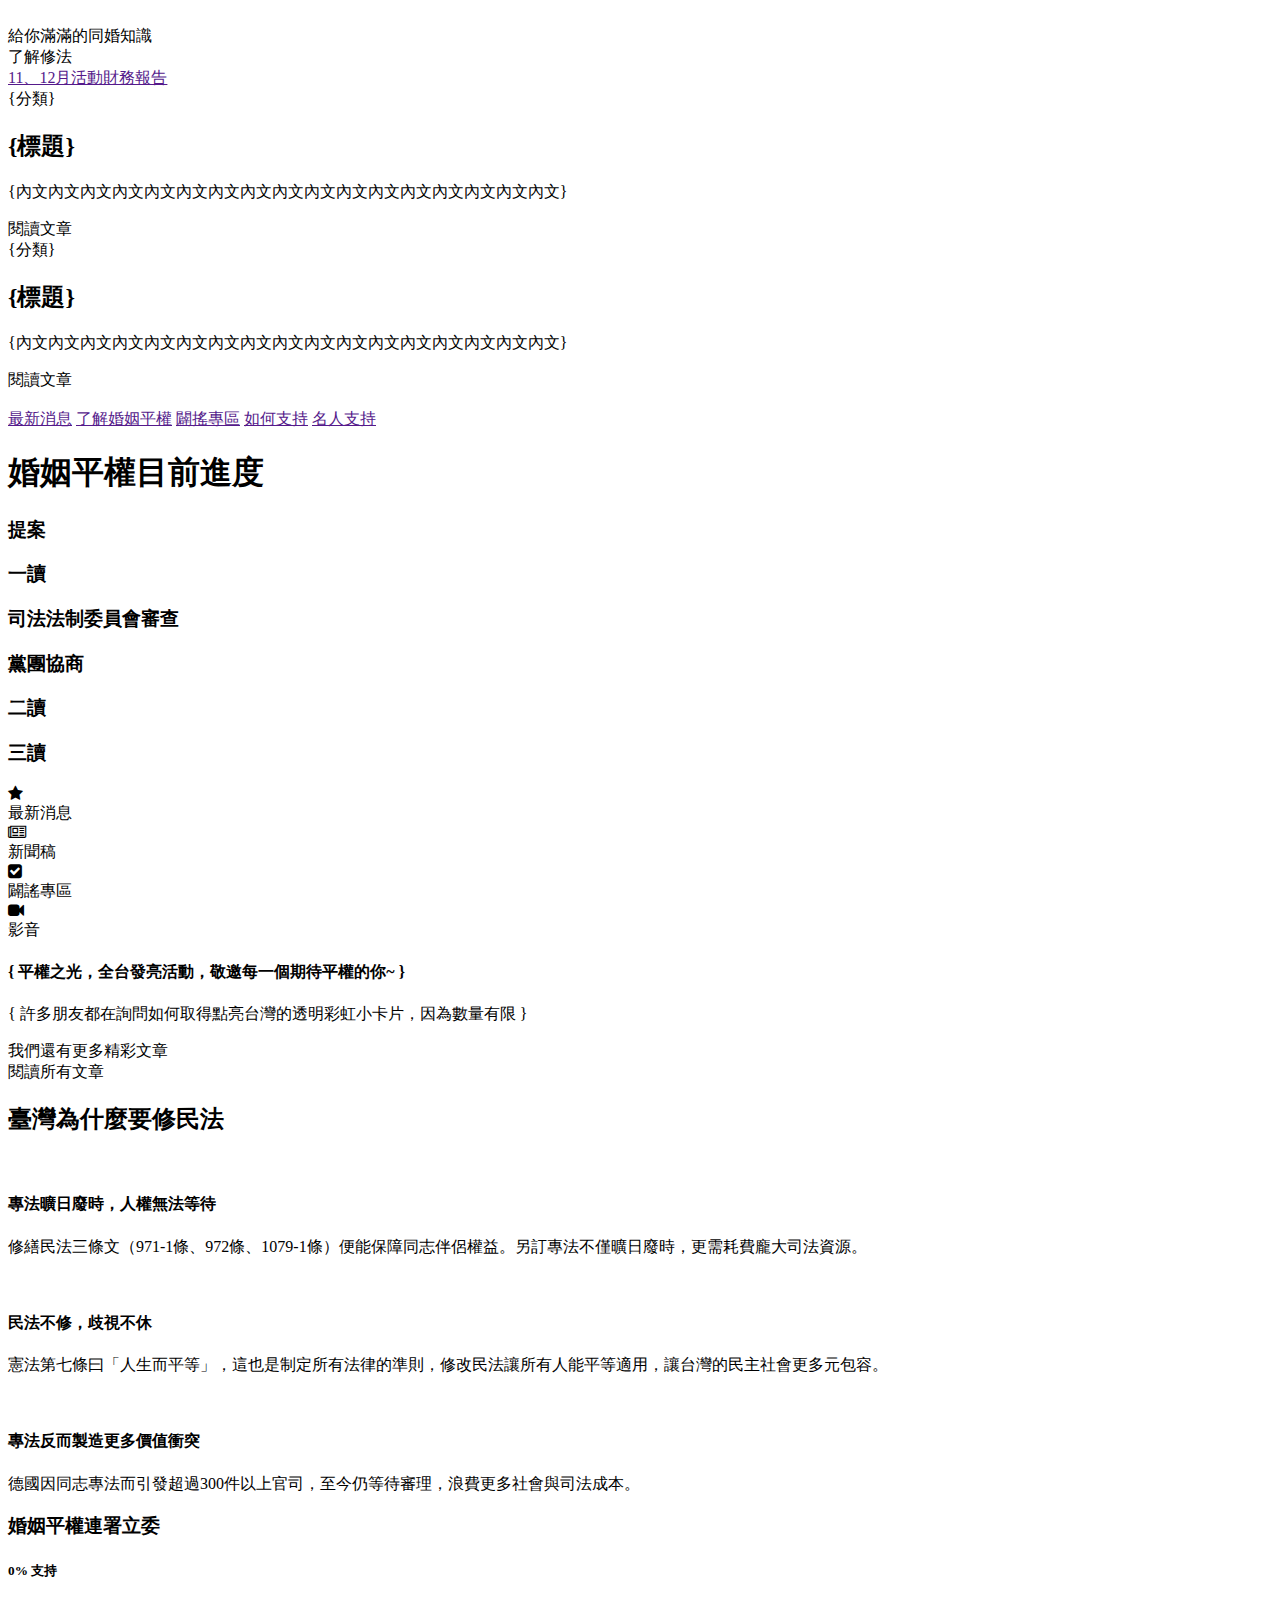
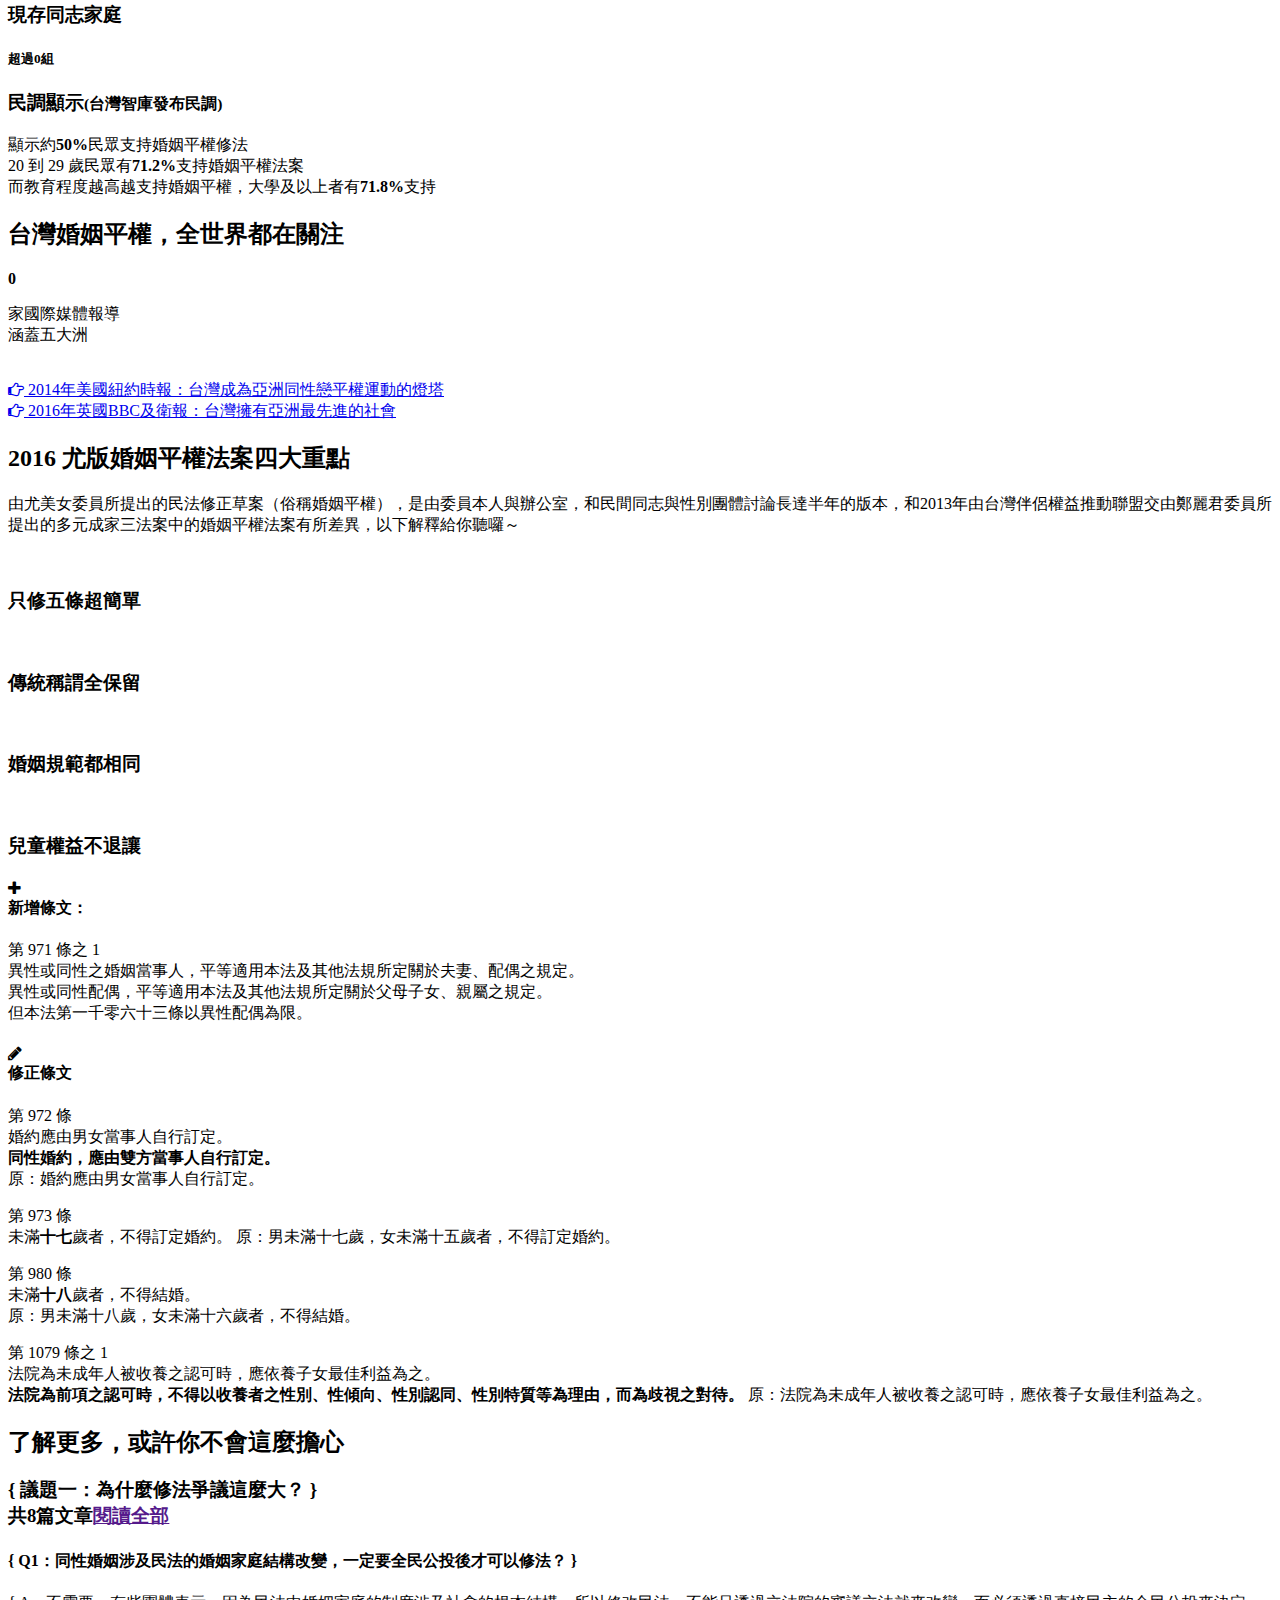
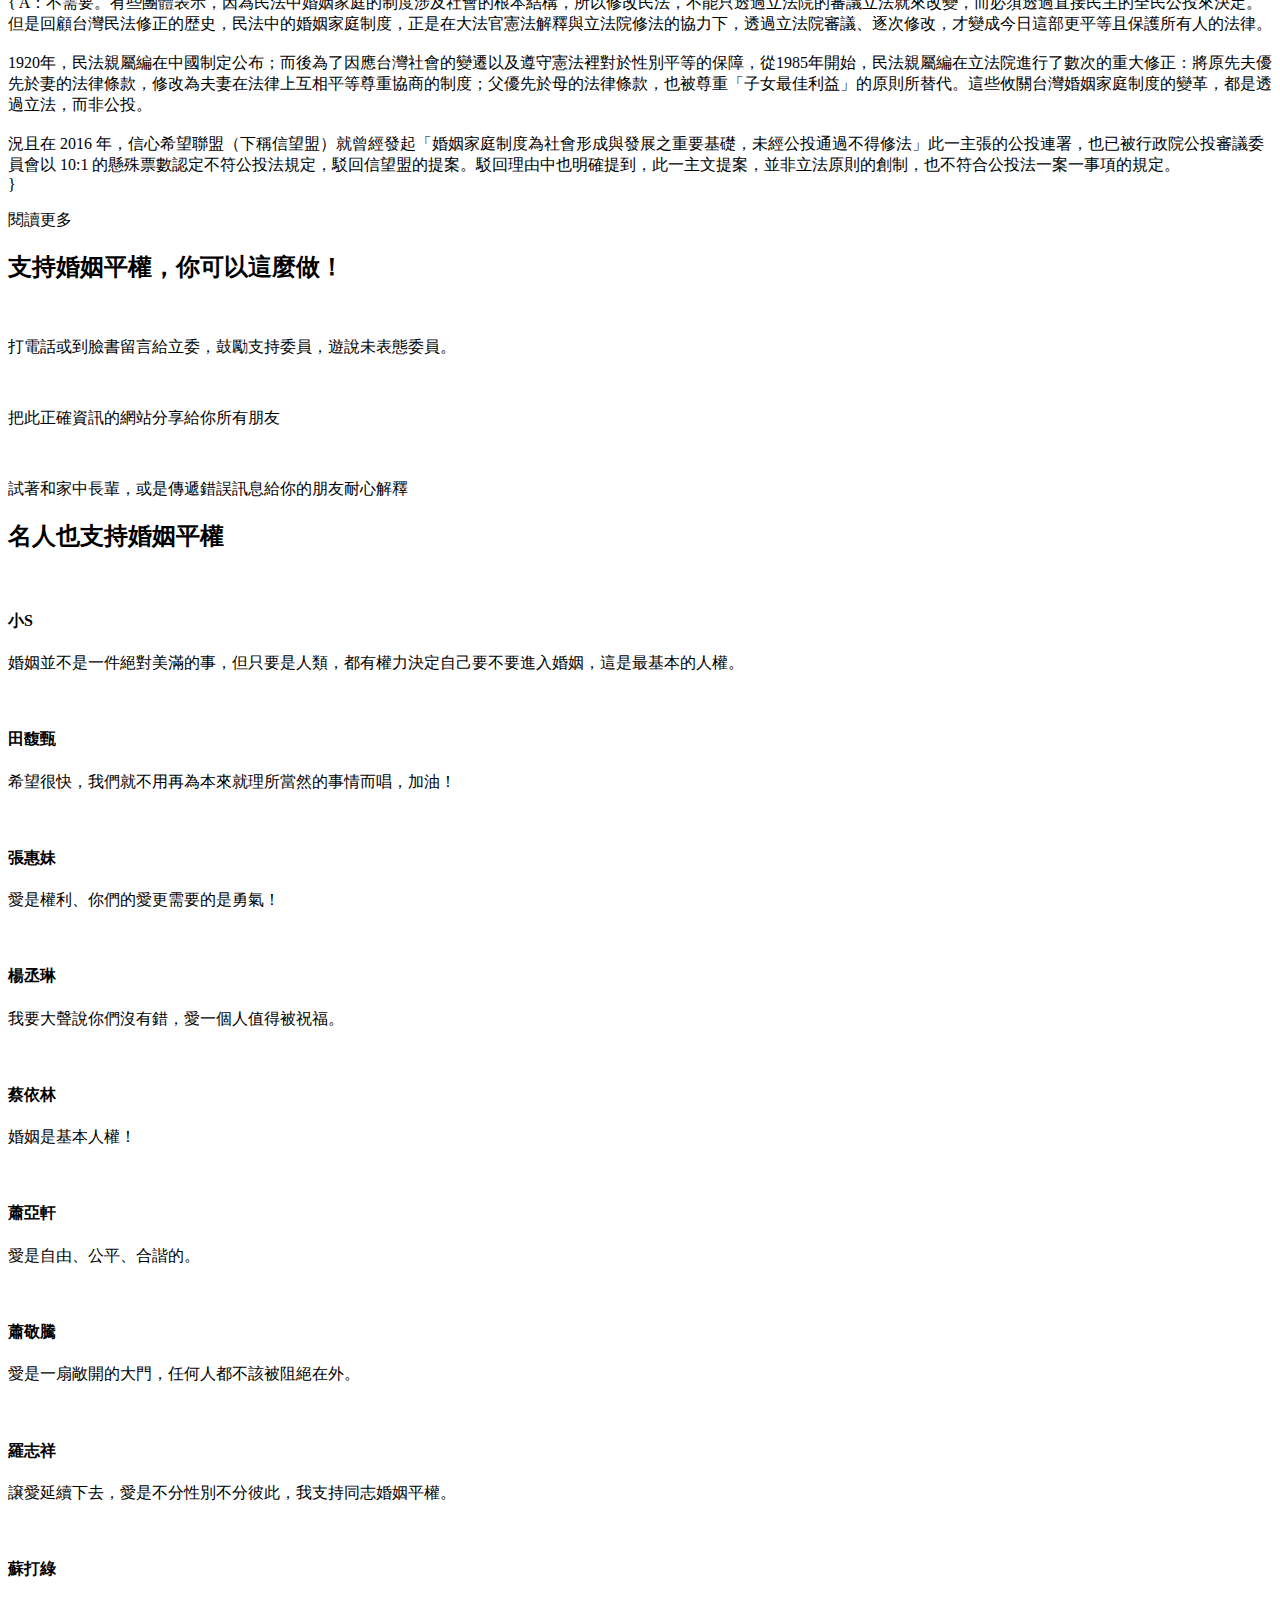
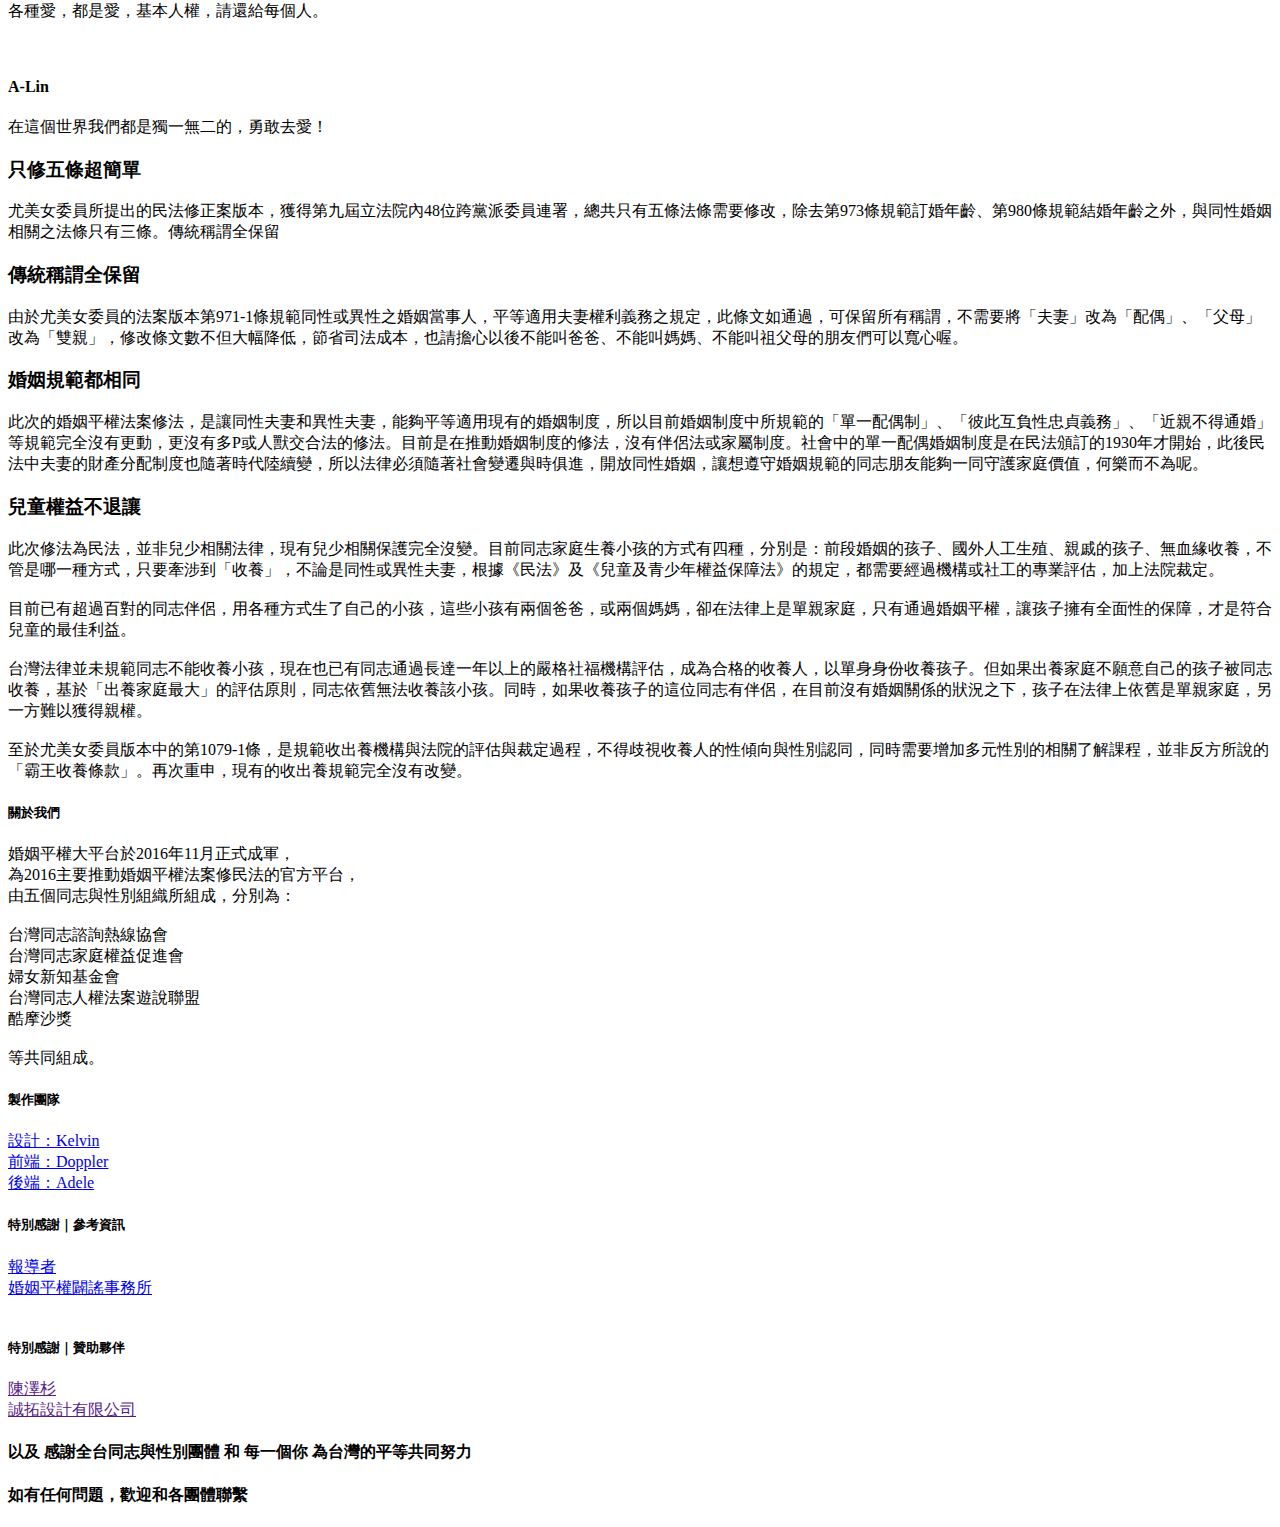
==== commit b7f62329: "先給後端" ====
--- a/public/index.html
+++ b/public/index.html
@@ -34,12 +34,12 @@
     <div style="background-image: url('/assets/img/main/釋憲-S.jpg');" class="post-block img-bg-cover">
       <div class="mask"></div>
       <div class="tag">
-        圖文
+        {分類}
       </div>
       <div class="block-content">
-        <h2>萌萌的盲點，大平台來突破</h2>
+        <h2>{標題}</h2>
         <p>
-          釋字748之後，反智謠言大噴發，最重大的三個不解，大平台來解答(手比愛心)
+          {內文內文內文內文內文內文內文內文內文內文內文內文內文內文內文內文內文}
         </p>
       </div>
       <div class="g-btn">
@@ -49,12 +49,12 @@
     <div style="background-image: url('/assets/img/main/釋憲-S.jpg');" class="post-block img-bg-cover">
       <div class="mask"></div>
       <div class="tag">
-        新聞
+        {分類}
       </div>
       <div class="block-content">
-        <h2>同婚釋憲結果5/24出爐</h2>
+        <h2>{標題}</h2>
         <p>
-          我們很無奈許多扭曲、抹黑的言論似乎持續散播，但請各位持續堅持著，點亮台灣還有最後一里路，還需要大家的支持與樂觀前進喔!
+          {內文內文內文內文內文內文內文內文內文內文內文內文內文內文內文內文內文}
         </p>
       </div>
       <div class="g-btn">
@@ -68,8 +68,6 @@
     <div class="logo">
       <img src="/assets/img/common/logo_h.svg" alt="">
     </div>
-    <a href="" target="_blank">部落格</a>
-    <a href="" target="_blank">關於我們</a>
   </div>
   <div class="nav-right flex-ac-jc-">
     <a href="" target="_blank">最新消息</a>
@@ -79,6 +77,7 @@
     <a href="" target="_blank">名人支持</a>
   </div>
 </nav>
+
 <div class="equallove-bar flex-jc-ac-">
   <h1 class="pc">婚姻平權目前進度</h1>
   <div class="equallove-bar-main flex-jsb-afs-l6-">
@@ -108,6 +107,7 @@
     </div>
   </div>
 </div>
+
 <section class="sec2-2 flex-jc-ac-">
   <div class="content">
     <div class="s2-tabs flex-l4-">
@@ -129,33 +129,12 @@
       </div>
     </div>
     <div class="s2-tabs-show">
-      <div class="tab-show flex-l4-s2-">
+      <div class="tab-show flex-l4-s2-jfs-">
         <div class="s2-article">
           <div class="img img-bg-cover" style="background-image: url('/assets/img/main/彩虹點亮台灣.jpg');"></div>
           <div class="text">
-            <h4>平權之光，全台發亮活動，敬邀每一個期待平權的你~</h4>
-            <p>許多朋友都在詢問如何取得點亮台灣的透明彩虹小卡片，因為數量有限</p>
-          </div>
-        </div>
-        <div class="s2-article">
-          <div class="img img-bg-cover" style="background-image: url('/assets/img/main/彩虹點亮台灣.jpg');"></div>
-          <div class="text">
-            <h4>平權之光，全台發亮活動，敬邀每一個期待平權的你~</h4>
-            <p>許多朋友都在詢問如何取得點亮台灣的透明彩虹小卡片，因為數量有限</p>
-          </div>
-        </div>
-        <div class="s2-article">
-          <div class="img img-bg-cover" style="background-image: url('/assets/img/main/彩虹點亮台灣.jpg');"></div>
-          <div class="text">
-            <h4>平權之光，全台發亮活動，敬邀每一個期待平權的你~</h4>
-            <p>許多朋友都在詢問如何取得點亮台灣的透明彩虹小卡片，因為數量有限</p>
-          </div>
-        </div>
-        <div class="s2-article">
-          <div class="img img-bg-cover" style="background-image: url('/assets/img/main/彩虹點亮台灣.jpg');"></div>
-          <div class="text">
-            <h4>平權之光，全台發亮活動，敬邀每一個期待平權的你~</h4>
-            <p>許多朋友都在詢問如何取得點亮台灣的透明彩虹小卡片，因為數量有限</p>
+            <h4>{ 平權之光，全台發亮活動，敬邀每一個期待平權的你~ }</h4>
+            <p>{ 許多朋友都在詢問如何取得點亮台灣的透明彩虹小卡片，因為數量有限 }</p>
           </div>
         </div>
       </div>
@@ -339,386 +318,44 @@
 <section class="sec4 flex-jc-ac-">
   <div class="content">
     <h2>了解更多，或許你不會這麼擔心</h2>
-    <h3>議題一：為什麼修法爭議這麼大？</h3>
+    <!-- 一個 QA -->
+    <h3>
+      { 議題一：為什麼修法爭議這麼大？ }
+      <div>共<span>8</span>篇文章<a href="">閱讀全部</a></div>
+    </h3>
     <div class="s4-faqs flex-l3-m2-s1-jfs-nw-">
       <div class="s4-faq reveal">
         <h4>
-          Q1：同性婚姻涉及民法的婚姻家庭結構改變，一定要全民公投後才可以修法？
+          { Q1：同性婚姻涉及民法的婚姻家庭結構改變，一定要全民公投後才可以修法？ }
         </h4>
         <p>
-          A：不需要。有些團體表示，因為民法中婚姻家庭的制度涉及社會的根本結構，所以修改民法，不能只透過立法院的審議立法就來改變，而必須透過直接民主的全民公投來決定。但是回顧台灣民法修正的歴史，民法中的婚姻家庭制度，正是在大法官憲法解釋與立法院修法的協力下，透過立法院審議、逐次修改，才變成今日這部更平等且保護所有人的法律。<br><br>
+          { A：不需要。有些團體表示，因為民法中婚姻家庭的制度涉及社會的根本結構，所以修改民法，不能只透過立法院的審議立法就來改變，而必須透過直接民主的全民公投來決定。但是回顧台灣民法修正的歴史，民法中的婚姻家庭制度，正是在大法官憲法解釋與立法院修法的協力下，透過立法院審議、逐次修改，才變成今日這部更平等且保護所有人的法律。<br><br>
 
           1920年，民法親屬編在中國制定公布；而後為了因應台灣社會的變遷以及遵守憲法裡對於性別平等的保障，從1985年開始，民法親屬編在立法院進行了數次的重大修正：將原先夫優先於妻的法律條款，修改為夫妻在法律上互相平等尊重協商的制度；父優先於母的法律條款，也被尊重「子女最佳利益」的原則所替代。這些攸關台灣婚姻家庭制度的變革，都是透過立法，而非公投。<br><br>
 
-          況且在 2016 年，信心希望聯盟（下稱信望盟）就曾經發起「婚姻家庭制度為社會形成與發展之重要基礎，未經公投通過不得修法」此一主張的公投連署，也已被行政院公投審議委員會以 10:1 的懸殊票數認定不符公投法規定，駁回信望盟的提案。駁回理由中也明確提到，此一主文提案，並非立法原則的創制，也不符合公投法一案一事項的規定。<br>
+          況且在 2016 年，信心希望聯盟（下稱信望盟）就曾經發起「婚姻家庭制度為社會形成與發展之重要基礎，未經公投通過不得修法」此一主張的公投連署，也已被行政院公投審議委員會以 10:1 的懸殊票數認定不符公投法規定，駁回信望盟的提案。駁回理由中也明確提到，此一主文提案，並非立法原則的創制，也不符合公投法一案一事項的規定。<br> }
         </p>
         <div class="s4-faq-more-btn">閱讀更多</div>
       </div>
-      <div class="s4-faq reveal">
-        <h4>
-          Q2：同志婚姻通過後，就會進一步讓《刑法》239條通姦除罪化、廢除《刑法》第227條「兩小無猜」條款合法化嗎？
-        </h4>
-        <p>
-          A：不會。婚姻平權修法的提案為「民法修正草案」；若要廢除《刑法》239條通姦罪、227條「兩小無猜條款」，則涉及刑法修正，因此在立法技術上必須另案處理（也就是必須另寫一份完整的刑法239條修正草案，並就此修正案徵詢與遊說立法委員的支持）。<br><br>
-
-          刑法並不在婚姻平權修法的範圍內，因為婚姻平權只修民法，並未更改刑法條文，也不代表同婚合法後必然進一步推動，可能僅因這些標語曾出現在同志大遊行中，便被反對同性婚姻者加以引用。
-        </p>
-        <div class="s4-faq-more-btn">閱讀更多</div>
-      </div>
-      <div class="s4-faq reveal">
-        <h4>
-          Q3：婚姻平權是不是多元成家？婚姻平權合法化之後，是否會間接鼓勵性解放、多P合法化？
-        </h4>
-        <p>
-          A：不是。事實上，第八屆與第九屆立委提出的所有版本（2016 年民進黨尤美女委員版、國民黨許毓仁委員版、時代力量黨團版）草案內容都僅與「婚姻平權」有關，意即同性婚姻合法化、同性配偶親子關係的相關條文，並不涉及民間伴侶盟版另兩套民法修正案（伴侶制度、家屬制度）。<br><br>
-
-          無論哪一種版本的婚姻平權法案都是將異性戀婚姻既有的權益，讓同性伴侶也能平等地擁有；同時，現存的異性戀婚姻規範，如：通姦罪、必須負擔性忠貞義務、同居義務、扶養義務等，進入婚姻的同性伴侶當然也必須平等負擔責任，和異性戀婚姻並無兩致。<br>
-          況且，只要是在民法架構下的修正草案三讀，自然也必須適用民法或其他親屬法的規範，因此「多P合法化、亂倫、雜交、人獸交、性解放」等原先法律規範不允許的行為，並不會因為婚姻平權法案通過就合法化。
-        </p>
-        <div class="s4-faq-more-btn">閱讀更多</div>
-      </div>
-      <div class="s4-faq reveal">
-        <h4>
-          Q3：婚姻平權是不是多元成家？婚姻平權合法化之後，是否會間接鼓勵性解放、多P合法化？
-        </h4>
-        <p>
-          A：不是。事實上，第八屆與第九屆立委提出的所有版本（2016 年民進黨尤美女委員版、國民黨許毓仁委員版、時代力量黨團版）草案內容都僅與「婚姻平權」有關，意即同性婚姻合法化、同性配偶親子關係的相關條文，並不涉及民間伴侶盟版另兩套民法修正案（伴侶制度、家屬制度）。<br><br>
-
-          無論哪一種版本的婚姻平權法案都是將異性戀婚姻既有的權益，讓同性伴侶也能平等地擁有；同時，現存的異性戀婚姻規範，如：通姦罪、必須負擔性忠貞義務、同居義務、扶養義務等，進入婚姻的同性伴侶當然也必須平等負擔責任，和異性戀婚姻並無兩致。<br>
-          況且，只要是在民法架構下的修正草案三讀，自然也必須適用民法或其他親屬法的規範，因此「多P合法化、亂倫、雜交、人獸交、性解放」等原先法律規範不允許的行為，並不會因為婚姻平權法案通過就合法化。
-        </p>
-        <div class="s4-faq-more-btn">閱讀更多</div>
-      </div>
-      <div class="s4-faq reveal">
-        <h4>
-          Q3：婚姻平權是不是多元成家？婚姻平權合法化之後，是否會間接鼓勵性解放、多P合法化？
-        </h4>
-        <p>
-          A：不是。事實上，第八屆與第九屆立委提出的所有版本（2016 年民進黨尤美女委員版、國民黨許毓仁委員版、時代力量黨團版）草案內容都僅與「婚姻平權」有關，意即同性婚姻合法化、同性配偶親子關係的相關條文，並不涉及民間伴侶盟版另兩套民法修正案（伴侶制度、家屬制度）。<br><br>
-
-          無論哪一種版本的婚姻平權法案都是將異性戀婚姻既有的權益，讓同性伴侶也能平等地擁有；同時，現存的異性戀婚姻規範，如：通姦罪、必須負擔性忠貞義務、同居義務、扶養義務等，進入婚姻的同性伴侶當然也必須平等負擔責任，和異性戀婚姻並無兩致。<br>
-          況且，只要是在民法架構下的修正草案三讀，自然也必須適用民法或其他親屬法的規範，因此「多P合法化、亂倫、雜交、人獸交、性解放」等原先法律規範不允許的行為，並不會因為婚姻平權法案通過就合法化。
-        </p>
-        <div class="s4-faq-more-btn">閱讀更多</div>
-      </div>
-    </div>
-    <h3>議題二：你真的了解同性戀嗎？</h3>
-    <div class="s4-faqs flex-l3-m2-s1-jfs-nw-">
-      <div class="s4-faq reveal">
-        <h4>
-          Q1：同性戀是一種疾病嗎？通過婚姻平權是否會鼓勵同性戀的存在？
-        </h4>
-        <p>
-          A：否。1973年美國精神醫學學會 (American Psychological Association)出版的《精神疾病診斷與統計手冊(DSM)》已發表正式決議，將同性戀自精神疾病中刪除，並公開呼籲停止對同性戀者的歧視及污名。世界衛生組織疾病分類(ICD)也早在1990年5月17日大會決議，將同性戀自疾病列表刪除，聯合國並將每年5月17日定為「國際拒絕恐同日」。2007年聯合國人權理事會正式發表的《日惹原則》也明確要求國家必須透過政策、立法及行政措施來確保權利的實現不受基於性傾向或性别認同的歧視，包括建立家庭的權利。因此推動婚姻平權法案的精神，即是為了讓「相愛的人不管性傾向與性別認同，皆可合法成家」。<br>
-        </p>
-        <div class="s4-faq-more-btn">閱讀更多</div>
-      </div>
-      <div class="s4-faq reveal">
-        <h4>
-          Q2：同性婚姻合法化後，會增加台灣的愛滋感染者，耗損台灣的醫療資源？
-        </h4>
-        <p>
-          A：首先，愛滋病的傳染途徑為體液交換、血液交換、母子垂直傳染。根據衛生福利部疾病管制署的說明，預防愛滋病的主要方法為「安全性行為」以及「不要共用針筒」，並非「禁止同性戀」。<br><br>
-
-          疾管署前局長施文儀亦曾在媒體投書，建議盡快通過同性婚姻，有穩定的關係可降低男同志更換伴侶的頻率，有助於預防愛滋。更何況，異性戀婚姻始終存在，但依然有感染愛滋病的異性戀患者，因此愛滋病傳染與性傾向並無直接關聯。
-        </p>
-        <div class="s4-faq-more-btn">閱讀更多</div>
-      </div>
-    </div>
-    <h3>議題三：修法後的「家」是什麼模樣？</h3>
-    <div class="s4-faqs flex-l3-m2-s1-jfs-nw-">
-      <div class="s4-faq reveal">
-        <h4>
-          Q1：民法修正還新創了伴侶制度和家屬制度，法條一定不單純？
-        </h4>
-        <p>
-          A：不，三黨團的版本都只有在結婚制度內同時納入同性及異性配偶。沒有伴侶制度、也沒有家屬制度。家屬制度、伴侶制度和婚姻平權法案沒有任何關係，更不會有修了民法972條，接下來就一定會要通過其他制度的道理。<br>
-          2013 年，民間團體「伴侶盟」完成了三個草案：婚姻平權、伴侶制度和家屬制度，並尋求立委支持。但當時真正得到夠多立委支持而送進立法院的，只有婚姻平權草案（即結婚制度中納入同性與異性配偶），不含另外兩案（伴侶制度和家屬制度）；此兩制度的法案從未進入過立法院。<br>
-          至於現在立法院內民進黨、國民黨和時代力量的版本，全部也都只是關於婚姻平權，沒有伴侶制和家屬制。時至今日，同性婚姻民法修正草案版已針對當時的反對聲音和修法成本做了修改。<br>
-          最後，提供一個容易的檢視方法：現在只要看到「多元成家」、「伴侶制度」的字眼、或者其他民法修正條文上面有「伴侶…」二字，極可能都是之前舊的民間版本草案。<br>
-          回答者：Angela Hung ( 律師；台大、哈佛法學碩士 )
-        </p>
-        <div class="s4-faq-more-btn">閱讀更多</div>
-      </div>
-      <div class="s4-faq reveal">
-        <h4>
-          Q2：同性伴侶可以成為民法上的「家屬」，根本沒必要修法？
-        </h4>
-        <p>
-          A：否。政府逐漸同意同性伴侶可以是家屬，但認定上仍有變數。即便是家屬，零星的權利和異性配偶難以相比，且家屬制度開放的特質和一對一的親密關係相牴觸。<br><br>
-          　　
-          最近蠻流行的說法是同志伴侶依民法可以成為家屬，家屬的權利地位夠用了，所以沒有必要修民法。值得釐清的是：家屬到底是什麼、又有什麼權利義務？<br><br><br>
-          　　
-
-          - 家是什麼？家屬又是什麼？<br><br>
-
-          要了解家屬，要先知道民法所規定的「家」。家是早期大家庭的反映，比現在常見的核心家庭來得寬，它指一群有永久共同生活的意願，住在一起的親屬，所組成的團體。家的成員們可推選一位「家長」，家長之外的其他人就是「家屬」。<br>
-          但在有血緣婚緣的親屬團體之外，民法也承認沒有血緣關係的人，可以加入「家」，成為家屬的一員（民法1122、1123條）。法院承認過的無血緣關係家屬如：與地主長久同住共耕的佃戶（如94年台上739號判決）、以結婚為目的和未來公婆同住的未婚妻（23 年上 字第 3096 號）。過去常見的例子是「妾」，民法施行以後不承認妾有配偶的地位，與夫家之間沒有親屬關係，但可以是夫家的家屬（21 年上 字第 2238 號）。現在比較常見的是長久同居的男女，有可能被認為是家屬（如104台上1398號）。<br><br><br>
-          　　
-
-          - 同性伴侶是家屬嗎？<br><br>
-
-          同性伴侶是不是民法上的家屬呢？過去很模糊，但今年6月法務部（法律字第 10503510300 號）及司法院（院台廳少家三字1050014527）首度發函肯定同志伴侶有可能是家屬。但這不是說同性伴侶只要在一起，就理所當然成為家屬，還是要由政府機關或法院依個案的情況認定，是不是有長久同居的意願與事實。至於戶籍登記或近來各地方政府開放的伴侶註記，可以作為證明，但無法完全取代兩人仍須有同居事實，這也暗示，因故分隔兩地沒有居住事實的同性伴侶，可能仍無法取得家屬地位。<br><br><br>
-
-
-          - 同志是家屬，表示民法上「家」的內涵改變了？　<br><br>
-
-          在理論上，同志主張家屬地位，可能和「家」的制度原理不太相合：在學說上會提到，家的基本成員仍是有血緣與婚姻關係的親屬，先是親屬團體已經成立一個家之後，沒有血緣的人可以加入，也就是「入家」（上述法務部函也提到這點）。這也比較符合傳統的「家」所根據的社會經驗，傳統大家庭中許多親族同住，雖有佃戶、長工等沒有血緣關係的人加入，可是這些沒有血緣的人畢竟是加入一個已經存在的親屬團體。但現在，兩個完全沒有血緣、也不具有婚姻關係的人，是否可以獨立地組成民法上的家，而不必加入既存的親屬團體中？<br><br>
-          　　
-          如果堅守民法學說對於家的核心仍是親屬團體的講法，可能會導出同性伴侶若想透過目前民法成為家屬，就非得是一方去加入他方的家、搬去和他方的親屬同住不可。這聽起來還蠻有傳統美德的，可是不符合現代社會許多伴侶（不論同性異性）不與親族同住的現況。何況，真要住一起，對方的親屬接受或不接受呢？如果家長（未必是由伴侶擔任喔）或其他親屬，不接受對方來同住，或者隨時要他搬走，那家屬的關係就不能成立、或者因為被迫搬離而消滅了嗎？<br><br>
-          　
-          相反的，如果主張兩個沒有血緣、不具婚姻關係的人也可以自成一家，那麼接下來法律上可能也必須逐漸承認，多數沒有血緣的人，基於長久的同居的事實與意願，也應該能成立為民法上的家，例如宗教的同修團體或老年照護機構裡的住戶，並有彼此扶養的權利義務。這樣的解釋結果不是不好，但這確實會逐漸轉變民法上的「家」的制度風貌。如果拒絕同性伴侶擁有婚姻關係的理由是，害怕這樣會改變「婚姻的本質」，那麼讓完全沒有血緣也無婚姻關係的人成立一個家，其實也改變了民法上「家的本質」。<br><br><br>
-          　　
-
-          - 家屬有什麼權利？沒有什麼權利？<br><br>
-
-          最後，即使同志伴侶越過了種種關卡，取得了民法上家屬的地位，家屬的權利地位和配偶是遠遠不能比的。家屬最重要的權利是請求扶養，除此之外在法律上的位置蠻邊緣的。就算是請求扶養，家屬能請求的權利順位仍是比較低的，排在配偶、子女和父母之後，這和異性配偶理所當然享有被扶養的地位是有相當差距的。<br><br>
-          　　
-          把人視為家屬，其實就是要說這個人「不是合法的配偶」，即使不看法務部報告指出的四百多項專屬於配偶的權利，都是家屬無法享有的；異性配偶間最基本的權利義務，從住所決定、日常家務代理、家庭生活費用的分擔、到兩人財產制怎麼處理、如何教養孩子、誰和誰有親子關係、或者一方過世後的繼承、萬一離異法律上如何處理破碎家庭關係，同性伴侶間都沒有法律規定。<br><br><br>
-          　　
-
-          - 家屬制和一對一關係的衝突<br><br>
-
-          沒有權利是一回事，但家屬制度對於同性伴侶的不合身與不合邏輯，更明顯地展現在對義務與資格限制也幾乎完全欠缺：例如，家屬可以有很多人，不必是一對一、也沒有忠貞的法律要求，家屬是遠的近的親等都包含在內等等。這種範圍比較開放、權利義務聯繫薄弱的關係，和一般人對於親密伴侶關係應該彼此專一的要求是相反的。<br>
-          所以，若是有人一方面以同性婚姻接下來可能會變多P伴侶等等的不實攻擊，來反對同志取得配偶的法律地位並承擔相關的法律限制；另一方面卻說同性伴侶當家屬就好不用立法，毫不在意家屬制度的開放性，這樣的主張是錯亂矛盾的。<br>
-          家的制度，在民法實務上的重要性很低，這反映出它對現代社會早不合用，套在同性伴侶之上效益有限，立法確立同性伴侶的法律權益及義務，才是正本清源的做法。<br>
-        </p>
-        <div class="s4-faq-more-btn">閱讀更多</div>
-      </div>
-      <div class="s4-faq reveal">
-        <h4>
-          Q3：同性婚姻會讓爸爸媽媽的角色消失，且修法後對父母的稱謂將改為雙親一、雙親二，讓現有的家庭價值混淆？
-        </h4>
-        <p>
-          A：錯。想叫爹、把鼻、老爸、父親大人膝下還是老吳都可以，而且現行法律草案裡面根本沒有出現雙親一、二等用語。<br>
-          目前尤美女委員所提出的草案版本中，擬於民法親屬編的通則增訂971-1條，將夫妻定義擴大、但未改變夫妻之稱謂，而是將「同性」配偶納入法律保障。民法條文當中原有的「夫妻」、「父母」的文字都依舊存在，沒有做任何的修改。事實上，不論法律用語如何修改，家庭中如何彼此稱呼並不會因此被影響。<br><br>
-          　　
-          反對婚姻平權法案團體號召遊行時，曾在頭版刊登廣告說修法以後只能叫「雙親1、雙親2」，叫爸媽會違法。會有這個說法，可能的來源是目前放在立法院的三案中，國民黨跟時代力量的版本修改一些民法裡面的用語，不需要區分性別的地方，就不再區分，例如把夫妻改成配偶、父母親改成雙親。舉例來說，子女的姓氏現在規定「父母親」共同決定，改成由「雙親」共同決定。（民進黨版的草案則維持原來夫、妻、父、母的用語，沒有修改。）<br><br>
-          　　　　
-          將夫妻的用語中性化的過程，其實有更深刻的意義就是性別平等，不一定是為了同婚，即使你對同性婚姻有疑慮，也仍可以分別地思考這個修法的正面意涵。在沒有很久的過去，我們的民法對夫妻的權利義務規定是不對稱的：子女的教養以父親的意見為準、子女的稱姓以父親的姓氏為準，母姓只有在非常例外的情況下許可。夫妻財產不對等，還有一種制度是容許妻招贅夫。在婚姻中的男與女法律上權利義務不對等的情況下，去把法律文字中性化是不可行的，直到透過十幾年的努力，逐步去除民法當中父權中心與對女性的不平等色彩後，男女的法律地位完全對稱後，用「雙親」取代父母、用「配偶」取代夫妻，對異性戀的夫妻才是可能的，至少這是值得肯定的一步，而不是懼怕的理由。目前民法裡剩下夫妻不能完全對稱的部分與生育有關，女性藉由懷孕生產的事實會直接與孩子發生親子關係，但孩子與沒有生產事實的另外一親，就必須透過法律上的設計來和孩子發生親子關係，這裡男女不對稱的設計與「父」或「母」的用語，不管是哪一個草案，都沒有任何改變。
-        </p>
-        <div class="s4-faq-more-btn">閱讀更多</div>
-      </div>
-      <div class="s4-faq reveal">
-        <h4>
-          Q4：身分證上的父母欄，是否民法修正後會改為雙親一、雙親二？
-        </h4>
-        <p>
-          A：身分證屬於內政部之下的權責，目前沒有任何資料顯示是否會修改或如何修改。但身份證上應顯示什麼欄位及如何顯示，和民法的規定並沒有必然關連。<br><br>
-　　
-          戶籍法第52條：「國民身分證及戶口名簿之格式、內容、繳交之相片規格，由中央主管機關定之。」中央主管機關就是內政部。因此，身分證上要記載什麼內容，是由內政部訂定辦法(參「國民身分證及戶口名簿製發相片影像檔建置管理辦法」第21條規定)。大家翻翻自己的身分證，會發現上面已經是用性別中立的「配偶」欄，而不是使用有些人擔心會消失的「夫」或「妻」用語。身分證上的記載事項，法源在戶籍法，和民法上的規定沒有必然的關連。<br><br>
-          　　
-          另外補充，身份證上最重要的功能是要能確定這張證件確實屬於持證的個人，這就是戶籍法第51條第一項所說的：「國民身分證用以辨識個人身分，其效用及於全國。」為了個人資料的保障，現在一般的趨勢是慢慢把身份證上與人別辨識不一定相關的私人資訊拿掉，例如早期的身份證上顯示的還有籍貫、職業，逐漸這些都不再保留。國外有些證件上，所登載的資料是眼球顏色、身高等等，因為這樣的資訊才有助於當場確定人證合一。最後，也因科技發展，有些資訊或許需要特定機器判讀，不再直接登載在身分證欄位上。這些發展都是考慮到越多的資訊記載，都增加私人資訊流出的風險，乃至造成有利於詐騙犯罪的環境。<br><br>
-          　　
-          總之，身份證的設計一直在更改，為了防偽也常大規模地換發，設計上最主要的專業考慮是如何防偽、如何有效人別辨識、如何保護個人資訊。所以說，身份證件不必然和民法連動，而必須在個人隱私權與提供簡便身份文件相衝突的利益中，求取平衡。
-        </p>
-        <div class="s4-faq-more-btn">閱讀更多</div>
-      </div>
-      <div class="s4-faq reveal">
-        <h4>
-          Q5：不分性別的稱謂，都是婚姻平權提案開始的？
-        </h4>
-        <p>
-          A：不是。民法中不分性別的稱謂，不是從婚姻平權的提案開始的。就事論事，民法用語不分性別，和同性婚姻沒有必然的關連。在出現同志婚姻立法的爭議之前，不區分男女的稱謂用語，在民法以及各法律裡本來就已經存在，而且不少見，它的意義只是這個法條的效力對女性或男性沒有差別，不需要標註。<br><br>
-
-          例如已經提過阿公阿媽爸爸媽媽在某些地方稱為「直系血親尊親屬」、子孫不分男女可稱為「直系血親卑親屬」、女婿或媳婦都屬於「姻親」，兄弟姊妹則是「旁系血親」，夫及妻則分別是對方的「配偶」，不一定是男是女。例如，扶養義務的第一順位是「直系血親尊親屬」（民法1116條）就是不管是爸爸還是媽媽、阿公還是阿媽，都是你第一個要負責扶養的對象，性別沒差。這些用語早已存在，似乎沒有滅絕人倫，更不可能和同志婚姻有什麼連帶。<br><br>
-          　　
-          這不僅沒有滅絕人倫，它可能還有相當的進步意義，只是我們現在幾乎已經習以為常。舉例來說，民法財產繼承人的規定：是「配偶」及「直系血親卑親屬」（舉例到第一順位就好）。配偶，它要講的單純是一方過世，他方繼承，對夫或妻都沒有不同。再者直系血親卑親屬就是子女（或孫子孫女）不分性別，平均分配，對於傳統上家產傳子不傳女，要傳給自己姓氏宗祧的華人家庭，當然衝擊很深，不過當時的傳統家庭好像還沒有想到去抗議改掉這招。<br><br>
-          　　
-          相對地，現在送進立法院的婚姻平權草案，最多人簽署的民進黨版本，對於稱謂的部分一字不動，可是這不妨礙它技術上將同性婚姻納進民法體系中。
-        </p>
-        <div class="s4-faq-more-btn">閱讀更多</div>
-      </div>
-    </div>
-    <h3>議題四：同性婚姻合法化，對下一代有負面影響嗎？</h3>
-    <div class="s4-faqs flex-l3-m2-s1-jfs-nw-">
-      <div class="s4-faq reveal">
-        <h4>
-          Q1：同志家庭對孩子的成長有負面影響嗎? 
-        </h4>
-        <p>
-          A：2013年，美國兒科學會（American Academy of Pediatrics；AAP）公開表示：支持同性配偶享有同等的婚姻權與子女撫養權（包括寄養與領養 )，以追求兒童最高程度的安全與福祉。這份聲明從兒童人權角度出發，列舉會影響兒童發展的因素（例如：穩定的社經環境、社區資源、歧視等），並明確表示雙親的性傾向並非這些影響因素之一。<br><br>
-
-          資料來源：<a target="_blank" href="https://www.twreporter.org/a/opinion-homofamily-children">報導者 <楊佳蓁／同志家庭對孩子的成長有負面影響嗎? 從科學研究角度看5個常見問題></a>
-        </p>
-        <div class="s4-faq-more-btn">閱讀更多</div>
-      </div>
-      <div class="s4-faq reveal">
-        <h4>
-          Q2：同志家庭的子女，在性別發展上會不會有問題?
-        </h4>
-        <p>
-          A：性別發展可以從3個面向來討論：性傾向（sexual orientation）、性別認同 （sexual／gender identity）、性別相關行為（gendered behavior）。性傾向是指個體在生理上是受到哪個性別吸引。性別認同是指個體認定自己是男性或女性、異性戀或非異性戀。研究顯示，同志雙親與異性父母的小孩在這些向度上沒有差異。<br><br>
-
-          尤其一般認為，性傾向受到生理機制一定程度的影響，因此更不容易隨著收養與否而改變。換句話說，所謂「小孩被同志收養就會從異性戀變成同性戀」的擔憂，是沒有科學證據支持的。<br>
-          性別相關行為（或稱「性別角色行為」，sex／gender role behavior），是指個體的行為是否與社會中常見的男／女行為一致。派德森所回顧的文獻一致地指出同志家庭與異性家庭的子女在這個向度上也沒有差異。不過亦有研究顯示，同志家庭的兒童在遊戲時，比較不會落入傳統性別分化的窠臼裡（例如：女孩一定要扮家家酒，男孩一定要玩工具組；女孩一定怕髒，男孩一定喜歡推擠打鬧）。 <br>
-          這個「不落入窠臼」的研究，有時會被誤讀為「同志家庭的孩子會變得男不男、女不女」。但事實上，該研究反映的是同志家庭的孩子對性別的理解比較不僵化。試想：家裡有個貼心會照顧人的暖男兒子，或是有個像《勇敢傳說》（Brave）裡梅莉妲公主那樣敢於接受挑戰的女兒，難道不好嗎？<br>
-          再者，對「性別相關行為」這件事情的擔憂本身其實已經反映了性別偏見——我們已經預設了男孩／女孩一定要有某種行為氣質才正常，可是說到底，這也只是一種刻板印象，陰柔的男孩與陽剛的女孩本身並沒有問題。重要的不是孩子們看起來像不像典型的男孩或女孩，而是他們能不能擁抱自己真實的性傾向與氣質。男性化或女性化的氣質本身並不會傷害孩子們，會傷害他們的是歧視以及二元對立的男女角色觀點。<br>
-          心理學家二十多年前就提出：拋棄性別角色二元對立觀有助於建立更平等的社會，實證研究也發現，同時具備傳統男性與女性角色特質的孩童（androgyny）通常有比較正向的發展，例如較佳的心理健康、較高的自尊感、較少的性別歧視思維等。
-        </p>
-        <div class="s4-faq-more-btn">閱讀更多</div>
-      </div>
-      <div class="s4-faq reveal">
-        <h4>
-          Q3：上面這些結果來自歐美先進國家，所以小孩受到的壓力沒這麼大。台灣社會可能沒這麼成熟，所以是否應該多給台灣社會一點時間，準備好了再開放領養?
-        </h4>
-        <p>
-          上述研究雖然來自歐美，但涵蓋了自1980年代一直到最近幾年的研究。在台灣現行體制下，收養家庭必須經過社工機構的評估，確保出養的孩子能進入一個穩定健康的家庭環境。相較於讓孩子留在人力資源相對稀少的育幼機構，讓孩子進入一個有雙親的環境，或可提供孩子更多照顧。畢竟，如同美國兒科學會所強調，會影響孩子成長的是環境的穩定度與友善性、以及資源的充足度，而非父母的性別或性傾向。<br><br>
-
-          歐美同志的處境在80、90年代是相當艱困的，但即便是當時的研究報告，也多顯示同志家庭的孩子在發展上與他人無異。有一個可能是社經地位較好的同志伴侶才會去領養小孩，也才領養得到，所以他們有比較多心理社會資源能提供孩子支持，抵抗不利的大環境。同志家庭收養若在台灣開放，有機會依循這些歐美國家的軌跡。<br><br>
-
-          因此，若大多數的民眾對同性戀已有一定程度的接納，那麼不管是站在同志父母權利觀點或是兒少福利觀點，開放領養似乎都是一個合理的選擇。這一點也是國內專家學者這幾年努力想與社會溝通的重點。當然，同時間社會也要繼續努力消除對同志家庭的歧視，並在領養機制上對同性與異性領養家庭審慎把關。當異性家庭與同志家庭開始接觸，我們就有機會用實際的了解來取代想像出來的偏見。<br><br>
-
-          最後，以派德森回顧這幾十年的資料之後所下的結論作結，期待台灣在同志平權上能不斷進步：<br>
-          「針對同性雙親與子女所作的研究，其結果顯示沒有理由在法律制度上歧視同性戀家庭。」<br>
-          “It is concluded that research findings on lesbian and gay parents and their children provide no warrant for legal discrimination against these families.”
-        </p>
-        <div class="s4-faq-more-btn">閱讀更多</div>
-      </div>
-      <div class="s4-faq reveal">
-        <h4>
-          Q4：同性婚姻草案通過後，將新增國小情慾探索課程？
-        </h4>
-        <p>
-          A：錯，婚姻平權民法修正案與「任何一種性教育」的實施均無關。<br>
-          面對這個問題，我們先以目前最多立法委員連署的民進黨尤美女版本為例，草案裡面只有五個條文（變動極少），在此全部列出，直接檢視是否有關於性教育的規定。<br><br>
-
-          1.第九百七十一條之一：<br>
-          同性或異性之婚姻當事人，平等適用夫妻權利義務之規定。
-          同性或異性配偶與其子女之關係，平等適用父母子女規定義務之規定。<br>
-          但本法第一千零六十三條以異性配偶為限。<br>
-          （本條是為了納入同性配偶新增的）<br>
-          2. 第九百七十二條<br>
-          婚約應由雙方當事人自行訂定。<br>
-          （刪除原文男女雙方的「男女」二字）<br>
-          3.第九百七十三條<br>
-          未成年人未滿十七歲者不得訂定婚約。<br>
-          （原先規定男十七歲、女十五歲才可訂婚，修正草案認為這個區別在現代社會沒有必要，所以修改）<br>
-          4.第九百八十條<br>
-          未成年人未滿十八歲者不得結婚<br>
-          （本來是規定男十八歲，女十六歲才可結婚，一樣這個區別很恣意，為什麼女生可以比男生早結婚？也修改成一樣的年齡門檻）<br>
-          5.第一千零七十九條之一<br>
-          法院為未成年人被收養之認可時應依養子女最佳利益為之。
-          法院為前項之認可，及出養媒合服務者為收出養評估報告時，不得以收養者之性別、性傾向、性別認同、性別特質等為理由而為歧視之對待。<br>
-          （本條的白話解釋，就是指法院及做收養評估報告的機構，不能因為想收養的人是女性、或者看起來有點娘、或者是同志，就立刻拒絕收養的請求。而是必須看收養者的家庭環境、經濟狀況、身心狀況等綜合判斷。因此，法院不會因為是收養人是一對異性戀夫妻，且男看起來雄壯威武、女看起來溫柔體貼，就一律准許收養。但也不會因為是同志伴侶要收養，就一律不准收養。
-          但，法院在認可被收養的原則一直都是「養子女的最佳利益」，這一點完全不變。必須要在欲收養的子女最大利益下才准許收養，由法院個案判斷、個案把關，目前法院收養的審核非常嚴格。）<br>
-          國民黨和時代力量的草案更動的法條則較多，主要是因為將法條中的男女區別，更改成比較中性的稱謂，但也沒有任何一條與性教育有關。<br>
-          經過這樣解釋，相信任何一個人都會覺得這些文字與任何一個版本的性教育完全沒有關係，更不用說加入特定的情慾探索的內容了。
-        </p>
-        <div class="s4-faq-more-btn">閱讀更多</div>
-      </div>
-    </div>
-    <h3>議題五：國際法裡的同性婚姻</h3>
-    <div class="s4-faqs flex-l3-m2-s1-jfs-nw-">
-      <div class="s4-faq reveal">
-        <h4>
-          Q1：聯合國人權理事會2014年通過的第26/11號決議《保障家庭》（Protect of the Family），宣示「反對多元成家、鞏固傳統家庭」？
-        </h4>
-        <p>
-          A：錯。決議（及其原本議程）本身其實與多元成家或傳統家庭都沒有關係，只是肯認家庭的社會價值。當時決議的過程是：該決議草案原本已有確定的文字，但以烏拉圭為首的許多國家想提案新增「多種家庭形式存在」的文字，後來被俄國等國在程序上杯葛，最後通過的是原來的草案版本。更重要的是，根據這個決議要求所做出來的2016年聯合國人權事務高級專員調查報告（A/HRC/31/37）反而表示：主管《公民政治權利國際公約》的人權委員會，早已肯認「家庭」概念是多元的、各地都不一樣。<br><br>
-          　　
-          2014年正值國際家庭年廿週年，聯合國人權理事會想要跟著慶祝，肯認了「家庭是社會的自然基本單元，應得到社會和國家的保護」，也重申各國有義務保護「所有人的人權和基本自由」，特別提及了婦女、兒童和老年人等家庭中的弱勢成員。<br><br>
-          　　
-          該決議更針對兒童的權利，確認家庭負有「撫養和保護兒童」的主要責任，讓孩子在「幸福、親愛和諒解的氣氛」（atmosphere of happiness, love and understanding）中成長，並得以順性發展。<br>
-          以一份國際組織的決議文來說，以上是宣示性條款的部分，而後續執行的部分，則只有提到之後要續開相關議題的小組會議，並要求聯合國人權事務高級專員之後提交相關報告。<br>
-          這項決議本身其實與多元成家或同性婚姻無關。倒是提到各國保護「所有人」家庭權的義務，還有家庭應讓所有兒童（不受歧視地）在上述那種氣氛中長大，以充分且和諧地人格養成（full and harmonious development of their personality）。<br><br>
-          　　
-          既然如此，為什麼那麼多同志團體為了決議結果氣餒呢？因為他們原本對烏拉圭等國的共同提案（加上「多種家庭形式」的字句，而不是「同性結合關係」）寄望太深，但後來遭到俄國提案，被程序性否決，因此共同提案不排入會期，也沒有實質辯論的機會。<br><br>
-          　　
-          台灣守護家庭報導認為該決議「挫敗了同運議程滲入國際法的進程」，但值得澄清的是：<br><br>
-
-          1. 國際法的主要法源是國際條約（treaty）和國際習慣（customs），這一點恰巧中正大學財法系曾品傑教授在今天（11/24）公聽會也提到，「決議沒有國際法效力」。<br>
-          2. 目前聯合國裡的性／別平權議程，重點在反暴力、反歧視性措施，其實主要還是除罪化和去病化，關心同運的人可以參考聯合國人權理事會的其他決議（http://www.ohchr.org/…/Discrim…/Pages/LGBTUNResolutions.aspx）。積極參與國際事務的同運團體根本還無能為力「入侵傳統家庭」。<br><br>
-
-          事實上，就如同台灣守護家庭該則報導後來自清的，「鞏固傳統家庭」是記者自己加上去的。烏拉圭等國的提案文字，也並沒有要否認家庭、人權、兒童之間的關係，甚至沒更動「家庭的定義」。最後的決議文，則是連文化、傳統都沒提到，當然也沒有同性婚姻，因此並沒有反對或肯定的立場。<br><br>
-
-          值得注意的是，後來根據2014年所要求而在2016年聯合國人權事務高級專員準時做成的調查報告（A/HRC/31/37）中已表示：主管《公民政治權利國際公約》的人權委員會，早已肯認「家庭」概念是多元的，各地都不一樣。<br>
-          而《經濟社會文化權利國際公約》的委員會，則要求各國政府特別保護弱勢家庭、家庭中弱勢成員（包括性／別少數），並多次敦請各國承認同性伴侶的法律地位。如此重要的整理文件，可惜不受某些報導平台青睞。<br>
-          至於台灣守護家庭報導中認為日、韓代表支持烏拉圭等國的提案，「暗示了同運菁英滲入日韓政府高層的狀況」或「討好支持同運的國際公司」，這點可能太過誇大。比較合理的解釋應該就只是因為日、韓與歐美關係較好，他們本來就不可能與中俄聯盟，這只是一種國際政治的表態而已。<br>
-          不過，確實如該報導本身提到的，聯合國人權理事會的會議本來就是充滿角力的場域（有興趣的人可以再參考法律白話文的介紹：https://plainlaw.me/2016/10/27/unhrc/）。
-        </p>
-        <div class="s4-faq-more-btn">閱讀更多</div>
-      </div>
-      <div class="s4-faq reveal">
-        <h4>
-          Q2：「由聯合國人權理事會的決議結果『可知』，同性婚姻並非普世人權，同性婚姻在國際上仍不具普世人權地位」？
-        </h4>
-        <p>
-          A：錯，決議（及其原本議程）本身其實與多元成家或傳統家庭都沒有關係，只是肯認家庭的社會價值。當時決議的過程是：該決議草案原本已有確定的文字，但以烏拉圭為首的許多國家想提案新增「多種家庭形式存在」的文字，後來被俄國等國在程序上杯葛，因此最後通過的是原來的草案版本。而根據此決議要求所做出來的2016年聯合國人權事務高級專員調查報告（A/HRC/31/37）更進一步表示：主管《公民政治權利國際公約》的人權委員會，早已肯認「家庭」概念是多元的，各地都不一樣。<br><br>
-          因為決議根本沒提到同性婚姻，如何可能「由…可知」。倒是決議文有強調家庭中的弱勢成員的人權應受保障、也重申各國有義務保護「所有人的人權和基本自由」，特別提及了婦女、兒童和老年人等家庭中的弱勢成員。
-        </p>
-        <div class="s4-faq-more-btn">閱讀更多</div>
-      </div>
-      <div class="s4-faq reveal">
-        <h4>
-          Q3：依據決議內容，同性雙親無法給予兒童自然的教養成長環境，國家並無保障同性家庭的義務。『反之』，國家有扶植傳統家庭（ 一夫一妻）教養、照顧兒童功能的義務」？
-        </h4>
-        <p>
-          A：錯，決議中根本沒有提到同性雙親，當然更不會批評同性雙親無法給予兒童自然的教養成長環境。但決議中強調「幸福、親愛和諒解的氣氛」的成長環境，讓兒童順性發展的重要性。至於那個「反之」，則與前段更是無關，過度推論。
-        </p>
-        <div class="s4-faq-more-btn">閱讀更多</div>
-      </div>
-      <div class="s4-faq reveal">
-        <h4>
-          Q4： 「聯合國人權理事會『已』決議，不更改家庭定義，且明言該決議不違反兩公約以及消除對婦女一切形式歧視公約（CEDAW），維繫傳統家庭並無歧視的問題」？
-        </h4>
-        <p>
-          A：在該決議過程中沒有人要修改家庭的定義，所以沒有「已」決議不更改這件事。決議也沒提到該不該「維繫」任何形式的家庭；國家的義務是保護社會的基本單元——「家庭」而已。<br><br>
-　　
-          回答者：Peter Lee (東吳法律國際法組碩士、英國Sussex大學法學博士候選人，專攻國際組織法)
-        </p>
-        <div class="s4-faq-more-btn">閱讀更多</div>
-      </div>
-      <div class="s4-faq reveal">
-        <h4>
-          Q5：歐洲人權法院否定同性婚姻是基本人權？
-        </h4>
-        <p>
-          A：2015年歐洲人權法院針對義大利的判決（OLIARI AND OTHERS v. ITALY），已明確宣示：簽約國如未立法保障同性伴侶的法律上權益，就是違反歐洲人權公約第8條中，對私人及家庭生活保障的積極義務。歐洲人權法院判決提起訴訟的同性伴侶勝訴，義大利政府敗訴。可見國家應該給同性伴侶法律保障，確實為歐洲人權公約中重要的人權保障要求。歐洲人權法院從來沒有說過「同性者沒有結婚的權利」或是「同性婚姻不是人權」！<br><br>
-
-          那歐洲人權法院到底說了什麼呢？<br>
-          第一個正式處理同性者是否有結婚權利的案件，是Schalk & Kopf v 奧地利一案。法院之前都是處理跨性別者的結婚權，沒有正面回答同性者是否有結婚權的問題。<br><br>
-
-          2002年，兩位奧地利男性想要結婚被相關單位拒絕。當時奧地利還沒有同性伴侶婚姻法（Registered Partnership Act (Eingetragene Partnerschaft-Gesetz)），但人權法院判決做成時奧地利已經通過此法。<br>
-          此案，歐洲人權法院處理了第12條「結婚權」以及第14條平等權結合第8條家庭權。<br>
-          1. 結婚權（Right to Marry） <br>
-          —怕大家沒耐心，先講結論：法院認為國家可以自行決定就要否承認同性婚姻（並不強迫）。<br>
-          歐洲人權法院說：國家沒有「義務」(obligation) 讓同性者結婚，但並沒有說同性婚姻不是人權哦，也沒有說國家不應該讓同性者結婚。<br>
-          法院認為說，這個問題應該讓各國政府自己決定。這跟歐洲人權法院性質有關，法院認為他們不應該越俎代庖去決定這個議題，各國政府最知道自己的狀況，應該視國內社會需求決定。<br>
-          我們先來看公約怎麼規定，第12條：<br>
-          「適婚年齡之男女均有依據其國內法結婚與組織家庭之權利。」（‘Men and women of marriageable age have the right to marry and to found a family, according to the national laws governing the exercise of this right’）<br>
-          —公約的確是寫「男人」和「女人」，但在這邊要強調的是，歐洲人權公約是一個「活的文件 」（living instrument），在解釋公約的時候，可能要以現在的狀況來解釋適用。畢竟公約是在1950年的時代背景所制定，因此即使公約白紙黑字寫得很清楚的文字，也有可能做不一樣的解釋。<br>
-          人權法院說（＃55），光就第12條單獨來看，並沒有完全排除「兩男或兩女」的婚姻。不過，公約其他條文是用「每個人」(‘everyone') 或「沒有人」（'no one') ，法條的文字選擇顯然是有慎重考慮過的（deliberate）。此外，這還要考量到當時訂立公約的歷史背景，在1950年時婚姻明顯是理解為傳統概念下的不同性別之結合。<br>
-          —另外，歐洲人權法院在此案件便參考了歐盟基本權利憲章（Charter of Fundamental Rights of the European Union）第9條關於結婚權的部分，就沒有特別提及男性或女性！（'The right to marry and the right to found a family shall be guaranteed in accordance with the national laws governing the exercise of these rights.'）以此來說明，社會對於「婚姻」的組成，究竟能不能解釋成一定要不同性別，可見是會隨著時代潮流而改變。<br>
-          要注意的是，歐洲人權公約跟歐盟法是不同的體系，但由於兩者的會員國大量重疊，適用法律時可能會有重疊的地方。人權法院跟歐盟法院有時會互相參考彼此的法律以及判決。<br>
-          以此為基礎，人權法院說：第12條結婚權其實沒有限定為一定要是不同性別的兩人。但要不要對同性婚姻有立法，是國家自己可以決定的事。<br>
-          2. 第14條平等權結合第8條家庭權<br>
-          —結論：歐洲人權法院認為，目前歐洲會員國對於這個議題目前還沒有達到完全的共識（consensus），這屬於國家裁量判斷 (margin of appreciation)的範圍。<br>
-          —歐洲人權法院認為給予同性之間的關係以及法律上的保障的確是近期歐洲的潮流（there is an emerging European consensus towards legal recognition of same-sex couples, ＃105）。但由於這部分尚未達成共識，所以不會強迫國家立法承認同性婚姻。<br>
-          —判決最重要的一段，也許在此（＃99）：同性伴侶就跟異性伴侶一樣有能力進入穩定有承諾的關係（ same-sex couples are just as capable as different-sex couples of entering into stable committed relationships）。因此，他們（跟異性伴侶類似）需要法律承認以及保障他們的關係（they are in a relevantly similar situation to a different-sex couple as regards their need for legal recognition and protection of their relationship.）。<br>
-          —另外，為什麼這個案件被認為沒有違反公約的另一個關鍵是，後來奧地利已經有立同性婚姻伴侶法，算是反應保障同性關係的潮流，所以法院認為對同性伴侶不算是沒有法律上的保障（雖然與婚姻保障還是有些不同）。<br>
-          最後再度強調，雖然歐洲人權法院沒有說國家一定要立法承認同性婚姻，但也從來沒說同性婚姻不是人權——不要再相信不實報導了！！相反地，歐洲人權法院有特別說這是時代潮流，國家應該要給同性婚姻者相當程度的立法保障。雖然法院在這案件說沒有違反人權公約，但是這也跟申請人的主張內容以及後來奧地利另外立法有關。尤其是關於平等權結合家庭權的部分，國家可以裁量判斷的部分其實不大（small margin)，而且票數是4:3（有接近一半的法官認為是有奧地利其實有可能違反平等權的部分）。<br>
-          回答者： Alice Yang（英國布魯內爾法學博士，倫敦大學學院法學碩士）
-        </p>
-        <div class="s4-faq-more-btn">閱讀更多</div>
-      </div>
-      <div class="s4-faq reveal">
-        <h4>閱讀更多</h4>
-        <p>更多詳盡的資訊與文章歡迎參考<a href="http://hackfoldr.org/1jlwH0djHOHStsvxasMFjyVNZGeTdfNYGr_NyWSn9yOY/" target="_blank">婚姻平權資料庫</a>及<a href="https://www.twreporter.org/" target="_blank">報導者</a></p>
-      </div>
-    </div>
+    </div>
+    <!-- </template> -->
   </div>
 </section>
 <section class="sec5 flex-ac-jc-">
   <div class="content">
     <h2>支持婚姻平權，你可以這麼做！</h2>
-    <!-- <div class="supportus">
-      <img src="/assets/img/main/supportus.png"> <a class="supportus-btn" href="http://support.equallove.tw" target="_blank">贊助支持</a>
-    </div> -->
-    <p>打電話或到臉書留言給立委，鼓勵支持委員，遊說未表態委員。</p>
-    <p>把此正確資訊的網站分享給你所有朋友</p>
-    <p>試著和家中長輩，或是傳遞錯誤訊息給你的朋友耐心解釋</p>
-    
+    <div class="support-box">
+      <img src="/assets/img/main/s1.png" alt="">
+      <p>打電話或到臉書留言給立委，鼓勵支持委員，遊說未表態委員。</p>
+    </div>
+    <div class="support-box">
+      <img src="/assets/img/main/s2.png" alt="">
+      <p>把此正確資訊的網站分享給你所有朋友</p>
+    </div>
+    <div class="support-box">
+      <img src="/assets/img/main/s3.png" alt="">
+      <p>試著和家中長輩，或是傳遞錯誤訊息給你的朋友耐心解釋</p>
+    </div>
   </div>
 </section>
 <section class="sec6 flex-ac-jc-">
@@ -854,27 +491,53 @@
     <p class="pop-up-content"></p>
   </div>
 </section>
-<footer>
-  <h5>2016主要推動修法單位：</h5>
-  <p>
-    <a href="https://hotline.org.tw/" target="_blank">社團法人台灣同志諮詢熱線協會</a><br>
-    <a href="http://www.lgbtfamily.org.tw/" target="_blank">社團法人台灣同志家庭權益促進會</a><br>
-    <a href="http://www.awakening.org.tw/chhtml/index.asp" target="_blank">財團法人婦女新知基金會</a><br>
-    <a href="http://www.pridewatch.tw/beta/" target="_blank">台灣同志人權法案遊說聯盟</a><br>
-  </p>
-  <br>
-  <h5>特別感謝｜參考資訊</h5>
-  <p>
-    <a href="https://www.twreporter.org/" target="_blank">報導者</a><br>
-    <a href="https://www.facebook.com/lawfirmagainstrumour/" target="_blank">婚姻平權闢謠事務所</a>
-  </p>
-  <h5>特別感謝｜贊助夥伴</h5>
-  <p>
-    <a href="">陳澤杉</a><br>
-    <a href="">誠拓設計有限公司</a>
-  </p>
-  <h4>以及 感謝全台同志與性別團體 和 每一個你 為台灣的平等共同努力</h4>
-  <h4>如有任何問題，歡迎和各團體聯繫</h4>
+<footer class="flex-l3-m1-">
+  <div>
+    <h5>關於我們</h5>
+    <p>
+      婚姻平權大平台於2016年11月正式成軍，<br>
+      為2016主要推動婚姻平權法案修民法的官方平台，<br>
+      由五個同志與性別組織所組成，分別為：<br>
+      <br>
+      台灣同志諮詢熱線協會<br>
+      台灣同志家庭權益促進會<br>
+      婦女新知基金會<br>
+      台灣同志人權法案遊說聯盟<br>
+      酷摩沙獎<br>
+      <br>
+      等共同組成。
+      <!-- <a href="https://hotline.org.tw/" target="_blank">社團法人台灣同志諮詢熱線協會</a><br>
+      <a href="http://www.lgbtfamily.org.tw/" target="_blank">社團法人台灣同志家庭權益促進會</a><br>
+      <a href="http://www.awakening.org.tw/chhtml/index.asp" target="_blank">財團法人婦女新知基金會</a><br>
+      <a href="http://www.pridewatch.tw/beta/" target="_blank">台灣同志人權法案遊說聯盟</a><br> -->
+    </p>
+  </div>
+  <div>
+    <h5>製作團隊</h5>
+    <p>
+      <a href="https://www.facebook.com/lawfirmagainstrumour/" target="_blank">
+        設計：Kelvin
+      </a><br>
+      <a href="https://www.twreporter.org/" target="_blank">前端：Doppler</a><br>
+      <a href="https://www.facebook.com/lawfirmagainstrumour/" target="_blank">
+        後端：Adele
+      </a>
+    </p>
+  </div>
+  <div>
+    <h5>特別感謝｜參考資訊</h5>
+    <p>
+      <a href="https://www.twreporter.org/" target="_blank">報導者</a><br>
+      <a href="https://www.facebook.com/lawfirmagainstrumour/" target="_blank">婚姻平權闢謠事務所</a><br><br>
+    </p>
+    <h5>特別感謝｜贊助夥伴</h5>
+    <p>
+      <a href="">陳澤杉</a><br>
+      <a href="">誠拓設計有限公司</a>
+    </p>
+    <h4>以及 感謝全台同志與性別團體 和 每一個你 為台灣的平等共同努力</h4>
+    <h4>如有任何問題，歡迎和各團體聯繫</h4>
+  </div>
 </footer>
 </body>
 <script src="/assets/js/vendor/jquery-2.1.4.min.js"></script>
